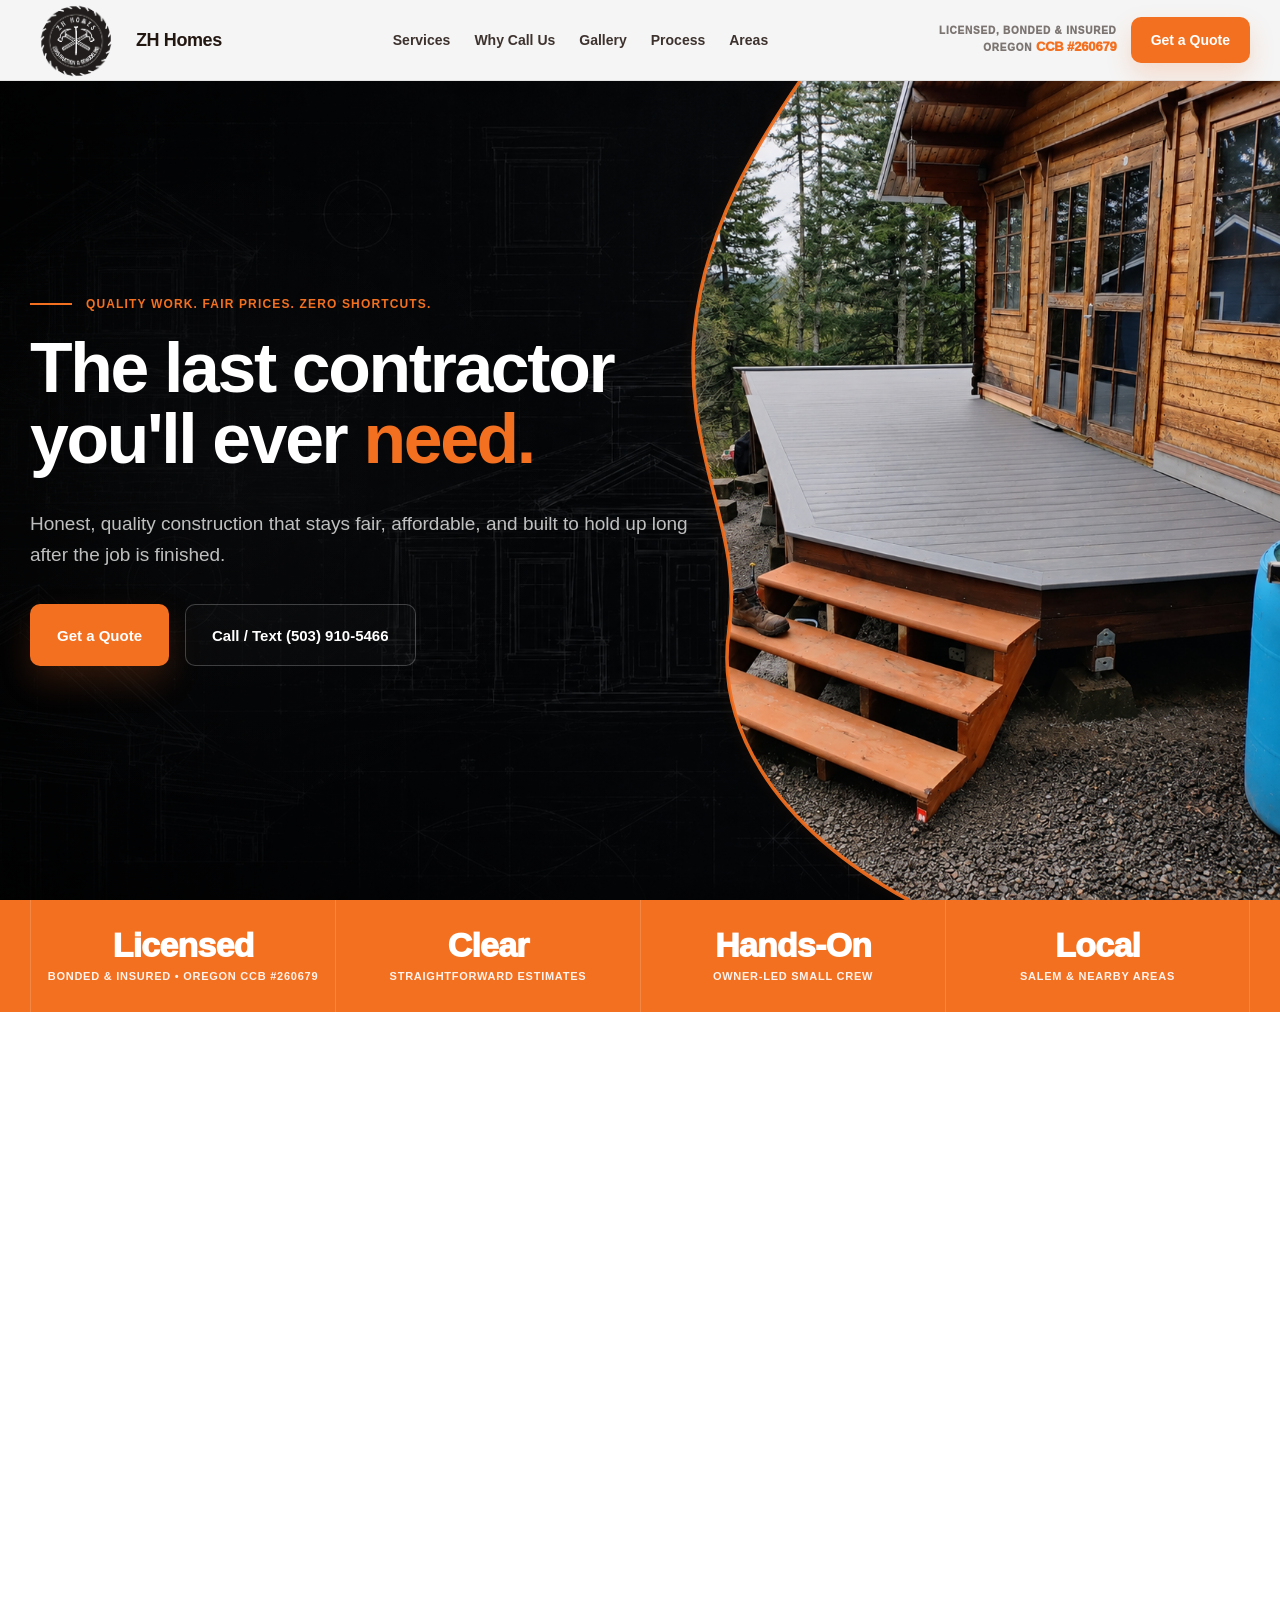
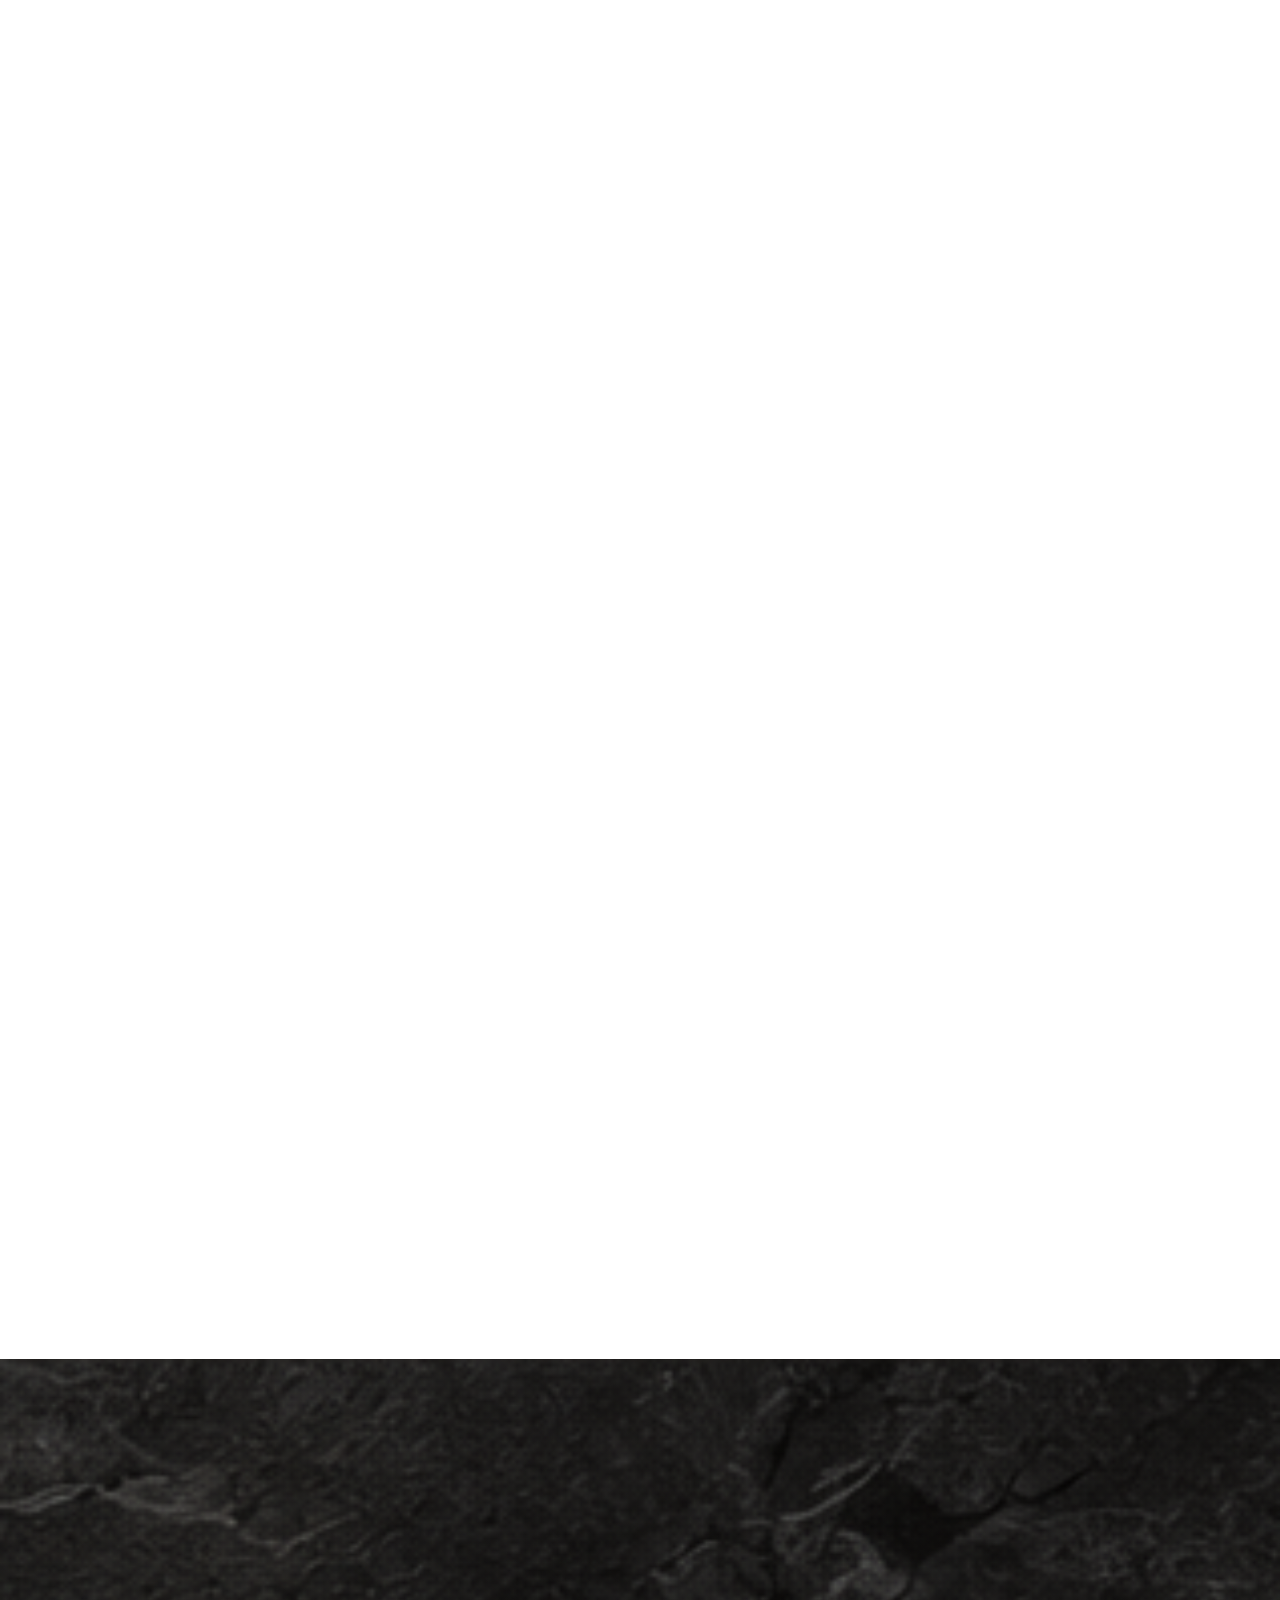
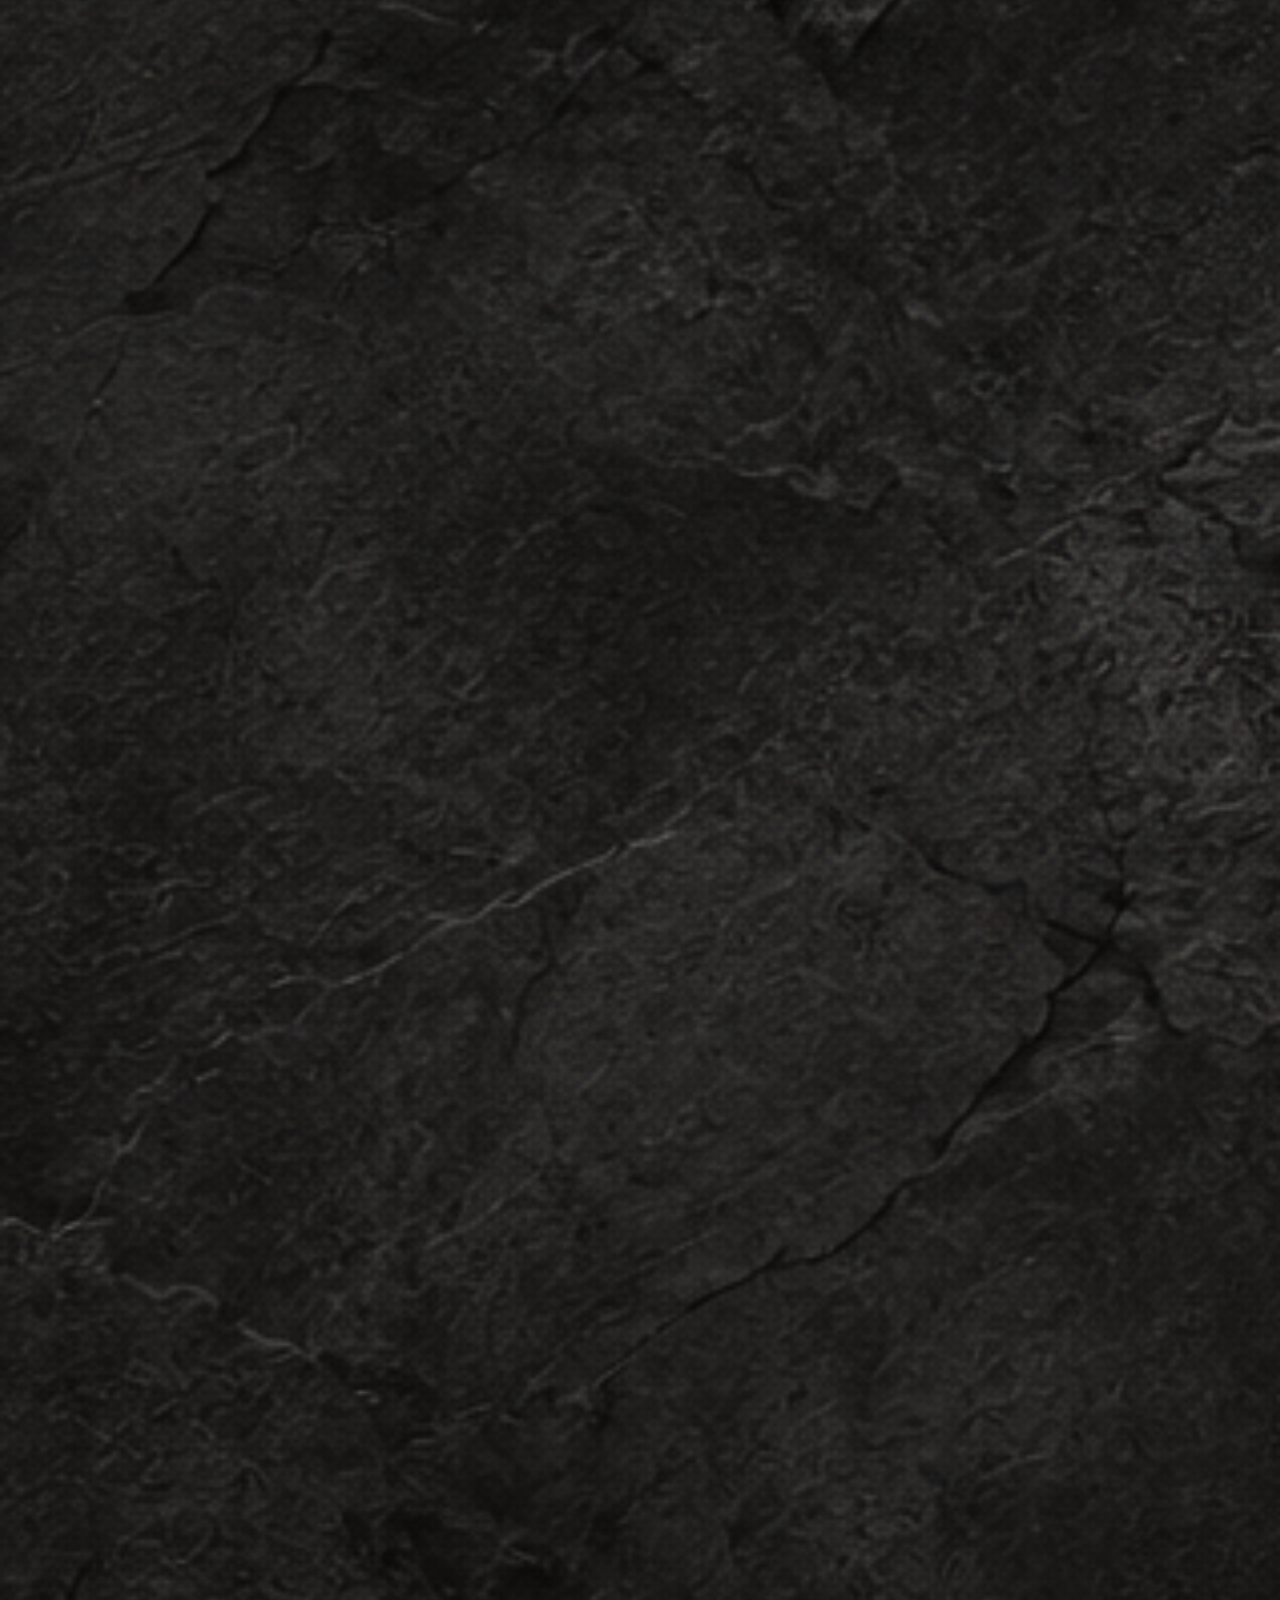
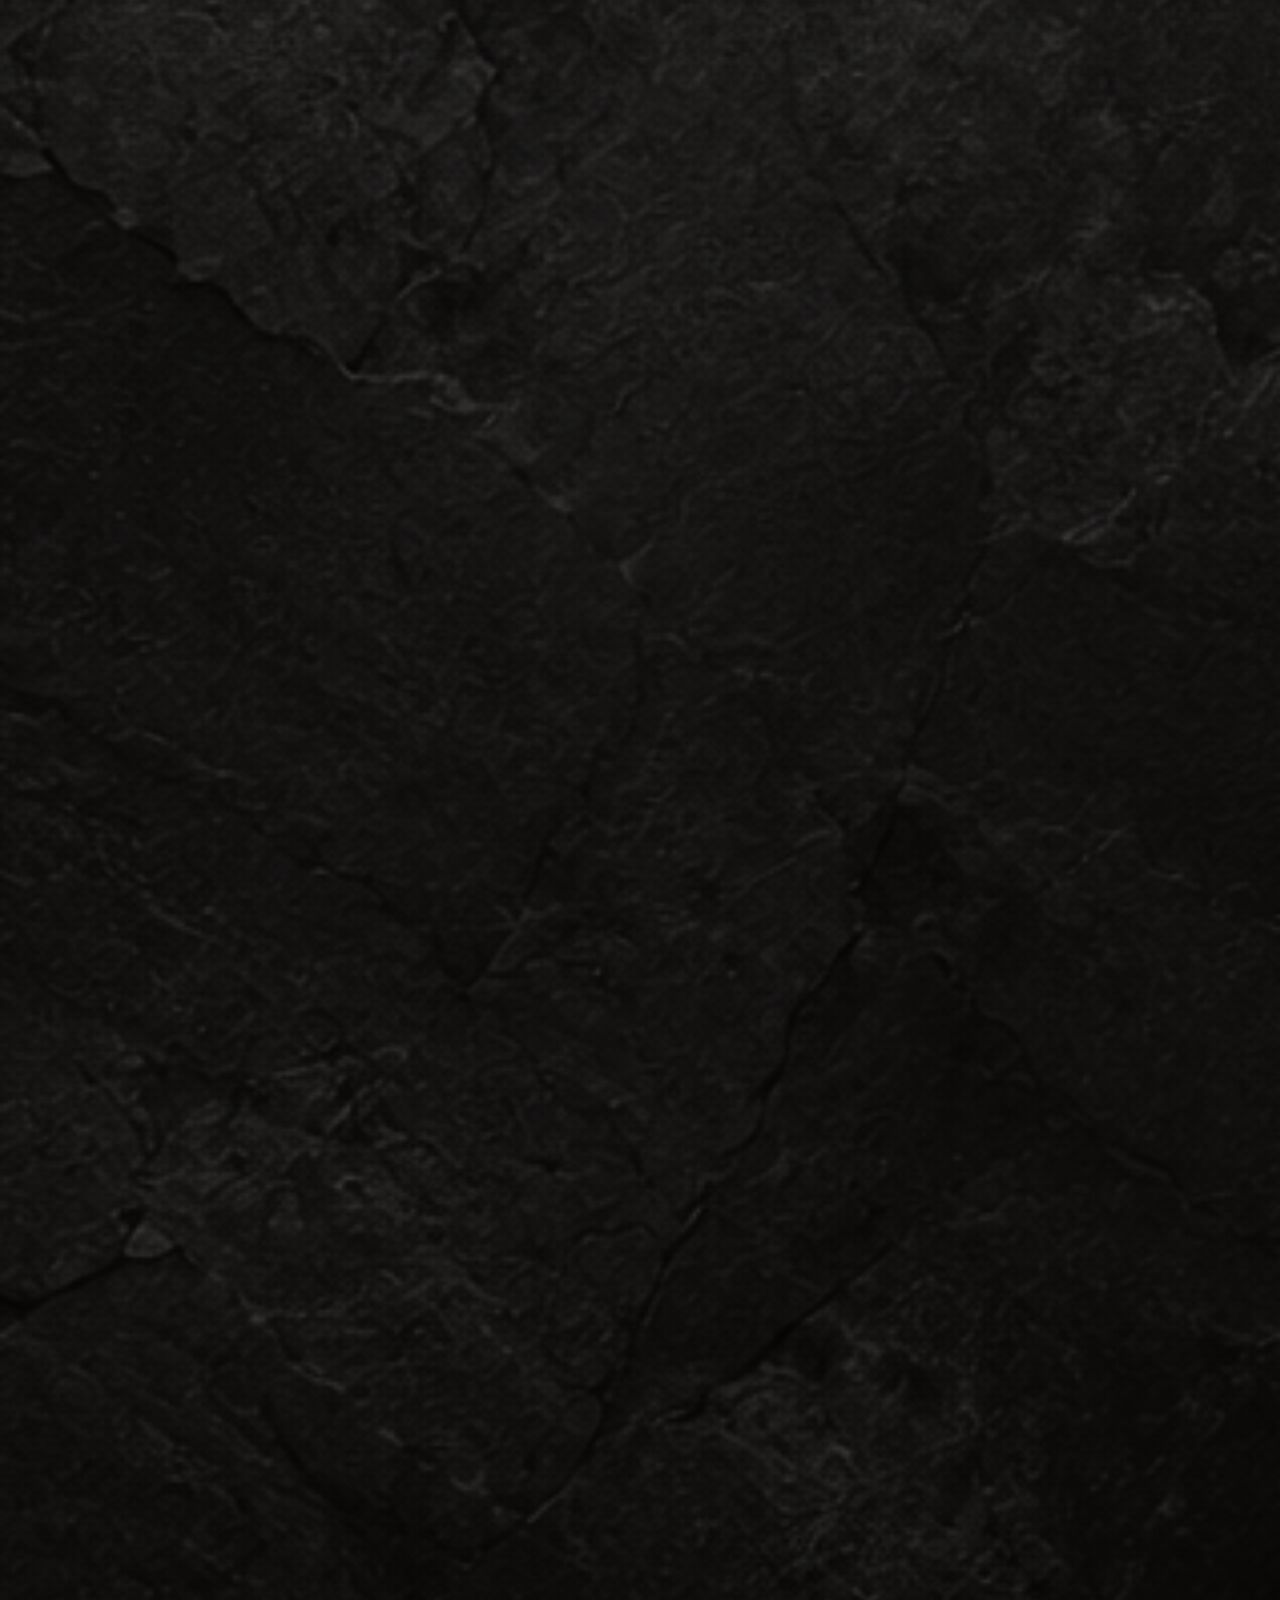
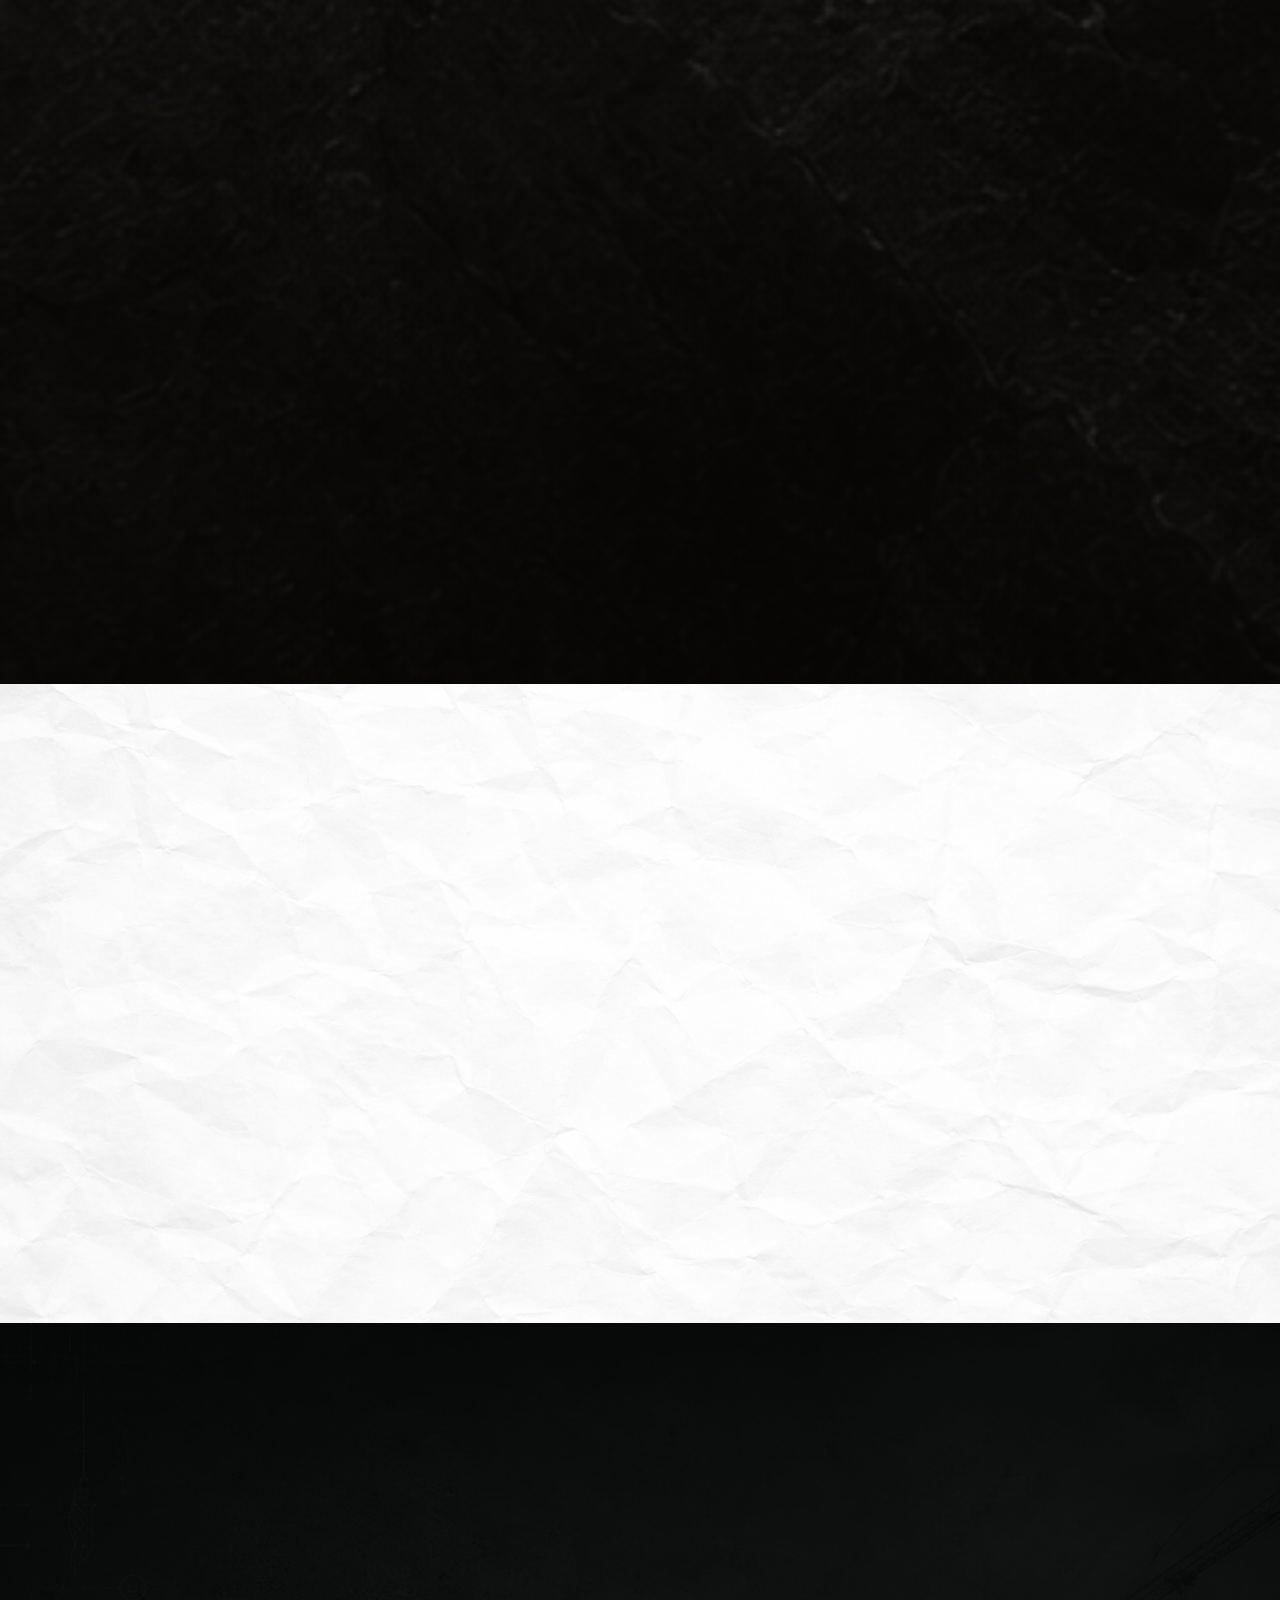
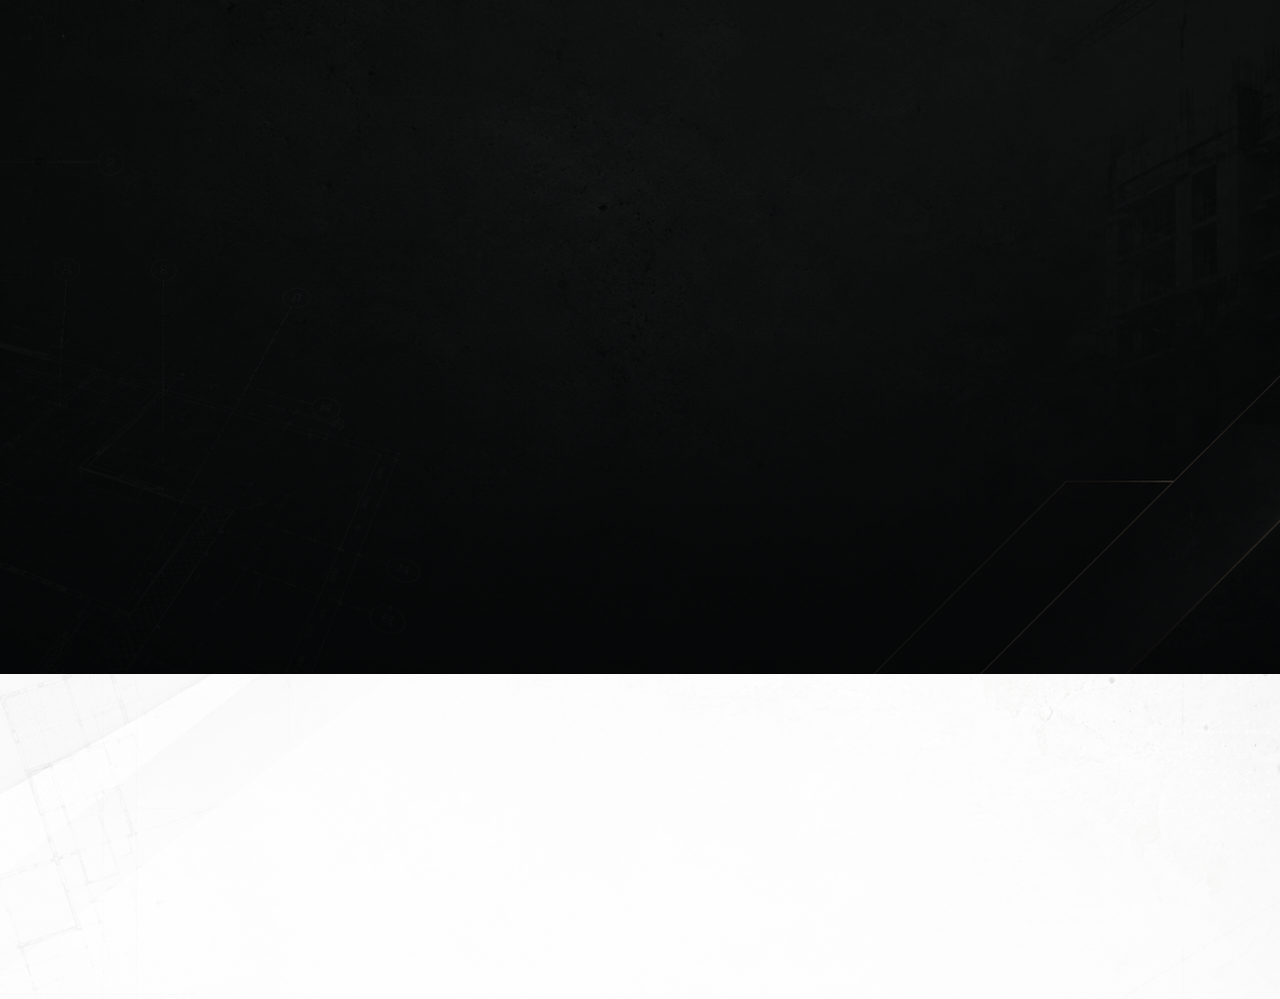
==== index.html @ d9c1785b "Update index.html" ====
<!DOCTYPE html>
<html lang="en">
<head>
  <meta charset="UTF-8" />
  <meta name="viewport" content="width=device-width, initial-scale=1.0" />
  <title>ZH Homes</title>

  <link rel="icon" href="2.png?v=5" type="image/png">
  <link rel="shortcut icon" href="2.png?v=5" type="image/png">
  <link rel="apple-touch-icon" href="2.png?v=5">

  <!-- Speed hints for the first visible assets -->
  <link rel="preload" as="image" href="2.png" fetchpriority="high">
  <link rel="preload" as="image" href="zh-homes-hero-preload.png" fetchpriority="high">
  <link rel="preload" as="image" href="874d1223-50ee-45da-a0dd-12cf574aed49.png" fetchpriority="high">
  <link rel="preconnect" href="https://www.google.com">
  <link rel="preconnect" href="https://maps.googleapis.com">

    <link rel="stylesheet" href="style.css">

</head>

<body>

  <header class="site-header">
    <div class="header-inner">
      <a href="#" class="brand" aria-label="ZH Homes home">
        <div class="brand-logo" aria-hidden="true"><img fetchpriority="high" decoding="async" width="112" height="54" src="2.png" alt="ZH Homes logo"></div>
        <div class="brand-text">
          <strong>ZH Homes</strong>
        </div>
      </a>

      <nav class="nav" aria-label="Main navigation">
        <a href="#services">Services</a>
        <a href="#work">Why Call Us</a>
        <a href="#gallery">Gallery</a>
        <a href="#process">Process</a>
        <a href="#areas">Areas</a>
      </nav>

      <div class="header-actions" aria-label="License and quote actions">
        <div class="header-license-badge" aria-label="Licensed, bonded, and insured, Oregon CCB number 260679">
          <span>Licensed, Bonded &amp; Insured</span>
          <strong>
            <span class="mobile-license-word">Licensed, Bonded &amp; Insured</span>
            <span class="license-desktop-word">Oregon </span>CCB #260679
          </strong>
        </div>
        <a href="#contact" class="header-cta">Get a Quote</a>
      </div>
    </div>
  </header>

  <section class="hero">
    <svg class="hero-kitchen" viewBox="0 0 1440 900" preserveAspectRatio="none" aria-hidden="true">
      <defs>
        <clipPath id="kitchenClipNaturalBump" clipPathUnits="userSpaceOnUse">
          <path d="
            M 900 0
            C 850 72, 799 155, 784 254
            C 761 405, 838 488, 820 604
            C 806 702, 862 814, 1022 900
            L 1440 900
            L 1440 0
            Z
          " />
        </clipPath>
      </defs>

      <image
        href="874d1223-50ee-45da-a0dd-12cf574aed49.png"
        x="500"
        y="0"
        width="1040"
        height="900"
        preserveAspectRatio="xMidYMid slice"
        clip-path="url(#kitchenClipNaturalBump)"
      ></image>
    </svg>

    <svg class="curve-stroke" viewBox="0 0 1440 900" preserveAspectRatio="none" aria-hidden="true">
      <path d="
        M 900 0
        C 850 72, 799 155, 784 254
        C 761 405, 838 488, 820 604
        C 806 702, 862 814, 1022 900
      " />
    </svg>

    <div class="hero-inner">
      <div class="hero-copy">
        <div class="eyebrow">Quality Work. Fair Prices. Zero Shortcuts.</div>

        <h1>
          The last contractor you'll ever <span class="accent">need.</span>
        </h1>

        <p class="subheadline">
          Honest, quality construction that stays fair, affordable, and built to hold up long after the job is finished.
        </p>

        <h1 class="hero-mobile-title">
          The last contractor you'll ever <span class="accent">need.</span>
        </h1>

        <p class="subheadline hero-mobile-subheadline">
          Honest, quality construction that stays fair, affordable, and built to hold up long after the job is finished.
        </p>

        <div class="hero-actions">
          <a href="#contact" class="btn btn-primary">Get a Quote</a>
          <a href="tel:5039105466" class="btn btn-secondary">Call / Text (503) 910-5466</a>
        </div>

        <div class="hero-inline-review" aria-label="Featured customer review">
          <div class="hero-review-card">
            <div class="hero-review-top">
              <span class="hero-review-badge">5-Star Review</span>
            </div>

            <p class="hero-review-quote">
              “If you need someone who shows up, gives a professional bid, and gets things done on time and within the agreed bid contract, you need to call and get on their schedule. I know he is in high demand, so don’t wait.”
            </p>

            <div class="hero-review-bottom">
              <div class="hero-review-avatar">TB</div>
              <div class="hero-review-author">
                <strong>Tawnya Bacchetti</strong>
                <span>Google Review</span>
              </div>
            </div>
          </div>
        </div>


        <div class="hero-mobile-collage" aria-label="Recent project highlights">
          <div class="hero-mobile-collage-main">
            <img decoding="async" loading="lazy" src="ChatGPT Image May 18, 2026, 06_06_22 AM.png" alt="Featured ZH Homes remodel project">
          </div>
          <div class="hero-mobile-collage-side">
            <div class="hero-mobile-collage-small">
              <img decoding="async" loading="lazy" src="2026-05-13 (1).jpg" alt="Entryway upgrade project">
            </div>

          </div>
        </div>

      </div>
    </div>
  </section>

  <section class="hero-review-section" aria-label="Featured customer review">
    <div class="hero-review-card">
      <div class="hero-review-top">
        <span class="hero-review-badge">5-Star Review</span>
      </div>

      <p class="hero-review-quote">
        “If you need someone who shows up, gives a professional bid, and gets things done on time and within the agreed bid contract, you need to call and get on their schedule. I know he is in high demand, so don’t wait.”
      </p>

      <div class="hero-review-bottom">
        <div class="hero-review-avatar">TB</div>
        <div class="hero-review-author">
          <strong>Tawnya Bacchetti</strong>
          <span>Google Review</span>
        </div>
      </div>
    </div>
  </section>

  <section class="quick-stats" aria-label="Quick project facts">
    <div class="quick-stats-inner">
      <div class="stat-box">
        <div>
          <strong>Licensed</strong>
          <span>Bonded &amp; Insured • Oregon CCB #260679</span>
        </div>
      </div>

      <div class="stat-box">
        <div>
          <strong>Clear</strong>
          <span>Straightforward Estimates</span>
        </div>
      </div>

      <div class="stat-box">
        <div>
          <strong>Hands-On</strong>
          <span>Owner-Led Small Crew</span>
        </div>
      </div>

      <div class="stat-box">
        <div>
          <strong>Local</strong>
          <span>Salem &amp; Nearby Areas</span>
        </div>
      </div>
    </div>
  </section>

  <section class="about-section" id="about">
    <div class="about-inner">
      <div class="about-media">
        <div class="photo-stack">
          <div class="photo-main">
            <img decoding="async" loading="lazy" src="ChatGPT Image May 30, 2026, 11_03_03 PM (2).png" alt="Finished home remodel work">
          </div>
          <div class="photo-small one">
            <img decoding="async" loading="lazy" src="unnamed (1).webp" alt="Construction project detail">
          </div>

          <div class="photo-small two">
            <img decoding="async" loading="lazy" src="ChatGPT Image May 30, 2026, 11_19_27 PM (2).png" alt="Home improvement project">
          </div>
        </div>
      </div>

      <div class="about-content">
        <div class="section-eyebrow">About Us</div>

        <h2>Reliable work for homes, rentals, and property projects.</h2>

        <p>
          We help homeowners, landlords, realtors, and property managers get remodels, repairs, turnovers, cleanups, and project lists handled the right way.
          You get clear communication, fair pricing, and solid work from a small crew that treats the property with care.
        </p>

        <div class="about-grid">
          <div class="about-check">
            <svg viewBox="0 0 24 24" fill="none" aria-hidden="true">
              <path d="M4 12L9.5 17.5L20 7" stroke="currentColor" stroke-width="2.4" stroke-linecap="round" stroke-linejoin="round"/>
            </svg>
            <span>Hands-on work from a small crew</span>
          </div>

          <div class="about-check">
            <svg viewBox="0 0 24 24" fill="none" aria-hidden="true">
              <path d="M4 12L9.5 17.5L20 7" stroke="currentColor" stroke-width="2.4" stroke-linecap="round" stroke-linejoin="round"/>
            </svg>
            <span>Photos and videos can speed up estimates</span>
          </div>

          <div class="about-check">
            <svg viewBox="0 0 24 24" fill="none" aria-hidden="true">
              <path d="M4 12L9.5 17.5L20 7" stroke="currentColor" stroke-width="2.4" stroke-linecap="round" stroke-linejoin="round"/>
            </svg>
            <span>Help for homes, rentals, and property projects</span>
          </div>

          <div class="about-check">
            <svg viewBox="0 0 24 24" fill="none" aria-hidden="true">
              <path d="M4 12L9.5 17.5L20 7" stroke="currentColor" stroke-width="2.4" stroke-linecap="round" stroke-linejoin="round"/>
            </svg>
            <span>Clear communication and fair pricing</span>
          </div>
        </div>

        <div class="about-bottom">
          <a href="#contact" class="about-cta">Talk Through Your Project</a>
        </div>
      </div>
    </div>
  </section>

  <section class="services-section" id="services">
    <div class="services-inner">
      <div class="services-top">
        <div class="services-heading">
          <div class="services-eyebrow">Our Services</div>
          <h2>Remodels, repairs, and property work handled right.</h2>
        </div>

        <a href="#contact" class="services-btn">
          <span>Get a Quote</span>
          
        </a>
      </div>

      <div class="services-grid">
        <article class="service-card">
          <div class="service-image">
            <div class="service-number">01</div>
            <img decoding="async" loading="lazy" src="ChatGPT Image May 30, 2026, 11_23_01 PM (2).png" alt="Home remodeling project">
          </div>
          <div class="service-content">
            <div>
              <h3>Home Remodeling</h3>
              <p>Bathrooms, kitchens, flooring, trim, fixtures, and interior updates handled with a clean finish instead of a rushed patch job.</p>
            </div>
            <a href="#contact" class="service-link">Learn More</a>
          </div>
        </article>

        <article class="service-card">
          <div class="service-image">
            <div class="service-number">02</div>
            <img decoding="async" loading="lazy" class="service-img-2" src="ChatGPT Image May 30, 2026, 11_28_06 PM (1).png" alt="Construction project">
          </div>
          <div class="service-content">
            <div>
              <h3>Construction Projects</h3>
              <p>Need something built, repaired, or finished? We can look at what needs to change, lay out a clear plan, and get the work completed with a clean, solid result.</p>
            </div>
            <a href="#contact" class="service-link">Learn More</a>
          </div>
        </article>

        <article class="service-card">
          <div class="service-image">
            <div class="service-number">03</div>
            <img decoding="async" loading="lazy" class="service-img-3" src="0fed0344-0475-4d65-bd7c-12fe8c002f3f.png" alt="Handyman repairs and property work">
          </div>
          <div class="service-content">
            <div>
              <h3>Handyman &amp; Repairs</h3>
              <p>Doors that stick, drywall damage, punch-list items, small fixes, and the stuff that keeps getting pushed off.</p>
            </div>
            <a href="#contact" class="service-link">Learn More</a>
          </div>
        </article>

        <article class="service-card">
          <div class="service-image">
            <div class="service-number">04</div>
            <img decoding="async" loading="lazy" class="service-img-4" src="unnamed (1).webp" alt="Rental property repairs">
          </div>
          <div class="service-content">
            <div>
              <h3>Rental Turnovers</h3>
              <p>Rental turnover repairs, touch-ups, and small updates that help the space show better and get ready faster between tenants.</p>
            </div>
            <a href="#contact" class="service-link">Learn More</a>
          </div>
        </article>

        <article class="service-card">
          <div class="service-image">
            <div class="service-number">05</div>
            <img decoding="async" loading="lazy" class="service-img-5" src="ChatGPT Image Jun 7, 2026, 04_12_00 PM.png" alt="Interior remodel updates">
          </div>
          <div class="service-content">
            <div>
              <h3>Interior Updates</h3>
              <p>Small upgrades that make a home feel cleaner, newer, and more put together without turning it into a huge project.</p>
            </div>
            <a href="#contact" class="service-link">Learn More</a>
          </div>
        </article>

        <article class="service-card">
          <div class="service-image">
            <div class="service-number">06</div>
            <img decoding="async" loading="lazy" src="unnamed (3).webp" alt="Custom construction work">
          </div>
          <div class="service-content">
            <div>
              <h3>Custom Projects</h3>
              <p>Not every project fits a normal category. If the work is unusual, mixed, or hard to explain, we can take a look and help get it handled.</p>
            </div>
            <a href="#contact" class="service-link">Learn More</a>
          </div>
        </article>
      </div>
    </div>
  </section>

  <section class="mission-section" id="work">
    <div class="mission-inner">
      <div class="mission-top">
        <div class="mission-title">
          <div class="mission-eyebrow">Why People Call Us</div>
          <h2>For projects with more than one moving piece.</h2>
        </div>

        <div class="mission-image-box">
          <img src="before_after_exact_originals.jpg" alt="Recent project work" loading="lazy" decoding="async">
        </div>
      </div>

      <div class="mission-strip">
        <div class="mission-stat">
          <strong>Many Job Types</strong>
          <span>Remodels, repairs, turnovers, updates, and custom fixes</span>
        </div>

        <div class="mission-stat">
          <strong>Straight Talk</strong>
          <span>Clear answers before the job gets started</span>
        </div>

        <div class="mission-stat">
          <strong>Fair Pricing</strong>
          <span>Clear numbers before work starts</span>
        </div>

        <div class="mission-stat">
          <strong>Clean Finish</strong>
          <span>The small details get handled so the work feels complete</span>
        </div>
      </div>
    </div>
  </section>

  <section class="gallery-section" id="gallery">
    <div class="gallery-inner">
      <div class="gallery-top">
        <div class="gallery-eyebrow">Project Gallery</div>
        <h2>Recent job and project work.</h2>
        <p>A quick look at real work, from interior updates and repairs to rental prep and custom fixes.</p>
      </div>

      <div class="gallery-grid">
        <div class="gallery-item">
          <img src="2026-05-14 (1).jpg" alt="Bathtub converted into a shower" loading="lazy" decoding="async">
          <div class="gallery-label">
            <strong>Tub to Shower Conversion</strong>
          </div>
        </div>

        <div class="gallery-item">
          <img src="2026-05-13 (3).jpg" alt="Exterior upgrade project" loading="lazy" decoding="async">
          <div class="gallery-label">
            <strong>Exterior Upgrades</strong>
          </div>
        </div>

        <div class="gallery-item">
          <img src="0fed0344-0475-4d65-bd7c-12fe8c002f3f.png" alt="Handyman repairs and property work" loading="lazy" decoding="async">
          <div class="gallery-label">
            <strong>Handyman &amp; Repairs</strong>
          </div>
        </div>

        <div class="gallery-item">
          <img src="2026-05-13 (2).jpg" alt="Property improvement project" loading="lazy" decoding="async">
          <div class="gallery-label">
            <strong>Property Improvements</strong>
          </div>
        </div>

        <div class="gallery-item">
          <img src="2026-05-13 (1).jpg" alt="Entryway repair and upgrade" loading="lazy" decoding="async">
          <div class="gallery-label">
            <strong>Entryway Upgrade</strong>
          </div>
        </div>

        <div class="gallery-item">
          <img src="ChatGPT Image Jun 7, 2026, 04_12_00 PM.png" alt="Interior update project" loading="lazy" decoding="async">
          <div class="gallery-label">
            <strong>Interior Updates</strong>
          </div>
        </div>
      </div>

      <div class="gallery-mobile-carousel" id="projectGalleryMobile" aria-label="Recent project carousel">
        <div class="gallery-mobile-stage">
          <div class="gallery-mobile-track">
            <article class="gallery-mobile-slide">
              <div class="gallery-mobile-single">
                <div class="gallery-mobile-mini">
                  <img src="2026-05-13 (3).jpg" alt="Exterior upgrade project" loading="lazy" decoding="async">
                  <span class="gallery-mobile-pill">Exterior Upgrades</span>
                </div>
              </div>
            </article>

            <article class="gallery-mobile-slide">
              <div class="gallery-mobile-single">
                <div class="gallery-mobile-mini">
                  <img src="2026-05-14 (1).jpg" alt="Bathroom update project" loading="lazy" decoding="async">
                  <span class="gallery-mobile-pill">Bathroom Update</span>
                </div>
              </div>
            </article>

            <article class="gallery-mobile-slide">
              <div class="gallery-mobile-single">
                <div class="gallery-mobile-mini">
                  <img src="0fed0344-0475-4d65-bd7c-12fe8c002f3f.png" alt="Handyman repairs and property work" loading="lazy" decoding="async">
                  <span class="gallery-mobile-pill">Handyman &amp; Repairs</span>
                </div>
              </div>
            </article>

            <article class="gallery-mobile-slide">
              <div class="gallery-mobile-single">
                <div class="gallery-mobile-mini">
                  <img src="2026-05-13 (2).jpg" alt="Property improvement project" loading="lazy" decoding="async">
                  <span class="gallery-mobile-pill">Property Improvements</span>
                </div>
              </div>
            </article>

            <article class="gallery-mobile-slide">
              <div class="gallery-mobile-single">
                <div class="gallery-mobile-mini">
                  <img src="2026-05-13 (1).jpg" alt="Entryway upgrade project" loading="lazy" decoding="async">
                  <span class="gallery-mobile-pill">Entryway Upgrade</span>
                </div>
              </div>
            </article>

            <article class="gallery-mobile-slide">
              <div class="gallery-mobile-single">
                <div class="gallery-mobile-mini">
                  <img src="ChatGPT Image Jun 7, 2026, 04_12_00 PM.png" alt="Interior update project" loading="lazy" decoding="async">
                  <span class="gallery-mobile-pill">Interior Updates</span>
                </div>
              </div>
            </article>
          </div>
        </div>

        <div class="gallery-mobile-controls">
          <button class="gallery-mobile-arrow prev" type="button" aria-label="Previous project">‹</button>
          <div class="gallery-mobile-dots" aria-label="Project gallery navigation">
            <button class="gallery-mobile-dot active" type="button" aria-label="Go to project slide 1"></button>
            <button class="gallery-mobile-dot" type="button" aria-label="Go to project slide 2"></button>
            <button class="gallery-mobile-dot" type="button" aria-label="Go to project slide 3"></button>
            <button class="gallery-mobile-dot" type="button" aria-label="Go to project slide 4"></button>
            <button class="gallery-mobile-dot" type="button" aria-label="Go to project slide 5"></button>
            <button class="gallery-mobile-dot" type="button" aria-label="Go to project slide 6"></button>
          </div>
          <button class="gallery-mobile-arrow next" type="button" aria-label="Next project">›</button>
        </div>
      </div>
    </div>
  </section>

  <section class="process-section" id="process">
    <div class="process-inner">
      <div class="process-top">
        <div class="process-eyebrow">How We Work</div>
        <h2>A simple project process</h2>
        <p>
          Getting quality work done should feel clear, not complicated. Here is the basic process from first contact to finished project.
        </p>
      </div>

      <div class="process-steps">
        <div class="process-card">
          <div class="process-number">01</div>
          <div class="process-icon">
            <svg viewBox="0 0 24 24" fill="none">
              <path d="M6 7H18V17H6V7Z" stroke="currentColor" stroke-width="2"/>
              <path d="M8 10H16" stroke="currentColor" stroke-width="2" stroke-linecap="round"/>
              <path d="M8 14H13" stroke="currentColor" stroke-width="2" stroke-linecap="round"/>
            </svg>
          </div>
          <h3>Reach Out</h3>
          <p>Send a message, call, or submit the quote form with the basics of what you need done.</p>
        </div>

        <div class="process-card">
          <div class="process-number">02</div>
          <div class="process-icon">
            <svg viewBox="0 0 24 24" fill="none">
              <path d="M7 3V6" stroke="currentColor" stroke-width="2" stroke-linecap="round"/>
              <path d="M17 3V6" stroke="currentColor" stroke-width="2" stroke-linecap="round"/>
              <rect x="4" y="5" width="16" height="15" rx="2" stroke="currentColor" stroke-width="2"/>
              <path d="M4 10H20" stroke="currentColor" stroke-width="2"/>
            </svg>
          </div>
          <h3>Review & Estimate</h3>
          <p>We review the job, ask for photos if needed, and give you the clearest next step.</p>
        </div>

        <div class="process-card">
          <div class="process-number">03</div>
          <div class="process-icon">
            <svg viewBox="0 0 24 24" fill="none">
              <circle cx="12" cy="12" r="8" stroke="currentColor" stroke-width="2"/>
              <path d="M12 8V12L15 14" stroke="currentColor" stroke-width="2" stroke-linecap="round" stroke-linejoin="round"/>
            </svg>
          </div>
          <h3>Schedule The Work</h3>
          <p>Once the plan is clear, the job gets scheduled around the project size and service area.</p>
        </div>

        <div class="process-card">
          <div class="process-number">04</div>
          <div class="process-icon">
            <svg viewBox="0 0 24 24" fill="none">
              <path d="M4 12L9.5 17.5L20 7" stroke="currentColor" stroke-width="2.4" stroke-linecap="round" stroke-linejoin="round"/>
            </svg>
          </div>
          <h3>Job Gets Done</h3>
          <p>We show up, complete the work, and keep communication clear through the finish.</p>
        </div>
      </div>
    </div>
  </section>

  <section class="project-cta-section" id="quote">
    <div class="project-cta-wrap">
      <div class="project-cta-content">
        <div class="project-cta-icon">
          <svg viewBox="0 0 24 24" fill="none" aria-hidden="true">
            <path d="M5 4H9L11 9L8.5 10.5C9.6 12.7 11.3 14.4 13.5 15.5L15 13L20 15V19C20 20.1 19.1 21 18 21C9.7 21 3 14.3 3 6C3 4.9 3.9 4 5 4Z" stroke="currentColor" stroke-width="2" stroke-linejoin="round"/>
          </svg>
        </div>

        <div class="project-cta-copy">
          <strong>Need help with your project?</strong>
          <span>Call or text to talk through the job and get a clear next step.</span>
        </div>
      </div>

      <div class="project-cta-image" aria-label="Project image placeholder"></div>
    </div>
  </section>

  <section class="service-area-section" id="areas">
    <div class="service-area-inner">
      <div class="area-content">
        <div class="area-eyebrow">Service Area</div>
        <h2>Serving Salem and surrounding Oregon communities.</h2>
        <p>
          Projects are taken throughout Salem and nearby Oregon communities, with service range depending on the type and size of the job.
          Smaller work usually stays closer to Salem. Larger projects may reach farther into the Willamette Valley.
        </p>

      </div>

      <div class="map-card">
        <iframe
          class="map-embed"
          src="https://www.google.com/maps/embed?pb=!1m14!1m12!1m3!1d659439.8178171889!2d-122.7896336194444!3d44.83307497584451!2m3!1f0!2f0!3f0!3m2!1i1024!2i768!4f13.1!5e0!3m2!1sen!2sus!4v1778994842845!5m2!1sen!2sus"
          width="600"
          height="450"
          allowfullscreen=""
          loading="lazy"
          referrerpolicy="no-referrer-when-downgrade"
          title="Service area map">
        </iframe>

        <div class="map-note">
          <strong>Coverage depends on the project.</strong>
          <span>Most work stays around Salem and nearby communities, with larger jobs reaching farther throughout the area.</span>
        </div>
      </div>

      <div class="area-list">
        <div class="area-pill">Salem</div>
        <div class="area-pill">Keizer</div>
        <div class="area-pill">Portland Area</div>
        <div class="area-pill">Eugene Area</div>
        <div class="area-pill">Dallas</div>
        <div class="area-pill">Grand Ronde</div>
        <div class="area-pill">Mill City</div>
        <div class="area-pill">Nearby Areas</div>
      </div>
    </div>
  </section>

  <section class="testimonials-section" id="testimonials">
    <div class="testimonials-inner">
      <div class="testimonials-left">
        <div class="testimonials-eyebrow">Testimonials</div>
        <h2>What people are saying.</h2>
        <p class="testimonials-mobile-subheadline">Straight communication, clean work, and real help for projects that need to get finished.</p>

        <div class="testimonials-actions">
          <a
            class="google-reviews-btn"
            href="https://share.google/Ry8oCcymMj5uCYeah"
            target="_blank"
            rel="noopener noreferrer"
          >
            See Google Reviews
          </a>
        </div>
      </div>

      <div class="review-carousel" id="reviewCarousel">
        <button class="review-arrow prev" type="button" aria-label="Previous review">‹</button>
        <button class="review-arrow next" type="button" aria-label="Next review">›</button>

        <article class="review-slide active">
          <div class="review-quote-mark">&quot;</div>
          <div class="review-stars" aria-label="5 out of 5 stars">
            <span class="review-star-icons">★★★★★</span>
            <span class="review-star-label">Google Review</span>
          </div>
          <p class="review-text">If you need someone who shows up, gives a professional bid, and gets things done on time and within the agreed bid contract, you need to call and get on their schedule. I know he is in high demand, so don’t wait.</p>
          <div class="review-person">
            <div>
              <strong>Tawnya Bacchetti</strong>
              <span>Google Review</span>
            </div>
            <div class="review-counter">01 / 02</div>
          </div>
        </article>

        <article class="review-slide">
          <div class="review-quote-mark">&quot;</div>
          <div class="review-stars" aria-label="5 out of 5 stars">
            <span class="review-star-icons">★★★★★</span>
            <span class="review-star-label">Google Rating</span>
          </div>
          <p class="review-text review-rating-only">
            <strong>5 out of 5 stars</strong>
            <span>Rating left by Jan Bryant on Google.</span>
          </p>
          <div class="review-person">
            <div>
              <strong>Jan Bryant</strong>
              <span>Google Rating</span>
            </div>
            <div class="review-counter">02 / 02</div>
          </div>
        </article>

        <div class="review-dots" aria-label="Review navigation">
          <button class="review-dot active" type="button" aria-label="Go to review 1"></button>
          <button class="review-dot" type="button" aria-label="Go to review 2"></button>
        </div>
      </div>
    </div>
  </section>

  <section class="contact-section" id="contact">
    <div class="contact-inner">
      <div class="contact-content">
        <div class="contact-eyebrow">Get a Quote</div>
        <h2>Tell us about your project.</h2>
        <p>
          The fastest way to get started is by sending the project details below. A short description, a few photos, and the best way to reach you is usually enough to start.
        </p>

        <ul class="contact-info-list" aria-label="Main contact information">
          <li class="contact-info-item">
            <a href="tel:5039105466">Call or text: (503) 910-5466</a>
          </li>
          <li class="contact-info-item">
            <span>Salem, Oregon and surrounding areas</span>
          </li>
        </ul>

      </div>

      <div class="contact-form-card">
        <h3>Get a quote</h3>

        <form class="quote-form" id="quoteForm" enctype="multipart/form-data" novalidate>
          <div style="position:absolute; left:-9999px; width:1px; height:1px; overflow:hidden;" aria-hidden="true">
            <label for="companyWebsite">Company Website</label>
            <input id="companyWebsite" name="companyWebsite" type="text" tabindex="-1" autocomplete="off">
          </div>


          <div class="form-row">
            <div class="field">
              <label for="fullName">Full Name</label>
              <input id="fullName" name="fullName" type="text" placeholder="Your name" required>
            </div>

            <div class="field">
              <label for="email">Email</label>
              <input id="email" name="email" type="email" placeholder="you@example.com">
            </div>
          </div>

          <div class="form-row">
            <div class="field">
              <label for="phone">Phone</label>
              <input id="phone" name="phone" type="tel" placeholder="Your phone number" required>
            </div>

            <div class="field">
              <label for="serviceType">Service Type</label>
              <select id="serviceType" name="serviceType" required>
                <option>Home Remodeling</option>
                <option>Construction Project</option>
                <option>Handyman / Repairs</option>
                <option>Rental Property Work</option>
                <option>Decks / Fences</option>
                <option>Custom Job</option>
              </select>
            </div>
          </div>

          <div class="field">
            <label for="description">Project Description</label>
            <textarea id="description" name="description" placeholder="Tell us what you need help with..." required></textarea>
          </div>

          <div class="field">
            <label for="projectPhoto">Upload Images</label>
            <input id="projectPhoto" name="projectPhotos" type="file" accept="image/*" multiple>
            <div class="selected-file-row" id="selectedFileRow" hidden>
              <span id="selectedFileName"></span>
              <button type="button" id="clearProjectPhoto" aria-label="Remove uploaded images">×</button>
            </div>
            <span class="field-note">Max upload of 20 MB.</span>
            <span class="file-error" id="fileError">Please upload 1–4 image files, with each image 5MB or smaller and total uploads under 20MB.</span>
          </div>

          <button class="submit-btn" type="submit">Submit Quote Request</button>
          <div class="form-status" id="formStatus" role="status" aria-live="polite"></div>
        </form>

        <div class="quote-success-overlay" id="quoteSuccessOverlay" aria-hidden="true">
          <div class="quote-success-box">
            <div class="quote-success-check" aria-hidden="true">
              <svg viewBox="0 0 24 24" fill="none">
                <path d="M5 12.5L9.5 17L19 7" stroke="currentColor" stroke-width="3" stroke-linecap="round" stroke-linejoin="round"/>
              </svg>
            </div>
            <strong>Request Sent</strong>
            <span>Thanks. Your quote request was submitted.</span>
          </div>
        </div>
      </div>
    </div>
  </section>

  <section class="faq-section" id="faq">
    <div class="faq-inner">
      <div class="faq-top">
        <div class="faq-eyebrow">FAQ</div>
        <h2>Common questions before getting started.</h2>
        <p>
          A few quick answers before you reach out.
        </p>
      </div>

      <div class="faq-list">
        <details class="faq-item">
          <summary>Do you offer free estimates?</summary>
          <p>Yes. Send the basics and, when possible, a few photos. That usually gives enough context to talk through the next step.</p>
        </details>

        <details class="faq-item">
          <summary>What areas do you serve?</summary>
          <p>Most work is around Salem and nearby communities. Larger projects can reach farther into the Willamette Valley depending on scope and schedule.</p>
        </details>

        <details class="faq-item">
          <summary>What kind of work do you take on?</summary>
          <p>The best fit is usually small remodels, repairs, punch-list work, rental turnover items, interior updates, exterior upgrades, and custom jobs that do not fit neatly into one category.</p>
        </details>

        <details class="faq-item">
          <summary>Are you licensed?</summary>
          <p>Yes. Licensed, bonded, and insured. Oregon CCB #260679.</p>
        </details>

        <details class="faq-item">
          <summary>Can I send photos of the project?</summary>
          <p>Yes. The quote form includes an image upload field. Photos are optional, but they usually make it easier to understand the job.</p>
        </details>

        <details class="faq-item">
          <summary>What is the best way to reach you?</summary>
          <p>Call, text, email, or use the quote form. For quick job questions, many customers start by texting photos and a short description.</p>
        </details>
      </div>
    </div>
  </section>

  <footer class="footer">
    <div class="footer-inner">
      <div class="footer-top">
        <div class="footer-brand">
          <strong>ZH Homes</strong>
          <p>
            Construction, repairs, rental updates, and project help for homes and properties around Salem.
          </p>
        </div>

        <div class="footer-col">
          <h4>Navigation</h4>
          <a href="#services">Services</a>
          <a href="#work">Why Call Us</a>
          <a href="#gallery">Gallery</a>
          <a href="#areas">Service Area</a>
        </div>

        <div class="footer-col">
          <h4>Services</h4>
          <span>Home Remodeling</span>
          <span>Handyman Repairs</span>
          <span>Rental Turnovers</span>
          <span>Custom Jobs</span>
        </div>

        <div class="footer-col">
          <h4>Contact</h4>
          <span>(503) 910-5466</span>
          <span>Use the quote form for estimates</span>
          <span>Salem, Oregon</span>
          <span>CCB #260679</span>
        </div>
      </div>

      <div class="footer-bottom">
        <span>© 2026 ZH Homes. All rights reserved.</span>
        <div class="footer-bottom-links">
          <a href="privacy.html">Privacy Policy</a>
          <span>Oregon CCB #260679</span>
        </div>
      </div>
    </div>
  </footer>


  <!-- Image expand lightbox -->
  <div class="image-lightbox" id="imageLightbox" role="dialog" aria-modal="true" aria-label="Expanded project image" hidden>
    <div class="lightbox-inner">
      <button type="button" class="lightbox-close" id="lightboxClose" aria-label="Close expanded image">×</button>
      <div class="lightbox-image-wrap">
        <img id="lightboxImage" src="" alt="">
      </div>
    </div>
  </div>

  <!-- Mobile-only sticky CTA bar -->
  <div class="mobile-cta-bar" aria-label="Quick contact actions">
    <a href="#contact" class="cta-quote">
      <svg viewBox="0 0 24 24" fill="none" aria-hidden="true">
        <path d="M5 4H9L11 9L8.5 10.5C9.6 12.7 11.3 14.4 13.5 15.5L15 13L20 15V19C20 20.1 19.1 21 18 21C9.7 21 3 14.3 3 6C3 4.9 3.9 4 5 4Z" stroke="currentColor" stroke-width="2.2" stroke-linejoin="round"/>
      </svg>
      Get Quote
    </a>
    <a href="tel:5039105466" class="cta-call">
      <svg viewBox="0 0 24 24" fill="none" aria-hidden="true">
        <path d="M4 6H20V18H4V6Z" stroke="currentColor" stroke-width="2"/>
        <path d="M4 7L12 13L20 7" stroke="currentColor" stroke-width="2" stroke-linejoin="round"/>
      </svg>
      Call / Text
    </a>
  </div>
  <script src="script.js"></script>
</body>
</html>
---- style.css ----
:root {
      --bg: #060708;
      --text: #ffffff;
      --muted: rgba(255,255,255,0.74);
      --orange: #f37021;
      --orange-dark: #da5d11;
      --brown: #231712;
      --cream: #f8f4ef;
      --section-text: #241814;
      --section-muted: #706762;
    }

    * {
      margin: 0;
      padding: 0;
      box-sizing: border-box;
    }

    html {
      scroll-behavior: smooth;
    }

    body {
      font-family: Arial, Helvetica, sans-serif;
      background: var(--bg);
      color: var(--text);
    }

    a {
      color: inherit;
      text-decoration: none;
    }

    button,
    input,
    textarea,
    select {
      font: inherit;
    }

    .site-header {
      position: sticky;
      top: 0;
      z-index: 50;
      background: rgba(255, 255, 255, 0.96);
      backdrop-filter: blur(14px);
      border-bottom: 1px solid rgba(35,23,18,0.08);
    }

    .header-inner {
      width: min(1220px, calc(100% - 36px));
      min-height: 80px;
      margin: 0 auto;
      display: flex;
      align-items: center;
      justify-content: space-between;
      gap: 26px;
    }

    .brand {
      display: flex;
      align-items: center;
      gap: 14px;
      min-width: max-content;
    }

    .brand-logo {
      width: 92px;
      height: 42px;
      display: grid;
      place-items: center;
      flex: 0 0 auto;
      transform: translateY(-24px);
      overflow: visible;
    }

    .brand-logo img {
      width: 100%;
      height: 100%;
      object-fit: contain;
      object-position: center top;
      display: block;
    }

    .brand-text {
      color: var(--brown);
    }

    .brand-text strong {
      display: block;
      font-size: 18px;
      line-height: 1.02;
      letter-spacing: -0.4px;
    }

    .brand-text small {
      display: block;
      margin-top: 4px;
      font-size: 11px;
      text-transform: uppercase;
      letter-spacing: 1.2px;
      font-weight: 800;
      color: rgba(35,23,18,0.52);
    }

    .nav {
      display: flex;
      align-items: center;
      gap: 24px;
      font-size: 14px;
      font-weight: 800;
      color: rgba(35,23,18,0.88);
    }

    .nav a {
      position: relative;
      padding: 28px 0;
    }

    .nav a::after {
      content: "";
      position: absolute;
      left: 0;
      right: 100%;
      bottom: 19px;
      height: 2px;
      background: var(--orange);
      transition: 0.2s ease;
    }

    .nav a:hover::after {
      right: 0;
    }

    .header-cta {
      min-height: 46px;
      padding: 0 20px;
      display: inline-flex;
      align-items: center;
      justify-content: center;
      border-radius: 10px;
      background: var(--orange);
      color: #fff;
      font-size: 14px;
      font-weight: 900;
      box-shadow: 0 12px 26px rgba(243,112,33,0.20);
      transition: 0.2s ease;
    }

    .header-cta:hover {
      background: var(--orange-dark);
      transform: translateY(-1px);
    }

    .hero {
      position: relative;
      min-height: calc(100vh - 81px);
      overflow: hidden;
      background:
        linear-gradient(90deg, rgba(0,0,0,0.74) 0%, rgba(0,0,0,0.62) 42%, rgba(0,0,0,0.46) 100%),
        url("zh-homes-hero-preload.png") center center / cover no-repeat,
        var(--bg);
      isolation: isolate;
    }

    .hero::before {
      content: "";
      position: absolute;
      inset: 0;
      z-index: -3;
      background:
        radial-gradient(circle at 18% 50%, rgba(255,255,255,0.025), transparent 30%);
      pointer-events: none;
    }

    .hero-kitchen,
    .curve-stroke {
      position: absolute;
      inset: 0;
      width: 100%;
      height: 100%;
      pointer-events: none;
    }

    .hero-kitchen {
      z-index: 0;
    }

    .curve-stroke {
      z-index: 2;
    }

    .curve-stroke path {
      fill: none;
      stroke: var(--orange);
      stroke-width: 4;
      opacity: 0.92;
      filter: drop-shadow(0 0 8px rgba(243,112,33,0.16));
    }

    .hero-inner {
      position: relative;
      z-index: 3;
      width: min(1220px, calc(100% - 36px));
      margin: 0 auto;
      min-height: calc(100vh - 81px);
      display: flex;
      align-items: center;
      padding: 54px 0 86px;
    }

    .hero-copy {
      max-width: 720px;
      padding-top: 8px;
    }

    .eyebrow {
      display: inline-flex;
      align-items: center;
      gap: 14px;
      margin-bottom: 22px;
      color: var(--orange);
      font-size: 12px;
      font-weight: 900;
      text-transform: uppercase;
      letter-spacing: 1.15px;
    }

    .eyebrow::before {
      content: "";
      width: 42px;
      height: 2px;
      background: var(--orange);
      display: inline-block;
    }

    h1 {
      font-size: clamp(48px, 5.45vw, 76px);
      line-height: 1.02;
      letter-spacing: -2.35px;
      font-weight: 750;
      margin-bottom: 34px;
      max-width: 780px;
    }

    h1 .accent {
      color: var(--orange);
    }

    .subheadline {
      max-width: 660px;
      font-size: 19px;
      line-height: 1.6;
      color: var(--muted);
      margin-bottom: 34px;
    }

    .subheadline strong {
      color: #fff;
      font-weight: 800;
    }

    .hero-actions {
      display: flex;
      gap: 16px;
      flex-wrap: wrap;
    }

    .btn {
      min-height: 62px;
      padding: 0 26px;
      display: inline-flex;
      align-items: center;
      justify-content: center;
      gap: 12px;
      border-radius: 10px;
      font-size: 15px;
      font-weight: 900;
      border: 1px solid transparent;
      transition: 0.2s ease;
    }

    .btn-primary {
      background: var(--orange);
      color: #fff;
      box-shadow: 0 16px 32px rgba(243,112,33,0.18);
    }

    .btn-primary:hover {
      background: var(--orange-dark);
      transform: translateY(-2px);
    }

    .btn-secondary {
      background: rgba(255,255,255,0.02);
      color: #fff;
      border-color: rgba(255,255,255,0.22);
    }

    .btn-secondary:hover {
      border-color: var(--orange);
      transform: translateY(-2px);
    }

    .trust-card {
      position: absolute;
      right: clamp(22px, 4vw, 58px);
      bottom: clamp(110px, 12vw, 150px);
      z-index: 4;
      width: min(640px, 43vw);
      display: grid;
      grid-template-columns: 1.02fr 1px 1fr;
      background:
        linear-gradient(90deg, rgba(8,10,12,0.90), rgba(8,10,12,0.76)),
        rgba(8,10,12,0.84);
      border: 1px solid rgba(255,255,255,0.08);
      border-radius: 18px;
      overflow: hidden;
      backdrop-filter: blur(12px);
      box-shadow: 0 24px 50px rgba(0,0,0,0.18);
    }

    .trust-left,
    .trust-right {
      padding: 24px 26px;
    }

    .trust-divider {
      background: rgba(255,255,255,0.10);
      width: 1px;
    }

    .license-label {
      display: inline-flex;
      align-items: center;
      gap: 8px;
      color: var(--orange);
      font-size: 12px;
      font-weight: 950;
      text-transform: uppercase;
      letter-spacing: 0.9px;
      margin-bottom: 14px;
    }

    .license-label::before {
      content: "";
      width: 8px;
      height: 8px;
      background: var(--orange);
      border-radius: 50%;
      box-shadow: 0 0 0 6px rgba(243,112,33,0.14);
    }

    .trust-title {
      color: rgba(255,255,255,0.95);
      font-size: 24px;
      line-height: 1.25;
      font-weight: 900;
      margin-bottom: 12px;
      letter-spacing: -0.5px;
    }

    .trust-copy {
      color: rgba(255,255,255,0.68);
      font-size: 15px;
      line-height: 1.6;
    }

    .trust-list {
      display: grid;
      gap: 14px;
    }

    .trust-item {
      display: grid;
      grid-template-columns: 24px 1fr;
      gap: 12px;
      align-items: start;
      color: rgba(255,255,255,0.88);
    }

    .trust-item svg {
      width: 21px;
      height: 21px;
      color: var(--orange);
      margin-top: 2px;
    }

    .trust-item strong {
      display: block;
      font-size: 16px;
      font-weight: 800;
      line-height: 1.35;
    }

    .trust-item span {
      display: block;
      margin-top: 3px;
      font-size: 13px;
      line-height: 1.45;
      color: rgba(255,255,255,0.56);
    }

    .hero-review-section {
      position: relative;
      z-index: 6;
      background: #fff;
      color: var(--section-text);
      padding: 0 0 48px;
    }

    .hero-review-card {
      width: min(920px, calc(100% - 36px));
      margin: -42px auto 0;
      display: grid;
      grid-template-columns: auto 1fr auto;
      align-items: center;
      gap: 20px;
      padding: 26px 30px;
      border-radius: 18px;
      background: #fff;
      border: 1px solid rgba(35,23,18,0.08);
      border-left: 5px solid var(--orange);
      box-shadow: 0 24px 55px rgba(35,23,18,0.13);
    }

    .hero-review-stars {
      color: var(--orange);
      font-size: 16px;
      letter-spacing: 2px;
      white-space: nowrap;
    }

    .hero-review-quote {
      color: #514842;
      font-size: 16px;
      line-height: 1.65;
      font-weight: 750;
    }

    .hero-review-author {
      display: grid;
      gap: 3px;
      text-align: right;
      min-width: 130px;
    }

    .hero-review-author strong {
      color: var(--brown);
      font-size: 14px;
      font-weight: 950;
      line-height: 1.2;
    }

    .hero-review-author span {
      color: var(--orange);
      font-size: 11px;
      font-weight: 900;
      text-transform: uppercase;
      letter-spacing: 0.65px;
    }

    .quick-stats {
      background: var(--orange);
      color: #fff;
      position: relative;
      z-index: 5;
    }

    .quick-stats-inner {
      width: min(1220px, 100%);
      margin: 0 auto;
      display: grid;
      grid-template-columns: repeat(4, 1fr);
    }

    .stat-box {
      min-height: 112px;
      display: grid;
      place-items: center;
      text-align: center;
      padding: 18px 16px;
      border-left: 1px solid rgba(255,255,255,0.16);
    }

    .stat-box:last-child {
      border-right: 1px solid rgba(255,255,255,0.16);
    }

    .stat-box strong {
      display: block;
      font-size: clamp(22px, 3vw, 34px);
      line-height: 1;
      font-weight: 950;
      letter-spacing: -0.8px;
      margin-bottom: 8px;
    }

    .stat-box span {
      display: block;
      font-size: 11px;
      line-height: 1.25;
      font-weight: 900;
      letter-spacing: 0.75px;
      text-transform: uppercase;
      opacity: 0.92;
    }

    .about-section {
      background: #fff;
      color: var(--section-text);
      padding: 96px 0 104px;
      overflow: hidden;
    }

    .about-inner {
      width: min(1220px, calc(100% - 36px));
      margin: 0 auto;
      display: grid;
      grid-template-columns: 1.06fr 0.94fr;
      gap: clamp(44px, 6vw, 82px);
      align-items: center;
    }

    .about-media {
      position: relative;
      min-height: 552px;
    }

    .photo-stack {
      position: relative;
      height: 552px;
    }

    .photo-main {
      position: absolute;
      left: 0;
      top: 0;
      width: 96%;
      height: 365px;
      border-radius: 14px;
      overflow: hidden;
      box-shadow: 0 28px 48px rgba(0,0,0,0.16);
      background: #ddd;
    }

    .photo-main img,
    .photo-small img {
      width: 100%;
      height: 100%;
      object-fit: cover;
      display: block;
    }

    .photo-main img {
      object-position: 58% center;
    }

    .photo-small {
      position: absolute;
      bottom: 0;
      height: 178px;
      border-radius: 12px;
      overflow: hidden;
      box-shadow: 0 20px 38px rgba(0,0,0,0.14);
      background: #ddd;
    }

    .photo-small.one {
      left: 0;
      width: 46%;
    }

    .photo-small.two {
      left: 50%;
      width: 46%;
    }

    .photo-main::after,
    .photo-small::after {
      content: "";
      position: absolute;
      inset: 0;
      background: linear-gradient(135deg, rgba(243,112,33,0.22), rgba(0,0,0,0.03));
      pointer-events: none;
    }

    .floating-badge {
      position: absolute;
      left: -18px;
      top: 154px;
      width: 112px;
      min-height: 118px;
      border-radius: 11px;
      background: var(--orange);
      color: #fff;
      display: grid;
      place-items: center;
      text-align: center;
      padding: 14px 10px;
      box-shadow: 0 20px 34px rgba(243,112,33,0.25);
      z-index: 4;
    }

    .floating-badge strong {
      display: block;
      font-size: 29px;
      line-height: 1;
      font-weight: 950;
      letter-spacing: -1px;
      margin-bottom: 8px;
    }

    .floating-badge span {
      display: block;
      font-size: 10px;
      line-height: 1.3;
      font-weight: 900;
      letter-spacing: 0.5px;
      text-transform: uppercase;
    }

    .about-content {
      max-width: 590px;
      display: flex;
      flex-direction: column;
      justify-content: center;
    }

    .section-eyebrow,
    .services-eyebrow,
    .mission-eyebrow,
    .area-eyebrow,
    .contact-eyebrow,
    .faq-eyebrow {
      display: inline-flex;
      align-items: center;
      gap: 10px;
      color: var(--orange);
      font-size: 12px;
      font-weight: 950;
      text-transform: uppercase;
      letter-spacing: 1px;
      margin-bottom: 16px;
    }

    .section-eyebrow::before,
    .services-eyebrow::before,
    .mission-eyebrow::before,
    .area-eyebrow::before,
    .contact-eyebrow::before,
    .faq-eyebrow::before {
      content: "";
      width: 34px;
      height: 2px;
      background: var(--orange);
    }

    .about-content h2 {
      font-size: clamp(36px, 3.8vw, 54px);
      line-height: 1.06;
      letter-spacing: -1.8px;
      margin-bottom: 18px;
      color: var(--brown);
    }

    .about-content p {
      color: var(--section-muted);
      font-size: 16px;
      line-height: 1.72;
      margin-bottom: 22px;
    }

    .about-grid {
      display: grid;
      grid-template-columns: 1fr 1fr;
      gap: 14px 24px;
      margin: 24px 0 30px;
    }

    .about-check {
      display: grid;
      grid-template-columns: 20px 1fr;
      gap: 10px;
      align-items: start;
      color: #4e443e;
      font-size: 14px;
      line-height: 1.45;
      font-weight: 750;
    }

    .about-check svg {
      width: 18px;
      height: 18px;
      color: var(--orange);
      margin-top: 1px;
    }

    .about-bottom {
      display: flex;
      align-items: center;
      gap: 28px;
      flex-wrap: wrap;
      margin-top: 4px;
    }

    .about-cta {
      min-height: 54px;
      padding: 0 22px;
      display: inline-flex;
      align-items: center;
      gap: 10px;
      border-radius: 8px;
      background: var(--orange);
      color: #fff;
      font-size: 14px;
      font-weight: 950;
      box-shadow: 0 14px 28px rgba(243,112,33,0.20);
      transition: 0.2s ease;
    }

    .about-cta:hover {
      background: var(--orange-dark);
      transform: translateY(-1px);
    }

    .license-note {
      display: grid;
      gap: 3px;
      text-align: left;
    }

    .license-note strong {
      color: var(--orange);
      font-size: 30px;
      line-height: 1;
      letter-spacing: -1px;
      font-weight: 950;
    }

    .license-note span {
      color: var(--section-muted);
      font-size: 12px;
      font-weight: 850;
      text-transform: uppercase;
      letter-spacing: 0.8px;
    }

    .services-section {
  position: relative;
  background:
    linear-gradient(rgba(10,7,5,0.36), rgba(10,7,5,0.46)),
    url("ChatGPT Image May 14, 2026, 10_21_07 PM.png") center center / cover no-repeat,
    #0a0705;
  padding: 92px 0 104px;
  overflow: hidden;
}

    .services-section::before {
      content: "";
      position: absolute;
      inset: 0;
      background:
        linear-gradient(180deg, rgba(0,0,0,0.02), rgba(0,0,0,0.08)),
        radial-gradient(circle at 82% 20%, rgba(243,112,33,0.08), transparent 34%),
        radial-gradient(circle at 10% 90%, rgba(243,112,33,0.06), transparent 34%);
      pointer-events: none;
    }

    .services-inner {
      position: relative;
      z-index: 2;
      width: min(1220px, calc(100% - 36px));
      margin: 0 auto;
    }

    .services-top {
      display: flex;
      justify-content: space-between;
      align-items: end;
      gap: 30px;
      margin-bottom: 52px;
    }

    .services-heading {
      max-width: 660px;
    }

    .services-heading h2 {
      color: #fff;
      font-size: clamp(34px, 4vw, 54px);
      line-height: 1.08;
      letter-spacing: -1.6px;
      font-weight: 850;
      text-shadow: 0 4px 20px rgba(0,0,0,0.35);
    }

    .services-btn {
      min-height: 48px;
      padding: 0 20px;
      border-radius: 7px;
      background: var(--orange);
      color: #fff;
      display: inline-flex;
      align-items: center;
      gap: 9px;
      font-size: 13px;
      font-weight: 950;
      white-space: nowrap;
      box-shadow: 0 14px 28px rgba(243,112,33,0.20);
      transition: 0.2s ease;
    }

    .services-btn:hover {
      background: var(--orange-dark);
      transform: translateY(-1px);
    }

    .services-grid {
      display: grid;
      grid-template-columns: repeat(3, 1fr);
      gap: 22px;
    }

    .service-card {
      position: relative;
      min-height: 318px;
      background: #fff;
      color: var(--section-text);
      border-radius: 14px;
      overflow: hidden;
      display: grid;
      grid-template-rows: 150px 1fr;
      box-shadow: 0 26px 54px rgba(0,0,0,0.26);
      transition: 0.22s ease;
    }

    .service-card:hover {
      transform: translateY(-6px);
      box-shadow: 0 34px 70px rgba(0,0,0,0.34);
    }

    .service-image {
      position: relative;
      overflow: hidden;
      background: #ddd;
    }

    .service-image img {
      width: 100%;
      height: 100%;
      object-fit: cover;
      display: block;
      transition: 0.35s ease;
    }

    .service-img-2 {
      object-position: center 22%;
    }

    .service-img-3 {
      object-position: center center;
    }

    .service-img-4 {
      object-position: center 34%;
    }

    .service-img-5 {
      object-fit: cover;
      object-position: center center;
      background: #ddd;
      padding: 0;
    }

    .service-card:hover .service-image img {
      transform: scale(1.05);
    }

    .service-image::after {
      content: "";
      position: absolute;
      right: -34px;
      bottom: -1px;
      width: 118px;
      height: 105%;
      background: var(--orange);
      transform: skewX(-15deg);
      transform-origin: bottom right;
    }

    .service-number {
      position: absolute;
      left: 18px;
      top: 18px;
      z-index: 3;
      width: 42px;
      height: 42px;
      border-radius: 50%;
      background: rgba(0,0,0,0.72);
      color: #fff;
      display: grid;
      place-items: center;
      font-size: 13px;
      font-weight: 950;
      border: 1px solid rgba(255,255,255,0.18);
      backdrop-filter: blur(8px);
    }

    .service-content {
      padding: 26px 26px 28px;
      display: flex;
      flex-direction: column;
      justify-content: space-between;
      gap: 18px;
    }

    .service-content h3 {
      font-size: 22px;
      line-height: 1.14;
      letter-spacing: -0.7px;
      color: var(--brown);
      margin-bottom: 10px;
    }

    .service-content p {
      color: var(--section-muted);
      font-size: 14px;
      line-height: 1.65;
    }

    .service-link {
      display: inline-flex;
      align-items: center;
      gap: 8px;
      color: var(--orange);
      font-size: 13px;
      font-weight: 950;
      width: fit-content;
    }

    .mission-section {
      position: relative;
      background:
        url("ChatGPT Image May 14, 2026, 10_06_01 PM.png") center center / cover no-repeat,
        #ffffff;
      color: var(--section-text);
      padding: 92px 0 88px;
      overflow: hidden;
    }

    .mission-section::before {
      content: "";
      position: absolute;
      inset: 0;
      background:
        linear-gradient(90deg, rgba(255,255,255,0.44), rgba(255,255,255,0.70)),
        radial-gradient(circle at 78% 22%, rgba(243,112,33,0.08), transparent 30%);
      pointer-events: none;
    }

    .mission-inner {
      position: relative;
      z-index: 2;
      width: min(1220px, calc(100% - 36px));
      margin: 0 auto;
    }

    .mission-top {
      display: grid;
      grid-template-columns: 0.95fr 1fr;
      gap: clamp(36px, 6vw, 80px);
      align-items: end;
      padding-bottom: 42px;
      border-bottom: 1px solid rgba(35,23,18,0.10);
    }

    .mission-title h2 {
      font-size: clamp(34px, 4vw, 54px);
      line-height: 1.08;
      letter-spacing: -1.7px;
      color: var(--brown);
      max-width: 560px;
    }

    .mission-placeholder-box {
      height: 230px;
      max-width: 520px;
      justify-self: end;
      width: 100%;
      border-radius: 18px;
      background: rgba(255,255,255,0.56);
      border: 1px dashed rgba(35,23,18,0.24);
      box-shadow: 0 20px 48px rgba(35,23,18,0.09);
      display: grid;
      place-items: center;
      text-align: center;
      padding: 28px;
      backdrop-filter: blur(5px);
    }

    .mission-placeholder-box strong {
      display: block;
      color: var(--brown);
      font-size: 23px;
      line-height: 1.2;
      letter-spacing: -0.5px;
      margin-bottom: 8px;
    }

    .mission-placeholder-box span {
      color: var(--section-muted);
      font-size: 13px;
      line-height: 1.5;
      font-weight: 800;
      text-transform: uppercase;
      letter-spacing: 0.6px;
    }

    .mission-image-box {
      height: 230px;
      max-width: 520px;
      justify-self: end;
      width: 100%;
      border-radius: 18px;
      overflow: hidden;
      background: #ddd;
      border: 1px solid rgba(35,23,18,0.10);
      box-shadow: 0 20px 48px rgba(35,23,18,0.12);
    }

    .mission-image-box img {
      width: 100%;
      height: 100%;
      object-fit: cover;
      display: block;
    }

    .mission-strip {
      margin-top: 34px;
      display: grid;
      grid-template-columns: repeat(4, 1fr);
      border: 1px solid rgba(35,23,18,0.10);
      border-radius: 18px;
      overflow: hidden;
      background: rgba(255,255,255,0.72);
      box-shadow: 0 22px 55px rgba(35,23,18,0.07);
      backdrop-filter: blur(8px);
    }

    .mission-stat {
      min-height: 150px;
      padding: 30px 24px;
      display: flex;
      flex-direction: column;
      justify-content: center;
      border-right: 1px solid rgba(35,23,18,0.10);
    }

    .mission-stat:last-child {
      border-right: 0;
    }

    .mission-stat strong {
      font-size: clamp(23px, 2.3vw, 32px);
      line-height: 1.02;
      letter-spacing: -0.9px;
      color: var(--orange);
      margin-bottom: 10px;
      white-space: nowrap;
    }

    .mission-stat span {
      color: var(--section-muted);
      font-size: 13px;
      line-height: 1.45;
      font-weight: 850;
      text-transform: uppercase;
      letter-spacing: 0.55px;
    }

    .gallery-section {
      position: relative;
      background:
        linear-gradient(rgba(6,7,8,0.58), rgba(6,7,8,0.70)),
        url("78f73903-bf75-4edb-a889-85c3273fe3f8.png") center center / cover no-repeat,
        #060708;
      color: #fff;
      padding: 110px 0 132px;
      overflow: hidden;
    }

    .gallery-section::before {
      content: "";
      position: absolute;
      inset: 0;
      background:
        radial-gradient(circle at 16% 18%, rgba(243,112,33,0.10), transparent 30%),
        radial-gradient(circle at 82% 88%, rgba(243,112,33,0.08), transparent 34%);
      pointer-events: none;
    }

    .gallery-inner {
      position: relative;
      z-index: 2;
      width: min(1220px, calc(100% - 36px));
      margin: 0 auto;
    }

    .gallery-top {
      text-align: center;
      max-width: 780px;
      margin: 0 auto 48px;
    }

    .gallery-eyebrow {
      display: inline-flex;
      align-items: center;
      gap: 10px;
      color: var(--orange);
      font-size: 12px;
      font-weight: 950;
      text-transform: uppercase;
      letter-spacing: 1px;
      margin-bottom: 15px;
    }

    .gallery-eyebrow::before,
    .gallery-eyebrow::after {
      content: "";
      width: 32px;
      height: 2px;
      background: var(--orange);
    }

    .gallery-top h2 {
      font-size: clamp(34px, 4vw, 54px);
      line-height: 1.08;
      letter-spacing: -1.7px;
      color: #fff;
      margin-bottom: 18px;
    }

    .gallery-top p {
      color: rgba(255,255,255,0.68);
      font-size: 16px;
      line-height: 1.65;
      max-width: 620px;
      margin: 0 auto;
    }

    .gallery-grid {
      display: grid;
      grid-template-columns: 1fr 1.12fr 1fr;
      grid-auto-rows: 185px;
      gap: 20px;
      margin-top: 46px;
      grid-auto-flow: dense;
    }

    .gallery-item {
      position: relative;
      border-radius: 16px;
      overflow: hidden;
      background: rgba(255,255,255,0.06);
      box-shadow: 0 24px 52px rgba(0,0,0,0.26);
      isolation: isolate;
      border: 1px solid rgba(255,255,255,0.07);
    }

    .gallery-item.large {
      grid-row: span 2;
    }

    .gallery-item img {
      width: 100%;
      height: 100%;
      object-fit: cover;
      display: block;
      transition: 0.35s ease;
    }

    .gallery-item:hover img {
      transform: scale(1.05);
    }

    .gallery-item::after {
      content: "";
      position: absolute;
      inset: 0;
      background:
        linear-gradient(180deg, rgba(0,0,0,0.00) 28%, rgba(0,0,0,0.66)),
        linear-gradient(135deg, rgba(243,112,33,0.14), transparent 55%);
      z-index: 1;
    }

    .gallery-label {
      position: absolute;
      left: 18px;
      bottom: 18px;
      z-index: 2;
      color: #fff;
    }

    .gallery-label strong {
      display: block;
      font-size: 17px;
      line-height: 1.2;
      font-weight: 950;
      margin-bottom: 4px;
    }

    .gallery-label span {
      display: block;
      font-size: 12px;
      line-height: 1.4;
      color: rgba(255,255,255,0.76);
      font-weight: 800;
    }

    .process-section {
      position: relative;
      background:
        linear-gradient(rgba(255,255,255,0.58), rgba(255,255,255,0.72)),
        url("ChatGPT Image May 15, 2026, 01_46_25 PM.png") center center / cover no-repeat,
        #fff;
      color: var(--section-text);
      padding: 94px 0 108px;
      overflow: hidden;
    }

    .process-inner {
      width: min(1220px, calc(100% - 36px));
      margin: 0 auto;
    }

    .process-top {
      text-align: center;
      max-width: 760px;
      margin: 0 auto 52px;
    }

    .process-eyebrow {
      display: inline-flex;
      align-items: center;
      gap: 10px;
      color: var(--orange);
      font-size: 12px;
      font-weight: 950;
      text-transform: uppercase;
      letter-spacing: 1px;
      margin-bottom: 14px;
    }

    .process-eyebrow::before,
    .process-eyebrow::after {
      content: "";
      width: 32px;
      height: 2px;
      background: var(--orange);
    }

    .process-top h2 {
      font-size: clamp(34px, 4vw, 54px);
      line-height: 1.08;
      letter-spacing: -1.7px;
      color: var(--brown);
      margin-bottom: 14px;
    }

    .process-top p {
      color: var(--section-muted);
      font-size: 16px;
      line-height: 1.7;
      max-width: 620px;
      margin: 0 auto;
    }

    .process-steps {
      position: relative;
      display: grid;
      grid-template-columns: repeat(4, 1fr);
      gap: 22px;
    }

    .process-steps::before {
      display: none;
    }

    .process-card {
      position: relative;
      z-index: 1;
      background: #fff;
      border-radius: 16px;
      padding: 32px 24px 28px;
      color: var(--brown);
      box-shadow: 0 22px 52px rgba(35,23,18,0.10);
      border: 1px solid rgba(35,23,18,0.08);
      text-align: left;
      transition: 0.22s ease;
    }

    .process-card:hover {
      transform: translateY(-5px);
      box-shadow: 0 30px 68px rgba(35,23,18,0.14);
    }

    .process-icon {
      width: 54px;
      height: 54px;
      border-radius: 50%;
      background: var(--orange);
      color: #fff;
      display: grid;
      place-items: center;
      margin-bottom: 22px;
      box-shadow: 0 14px 28px rgba(243,112,33,0.22);
    }

    .process-icon svg {
      width: 26px;
      height: 26px;
    }

    .process-card h3 {
      font-size: 20px;
      line-height: 1.2;
      letter-spacing: -0.5px;
      margin-bottom: 10px;
      font-weight: 950;
    }

    .process-card p {
      color: #5f5954;
      font-size: 14px;
      line-height: 1.6;
      font-weight: 700;
    }

    .process-number {
      position: absolute;
      top: 32px;
      right: 24px;
      color: rgba(243,112,33,0.15);
      font-size: 44px;
      line-height: 1;
      font-weight: 950;
      letter-spacing: -1px;
    }

    .project-cta-section {
      position: relative;
      background: #fff;
      padding: 46px 0 0;
      overflow: hidden;
    }

    .project-cta-wrap {
      width: 100%;
      margin: 0;
      border-radius: 0;
      overflow: hidden;
      box-shadow: 0 16px 34px rgba(243,112,33,0.14);
      display: grid;
      grid-template-columns: minmax(0, 1fr) minmax(300px, 34vw);
      min-height: 172px;
      background: var(--orange);
    }

    .project-cta-content {
      padding: 28px 36px 28px max(36px, calc((100vw - 1220px) / 2));
      display: flex;
      align-items: center;
      gap: 18px;
      color: #fff;
      position: relative;
      z-index: 2;
    }

    .project-cta-icon {
      width: 50px;
      height: 50px;
      border-radius: 50%;
      background: rgba(255,255,255,0.17);
      border: 1px solid rgba(255,255,255,0.25);
      display: grid;
      place-items: center;
      flex: 0 0 auto;
    }

    .project-cta-icon svg {
      width: 24px;
      height: 24px;
    }

    .project-cta-copy {
      width: 100%;
      display: grid;
      grid-template-columns: minmax(0, 1fr);
      gap: 8px;
      align-items: center;
    }

    .project-cta-copy strong {
      display: block;
      grid-column: 1;
      font-size: clamp(24px, 2.4vw, 34px);
      line-height: 1.04;
      letter-spacing: -1px;
      font-weight: 950;
      margin-bottom: 0;
    }

    .project-cta-copy span {
      display: block;
      grid-column: 1;
      color: rgba(255,255,255,0.90);
      font-size: 14px;
      line-height: 1.45;
      font-weight: 800;
      max-width: 560px;
      margin-bottom: 0;
    }

    .project-cta-button {
      min-height: 46px;
      padding: 0 18px;
      border-radius: 9px;
      background: #fff;
      color: var(--orange);
      font-size: 13px;
      font-weight: 950;
      display: inline-flex;
      align-items: center;
      justify-content: center;
      gap: 9px;
      width: fit-content;
      white-space: nowrap;
      box-shadow: 0 10px 22px rgba(0,0,0,0.12);
      transition: 0.2s ease;
      flex: 0 0 auto;
      grid-column: 2;
      grid-row: 1 / span 2;
    }

    .project-cta-button svg {
      width: 16px;
      height: 16px;
      flex: 0 0 auto;
    }

    .project-cta-button:hover {
      transform: translateY(-2px);
      box-shadow: 0 16px 30px rgba(0,0,0,0.16);
    }

    .project-cta-image {
      position: relative;
      min-height: 172px;
      overflow: hidden;
      clip-path: polygon(22% 0, 100% 0, 100% 100%, 0 100%);
      background:
        linear-gradient(135deg, rgba(6,7,8,0.22), rgba(6,7,8,0.02)),
        url("20251222_142814.jpg") center center / contain no-repeat,
        #171310;
    }

    .project-cta-image::before {
      content: "";
      position: absolute;
      inset: 0;
      background: linear-gradient(90deg, rgba(243,112,33,0.14), rgba(0,0,0,0.03));
      pointer-events: none;
    }

    .project-cta-image img {
      display: none;
    }

    .project-cta-image::after {
      content: "";
      position: absolute;
      inset: 0;
      background: linear-gradient(90deg, rgba(243,112,33,0.16), rgba(0,0,0,0.04));
      pointer-events: none;
    }

    .service-area-section {
      position: relative;
      background:
        linear-gradient(rgba(6,7,8,0.78), rgba(6,7,8,0.88)),
        url("ChatGPT Image May 15, 2026, 01_48_05 PM.png") center center / cover no-repeat,
        #060708;
      color: #fff;
      padding: 94px 0 104px;
      overflow: hidden;
    }

    .service-area-section::before {
      content: "";
      position: absolute;
      inset: 0;
      background:
        radial-gradient(circle at 14% 18%, rgba(243,112,33,0.12), transparent 32%),
        radial-gradient(circle at 86% 74%, rgba(243,112,33,0.10), transparent 34%);
      pointer-events: none;
    }

    .service-area-inner {
      position: relative;
      z-index: 2;
      width: min(1220px, calc(100% - 36px));
      margin: 0 auto;
      display: grid;
      grid-template-columns: 0.82fr 1.18fr;
      gap: clamp(36px, 5vw, 68px);
      align-items: stretch;
    }

    .area-content {
      display: flex;
      flex-direction: column;
      justify-content: center;
      padding: 12px 0;
    }

    .area-content h2 {
      color: #fff;
      font-size: clamp(30px, 3.4vw, 46px);
      line-height: 1.08;
      letter-spacing: -1.5px;
      margin-bottom: 16px;
      max-width: 520px;
    }

    .area-content p {
      color: rgba(255,255,255,0.70);
      font-size: 14px;
      line-height: 1.65;
      max-width: 540px;
      margin-bottom: 20px;
    }

    .area-list {
      display: grid;
      grid-template-columns: 1fr 1fr;
      gap: 10px;
      max-width: 530px;
      margin-top: 8px;
    }

    .area-pill {
      min-height: 40px;
      padding: 0 13px;
      border-radius: 10px;
      display: flex;
      align-items: center;
      gap: 10px;
      background: rgba(255,255,255,0.06);
      border: 1px solid rgba(255,255,255,0.10);
      color: rgba(255,255,255,0.88);
      font-size: 12px;
      font-weight: 850;
    }

    .area-pill::before {
      content: "";
      width: 8px;
      height: 8px;
      background: var(--orange);
      border-radius: 50%;
      box-shadow: 0 0 0 5px rgba(243,112,33,0.12);
      flex: 0 0 auto;
    }

    .map-card {
      position: relative;
      min-height: 560px;
      height: 100%;
      border-radius: 22px;
      overflow: hidden;
      background:
        linear-gradient(135deg, rgba(255,255,255,0.08), rgba(255,255,255,0.03)),
        rgba(255,255,255,0.05);
      border: 1px solid rgba(255,255,255,0.10);
      box-shadow: 0 30px 70px rgba(0,0,0,0.24);
    }

    .map-embed {
      position: absolute;
      inset: 0;
      width: 100%;
      height: 100%;
      border: 0;
      display: block;
      filter: grayscale(0.15) contrast(1.02);
    }

    .map-note {
      position: absolute;
      left: 22px;
      right: 22px;
      bottom: 22px;
      padding: 16px 18px;
      border-radius: 16px;
      background: rgba(6,7,8,0.76);
      border: 1px solid rgba(255,255,255,0.10);
      backdrop-filter: blur(10px);
    }

    .map-note strong {
      display: block;
      font-size: 15px;
      margin-bottom: 5px;
      color: #fff;
    }

    .map-note span {
      color: rgba(255,255,255,0.68);
      font-size: 12px;
      line-height: 1.45;
      font-weight: 700;
    }

    .testimonials-section {
      background: #fff;
      color: var(--section-text);
      padding: 102px 0 112px;
      overflow: hidden;
    }

    .testimonials-inner {
      width: min(1220px, calc(100% - 36px));
      margin: 0 auto;
      display: grid;
      grid-template-columns: 0.76fr 1.24fr;
      gap: clamp(34px, 5vw, 70px);
      align-items: center;
    }

    .testimonials-left {
      max-width: 430px;
      padding-top: 4px;
    }

    .testimonials-eyebrow {
      display: inline-flex;
      align-items: center;
      gap: 10px;
      color: var(--orange);
      font-size: 12px;
      font-weight: 950;
      text-transform: uppercase;
      letter-spacing: 1px;
      margin-bottom: 16px;
    }

    .testimonials-eyebrow::before {
      content: "";
      width: 34px;
      height: 2px;
      background: var(--orange);
    }

    .testimonials-left h2 {
      color: var(--brown);
      font-size: clamp(32px, 3.45vw, 48px);
      line-height: 1.08;
      letter-spacing: -1.35px;
      margin-bottom: 18px;
    }

    .testimonials-left p {
      color: var(--section-muted);
      font-size: 15px;
      line-height: 1.72;
    }

    .review-carousel {
      position: relative;
      height: 430px;
      min-height: 430px;
      border-radius: 22px;
      background: linear-gradient(180deg, #ffffff, #fbf8f5);
      border: 1px solid rgba(35,23,18,0.08);
      box-shadow: 0 28px 64px rgba(35,23,18,0.10);
      overflow: hidden;
      padding: 34px 96px 86px;
    }

    .review-slide {
      display: none;
      height: 100%;
      min-height: 0;
      animation: reviewFade 0.35s ease;
    }

    .review-slide.active {
      display: flex;
      flex-direction: column;
    }

    @keyframes reviewFade {
      from {
        opacity: 0;
      }
      to {
        opacity: 1;
      }
    }

    .review-quote-mark {
      width: 62px;
      height: 62px;
      border-radius: 50%;
      background: rgba(243,112,33,0.10);
      color: var(--orange);
      display: grid;
      place-items: center;
      font-size: 38px;
      font-weight: 950;
      margin-bottom: 24px;
    }

    .review-stars {
      color: var(--orange);
      letter-spacing: 2px;
      font-size: 16px;
      margin-bottom: 18px;
    }

    .review-text {
      color: #564c46;
      font-size: 22px;
      line-height: 1.7;
      letter-spacing: -0.35px;
      max-width: 760px;
      margin-bottom: 32px;
    }

    .review-person {
      display: flex;
      align-items: center;
      justify-content: space-between;
      gap: 18px;
      margin-top: auto;
    }

    .review-person strong {
      display: block;
      color: var(--brown);
      font-size: 17px;
      font-weight: 950;
      margin-bottom: 4px;
    }

    .review-person span {
      display: block;
      color: var(--orange);
      font-size: 12px;
      font-weight: 900;
      text-transform: uppercase;
      letter-spacing: 0.6px;
    }

    .review-counter {
      color: rgba(35,23,18,0.42);
      font-size: 14px;
      font-weight: 900;
      letter-spacing: 0.4px;
    }

    .review-arrow {
      position: absolute;
      top: 50%;
      transform: translateY(-50%);
      width: 48px;
      height: 48px;
      border-radius: 50%;
      border: 1px solid rgba(35,23,18,0.12);
      background: #fff;
      color: var(--brown);
      display: grid;
      place-items: center;
      font-size: 26px;
      font-weight: 950;
      box-shadow: 0 14px 30px rgba(35,23,18,0.10);
      cursor: pointer;
      z-index: 4;
      transition: 0.2s ease;
    }

    .review-arrow:hover {
      border-color: rgba(243,112,33,0.26);
      color: var(--orange);
      transform: translateY(-50%) scale(1.03);
    }

    .review-arrow.prev {
      left: 28px;
    }

    .review-arrow.next {
      right: 28px;
    }

    .review-dots {
      position: absolute;
      left: 0;
      right: 0;
      bottom: 28px;
      display: flex;
      align-items: center;
      justify-content: center;
      gap: 10px;
    }

    .review-dot {
      width: 10px;
      height: 10px;
      border-radius: 50%;
      border: 0;
      background: rgba(35,23,18,0.18);
      cursor: pointer;
      transition: 0.2s ease;
    }

    .review-dot.active {
      width: 28px;
      border-radius: 999px;
      background: var(--orange);
    }

    .contact-section {
      position: relative;
      background:
        linear-gradient(rgba(6,7,8,0.76), rgba(6,7,8,0.88)),
        url("ChatGPT Image May 17, 2026, 07_03_43 PM.png") center center / cover no-repeat,
        #060708;
      color: #fff;
      padding: 104px 0 112px;
      overflow: hidden;
    }

    .contact-section::before {
      content: "";
      position: absolute;
      inset: 0;
      background:
        radial-gradient(circle at 12% 30%, rgba(243,112,33,0.12), transparent 30%),
        radial-gradient(circle at 86% 72%, rgba(243,112,33,0.10), transparent 36%);
      pointer-events: none;
    }

    .contact-inner {
      position: relative;
      z-index: 2;
      width: min(1220px, calc(100% - 36px));
      margin: 0 auto;
      display: grid;
      grid-template-columns: 0.78fr 1.22fr;
      gap: clamp(44px, 6vw, 84px);
      align-items: center;
    }

    .contact-content h2 {
      font-size: clamp(36px, 4vw, 56px);
      line-height: 1.05;
      letter-spacing: -1.8px;
      margin-bottom: 18px;
    }

    .contact-content p {
      max-width: 480px;
      color: rgba(255,255,255,0.70);
      font-size: 15px;
      line-height: 1.75;
      margin-bottom: 30px;
    }

    .contact-info-list {
      display: grid;
      gap: 16px;
      margin-bottom: 28px;
    }

    .contact-info-item {
      display: grid;
      grid-template-columns: 42px 1fr;
      gap: 13px;
      align-items: center;
    }

    .contact-info-icon {
      width: 42px;
      height: 42px;
      border-radius: 50%;
      background: rgba(243,112,33,0.14);
      color: var(--orange);
      display: grid;
      place-items: center;
      border: 1px solid rgba(243,112,33,0.22);
    }

    .contact-info-icon svg {
      width: 19px;
      height: 19px;
    }

    .contact-info-item span {
      display: block;
      color: rgba(255,255,255,0.52);
      font-size: 12px;
      font-weight: 850;
      text-transform: uppercase;
      letter-spacing: 0.55px;
      margin-bottom: 3px;
    }

    .contact-info-item strong {
      display: block;
      color: #fff;
      font-size: 15px;
      line-height: 1.35;
    }

    .social-row {
      display: flex;
      align-items: center;
      gap: 10px;
      margin-top: 8px;
    }

    .social-row span {
      color: rgba(255,255,255,0.60);
      font-size: 13px;
      font-weight: 850;
      margin-right: 4px;
    }

    .social-dot {
      width: 34px;
      height: 34px;
      border-radius: 50%;
      background: rgba(255,255,255,0.06);
      border: 1px solid rgba(255,255,255,0.10);
      display: grid;
      place-items: center;
      color: #fff;
      font-size: 12px;
      font-weight: 950;
    }

    .contact-form-card {
      position: relative;
      background: rgba(255,255,255,0.055);
      border: 1px solid rgba(255,255,255,0.10);
      border-radius: 20px;
      padding: 38px;
      box-shadow: 0 30px 70px rgba(0,0,0,0.26);
      backdrop-filter: blur(12px);
      overflow: hidden;
    }

    .contact-form-card::before {
      content: "";
      position: absolute;
      left: 0;
      top: 36px;
      bottom: 36px;
      width: 5px;
      background: var(--orange);
      border-radius: 999px;
    }

    .contact-form-card h3 {
      color: #fff;
      font-size: 27px;
      line-height: 1.1;
      letter-spacing: -0.7px;
      margin-bottom: 10px;
    }

    .contact-form-card > p {
      color: rgba(255,255,255,0.62);
      font-size: 14px;
      line-height: 1.65;
      margin-bottom: 28px;
      max-width: 620px;
    }

    .quote-form {
      display: grid;
      gap: 20px;
    }

    .form-row {
      display: grid;
      grid-template-columns: 1fr 1fr;
      gap: 20px;
    }

    .field label {
      display: block;
      color: rgba(255,255,255,0.62);
      font-size: 12px;
      font-weight: 850;
      margin-bottom: 8px;
    }

    .field input,
    .field select,
    .field textarea {
      width: 100%;
      border: 0;
      border-bottom: 1px solid rgba(255,255,255,0.18);
      background: transparent;
      color: #fff;
      min-height: 42px;
      outline: none;
      resize: vertical;
    }

    .field textarea {
      min-height: 92px;
      padding-top: 8px;
    }

    .field input::placeholder,
    .field textarea::placeholder {
      color: rgba(255,255,255,0.35);
    }

    .field select {
      color: rgba(255,255,255,0.86);
    }

    .field option {
      color: #111;
    }

    .field input[type="file"] {
      border: 1px dashed rgba(255,255,255,0.22);
      border-radius: 10px;
      min-height: auto;
      padding: 14px 16px;
      background: rgba(255,255,255,0.03);
      cursor: pointer;
    }

    .field input[type="file"]::file-selector-button {
      margin-right: 14px;
      border: 0;
      border-radius: 8px;
      padding: 10px 14px;
      background: var(--orange);
      color: #fff;
      font-weight: 900;
      cursor: pointer;
    }

    .field-note {
      display: block;
      margin-top: 8px;
      color: rgba(255,255,255,0.52);
      font-size: 12px;
      line-height: 1.45;
    }

    .file-error {
      display: none;
      margin-top: 8px;
      color: #ffb1b1;
      font-size: 12px;
      font-weight: 800;
    }

    .selected-file-row {
      margin-top: 10px;
      padding: 10px 12px;
      border-radius: 10px;
      background: rgba(255,255,255,0.06);
      border: 1px solid rgba(255,255,255,0.12);
      display: flex;
      align-items: center;
      justify-content: space-between;
      gap: 12px;
      color: rgba(255,255,255,0.82);
      font-size: 12px;
      line-height: 1.35;
    }

    .selected-file-row[hidden] {
      display: none;
    }

    .selected-file-row button {
      width: 26px;
      height: 26px;
      border: 0;
      border-radius: 50%;
      background: rgba(255,255,255,0.10);
      color: #fff;
      display: grid;
      place-items: center;
      cursor: pointer;
      font-size: 18px;
      line-height: 1;
      flex: 0 0 auto;
    }

    .selected-file-row button:hover {
      background: var(--orange);
    }

    .submit-btn {
      margin-top: 8px;
      border: 0;
      min-height: 54px;
      padding: 0 22px;
      width: fit-content;
      border-radius: 8px;
      background: var(--orange);
      color: #fff;
      font-size: 13px;
      font-weight: 950;
      text-transform: uppercase;
      letter-spacing: 0.5px;
      cursor: pointer;
      box-shadow: 0 16px 34px rgba(243,112,33,0.22);
      transition: 0.2s ease;
    }

    .submit-btn:hover {
      background: var(--orange-dark);
      transform: translateY(-2px);
    }

    .faq-section {
      background: #fff;
      color: var(--section-text);
      padding: 96px 0 104px;
    }

    .faq-inner {
      width: min(1050px, calc(100% - 36px));
      margin: 0 auto;
    }

    .faq-top {
      text-align: center;
      max-width: 760px;
      margin: 0 auto 42px;
    }

    .faq-eyebrow {
      justify-content: center;
    }

    .faq-eyebrow::after {
      content: "";
      width: 34px;
      height: 2px;
      background: var(--orange);
    }

    .faq-top h2 {
      color: var(--brown);
      font-size: clamp(34px, 4vw, 52px);
      line-height: 1.08;
      letter-spacing: -1.7px;
      margin-bottom: 14px;
    }

    .faq-top p {
      color: var(--section-muted);
      font-size: 15px;
      line-height: 1.7;
    }

    .faq-list {
      display: grid;
      gap: 14px;
    }

    .faq-item {
      border: 1px solid rgba(35,23,18,0.08);
      border-radius: 16px;
      background: #fff;
      box-shadow: 0 18px 44px rgba(35,23,18,0.06);
      overflow: hidden;
      transition: 0.2s ease;
    }

    .faq-item[open] {
      border-color: rgba(243,112,33,0.22);
      box-shadow: 0 24px 54px rgba(35,23,18,0.09);
    }

    .faq-item summary {
      list-style: none;
      cursor: pointer;
      display: flex;
      align-items: center;
      justify-content: space-between;
      gap: 18px;
      color: var(--brown);
      font-size: 18px;
      line-height: 1.3;
      letter-spacing: -0.4px;
      font-weight: 950;
      padding: 24px 26px;
    }

    .faq-item summary::-webkit-details-marker {
      display: none;
    }

    .faq-item summary::after {
      content: "+";
      width: 30px;
      height: 30px;
      border-radius: 50%;
      background: rgba(243,112,33,0.10);
      color: var(--orange);
      display: grid;
      place-items: center;
      font-size: 22px;
      line-height: 1;
      font-weight: 900;
      flex: 0 0 auto;
      transition: 0.2s ease;
    }

    .faq-item[open] summary::after {
      content: "−";
      background: var(--orange);
      color: #fff;
    }

    .faq-item p {
      color: var(--section-muted);
      font-size: 14px;
      line-height: 1.65;
      padding: 0 26px 24px;
      margin-top: -4px;
    }

    .footer {
      background: #050607;
      color: #fff;
      padding: 72px 0 28px;
      border-top: 1px solid rgba(255,255,255,0.06);
    }

    .footer-inner {
      width: min(1220px, calc(100% - 36px));
      margin: 0 auto;
    }

    .footer-top {
      display: grid;
      grid-template-columns: 1.1fr 0.8fr 0.8fr 0.9fr;
      gap: 42px;
      padding-bottom: 44px;
      border-bottom: 1px solid rgba(255,255,255,0.08);
    }

    .footer-brand strong {
      display: block;
      font-size: 25px;
      letter-spacing: -0.8px;
      margin-bottom: 12px;
    }

    .footer-brand p {
      color: rgba(255,255,255,0.60);
      font-size: 14px;
      line-height: 1.7;
      max-width: 360px;
    }

    .footer-col h4 {
      font-size: 14px;
      text-transform: uppercase;
      letter-spacing: 0.8px;
      margin-bottom: 18px;
      color: #fff;
    }

    .footer-col a,
    .footer-col span {
      display: block;
      color: rgba(255,255,255,0.60);
      font-size: 14px;
      line-height: 1.6;
      margin-bottom: 10px;
    }

    .footer-col a:hover {
      color: var(--orange);
    }

    .footer-bottom {
      padding-top: 26px;
      display: flex;
      align-items: center;
      justify-content: space-between;
      gap: 20px;
      color: rgba(255,255,255,0.46);
      font-size: 13px;
    }



    .hero-mobile-collage {
      display: none;
    }

    .gallery-mobile-carousel {
      display: none;
    }

    .gallery-mobile-stage {
      overflow: hidden;
      border-radius: 18px;
    }

    .gallery-mobile-track {
      display: flex;
      transition: transform 0.35s ease;
      will-change: transform;
    }

    .gallery-mobile-slide {
      min-width: 100%;
      flex: 0 0 100%;
    }

    .gallery-mobile-card {
      background: rgba(255,255,255,0.06);
      border: 1px solid rgba(255,255,255,0.08);
      border-radius: 20px;
      overflow: hidden;
      box-shadow: 0 24px 52px rgba(0,0,0,0.26);
    }

    .gallery-mobile-feature {
      position: relative;
      min-height: 280px;
      overflow: hidden;
      background: rgba(255,255,255,0.04);
    }

    .gallery-mobile-feature img,
    .gallery-mobile-mini img {
      width: 100%;
      height: 100%;
      object-fit: cover;
      display: block;
    }

    .gallery-mobile-feature-split {
      display: grid;
      grid-template-columns: 1fr 1fr;
    }

    .gallery-mobile-split-half {
      position: relative;
      min-height: 280px;
    }

    .gallery-mobile-split-half::after,
    .gallery-mobile-feature-single::after,
    .gallery-mobile-mini::after {
      content: "";
      position: absolute;
      inset: 0;
      background: linear-gradient(180deg, rgba(0,0,0,0.00) 38%, rgba(0,0,0,0.64));
      pointer-events: none;
    }

    .gallery-mobile-split-half::before {
      content: "";
      position: absolute;
      top: 0;
      bottom: 0;
      right: 0;
      width: 1px;
      background: rgba(255,255,255,0.18);
      z-index: 2;
    }

    .gallery-mobile-split-half:last-child::before {
      display: none;
    }

    .gallery-mobile-pill {
      position: absolute;
      left: 14px;
      bottom: 14px;
      z-index: 3;
      display: inline-flex;
      align-items: center;
      min-height: 34px;
      padding: 0 14px;
      border-radius: 999px;
      background: rgba(20,20,20,0.72);
      backdrop-filter: blur(10px);
      color: #fff;
      font-size: 12px;
      font-weight: 900;
      letter-spacing: 0.1px;
      box-shadow: 0 10px 24px rgba(0,0,0,0.18);
    }

    .gallery-mobile-mini-row {
      display: grid;
      grid-template-columns: 1fr 1fr;
      gap: 12px;
      padding: 12px;
      background: rgba(6,7,8,0.42);
    }

    .gallery-mobile-mini {
      position: relative;
      min-height: 144px;
      overflow: hidden;
      border-radius: 16px;
    }

    .gallery-mobile-controls {
      display: flex;
      align-items: center;
      justify-content: center;
      gap: 18px;
      margin-top: 18px;
    }

    .gallery-mobile-arrow {
      width: 46px;
      height: 46px;
      border-radius: 50%;
      border: 1px solid rgba(255,255,255,0.18);
      background: rgba(255,255,255,0.05);
      color: #fff;
      display: grid;
      place-items: center;
      font-size: 24px;
      line-height: 1;
      cursor: pointer;
    }

    .gallery-mobile-dots {
      display: flex;
      align-items: center;
      gap: 8px;
    }

    .gallery-mobile-dot {
      width: 9px;
      height: 9px;
      border-radius: 50%;
      border: 0;
      background: rgba(255,255,255,0.28);
      cursor: pointer;
      transition: 0.2s ease;
    }

    .gallery-mobile-dot.active {
      width: 26px;
      border-radius: 999px;
      background: var(--orange);
    }


    .needs-photo-marker {
      position: relative;
    }

    .needs-photo-overlay {
      position: absolute;
      inset: 0;
      z-index: 8;
      display: flex;
      align-items: center;
      justify-content: center;
      padding: 14px;
      background: rgba(255,255,255,0.66);
      backdrop-filter: blur(1.5px);
      text-align: center;
      transition: opacity 0.2s ease, visibility 0.2s ease;
    }

    .needs-photo-message {
      width: min(250px, calc(100% - 14px));
      padding: 12px 14px;
      border-radius: 12px;
      background: rgba(255,255,255,0.88);
      border: 1px solid rgba(35,23,18,0.10);
      box-shadow: 0 14px 30px rgba(35,23,18,0.12);
      color: var(--brown);
    }

    .needs-photo-message strong {
      display: block;
      margin-bottom: 9px;
      color: var(--brown);
      font-size: 13px;
      line-height: 1.25;
      font-weight: 950;
      letter-spacing: -0.2px;
    }

    .needs-photo-view-btn {
      min-height: 32px;
      padding: 0 12px;
      border: 0;
      border-radius: 999px;
      background: var(--orange);
      color: #fff;
      font-size: 11px;
      line-height: 1;
      font-weight: 950;
      cursor: pointer;
      box-shadow: 0 10px 20px rgba(243,112,33,0.18);
      transition: 0.2s ease;
    }

    .needs-photo-view-btn:hover {
      background: var(--orange-dark);
      transform: translateY(-1px);
    }

    .needs-photo-marker.photo-overlay-hidden .needs-photo-overlay {
      opacity: 0;
      visibility: hidden;
      pointer-events: none;
    }


    .photo-small.one.needs-photo-marker {
      z-index: 3;
    }

    .photo-small.one.needs-photo-marker .needs-photo-overlay {
      align-items: flex-end;
      justify-content: stretch;
      padding: 10px;
      background: rgba(255,255,255,0.36);
    }

    .photo-small.one.needs-photo-marker .needs-photo-message {
      width: 100%;
      max-width: none;
      padding: 10px 12px;
      border-radius: 10px;
      background: rgba(255,255,255,0.88);
    }

    .photo-small.one.needs-photo-marker .needs-photo-message strong {
      font-size: 11px;
      margin-bottom: 8px;
    }

    .photo-small.one.needs-photo-marker .needs-photo-view-btn {
      min-height: 28px;
      padding: 0 10px;
      font-size: 10px;
    }

    .service-image.needs-photo-marker .service-number,
    .gallery-item.needs-photo-marker .gallery-label,
    .gallery-mobile-mini.needs-photo-marker .gallery-mobile-pill {
      z-index: 9;
    }

    @media (max-width: 640px) {
      .needs-photo-overlay {
        padding: 10px;
      }

      .needs-photo-message {
        width: min(230px, calc(100% - 10px));
        padding: 10px 12px;
      }

      .needs-photo-message strong {
        font-size: 12px;
      }

      .needs-photo-view-btn {
        min-height: 30px;
        font-size: 10px;
      }
    }

    /* Mobile sticky CTA bar — hidden by default, shown on mobile */
    .mobile-cta-bar {
      display: none;
    }

    /* Rendering speed helpers */
    .about-section,
    .services-section,
    .mission-section,
    .gallery-section,
    .process-section,
    .project-cta-section,
    .service-area-section,
    .testimonials-section,
    .contact-section,
    .faq-section,
    .footer {
      content-visibility: auto;
      contain-intrinsic-size: 900px;
    }

    @media (prefers-reduced-motion: reduce) {
      *,
      *::before,
      *::after {
        animation-duration: 0.001ms !important;
        animation-iteration-count: 1 !important;
        scroll-behavior: auto !important;
        transition-duration: 0.001ms !important;
      }
    }

    @media (max-width: 1120px) {
      .nav {
        display: none;
      }

      .trust-card {
        width: min(620px, 48vw);
      }

      .services-grid {
        grid-template-columns: repeat(2, 1fr);
      }

      .process-steps {
        grid-template-columns: repeat(2, 1fr);
      }

      .process-steps::before {
        display: none;
      }

      .testimonials-inner,
      .contact-inner {
        grid-template-columns: 1fr;
      }

      .testimonials-left {
        max-width: 720px;
      }

      .footer-top {
        grid-template-columns: 1fr 1fr;
      }
    }

    /* ====================================================================
       MOBILE OPTIMIZATIONS — everything below 950px gets a rebuilt layout
       ==================================================================== */
    @media (max-width: 950px) {
      .service-card:hover,
      .process-card:hover,
      .gallery-item:hover img,
      .service-card:hover .service-image img,
      .btn-primary:hover,
      .btn-secondary:hover,
      .about-cta:hover,
      .services-btn:hover,
      .submit-btn:hover {
        transform: none;
      }

      /* ===== HEADER — clean, compact, with CTA visible ===== */
      .site-header {
        background: rgba(255,255,255,0.98);
      }

      .header-inner {
        width: calc(100% - 24px);
        min-height: 64px;
        gap: 12px;
      }

      .brand-logo {
        width: 72px;
        height: 36px;
        transform: translateY(-16px);
      }

      .brand-text strong {
        font-size: 17px;
      }

      .brand-text small {
        display: none;
      }

      .header-cta {
        min-height: 40px;
        padding: 0 14px;
        font-size: 12px;
        border-radius: 8px;
        box-shadow: 0 6px 14px rgba(243,112,33,0.22);
      }

      /* ===== HERO — full-bleed, no overlapping trust card ===== */
      .hero {
        min-height: auto;
        background:
          linear-gradient(180deg, rgba(0,0,0,0.64) 0%, rgba(0,0,0,0.72) 70%, rgba(0,0,0,0.88) 100%),
          url("zh-homes-hero-preload.png") center center / cover no-repeat,
          var(--bg);
      }

      .hero::before {
        display: none;
      }

      .hero-kitchen,
      .curve-stroke {
        display: none;
      }

      .hero-inner {
        min-height: auto;
        align-items: flex-start;
        padding: 48px 0 44px;
        width: calc(100% - 28px);
      }

      .hero-copy {
        max-width: 100%;
        padding-top: 0;
      }

      .eyebrow {
        margin-bottom: 18px;
        font-size: 11px;
        letter-spacing: 1px;
      }

      .eyebrow::before {
        width: 28px;
      }

      h1 {
        font-size: clamp(38px, 11vw, 54px);
        line-height: 1.02;
        letter-spacing: -1.8px;
        font-weight: 800;
        margin-bottom: 18px;
        max-width: 100%;
      }

      h1 br {
        display: none;
      }

      .subheadline {
        font-size: 15px;
        line-height: 1.55;
        margin-bottom: 38px;
        max-width: 100%;
      }

      .hero-actions {
        flex-direction: column;
        gap: 12px;
      }

      .btn {
        width: 100%;
        min-height: 54px;
        padding: 0 22px;
        font-size: 14px;
        border-radius: 9px;
      }

      /* Trust card becomes a clean stacked card BELOW hero content */
      .trust-card {
        position: relative;
        right: auto;
        bottom: auto;
        width: 100%;
        margin-top: 32px;
        grid-template-columns: 1fr;
        background: rgba(8,10,12,0.86);
        border-radius: 14px;
        box-shadow: 0 16px 36px rgba(0,0,0,0.30);
      }

      .trust-divider {
        width: auto;
        height: 1px;
        background: rgba(255,255,255,0.10);
      }

      .trust-left,
      .trust-right {
        padding: 22px 22px;
      }

      .trust-left {
        padding-bottom: 18px;
      }

      .license-label {
        font-size: 11px;
        margin-bottom: 12px;
      }

      .trust-title {
        font-size: 20px;
        line-height: 1.25;
        margin-bottom: 10px;
      }

      .trust-copy {
        font-size: 14px;
        line-height: 1.55;
      }

      .trust-list {
        gap: 16px;
      }

      .trust-item strong {
        font-size: 15px;
      }

      .trust-item span {
        font-size: 12.5px;
      }

      /* ===== QUICK STATS — 2x2 grid, tighter ===== */
      .quick-stats-inner {
        grid-template-columns: 1fr 1fr;
      }

      .stat-box {
        min-height: 92px;
        padding: 16px 12px;
      }

      .stat-box:nth-child(2n) {
        border-left: 1px solid rgba(255,255,255,0.16);
      }

      .stat-box:nth-child(-n+2) {
        border-bottom: 1px solid rgba(255,255,255,0.16);
      }

      .stat-box strong {
        font-size: 24px;
        margin-bottom: 6px;
      }

      .stat-box span {
        font-size: 10px;
        letter-spacing: 0.6px;
      }

      /* ===== ABOUT — single column, photos as a clean 2-grid + main ===== */
      .about-section {
        padding: 64px 0 70px;
      }

      .about-inner {
        width: calc(100% - 28px);
        grid-template-columns: 1fr;
        gap: 36px;
      }

      .about-content {
        max-width: 100%;
        order: 1;
      }

      .about-media {
        order: 2;
        min-height: auto;
      }

      .photo-stack {
        height: auto;
        display: grid;
        grid-template-columns: 1fr 1fr;
        gap: 8px;
        position: relative;
      }

      .photo-main {
        position: relative;
        left: auto;
        top: auto;
        width: 100%;
        height: 260px;
        grid-column: 1 / -1;
        border-radius: 0;
      }

      .photo-small {
        position: relative;
        left: auto !important;
        bottom: auto;
        width: 100% !important;
        height: 165px;
        border-radius: 0;
      }

      .floating-badge {
        left: 14px;
        top: 14px;
        width: 88px;
        min-height: 88px;
        padding: 10px 8px;
        border-radius: 10px;
        z-index: 5;
      }

      .floating-badge strong {
        font-size: 22px;
        margin-bottom: 4px;
      }

      .floating-badge span {
        font-size: 9px;
      }

      .about-content h2 {
        font-size: 32px;
        letter-spacing: -1.2px;
        line-height: 1.1;
        margin-bottom: 16px;
      }

      .about-content p {
        font-size: 15px;
        line-height: 1.65;
        margin-bottom: 18px;
      }

      .about-grid {
        grid-template-columns: 1fr;
        gap: 12px;
        margin: 20px 0 24px;
      }

      .about-check {
        font-size: 14px;
      }

      .about-bottom {
        flex-direction: column;
        align-items: flex-start;
        gap: 20px;
      }

      .about-cta {
        width: 100%;
        justify-content: center;
        min-height: 52px;
      }

      .license-note strong {
        font-size: 26px;
      }

      /* ===== SERVICES — single column with bigger images ===== */
      .services-section {
        padding: 70px 0 76px;
      }

      .services-inner {
        width: calc(100% - 28px);
      }

      .services-top {
        flex-direction: column;
        align-items: flex-start;
        gap: 22px;
        margin-bottom: 36px;
      }

      .services-heading h2 {
        font-size: 30px;
        letter-spacing: -1.2px;
        line-height: 1.12;
      }

      .services-btn {
        width: 100%;
        justify-content: center;
        min-height: 50px;
      }

      .services-grid {
        grid-template-columns: 1fr;
        gap: 16px;
      }

      .service-card {
        grid-template-rows: 200px 1fr;
        min-height: auto;
        border-radius: 14px;
      }

      .service-content {
        padding: 22px 22px 24px;
      }

      .service-content h3 {
        font-size: 20px;
      }

      .service-content p {
        font-size: 14px;
      }

      /* ===== MISSION — stacked, image above stats grid ===== */
      .mission-section {
        padding: 64px 0 68px;
      }

      .mission-inner {
        width: calc(100% - 28px);
      }

      .mission-top {
        grid-template-columns: 1fr;
        gap: 28px;
        padding-bottom: 30px;
      }

      .mission-title h2 {
        font-size: 30px;
        letter-spacing: -1.2px;
        line-height: 1.12;
      }

      .mission-image-box,
      .mission-placeholder-box {
        height: 200px;
        max-width: 100%;
        justify-self: stretch;
      }

      .mission-strip {
        grid-template-columns: 1fr 1fr;
        margin-top: 26px;
        border-radius: 14px;
      }

      .mission-stat {
        min-height: 110px;
        padding: 20px 16px;
        border-right: 1px solid rgba(35,23,18,0.10);
        border-bottom: 1px solid rgba(35,23,18,0.10);
      }

      .mission-stat:nth-child(2n) {
        border-right: 0;
      }

      .mission-stat:nth-last-child(-n+2) {
        border-bottom: 0;
      }

      .mission-stat strong {
        font-size: 21px;
        letter-spacing: -0.7px;
        margin-bottom: 6px;
        white-space: nowrap;
      }

      .mission-stat span {
        font-size: 11px;
        line-height: 1.35;
        letter-spacing: 0.4px;
      }

      /* ===== GALLERY — single column, full-width images ===== */
      .gallery-section {
        padding: 68px 0 76px;
      }

      .gallery-inner {
        width: calc(100% - 28px);
      }

      .gallery-top {
        margin-bottom: 32px;
      }

      .gallery-top h2 {
        font-size: 30px;
        letter-spacing: -1.2px;
        line-height: 1.12;
        margin-bottom: 14px;
      }

      .gallery-top p {
        font-size: 14.5px;
        line-height: 1.6;
      }

      .gallery-eyebrow::before,
      .gallery-eyebrow::after {
        width: 24px;
      }

      .gallery-grid {
        grid-template-columns: 1fr;
        grid-auto-rows: 220px;
        gap: 14px;
        margin-top: 30px;
      }

      .gallery-item.large {
        grid-row: span 1;
      }

      .gallery-item {
        border-radius: 14px;
      }

      .gallery-label {
        left: 16px;
        bottom: 16px;
      }

      .gallery-label strong {
        font-size: 16px;
      }

      .gallery-label span {
        font-size: 11.5px;
      }

      /* ===== PROCESS — vertical timeline feel ===== */
      .process-section {
        padding: 66px 0 74px;
      }

      .process-inner {
        width: calc(100% - 28px);
      }

      .process-top {
        margin-bottom: 32px;
      }

      .process-top h2 {
        font-size: 30px;
        letter-spacing: -1.2px;
        line-height: 1.12;
      }

      .process-top p {
        font-size: 14.5px;
      }

      .process-eyebrow::before,
      .process-eyebrow::after {
        width: 24px;
      }

      .process-steps {
        grid-template-columns: 1fr;
        gap: 14px;
      }

      .process-card {
        padding: 24px 22px 22px;
        border-radius: 14px;
        display: grid;
        grid-template-columns: 54px 1fr;
        grid-template-rows: auto auto;
        gap: 4px 18px;
        align-items: start;
      }

      .process-icon {
        grid-row: 1 / 3;
        margin-bottom: 0;
        width: 50px;
        height: 50px;
      }

      .process-icon svg {
        width: 24px;
        height: 24px;
      }

      .process-card h3 {
        grid-column: 2;
        font-size: 18px;
        margin-bottom: 6px;
        padding-right: 50px;
      }

      .process-card p {
        grid-column: 2;
        font-size: 13.5px;
      }

      .process-number {
        top: 22px;
        right: 20px;
        font-size: 32px;
      }

      /* ===== PROJECT CTA — compact text with diagonal image ===== */
      .project-cta-section {
        padding: 44px 0 0;
      }

      .project-cta-wrap {
        grid-template-columns: 1fr;
        min-height: auto;
      }

      .project-cta-content {
        width: calc(100% - 28px);
        margin: 0 auto;
        padding: 22px 0;
        flex-direction: row;
        align-items: center;
        gap: 14px;
      }

      .project-cta-icon {
        width: 44px;
        height: 44px;
        display: grid;
      }

      .project-cta-icon svg {
        width: 22px;
        height: 22px;
      }

      .project-cta-copy {
        grid-template-columns: 1fr;
        align-items: flex-start;
        gap: 9px;
      }

      .project-cta-copy strong {
        grid-column: 1;
        font-size: 25px;
        letter-spacing: -1px;
        margin-bottom: 0;
        white-space: normal;
      }

      .project-cta-copy span {
        grid-column: 1;
        font-size: 14px;
        margin-bottom: 0;
        max-width: 620px;
      }

      .project-cta-button {
        grid-column: 1;
        grid-row: auto;
        width: 100%;
        min-height: 48px;
        padding: 0 22px;
        margin-top: 2px;
      }

      .project-cta-image {
        display: none;
      }

      /* ===== SERVICE AREA — content above map ===== */
      .service-area-section {
        padding: 64px 0 72px;
      }

      .service-area-inner {
        width: calc(100% - 28px);
        grid-template-columns: 1fr;
        gap: 32px;
      }

      .area-content {
        padding: 0;
      }

      .area-content h2 {
        font-size: 28px;
        letter-spacing: -1px;
        line-height: 1.14;
        margin-bottom: 14px;
      }

      .area-content p {
        font-size: 14px;
        line-height: 1.6;
        margin-bottom: 18px;
      }

      .area-list {
        grid-template-columns: 1fr 1fr;
        gap: 8px;
        max-width: 100%;
      }

      .area-pill {
        min-height: 38px;
        padding: 0 12px;
        font-size: 12px;
      }

      .map-card {
        min-height: 380px;
        height: 380px;
        border-radius: 16px;
      }

      .map-note {
        left: 14px;
        right: 14px;
        bottom: 14px;
        padding: 14px 14px;
        border-radius: 12px;
      }

      .map-note strong {
        font-size: 14px;
      }

      .map-note span {
        font-size: 11.5px;
      }

      /* ===== TESTIMONIALS — single column, redesigned mobile carousel ===== */
      .testimonials-section {
        padding: 64px 0 72px;
      }

      .testimonials-inner {
        width: calc(100% - 28px);
        grid-template-columns: 1fr;
        gap: 30px;
      }

      .testimonials-left {
        max-width: 100%;
      }

      .testimonials-left h2 {
        font-size: 28px;
        letter-spacing: -1px;
        line-height: 1.14;
        margin-bottom: 14px;
      }

      .testimonials-left p {
        font-size: 14.5px;
        line-height: 1.65;
      }

      .review-carousel {
        height: 410px;
        min-height: 410px;
        padding: 26px 22px 78px;
        border-radius: 16px;
      }

      .review-quote-mark {
        width: 48px;
        height: 48px;
        font-size: 30px;
        margin-bottom: 16px;
      }

      .review-stars {
        font-size: 14px;
        margin-bottom: 14px;
      }

      .review-text {
        font-size: 16px;
        line-height: 1.6;
        margin-bottom: 22px;
      }

      .review-person {
        flex-direction: column;
        align-items: flex-start;
        gap: 12px;
      }

      .review-person strong {
        font-size: 15px;
      }

      .review-counter {
        font-size: 12px;
      }

      .review-arrow {
        width: 40px;
        height: 40px;
        font-size: 22px;
        top: auto;
        bottom: 22px;
        transform: none;
      }

      .review-arrow:hover {
        transform: scale(1.03);
      }

      .review-arrow.prev {
        left: 20px;
      }

      .review-arrow.next {
        right: 20px;
      }

      .review-dots {
        bottom: 32px;
      }

      .hero-review-section {
        padding: 0 0 34px;
      }

      .hero-review-card {
        width: calc(100% - 28px);
        margin: -34px auto 0;
        grid-template-columns: 1fr;
        gap: 12px;
        padding: 22px 20px;
        border-radius: 16px;
      }

      .hero-review-quote {
        font-size: 14.5px;
        line-height: 1.6;
      }

      .hero-review-author {
        text-align: left;
      }

      /* ===== CONTACT — form first feel, clean spacing ===== */
      .contact-section {
        padding: 64px 0 80px;
      }

      .contact-inner {
        width: calc(100% - 28px);
        grid-template-columns: 1fr;
        gap: 34px;
      }

      .contact-content h2 {
        font-size: 32px;
        letter-spacing: -1.3px;
        line-height: 1.08;
        margin-bottom: 14px;
      }

      .contact-content p {
        font-size: 14.5px;
        line-height: 1.65;
        margin-bottom: 24px;
        max-width: 100%;
      }

      .contact-info-list {
        gap: 14px;
        margin-bottom: 22px;
      }

      .contact-info-icon {
        width: 40px;
        height: 40px;
      }

      .contact-info-item strong {
        font-size: 14.5px;
      }

      .contact-form-card {
        padding: 28px 22px;
        border-radius: 16px;
      }

      .contact-form-card::before {
        top: 28px;
        bottom: 28px;
      }

      .contact-form-card h3 {
        font-size: 24px;
      }

      .contact-form-card > p {
        font-size: 13.5px;
        margin-bottom: 22px;
      }

      .quote-form {
        gap: 18px;
      }

      .form-row {
        grid-template-columns: 1fr;
        gap: 18px;
      }

      .field input,
      .field select,
      .field textarea {
        font-size: 16px; /* Prevents iOS zoom on focus */
        min-height: 44px;
      }

      .submit-btn {
        width: 100%;
        min-height: 54px;
      }

      /* ===== FAQ — tighter padding ===== */
      .faq-section {
        padding: 64px 0 72px;
      }

      .faq-inner {
        width: calc(100% - 28px);
      }

      .faq-top {
        margin-bottom: 30px;
      }

      .faq-top h2 {
        font-size: 28px;
        letter-spacing: -1px;
        line-height: 1.14;
      }

      .faq-top p {
        font-size: 14px;
      }

      .faq-eyebrow::after {
        width: 24px;
      }

      .faq-item {
        border-radius: 12px;
      }

      .faq-item summary {
        font-size: 15.5px;
        padding: 20px 22px;
        gap: 14px;
      }

      .faq-item summary::after {
        width: 26px;
        height: 26px;
        font-size: 18px;
      }

      .faq-item p {
        font-size: 13.5px;
        padding: 0 22px 20px;
      }

      /* ===== FOOTER — clean stacked, with bottom padding for sticky bar ===== */
      .footer {
        padding: 56px 0 110px; /* Extra bottom padding for sticky mobile bar */
      }

      .footer-inner {
        width: calc(100% - 28px);
      }

      .footer-top {
        grid-template-columns: 1fr 1fr;
        gap: 30px 24px;
        padding-bottom: 32px;
      }

      .footer-brand {
        grid-column: 1 / -1;
      }

      .footer-brand strong {
        font-size: 22px;
      }

      .footer-brand p {
        font-size: 13.5px;
      }

      .footer-col h4 {
        font-size: 13px;
        margin-bottom: 14px;
      }

      .footer-col a,
      .footer-col span {
        font-size: 13.5px;
        margin-bottom: 8px;
      }

      .footer-bottom {
        flex-direction: column;
        align-items: flex-start;
        gap: 8px;
        padding-top: 22px;
        font-size: 12px;
      }

      /* ===== STICKY MOBILE CTA BAR — call + text always accessible ===== */
      .mobile-cta-bar {
        display: grid;
        grid-template-columns: 1fr 1fr;
        gap: 10px;
        position: fixed;
        left: 12px;
        right: 12px;
        bottom: 12px;
        z-index: 60;
        padding: 10px;
        background: rgba(8,10,12,0.94);
        border: 1px solid rgba(255,255,255,0.08);
        border-radius: 14px;
        backdrop-filter: blur(14px);
        box-shadow: 0 14px 34px rgba(0,0,0,0.40);
      }

      .mobile-cta-bar a {
        min-height: 48px;
        display: inline-flex;
        align-items: center;
        justify-content: center;
        gap: 8px;
        border-radius: 10px;
        font-size: 14px;
        font-weight: 950;
        letter-spacing: 0.2px;
      }

      .mobile-cta-bar a svg {
        width: 16px;
        height: 16px;
      }

      .mobile-cta-bar .cta-call {
        background: var(--orange);
        color: #fff;
        box-shadow: 0 6px 14px rgba(243,112,33,0.30);
      }

      .mobile-cta-bar .cta-quote {
        background: rgba(255,255,255,0.08);
        color: #fff;
        border: 1px solid rgba(255,255,255,0.18);
      }


      /* ===== FINAL MOBILE CLEANUP PASS ===== */
      /* Cut the crowded trust/stats blocks from the mobile hero. */
      .trust-card,
      .quick-stats {
        display: none;
      }

      .hero-inner {
        padding: 42px 0 42px;
      }

      .hero-actions {
        display: grid;
        grid-template-columns: 1fr;
        gap: 12px;
        margin-bottom: 18px;
      }

      .hero-mobile-collage {
        display: grid;
        grid-template-columns: 1.15fr 0.85fr;
        gap: 10px;
        margin-top: 8px;
      }

      .hero-mobile-collage-main,
      .hero-mobile-collage-small {
        position: relative;
        overflow: hidden;
        border-radius: 14px;
        background: rgba(255,255,255,0.08);
        box-shadow: 0 16px 36px rgba(0,0,0,0.24);
      }

      .hero-mobile-collage-main {
        min-height: 230px;
      }

      .hero-mobile-collage-side {
        display: grid;
        gap: 10px;
      }

      .hero-mobile-collage-small {
        min-height: 110px;
      }

      .hero-mobile-collage img {
        width: 100%;
        height: 100%;
        object-fit: cover;
        display: block;
      }

      /* About mobile order: headline, subheadline, photos, bullets, CTA. */
      .about-inner {
        display: flex;
        flex-direction: column;
        gap: 24px;
      }

      .about-content {
        display: contents;
      }

      .about-content .section-eyebrow {
        order: 1;
        margin-bottom: -10px;
      }

      .about-content h2 {
        order: 2;
        margin-bottom: -8px;
      }

      .about-content p {
        display: none;
      }

      .about-content p:first-of-type {
        order: 3;
        display: block;
        color: var(--section-muted);
        font-size: 15px;
        line-height: 1.68;
        margin: 0;
      }

      .about-media {
        order: 4;
        width: calc(100% + 28px);
        margin-left: -14px;
        margin-right: -14px;
      }

      .license-note,
      .floating-badge {
        display: none;
      }

      .about-grid {
        order: 5;
        margin: 0;
      }

      .about-bottom {
        order: 6;
        width: 100%;
        margin-top: 0;
      }

      .about-cta {
        width: 100%;
        justify-content: center;
      }

      /* Mobile gallery becomes a horizontal carousel instead of a long stack. */
      .gallery-grid {
        display: none;
      }

      .gallery-mobile-carousel {
        display: block;
        margin-top: 26px;
      }

      /* Keep the project CTA compact on small screens. */
      .project-cta-content {
        width: calc(100% - 28px);
        padding: 22px 0;
        background: transparent;
      }

      .project-cta-icon {
        display: grid;
      }

      .project-cta-copy {
        flex: 1;
        min-width: 0;
      }

      .project-cta-copy strong {
        font-size: 24px;
      }

      .project-cta-button {
        width: 100%;
      }

      /* Move the testimonial intro paragraph below the review box on mobile. */
      .testimonials-inner {
        display: flex;
        flex-direction: column;
      }

      .testimonials-left {
        display: contents;
      }

      .testimonials-eyebrow {
        order: 1;
      }

      .testimonials-left h2 {
        order: 2;
      }

      .review-carousel {
        order: 3;
      }

      .testimonials-left p {
        display: none;
      }

      /* Contact mobile order: headline, subheadline, quote form, contact info, follow row. */
      .contact-inner {
        display: flex;
        flex-direction: column;
        gap: 24px;
      }

      .contact-content {
        display: contents;
      }

      .contact-eyebrow {
        order: 1;
        margin-bottom: -8px;
      }

      .contact-content h2 {
        order: 2;
      }

      .contact-content p {
        order: 3;
        margin-bottom: 0;
      }

      .contact-form-card {
        order: 4;
      }

      .contact-info-list {
        order: 5;
        margin: 0;
        padding: 18px;
        border-radius: 16px;
        background: rgba(255,255,255,0.055);
        border: 1px solid rgba(255,255,255,0.10);
      }

      .social-row {
        order: 6;
        margin-top: -8px;
        padding: 0 2px;
      }

    }

    @media (max-width: 460px) {
      .header-inner {
        gap: 8px;
      }

      .hero-mobile-collage {
        grid-template-columns: 1fr;
      }

      .hero-mobile-collage-main {
        min-height: 200px;
      }

      .hero-mobile-collage-side {
        grid-template-columns: 1fr 1fr;
      }

      .brand-text strong {
        font-size: 16px;
      }

      .header-cta {
        padding: 0 12px;
        font-size: 11.5px;
      }

      .hero-inner {
        padding: 40px 0 36px;
      }

      h1 {
        font-size: clamp(34px, 10vw, 46px);
        letter-spacing: -1.5px;
      }

      .subheadline {
        font-size: 14.5px;
      }

      .trust-left,
      .trust-right {
        padding: 20px 18px;
      }

      .trust-title {
        font-size: 19px;
      }

      .quick-stats-inner {
        grid-template-columns: 1fr 1fr;
      }

      .stat-box {
        min-height: 84px;
        padding: 14px 10px;
      }

      .stat-box strong {
        font-size: 22px;
      }

      .stat-box span {
        font-size: 9.5px;
      }

      .about-content h2,
      .services-heading h2,
      .mission-title h2,
      .gallery-top h2,
      .process-top h2 {
        font-size: 27px;
        letter-spacing: -1px;
      }

      .photo-main {
        height: 200px;
      }

      .photo-small {
        height: 120px;
      }

      .review-carousel {
        padding: 22px 18px 74px;
      }

      .review-arrow {
        width: 38px;
        height: 38px;
        font-size: 20px;
      }

      .review-arrow.prev {
        left: 16px;
      }

      .review-arrow.next {
        right: 16px;
      }

      .contact-form-card {
        padding: 24px 18px;
      }
    }

    /* ===== V7 MOBILE-ONLY HERO + ABOUT TWEAKS ===== */
    @media (max-width: 950px) {
      .hero {
        background:
          radial-gradient(circle at 18% 18%, rgba(243,112,33,0.10), transparent 26%),
          linear-gradient(180deg, #0a0d10 0%, #12171d 62%, #0d1014 100%) !important;
        overflow: visible;
      }

      .hero::before {
        display: none;
      }

      .hero::after {
        content: "";
        position: absolute;
        right: -58px;
        top: 170px;
        width: 72%;
        height: 280px;
        background: linear-gradient(135deg, #ff7f1f 0%, #f37021 100%);
        clip-path: polygon(26% 0, 100% 0, 100% 88%, 0 88%);
        border-radius: 26px 0 0 26px;
        z-index: 0;
        box-shadow: 0 24px 54px rgba(243,112,33,0.18);
      }

      .hero-kitchen,
      .curve-stroke {
        display: none;
      }

      .hero-inner {
        position: relative;
        z-index: 2;
        min-height: auto;
        align-items: flex-start;
        padding: 42px 0 34px;
        width: calc(100% - 28px);
      }

      .hero-copy {
        max-width: 100%;
      }

      .eyebrow {
        margin-bottom: 18px;
        font-size: 11px;
      }

      h1 {
        font-size: clamp(40px, 12vw, 56px);
        line-height: 0.98;
        letter-spacing: -1.8px;
        margin-bottom: 18px;
        max-width: 100%;
      }

      h1 br {
        display: none;
      }

      .subheadline {
        font-size: 15px;
        line-height: 1.58;
        margin-bottom: 26px;
        max-width: 100%;
      }

      .hero-actions {
        display: grid;
        grid-template-columns: 1fr;
        gap: 12px;
        margin-bottom: 0;
      }

      .btn {
        min-height: 56px;
        border-radius: 12px;
      }

      .btn-primary {
        box-shadow: 0 16px 30px rgba(243,112,33,0.18);
      }

      .btn-secondary {
        background: rgba(255,255,255,0.04);
        border-color: rgba(243,112,33,0.45);
      }

      .hero-mobile-collage {
        display: block;
        width: calc(100% - 34px);
        max-width: 330px;
        margin: 26px 0 0 auto;
        position: relative;
        z-index: 2;
      }

      .hero-mobile-collage-main {
        position: relative;
        overflow: hidden;
        border-radius: 24px 0 24px 24px;
        min-height: 270px;
        background: rgba(255,255,255,0.08);
        box-shadow: 0 26px 44px rgba(0,0,0,0.34);
      }

      .hero-mobile-collage-main::after {
        content: "";
        position: absolute;
        inset: 0;
        background: linear-gradient(180deg, rgba(255,255,255,0.00), rgba(0,0,0,0.08));
        pointer-events: none;
      }

      .hero-mobile-collage-side {
        display: none;
      }

      .hero-mobile-collage img {
        width: 100%;
        height: 100%;
        object-fit: cover;
        object-position: center center;
        display: block;
      }

      .quick-stats {
        background: transparent;
        padding: 0 0 18px;
        margin-top: -4px;
        z-index: 5;
      }

      .quick-stats-inner {
        width: calc(100% - 28px);
        grid-template-columns: 1fr 1fr;
        background: linear-gradient(135deg, #08131a 0%, #0b1820 52%, #071017 100%);
        border-radius: 22px;
        overflow: hidden;
        border: 1px solid rgba(255,255,255,0.08);
        box-shadow: 0 22px 44px rgba(0,0,0,0.26);
      }

      .stat-box {
        min-height: 120px;
        padding: 20px 16px;
        border-left: 0;
        border-right: 1px solid rgba(255,255,255,0.10);
        border-bottom: 1px solid rgba(255,255,255,0.10);
      }

      .stat-box:nth-child(2n) {
        border-right: 0;
      }

      .stat-box:nth-last-child(-n+2) {
        border-bottom: 0;
      }

      .stat-box:last-child {
        border-right: 0;
      }

      .stat-box strong {
        font-size: 20px;
        margin-bottom: 7px;
      }

      .stat-box span {
        font-size: 10px;
        line-height: 1.3;
      }

      .about-media {
        width: 100%;
        margin-left: 0;
        margin-right: 0;
      }

      .photo-stack {
        height: auto;
        display: grid;
        grid-template-columns: 1fr 1fr;
        gap: 12px;
      }

      .photo-main {
        position: relative;
        left: auto;
        top: auto;
        width: 100%;
        height: 240px;
        grid-column: 1 / -1;
        border-radius: 22px;
      }

      .photo-small {
        position: relative;
        left: auto !important;
        bottom: auto;
        width: 100% !important;
        height: 146px;
        border-radius: 18px;
      }

      .floating-badge {
        left: 14px;
        top: 14px;
        width: 88px;
        min-height: 90px;
        padding: 10px 8px;
        border-radius: 12px;
        z-index: 5;
      }
    }

    @media (max-width: 620px) {
      .quick-stats-inner {
        grid-template-columns: 1fr 1fr;
      }

      .hero::after {
        top: 198px;
        width: 76%;
        height: 250px;
      }

      .hero-mobile-collage {
        width: calc(100% - 44px);
        max-width: 300px;
      }

      .photo-main {
        height: 214px;
      }

      .photo-small {
        height: 128px;
      }
    }


    .hero-mobile-title,
    .hero-mobile-subheadline,
    .hero-quick-gallery,
    .testimonials-mobile-subheadline {
      display: none;
    }

    /* ===== V10 MOBILE REQUESTS: mobile hero copy, quick swipe gallery, one-by-one project carousel, testimonial subheadline ===== */
    .about-kicker {
      margin: -6px 0 16px;
      color: var(--orange) !important;
      font-size: 14px !important;
      line-height: 1.45 !important;
      font-weight: 900;
      letter-spacing: -0.1px;
    }

    @media (max-width: 950px) {
      .hero {
        min-height: auto;
        background:
          linear-gradient(180deg, rgba(6,7,8,0.68) 0%, rgba(6,7,8,0.76) 45%, rgba(6,7,8,0.90) 100%),
          url("874d1223-50ee-45da-a0dd-12cf574aed49.png") center center / cover no-repeat,
          #060708 !important;
        overflow: hidden;
      }

      .hero::before,
      .hero::after,
      .hero-kitchen,
      .curve-stroke {
        display: none !important;
        content: none !important;
      }

      .hero-inner {
        min-height: 690px;
        padding: 44px 0 52px;
      }

      .hero-copy {
        position: relative;
        z-index: 3;
        max-width: 100%;
      }

      .hero-copy > h1:not(.hero-mobile-title),
      .hero-copy > .subheadline:not(.hero-mobile-subheadline) {
        display: none !important;
      }

      .hero-mobile-title {
        display: block;
        max-width: 430px;
        margin: 0 0 28px;
        color: #fff;
        font-size: clamp(40px, 12vw, 58px);
        line-height: 1;
        letter-spacing: -1.9px;
        font-weight: 900;
      }

      .hero-mobile-subheadline {
        display: block;
        max-width: 390px;
        margin: 0 0 52px;
        color: rgba(255,255,255,0.78);
        font-size: 15px;
        line-height: 1.58;
        font-weight: 700;
      }

      .hero-mobile-collage {
        display: none !important;
      }

      .hero-actions {
        width: 100%;
        max-width: 100%;
        margin-top: 0;
        gap: 14px;
      }

      .hero-actions .btn {
        width: 100%;
        justify-content: center;
        min-height: 58px;
      }

      .hero-quick-gallery {
        display: none !important;
      }

      .hero-quick-gallery {
        display: block;
        margin-top: 34px;
        width: min(390px, 100%);
      }

      .hero-quick-gallery-head {
        display: flex;
        align-items: center;
        justify-content: space-between;
        gap: 12px;
        margin-bottom: 12px;
        color: rgba(255,255,255,0.84);
        font-size: 12px;
        font-weight: 900;
        text-transform: uppercase;
        letter-spacing: 0.8px;
      }

      .hero-quick-gallery-head span:last-child {
        color: var(--orange);
        font-size: 11px;
        letter-spacing: 0.5px;
      }

      .hero-quick-gallery-track {
        display: flex;
        gap: 12px;
        overflow-x: auto;
        scroll-snap-type: x mandatory;
        -webkit-overflow-scrolling: touch;
        padding: 0 18px 12px 0;
        scrollbar-width: none;
      }

      .hero-quick-gallery-track::-webkit-scrollbar {
        display: none;
      }

      .hero-quick-gallery-card {
        position: relative;
        flex: 0 0 78%;
        min-height: 156px;
        border-radius: 18px;
        overflow: hidden;
        scroll-snap-align: start;
        background: rgba(255,255,255,0.06);
        border: 1px solid rgba(255,255,255,0.10);
        box-shadow: 0 20px 42px rgba(0,0,0,0.28);
      }

      .hero-quick-gallery-card img {
        width: 100%;
        height: 156px;
        object-fit: cover;
        display: block;
      }

      .hero-quick-gallery-card::after {
        content: "";
        position: absolute;
        inset: 0;
        background: linear-gradient(180deg, rgba(0,0,0,0.00) 42%, rgba(0,0,0,0.62));
        pointer-events: none;
      }

      .hero-quick-gallery-card span {
        position: absolute;
        left: 12px;
        bottom: 12px;
        z-index: 2;
        min-height: 30px;
        padding: 0 12px;
        display: inline-flex;
        align-items: center;
        border-radius: 999px;
        background: rgba(6,7,8,0.70);
        color: #fff;
        font-size: 11px;
        font-weight: 900;
        backdrop-filter: blur(10px);
      }

      .about-content .about-kicker {
        display: block !important;
        order: 3;
        margin: -10px 0 0;
        color: #5f5954 !important;
        font-size: 14px !important;
        line-height: 1.55 !important;
        font-weight: 850;
      }

      .about-media {
        order: 4;
      }

      .about-grid {
        order: 5;
      }

      .about-bottom {
        order: 6;
      }

      .gallery-mobile-carousel {
        display: block;
        max-width: calc(100% - 8px);
        margin: 30px auto 0;
      }

      .gallery-mobile-fixed {
        display: none !important;
      }

      .gallery-mobile-stage {
        margin-top: 0;
        overflow: hidden;
        border-radius: 22px;
      }

      .gallery-mobile-slide {
        padding: 0 2px;
      }

      .gallery-mobile-single {
        display: block;
      }

      .gallery-mobile-single .gallery-mobile-mini {
        min-height: 360px;
        border-radius: 22px;
        background: rgba(255,255,255,0.06);
        border: 1px solid rgba(255,255,255,0.08);
        box-shadow: 0 22px 50px rgba(0,0,0,0.28);
      }

      .gallery-mobile-single .gallery-mobile-mini img {
        height: 360px;
      }

      .gallery-mobile-pill {
        left: 14px;
        bottom: 14px;
        min-height: 34px;
        padding: 0 14px;
        font-size: 11.5px;
      }

      .gallery-mobile-controls {
        margin-top: 18px;
      }

      .testimonials-mobile-subheadline {
        display: block;
        margin-top: 12px;
        color: var(--section-muted);
        font-size: 14px;
        line-height: 1.6;
        font-weight: 750;
      }
    }

    @media (max-width: 460px) {
      .hero-inner {
        min-height: 650px;
        padding: 40px 0 64px;
      }

      .hero-mobile-title {
        max-width: 365px;
        font-size: clamp(39px, 12.8vw, 52px);
        letter-spacing: -1.75px;
      }

      .hero-mobile-subheadline {
        max-width: 345px;
        margin-bottom: 50px;
        font-size: 14.5px;
      }

      .review-carousel {
        height: 440px;
        min-height: 440px;
      }

      .hero-quick-gallery-card {
        flex-basis: 82%;
        min-height: 144px;
      }

      .hero-quick-gallery-card img {
        height: 144px;
      }

      .gallery-mobile-carousel {
        max-width: calc(100% - 4px);
      }

      .gallery-mobile-single .gallery-mobile-mini {
        min-height: 315px;
        border-radius: 20px;
      }

      .gallery-mobile-single .gallery-mobile-mini img {
        height: 315px;
      }

      .gallery-mobile-pill {
        left: 12px;
        right: 12px;
        bottom: 12px;
        justify-content: center;
        text-align: center;
        font-size: 10.8px;
      }
    }

    /* ===== FINAL MOBILE-ONLY CTA WIDTH FIX ===== */
    @media (max-width: 950px) {
      .hero-copy {
        width: 100%;
        max-width: 100% !important;
      }

      .hero-actions {
        width: 100% !important;
        max-width: none !important;
        display: grid;
        grid-template-columns: 1fr;
      }

      .hero-actions .btn {
        width: 100% !important;
        max-width: none !important;
        justify-content: center;
      }

      .hero-mobile-title,
      .hero-mobile-subheadline {
        max-width: 100% !important;
      }
    }



    /* ===== FINAL POLISH: mobile review, CTA image cover, contact bullets ===== */
    .project-cta-image {
      background:
        linear-gradient(135deg, rgba(6,7,8,0.16), rgba(6,7,8,0.00)),
        url("20251222_142814.jpg") center center / cover no-repeat,
        #171310 !important;
    }

    .contact-info-list {
      gap: 12px;
    }

    .contact-info-item {
      position: relative;
      display: block;
      padding-left: 19px;
    }

    .contact-info-item::before {
      content: "";
      position: absolute;
      left: 0;
      top: 8px;
      width: 7px;
      height: 7px;
      border-radius: 50%;
      background: var(--orange);
      box-shadow: 0 0 0 5px rgba(243,112,33,0.12);
    }

    .contact-info-icon,
    .contact-info-item span {
      display: none !important;
    }

    .contact-info-item strong {
      color: rgba(255,255,255,0.92);
      font-size: 15px;
      line-height: 1.45;
      font-weight: 850;
    }

    .hero-review-section {
      display: none;
    }

    @media (max-width: 950px) {
      .hero-mobile-title {
        margin-bottom: 14px !important;
      }

      .hero-mobile-subheadline {
        margin-bottom: 46px !important;
      }

      .hero-review-section {
        display: block;
        background: #fff;
        padding: 30px 0 42px;
      }

      .hero-review-card {
        width: calc(100% - 28px);
        margin: 0 auto;
        grid-template-columns: 1fr;
        gap: 12px;
        padding: 24px 22px 22px;
        border-radius: 20px;
        background: linear-gradient(135deg, #11100e 0%, #1d1713 100%);
        border: 1px solid rgba(255,255,255,0.08);
        border-left: 0;
        box-shadow: 0 22px 46px rgba(35,23,18,0.22);
        overflow: hidden;
      }

      .hero-review-card::before {
        content: "";
        position: absolute;
        left: 0;
        right: 0;
        top: 0;
        height: 4px;
        background: var(--orange);
      }

      .hero-review-stars {
        font-size: 14px;
        letter-spacing: 2px;
      }

      .hero-review-quote {
        color: rgba(255,255,255,0.88);
        font-size: 15px;
        line-height: 1.62;
        font-weight: 750;
      }

      .hero-review-author {
        text-align: left;
        min-width: 0;
      }

      .hero-review-author strong {
        color: #fff;
      }

      .hero-review-author span {
        color: var(--orange);
      }
    }


    /* ===== FINAL MOBILE POLISH OVERRIDES ===== */
    .service-area-inner {
      grid-template-rows: auto auto;
      align-items: center;
    }

    .service-area-inner > .area-content {
      grid-column: 1;
      grid-row: 1;
    }

    .service-area-inner > .map-card {
      grid-column: 2;
      grid-row: 1 / span 2;
    }

    .service-area-inner > .area-list {
      grid-column: 1;
      grid-row: 2;
      align-self: start;
      margin-top: -26px;
    }

    .contact-info-list {
      display: grid;
      gap: 14px;
      margin-bottom: 28px;
    }

    .contact-info-item {
      position: relative !important;
      display: block !important;
      padding: 0 0 0 20px !important;
      background: transparent !important;
      border: 0 !important;
      box-shadow: none !important;
      border-radius: 0 !important;
    }

    .contact-info-item::before {
      content: "";
      position: absolute;
      left: 0;
      top: 8px;
      width: 7px;
      height: 7px;
      border-radius: 50%;
      background: var(--orange);
      box-shadow: 0 0 0 5px rgba(243,112,33,0.12);
    }

    .contact-info-icon,
    .contact-info-item span {
      display: none !important;
    }

    .contact-info-item strong {
      color: rgba(255,255,255,0.94) !important;
      font-size: 15px;
      line-height: 1.5;
      font-weight: 850;
    }

    .hero-review-section {
      display: none;
    }

    @media (max-width: 950px) {
      .hero-copy {
        text-align: center !important;
        margin-left: auto;
        margin-right: auto;
      }

      .hero-copy .eyebrow {
        justify-content: center;
      }

      .hero-copy .eyebrow::before {
        display: none;
      }

      .hero-mobile-title,
      .hero-copy h1 {
        text-align: center !important;
        margin-left: auto;
        margin-right: auto;
      }

      .hero-mobile-subheadline,
      .hero-copy .subheadline {
        text-align: center !important;
        margin-left: auto;
        margin-right: auto;
        max-width: 92%;
      }

      .hero-actions {
        width: 100%;
      }

      .hero-mobile-collage {
        margin-left: auto !important;
        margin-right: auto !important;
      }

      .hero-review-section {
        display: block !important;
        background: #fff;
        padding: 34px 0 46px !important;
      }

      .hero-review-card {
        position: relative;
        width: calc(100% - 28px);
        margin: 0 auto;
        display: block;
        padding: 23px 21px 22px;
        border-radius: 24px;
        background:
          radial-gradient(circle at 14% 0%, rgba(243,112,33,0.22), transparent 34%),
          linear-gradient(145deg, #0a0c0e 0%, #17110e 62%, #0b0d0f 100%);
        border: 1px solid rgba(255,255,255,0.10);
        border-left: 0;
        box-shadow: 0 24px 54px rgba(35,23,18,0.26);
        overflow: hidden;
        color: #fff;
      }

      .hero-review-card::before {
        content: "";
        position: absolute;
        inset: 0;
        background:
          linear-gradient(135deg, rgba(255,255,255,0.10), rgba(255,255,255,0.00) 42%),
          linear-gradient(90deg, var(--orange), transparent 42%);
        opacity: 0.42;
        pointer-events: none;
      }

      .hero-review-card::after {
        content: "\201C";
        position: absolute;
        right: 18px;
        top: 40px;
        color: rgba(243,112,33,0.18);
        font-size: 110px;
        line-height: 1;
        font-weight: 950;
        pointer-events: none;
      }

      .hero-review-top,
      .hero-review-quote,
      .hero-review-bottom {
        position: relative;
        z-index: 2;
      }

      .hero-review-top {
        display: flex;
        align-items: center;
        justify-content: space-between;
        gap: 12px;
        margin-bottom: 18px;
      }

      .hero-review-badge {
        display: inline-flex;
        align-items: center;
        min-height: 30px;
        padding: 0 12px;
        border-radius: 999px;
        background: rgba(255,255,255,0.08);
        border: 1px solid rgba(255,255,255,0.12);
        color: rgba(255,255,255,0.84);
        font-size: 10px;
        line-height: 1;
        font-weight: 950;
        letter-spacing: 0.75px;
        text-transform: uppercase;
      }

      .hero-review-stars {
        color: var(--orange);
        font-size: 14px;
        letter-spacing: 1.7px;
        white-space: nowrap;
      }

      .hero-review-quote {
        color: rgba(255,255,255,0.92);
        font-size: 16px;
        line-height: 1.72;
        letter-spacing: -0.15px;
        font-weight: 750;
        margin: 0 0 21px;
      }

      .hero-review-bottom {
        display: flex;
        align-items: center;
        gap: 12px;
        padding-top: 16px;
        border-top: 1px solid rgba(255,255,255,0.10);
      }

      .hero-review-avatar {
        width: 42px;
        height: 42px;
        border-radius: 50%;
        display: grid;
        place-items: center;
        background: var(--orange);
        color: #fff;
        font-size: 12px;
        font-weight: 950;
        letter-spacing: 0.4px;
        flex: 0 0 auto;
        box-shadow: 0 12px 24px rgba(243,112,33,0.20);
      }

      .hero-review-author {
        display: grid;
        gap: 3px;
        text-align: left !important;
        min-width: 0;
      }

      .hero-review-author strong {
        color: #fff;
        font-size: 14px;
        line-height: 1.2;
        font-weight: 950;
      }

      .hero-review-author span {
        color: rgba(255,255,255,0.58);
        font-size: 10.5px;
        line-height: 1.2;
        font-weight: 900;
        letter-spacing: 0.8px;
        text-transform: uppercase;
      }

      .service-area-inner {
        grid-template-columns: 1fr !important;
        grid-template-rows: auto auto auto;
        gap: 24px !important;
      }

      .service-area-inner > .area-content {
        grid-column: 1;
        grid-row: 1;
      }

      .service-area-inner > .map-card {
        grid-column: 1;
        grid-row: 2;
        margin-top: 2px;
      }

      .service-area-inner > .area-list {
        grid-column: 1;
        grid-row: 3;
        margin-top: 0;
      }
    }

    @media (max-width: 520px) {
      .hero-review-card {
        padding: 22px 18px 20px;
        border-radius: 22px;
      }

      .hero-review-top {
        align-items: flex-start;
        flex-direction: column;
        gap: 10px;
      }

      .hero-review-quote {
        font-size: 15px;
        line-height: 1.68;
      }
    }



    /* ===== FINAL CONTACT + FEATURED REVIEW CLEANUP ===== */
    @media (max-width: 950px) {
      .hero-review-card::before {
        display: none !important;
        content: none !important;
      }
    }

    .contact-info-list {
      list-style: none !important;
      padding: 0 !important;
      margin: 0 0 28px !important;
      display: grid !important;
      gap: 12px !important;
      background: transparent !important;
      border: 0 !important;
      box-shadow: none !important;
    }

    .contact-info-item {
      position: relative !important;
      display: block !important;
      padding: 0 0 0 20px !important;
      margin: 0 !important;
      background: transparent !important;
      border: 0 !important;
      box-shadow: none !important;
      border-radius: 0 !important;
      min-height: auto !important;
    }

    .contact-info-item::before {
      content: "" !important;
      position: absolute !important;
      left: 0 !important;
      top: 9px !important;
      width: 7px !important;
      height: 7px !important;
      border-radius: 50% !important;
      background: var(--orange) !important;
      box-shadow: 0 0 0 5px rgba(243,112,33,0.12) !important;
    }

    .contact-info-icon,
    .contact-info-item svg,
    .contact-info-item > div {
      display: none !important;
    }

    .contact-info-item a,
    .contact-info-item span {
      display: inline !important;
      color: rgba(255,255,255,0.94) !important;
      font-size: 15px !important;
      line-height: 1.5 !important;
      font-weight: 850 !important;
      text-transform: none !important;
      letter-spacing: 0 !important;
      margin: 0 !important;
      background: transparent !important;
      border: 0 !important;
      box-shadow: none !important;
      text-decoration: none !important;
    }

    .contact-info-item a:hover {
      color: var(--orange) !important;
    }



    /* ===== MOBILE HERO LOWERING + CTA VISIBILITY FIX ===== */
    @media (max-width: 950px) {
      .hero {
        min-height: calc(100svh - 58px) !important;
      }

      .hero-inner {
        min-height: calc(100svh - 58px) !important;
        padding: clamp(96px, 13svh, 128px) 0 48px !important;
        align-items: flex-start !important;
      }

      .hero-copy {
        transform: translateY(18px);
      }

      .hero-mobile-title {
        margin-bottom: 18px !important;
      }

      .hero-mobile-subheadline {
        margin-bottom: 28px !important;
      }

      .hero-actions {
        display: grid !important;
        grid-template-columns: 1fr !important;
        gap: 12px !important;
        margin-top: 0 !important;
        margin-bottom: 0 !important;
      }

      .hero-actions .btn {
        width: 100% !important;
        min-height: 56px !important;
        justify-content: center !important;
      }

      .mobile-cta-bar {
        display: grid;
        opacity: 0;
        transform: translateY(18px);
        pointer-events: none;
        transition: opacity 0.22s ease, transform 0.22s ease;
      }

      body.hero-cta-visible .mobile-cta-bar {
        opacity: 1;
        transform: translateY(0);
        pointer-events: auto;
      }
    }


    /* ===== MOBILE HERO REVIEW INSIDE HERO + SMOOTHER STICKY CTA ===== */
    .hero-inline-review {
      display: none;
    }

    @media (max-width: 950px) {
      .hero {
        min-height: calc(106svh - 58px) !important;
      }

      .hero-inner {
        min-height: calc(106svh - 58px) !important;
        padding: clamp(116px, 15.5svh, 150px) 0 34px !important;
        align-items: flex-start !important;
      }

      .hero-copy {
        transform: translateY(24px) !important;
      }

      .hero-mobile-title {
        margin-bottom: 18px !important;
      }

      .hero-mobile-subheadline {
        margin-bottom: 30px !important;
      }

      .hero-actions {
        margin-bottom: 0 !important;
      }

      .hero-inline-review {
        display: block;
        width: 100%;
        margin: 20px auto 0;
      }

      .hero-inline-review .hero-review-card {
        width: 100%;
        margin: 0 auto;
        max-width: 440px;
        padding: 18px 18px 17px;
        border-radius: 20px;
        box-shadow: 0 20px 46px rgba(0,0,0,0.30);
      }

      .hero-inline-review .hero-review-top {
        margin-bottom: 12px;
      }

      .hero-inline-review .hero-review-badge {
        min-height: 27px;
        padding: 0 10px;
        font-size: 9.5px;
      }

      .hero-inline-review .hero-review-stars {
        font-size: 13px;
      }

      .hero-inline-review .hero-review-quote {
        font-size: 14px;
        line-height: 1.58;
        margin-bottom: 15px;
      }

      .hero-inline-review .hero-review-bottom {
        padding-top: 12px;
      }

      .hero-inline-review .hero-review-avatar {
        width: 38px;
        height: 38px;
      }

      .hero-review-section {
        display: none !important;
      }

      .mobile-cta-bar {
        display: grid;
        opacity: 0;
        visibility: hidden;
        transform: translateY(22px);
        pointer-events: none;
        transition:
          opacity 0.48s ease,
          transform 0.48s cubic-bezier(0.22, 1, 0.36, 1),
          visibility 0s linear 0.48s;
        will-change: opacity, transform;
      }

      body.hero-cta-visible .mobile-cta-bar {
        opacity: 1;
        visibility: visible;
        transform: translateY(0);
        pointer-events: auto;
        transition:
          opacity 0.48s ease,
          transform 0.48s cubic-bezier(0.22, 1, 0.36, 1),
          visibility 0s;
      }
    }

    @media (max-width: 520px) {
      .hero-inline-review .hero-review-card {
        max-width: 100%;
        padding: 17px 16px 16px;
      }

      .hero-inline-review .hero-review-top {
        flex-direction: row;
        align-items: center;
        gap: 10px;
      }

      .hero-inline-review .hero-review-quote {
        font-size: 13.5px;
      }
    }


    /* ===== MOBILE REVIEW SPACING + SLOW DELAYED STICKY CTA ===== */
    @media (max-width: 950px) {
      .hero {
        min-height: calc(110svh - 58px) !important;
      }

      .hero-inner {
        min-height: calc(110svh - 58px) !important;
        padding-bottom: 58px !important;
      }

      .hero-inline-review {
        margin-top: 36px !important;
      }

      .hero-inline-review .hero-review-card {
        background:
          radial-gradient(circle at 12% 0%, rgba(243,112,33,0.14), transparent 34%),
          linear-gradient(145deg, rgba(4,5,6,0.98) 0%, rgba(12,10,9,0.98) 58%, rgba(4,5,6,0.98) 100%) !important;
        border: 1px solid rgba(255,255,255,0.16) !important;
        box-shadow:
          0 26px 58px rgba(0,0,0,0.46),
          0 0 0 1px rgba(243,112,33,0.08) inset !important;
      }

      .hero-inline-review .hero-review-badge {
        background: rgba(255,255,255,0.11) !important;
        border-color: rgba(255,255,255,0.18) !important;
      }

      .hero-inline-review .hero-review-quote {
        color: rgba(255,255,255,0.94) !important;
      }

      .mobile-cta-bar {
        opacity: 0 !important;
        visibility: hidden !important;
        transform: translateY(26px) !important;
        pointer-events: none !important;
        transition:
          opacity 1.25s ease,
          transform 1.25s cubic-bezier(0.16, 1, 0.3, 1),
          visibility 0s linear 1.25s !important;
        will-change: opacity, transform;
      }

      body.hero-cta-visible .mobile-cta-bar {
        opacity: 1 !important;
        visibility: visible !important;
        transform: translateY(0) !important;
        pointer-events: auto !important;
        transition:
          opacity 1.25s ease,
          transform 1.25s cubic-bezier(0.16, 1, 0.3, 1),
          visibility 0s !important;
      }
    }

    @media (max-width: 520px) {
      .hero-inline-review {
        margin-top: 34px !important;
      }
    }



    /* ===== FINAL REQUESTED SPACING + MOBILE ABOUT CHECKMARK FIX ===== */
    /* Adds a little more breathing room before the footer starts. */
    .faq-section {
      padding-bottom: 132px !important;
    }

    @media (max-width: 950px) {
      /* Keep the featured review lower inside the mobile hero. */
      .hero {
        min-height: calc(114svh - 58px) !important;
      }

      .hero-inner {
        min-height: calc(114svh - 58px) !important;
        padding-bottom: 76px !important;
      }

      .hero-inline-review {
        margin-top: 58px !important;
      }

      /* About Us checkmarks: mobile only, locked to the left. */
      .about-grid {
        width: 100% !important;
        justify-items: start !important;
        align-items: start !important;
        text-align: left !important;
      }

      .about-check {
        width: 100% !important;
        grid-template-columns: 20px minmax(0, 1fr) !important;
        justify-content: start !important;
        justify-items: start !important;
        align-items: start !important;
        text-align: left !important;
      }

      .about-check svg {
        justify-self: start !important;
        margin-left: 0 !important;
      }

      .about-check span,
      .about-check strong {
        text-align: left !important;
      }

      .faq-section {
        padding-bottom: 98px !important;
      }
    }

    @media (max-width: 520px) {
      .hero-inline-review {
        margin-top: 54px !important;
      }
    }

    /* No emoji/symbol rating text */
    .hero-review-stars,
    .review-stars {
      letter-spacing: 0.55px;
      font-size: 12px;
      font-weight: 950;
      text-transform: uppercase;
    }


    /* ===== ABOUT US IMAGE STACK FIX: keeps the fireplace image below the top image ===== */
    #about .photo-stack {
      position: relative;
      height: 552px;
      display: block;
    }

    #about .photo-main {
      position: absolute;
      left: 0;
      top: 0;
      width: 96%;
      height: 365px;
      grid-column: auto;
      grid-row: auto;
      border-radius: 14px;
      z-index: 1;
    }

    #about .photo-small.one {
      position: absolute;
      left: 0 !important;
      right: auto !important;
      top: auto !important;
      bottom: 0 !important;
      width: 46% !important;
      height: 178px;
      grid-column: auto;
      grid-row: auto;
      border-radius: 12px;
      z-index: 2;
      display: block;
    }

    #about .photo-small.two {
      position: absolute;
      left: 50% !important;
      right: auto !important;
      top: auto !important;
      bottom: 0 !important;
      width: 46% !important;
      height: 178px;
      grid-column: auto;
      grid-row: auto;
      border-radius: 12px;
      z-index: 2;
      display: block;
    }

    #about .photo-small.one.needs-photo-marker .needs-photo-overlay {
      align-items: center;
      justify-content: center;
      padding: 10px;
      background: rgba(255,255,255,0.58);
    }

    #about .photo-small.one.needs-photo-marker .needs-photo-message {
      width: min(230px, calc(100% - 12px));
      padding: 10px 12px;
      border-radius: 10px;
    }

    #about .photo-small.one.needs-photo-marker .needs-photo-message strong {
      font-size: 11px;
      margin-bottom: 8px;
    }

    #about .photo-small.one.needs-photo-marker .needs-photo-view-btn {
      min-height: 28px;
      padding: 0 10px;
      font-size: 10px;
    }

    @media (max-width: 900px) {
      #about .photo-stack {
        height: auto;
        display: grid;
        grid-template-columns: 1fr 1fr;
        gap: 12px;
      }

      #about .photo-main {
        position: relative;
        left: auto;
        top: auto;
        width: 100%;
        height: 240px;
        grid-column: 1 / -1;
        grid-row: 1;
        border-radius: 22px;
      }

      #about .photo-small.one {
        position: relative;
        left: auto !important;
        right: auto !important;
        top: auto !important;
        bottom: auto !important;
        width: 100% !important;
        height: 146px;
        grid-column: 1;
        grid-row: 2;
        border-radius: 18px;
      }

      #about .photo-small.two {
        position: relative;
        left: auto !important;
        right: auto !important;
        top: auto !important;
        bottom: auto !important;
        width: 100% !important;
        height: 146px;
        grid-column: 2;
        grid-row: 2;
        border-radius: 18px;
      }
    }

    @media (max-width: 480px) {
      #about .photo-main {
        height: 214px;
      }

      #about .photo-small.one,
      #about .photo-small.two {
        height: 128px;
      }
    }

    /* ===== TRUST BADGE IN HEADER + IMAGE EXPAND LIGHTBOX ===== */
    .header-actions {
      display: inline-flex;
      align-items: center;
      justify-content: flex-end;
      gap: 14px;
      min-width: max-content;
    }

    .header-license-badge {
      display: grid;
      gap: 3px;
      text-align: right;
      line-height: 1.08;
      color: var(--brown);
      white-space: nowrap;
    }

    .header-license-badge span {
      color: rgba(35,23,18,0.58);
      font-size: 10px;
      font-weight: 950;
      letter-spacing: 0.78px;
      text-transform: uppercase;
    }

    .header-license-badge strong {
      color: var(--orange);
      font-size: 13px;
      font-weight: 950;
      letter-spacing: -0.15px;
    }

    .mobile-license-word {
      display: none;
    }

    .image-expandable {
      position: relative;
    }

    .expand-photo-btn {
      position: absolute;
      top: 12px;
      right: 12px;
      z-index: 12;
      min-height: 34px;
      padding: 0 12px;
      border: 1px solid rgba(255,255,255,0.22);
      border-radius: 999px;
      background: rgba(6,7,8,0.68);
      color: #fff;
      display: inline-flex;
      align-items: center;
      justify-content: center;
      gap: 6px;
      font-size: 11px;
      line-height: 1;
      font-weight: 950;
      letter-spacing: 0.2px;
      cursor: pointer;
      backdrop-filter: blur(10px);
      box-shadow: 0 10px 22px rgba(0,0,0,0.20);
      transition: 0.2s ease;
    }

    .expand-photo-btn:hover {
      background: var(--orange);
      border-color: rgba(255,255,255,0.34);
      transform: translateY(-1px);
    }

    .expand-photo-btn span[aria-hidden="true"] {
      font-size: 13px;
      line-height: 1;
    }

    .image-lightbox {
      position: fixed;
      inset: 0;
      z-index: 200;
      display: grid;
      place-items: center;
      padding: 24px;
      background: rgba(0,0,0,0.84);
      opacity: 0;
      visibility: hidden;
      pointer-events: none;
      transition: opacity 0.2s ease, visibility 0.2s ease;
    }

    .image-lightbox.is-open {
      opacity: 1;
      visibility: visible;
      pointer-events: auto;
    }

    .image-lightbox[hidden] {
      display: none;
    }

    .lightbox-inner {
      position: relative;
      width: min(1120px, 100%);
      max-height: 88vh;
      display: grid;
      gap: 12px;
    }

    .lightbox-image-wrap {
      position: relative;
      border-radius: 18px;
      overflow: hidden;
      background: #111;
      box-shadow: 0 30px 90px rgba(0,0,0,0.42);
      border: 1px solid rgba(255,255,255,0.12);
    }

    .lightbox-image-wrap img {
      width: 100%;
      max-height: 78vh;
      object-fit: contain;
      display: block;
      background: #111;
    }


    .lightbox-close {
      position: absolute;
      top: -14px;
      right: -14px;
      z-index: 2;
      width: 42px;
      height: 42px;
      border: 0;
      border-radius: 50%;
      background: var(--orange);
      color: #fff;
      display: grid;
      place-items: center;
      font-size: 26px;
      line-height: 1;
      font-weight: 600;
      cursor: pointer;
      box-shadow: 0 16px 34px rgba(0,0,0,0.30);
    }

    body.lightbox-open {
      overflow: hidden;
    }

    @media (max-width: 1120px) {
      .header-license-badge span {
        font-size: 9px;
        letter-spacing: 0.55px;
      }

      .header-license-badge strong {
        font-size: 12px;
      }
    }

    @media (max-width: 950px) {
      .header-actions {
        gap: 8px;
      }

      .header-license-badge {
        padding: 7px 9px;
        border-radius: 999px;
        border: 1px solid rgba(35,23,18,0.08);
        background: rgba(248,244,239,0.74);
        text-align: center;
      }

      .header-license-badge span {
        display: none;
      }

      .header-license-badge strong {
        display: grid;
        gap: 1px;
        font-size: 10px;
        line-height: 1.08;
        letter-spacing: -0.05px;
      }

      .license-desktop-word {
        display: none;
      }

      .mobile-license-word {
        display: block !important;
        font-size: 8.8px;
        line-height: 1.05;
        letter-spacing: 0.08px;
      }

      .expand-photo-btn {
        top: 10px;
        right: 10px;
        min-height: 34px;
        padding: 0 11px;
        font-size: 11px;
        background: rgba(6,7,8,0.74);
      }

      .image-lightbox {
        padding: 14px;
      }

      .lightbox-inner {
        max-height: 88svh;
      }

      .lightbox-image-wrap {
        border-radius: 16px;
      }

      .lightbox-image-wrap img {
        max-height: 76svh;
      }

      .lightbox-close {
        top: 10px;
        right: 10px;
        width: 40px;
        height: 40px;
      }
    }

    @media (max-width: 390px) {
      .header-license-badge {
        padding: 6px 7px;
      }

      .header-license-badge strong {
        font-size: 9px;
      }

      .mobile-license-word {
        font-size: 8px;
      }

      .header-cta {
        padding: 0 11px !important;
      }
    }

/* ===== FINAL REVIEW FIXES ===== */

.hero-review-badge {
  display: inline-flex;
  align-items: center;
  justify-content: center;
  min-height: 30px;
  padding: 0 12px;
  border-radius: 999px;
  background: rgba(243,112,33,0.10);
  color: var(--orange);
  font-size: 11px;
  line-height: 1;
  font-weight: 950;
  letter-spacing: 0.75px;
  text-transform: uppercase;
  white-space: nowrap;
}

.testimonials-actions {
  margin-top: 24px;
}

.google-reviews-btn {
  min-height: 50px;
  padding: 0 20px;
  display: inline-flex;
  align-items: center;
  justify-content: center;
  border-radius: 9px;
  background: var(--orange);
  color: #fff;
  font-size: 14px;
  font-weight: 950;
  box-shadow: 0 14px 28px rgba(243,112,33,0.20);
  transition: 0.2s ease;
}

.google-reviews-btn:hover {
  background: var(--orange-dark);
  transform: translateY(-1px);
}

.review-stars {
  display: flex;
  align-items: center;
  gap: 12px;
  color: var(--orange);
  margin-bottom: 20px;
  letter-spacing: normal;
  font-size: inherit;
}

.review-star-icons {
  color: var(--orange);
  font-size: 17px;
  letter-spacing: 2px;
  line-height: 1;
}

.review-star-label {
  min-height: 27px;
  padding: 0 10px;
  display: inline-flex;
  align-items: center;
  border-radius: 999px;
  background: rgba(243,112,33,0.10);
  color: var(--orange);
  font-size: 11px;
  font-weight: 950;
  text-transform: uppercase;
  letter-spacing: 0.7px;
}

.review-rating-only {
  display: grid;
  gap: 8px;
}

.review-rating-only strong {
  display: block;
  color: var(--brown);
  font-size: clamp(24px, 3vw, 34px);
  line-height: 1.1;
  letter-spacing: -0.8px;
}

.review-rating-only span {
  display: block;
  color: var(--section-muted);
  font-size: 15px;
  line-height: 1.55;
  font-weight: 750;
}

@media (max-width: 950px) {
  .testimonials-actions {
    order: 4;
    width: 100%;
    margin-top: 0;
  }

  .google-reviews-btn {
    width: 100%;
  }

  .review-carousel {
    width: 100% !important;
    max-width: none !important;
    height: 440px !important;
    min-height: 440px !important;
    padding: 24px 22px 86px !important;
    border-radius: 16px;
  }

  .review-slide.active {
    display: grid !important;
    grid-template-rows: auto auto minmax(0, 1fr) auto;
    height: 100%;
    min-height: 0;
  }

  .review-quote-mark {
    width: 48px;
    height: 48px;
    font-size: 30px;
    margin: 0 0 16px;
  }

  .review-stars {
    margin: 0 0 18px;
    gap: 10px;
  }

  .review-star-icons {
    font-size: 15px;
  }

  .review-star-label {
    min-height: 25px;
    font-size: 10px;
    padding: 0 9px;
  }

  .review-text {
    max-width: 100%;
    font-size: 16px;
    line-height: 1.6;
    margin: 0;
    align-self: start;
  }

  .review-text.review-rating-only {
    min-height: 0 !important;
    margin: 0 !important;
    align-content: start;
  }

  .review-text.review-rating-only strong {
    font-size: 26px;
    line-height: 1.12;
  }

  .review-text.review-rating-only span {
    font-size: 15px;
    line-height: 1.55;
  }

  .review-person {
    align-self: end;
    margin: 0 0 8px;
    flex-direction: column;
    align-items: flex-start;
    gap: 7px;
  }

  .review-counter {
    font-size: 12px;
  }

  .review-arrow {
    bottom: 20px;
  }

  .review-dots {
    bottom: 30px;
  }

  .hero-review-top {
    justify-content: flex-start;
  }

  .hero-review-badge {
    min-height: 30px;
    padding: 0 12px;
    background: rgba(255,255,255,0.08);
    border: 1px solid rgba(255,255,255,0.12);
    color: rgba(255,255,255,0.84);
    font-size: 10px;
  }
}

@media (max-width: 460px) {
  .review-carousel {
    width: 100% !important;
    height: 440px !important;
    min-height: 440px !important;
  }
}

/* ===== FINAL DESKTOP ALIGNMENT + HERO REVIEW LABEL ===== */

.hero-review-badge,
.hero-inline-review .hero-review-badge {
  display: inline-block !important;
  min-height: auto !important;
  padding: 0 !important;
  border: 0 !important;
  border-radius: 0 !important;
  background: transparent !important;
  color: var(--orange) !important;
  font-size: 16px !important;
  line-height: 1 !important;
  font-weight: 900 !important;
  letter-spacing: 2px !important;
  text-transform: none !important;
  white-space: nowrap !important;
}

@media (max-width: 950px) {
  .hero-review-badge,
  .hero-inline-review .hero-review-badge {
    font-size: 13px !important;
  }
}

@media (min-width: 951px) {
  .review-slide.active {
    display: grid !important;
    grid-template-rows: 62px 42px minmax(0, 1fr) auto;
    height: 100%;
    min-height: 0;
  }

  .review-quote-mark {
    margin-bottom: 0 !important;
  }

  .review-stars {
    align-self: start;
    margin-bottom: 0 !important;
  }

  .review-text {
    align-self: start;
    margin: 0 !important;
  }

  .review-text.review-rating-only {
    align-content: start;
  }

  .review-person {
    align-self: start;
    margin-top: 18px !important;
    transform: none !important;
  }
}

/* Desktop-only: keep the review author row from overlapping the review text.
   Mobile review layout and Google Reviews link are intentionally untouched. */
@media (min-width: 951px) {
  .review-carousel {
    height: 455px;
    min-height: 455px;
  }

  .review-slide.active {
    grid-template-rows: 62px 42px minmax(175px, auto) auto !important;
  }

  .review-person {
    margin-top: 18px !important;
    transform: none !important;
  }
}

/* ===== DESKTOP PROJECT GALLERY FIX =====
   Keeps the mobile carousel untouched. The desktop gallery now uses a clean
   3-column / 2-row grid instead of the old masonry layout. */
@media (min-width: 951px) {
  .gallery-grid {
    display: grid !important;
    grid-template-columns: repeat(3, minmax(0, 1fr)) !important;
    grid-auto-rows: 240px !important;
    grid-auto-flow: row !important;
    align-items: stretch !important;
    gap: 20px !important;
  }

  .gallery-item,
  .gallery-item.large {
    grid-column: auto !important;
    grid-row: auto !important;
    min-height: 0 !important;
  }

  .gallery-item img {
    width: 100% !important;
    height: 100% !important;
    object-fit: cover !important;
    display: block !important;
  }
}
/* Add this near your other contact/form CSS */
.contact-solicitation-note {
  margin-top: 18px;
  color: rgba(255,255,255,0.66);
  font-size: 13px;
  line-height: 1.55;
  max-width: 540px;
}

.form-status {
  min-height: 22px;
  margin-top: 14px;
  color: rgba(255,255,255,0.76);
  font-size: 13px;
  line-height: 1.45;
  font-weight: 800;
}

.form-status.success {
  color: #c8ffd2;
}

.form-status.error {
  color: #ffd0d0;
}

.submit-btn:disabled {
  opacity: 0.7;
  cursor: not-allowed;
}

/* Final quote form, favicon-support, and scroll fixes */
#contact {
  scroll-margin-top: 112px;
}

.footer-bottom-links {
  display: inline-flex;
  align-items: center;
  justify-content: flex-end;
  gap: 18px;
  flex-wrap: wrap;
}

.footer-bottom-links a {
  color: rgba(255,255,255,0.62);
  font-weight: 850;
  transition: 0.2s ease;
}

.footer-bottom-links a:hover {
  color: var(--orange);
}

.contact-form-card.quote-success-active .quote-form {
  opacity: 0.16;
  filter: blur(1.5px);
  pointer-events: none;
  transition: opacity 0.22s ease, filter 0.22s ease;
}

.quote-success-overlay {
  position: absolute;
  inset: 0;
  z-index: 8;
  display: grid;
  place-items: center;
  padding: 28px;
  background: rgba(0,0,0,0.42);
  opacity: 0;
  visibility: hidden;
  pointer-events: none;
  transition: opacity 0.24s ease, visibility 0.24s ease;
}

.contact-form-card.quote-success-active .quote-success-overlay {
  opacity: 1;
  visibility: visible;
}

.quote-success-box {
  width: min(320px, 100%);
  min-height: 230px;
  display: grid;
  place-items: center;
  text-align: center;
  gap: 12px;
  padding: 30px 24px;
  border-radius: 22px;
  background: rgba(255,255,255,0.96);
  color: #15351f;
  box-shadow: 0 28px 70px rgba(0,0,0,0.28);
  transform: translateY(10px) scale(0.94);
}

.contact-form-card.quote-success-active .quote-success-box {
  animation: quoteSuccessPop 0.48s cubic-bezier(.2,.9,.25,1.18) forwards;
}

.quote-success-check {
  width: 82px;
  height: 82px;
  border-radius: 50%;
  display: grid;
  place-items: center;
  background: #19a84a;
  color: #fff;
  box-shadow: 0 16px 32px rgba(25,168,74,0.30);
}

.quote-success-check svg {
  width: 46px;
  height: 46px;
}

.quote-success-box strong {
  display: block;
  color: #14351e;
  font-size: 24px;
  line-height: 1.1;
  font-weight: 950;
  letter-spacing: -0.5px;
}

.quote-success-box span {
  display: block;
  color: rgba(20,53,30,0.72);
  font-size: 14px;
  line-height: 1.45;
  font-weight: 750;
}

@keyframes quoteSuccessPop {
  0% {
    opacity: 0;
    transform: translateY(12px) scale(0.90);
  }
  70% {
    opacity: 1;
    transform: translateY(0) scale(1.03);
  }
  100% {
    opacity: 1;
    transform: translateY(0) scale(1);
  }
}

@media (max-width: 950px) {
  #contact {
    scroll-margin-top: 96px;
  }

  .footer-bottom-links {
    justify-content: center;
  }
}
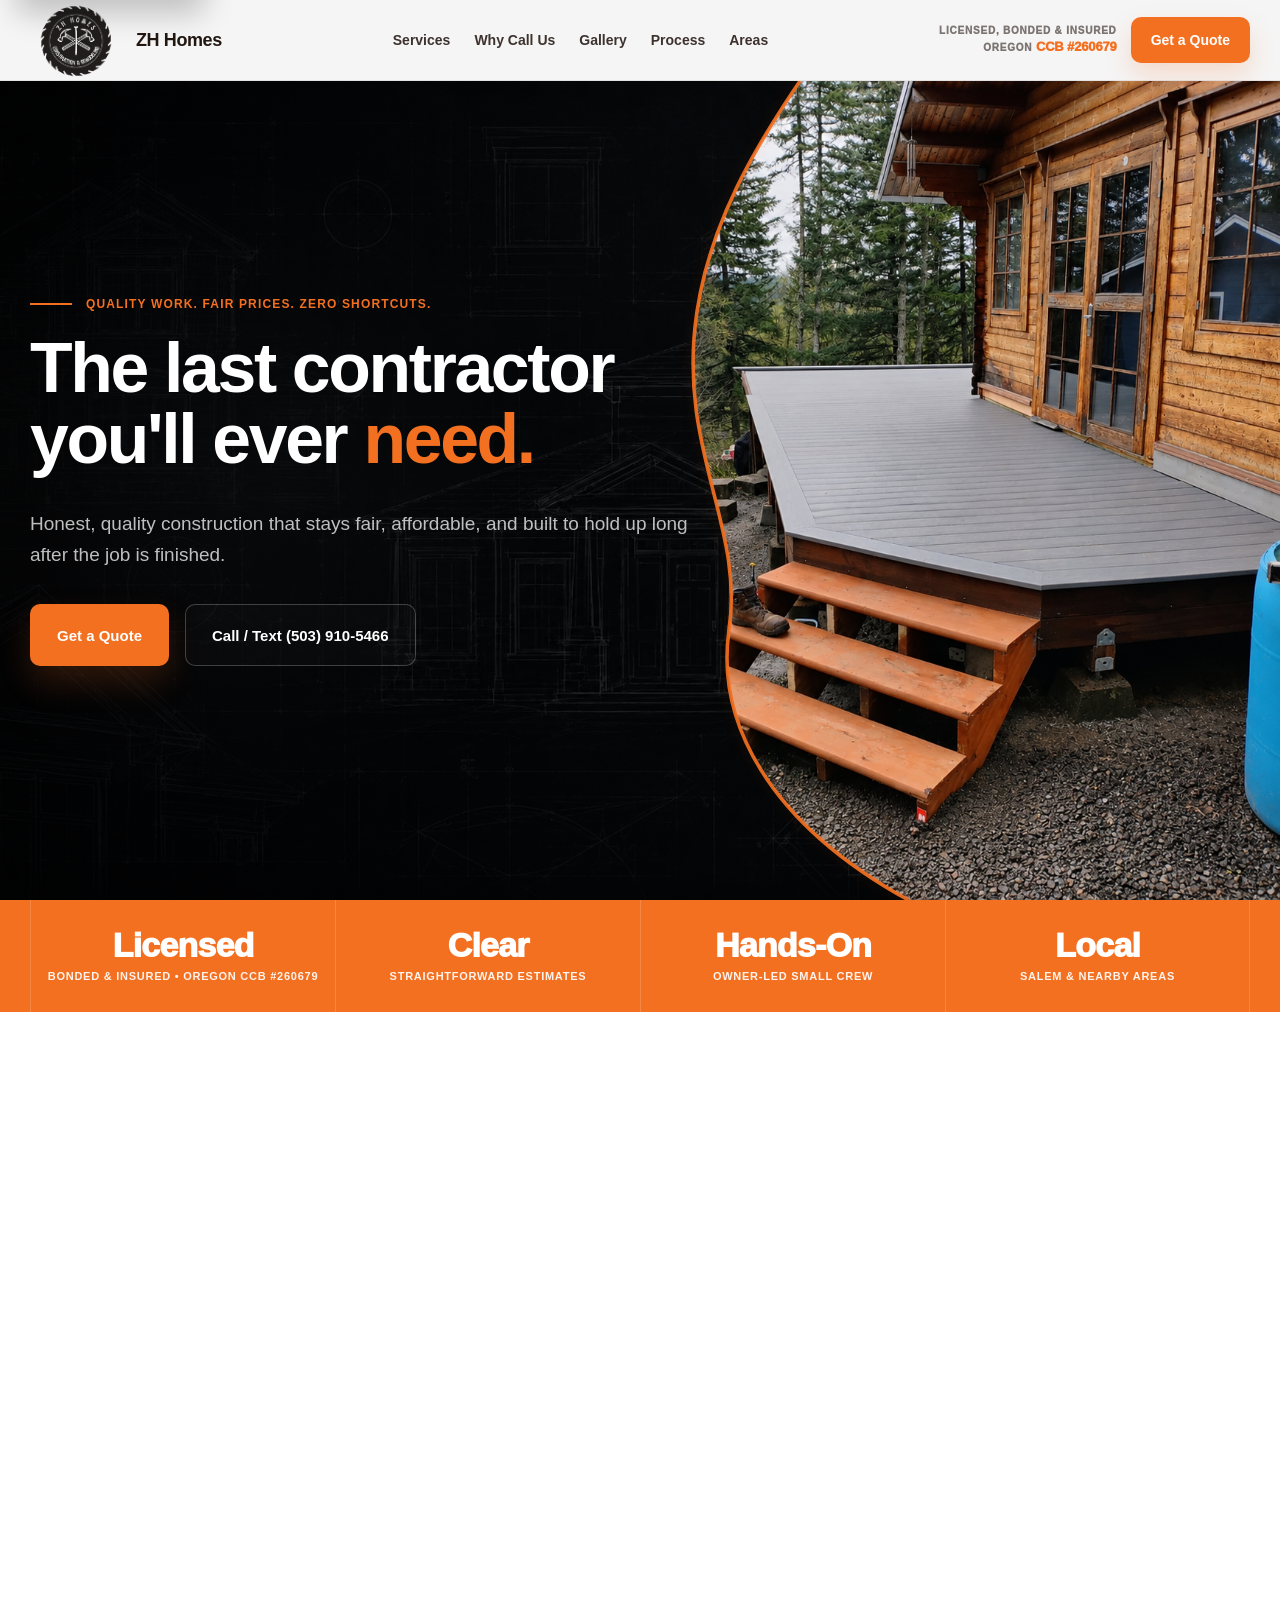
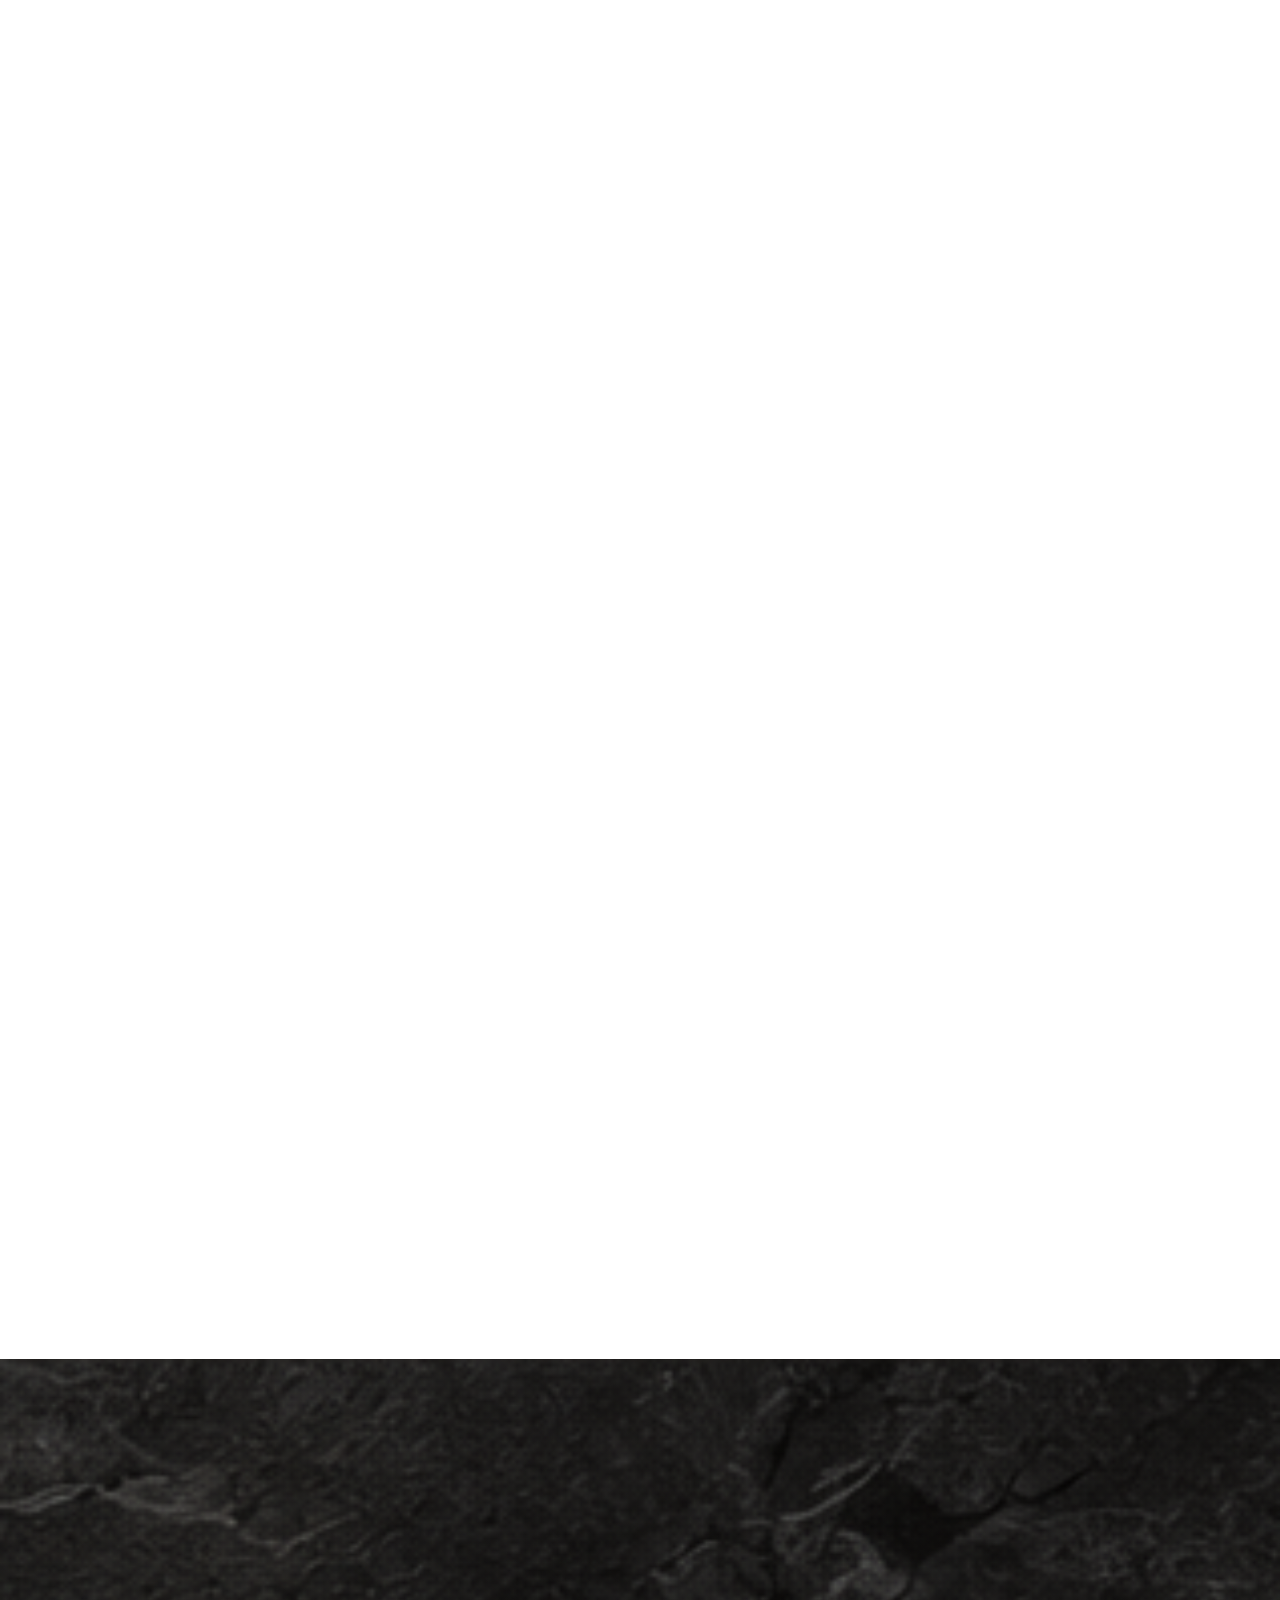
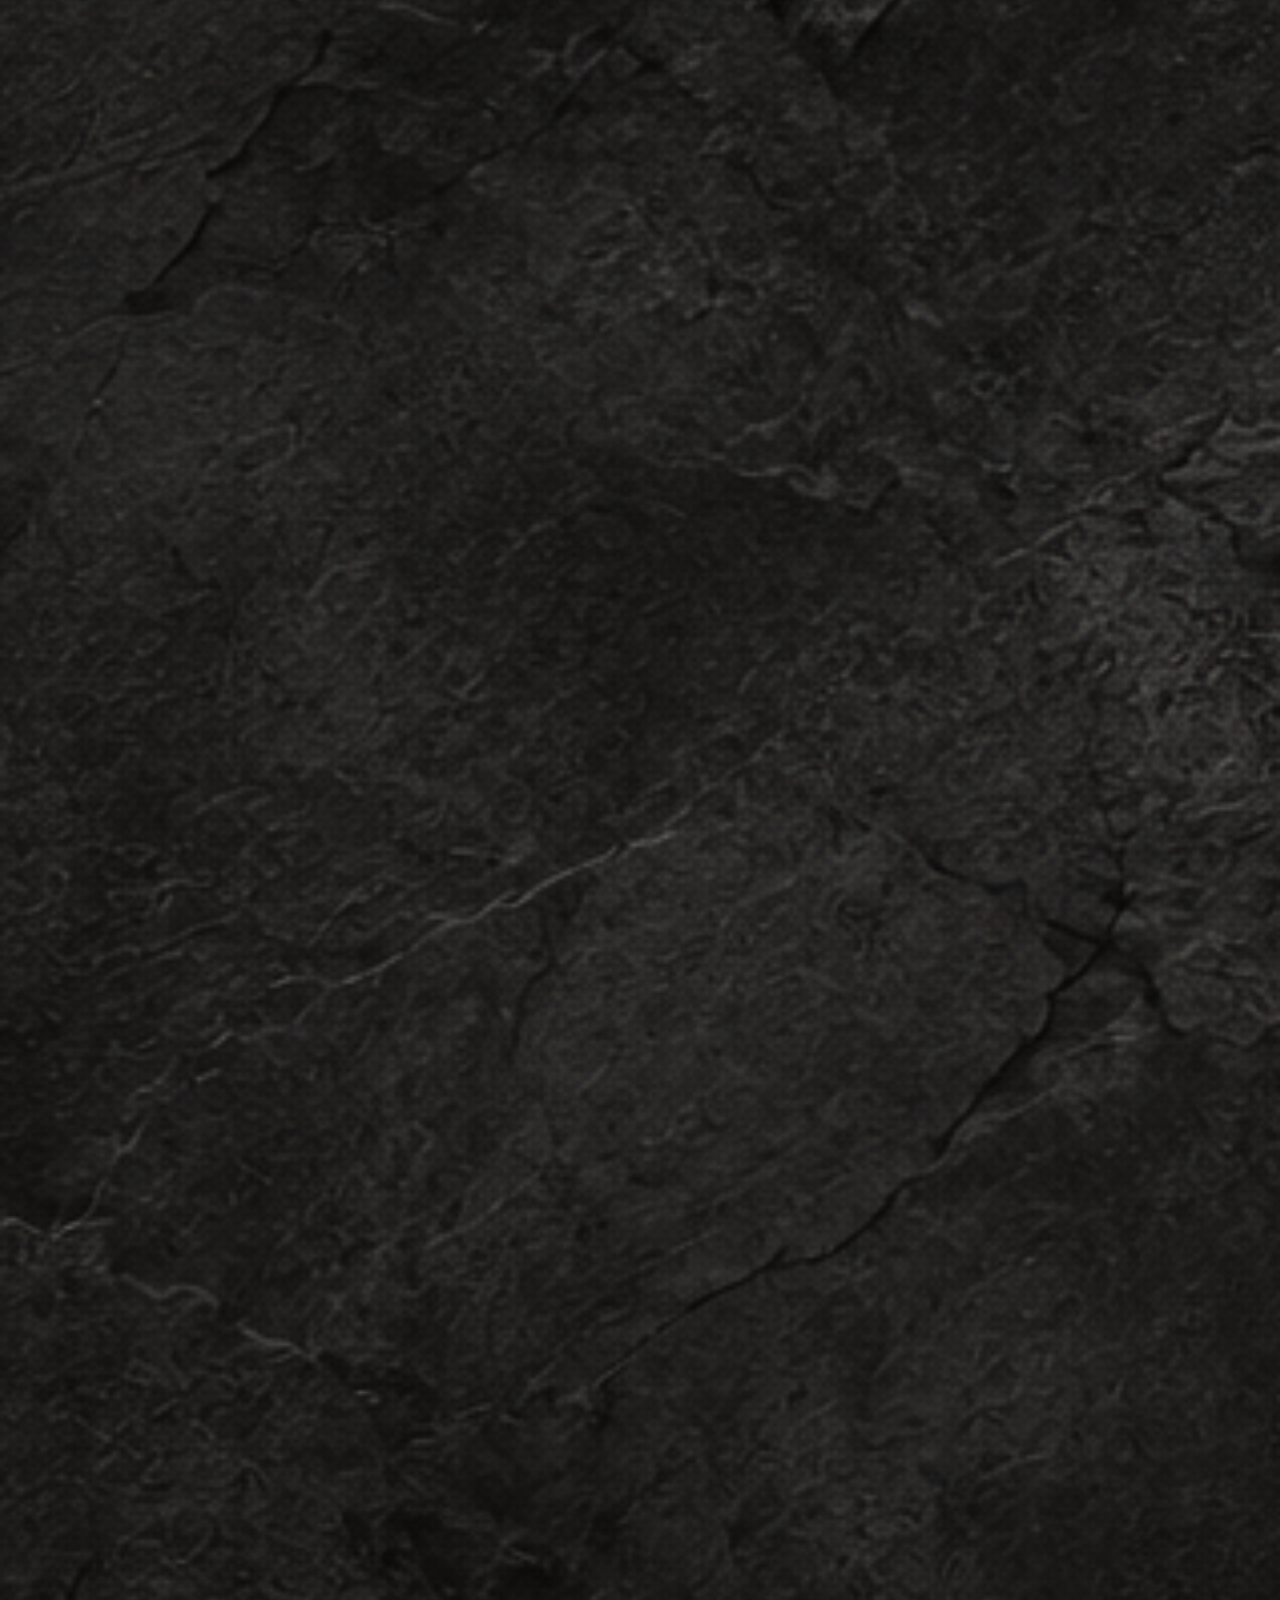
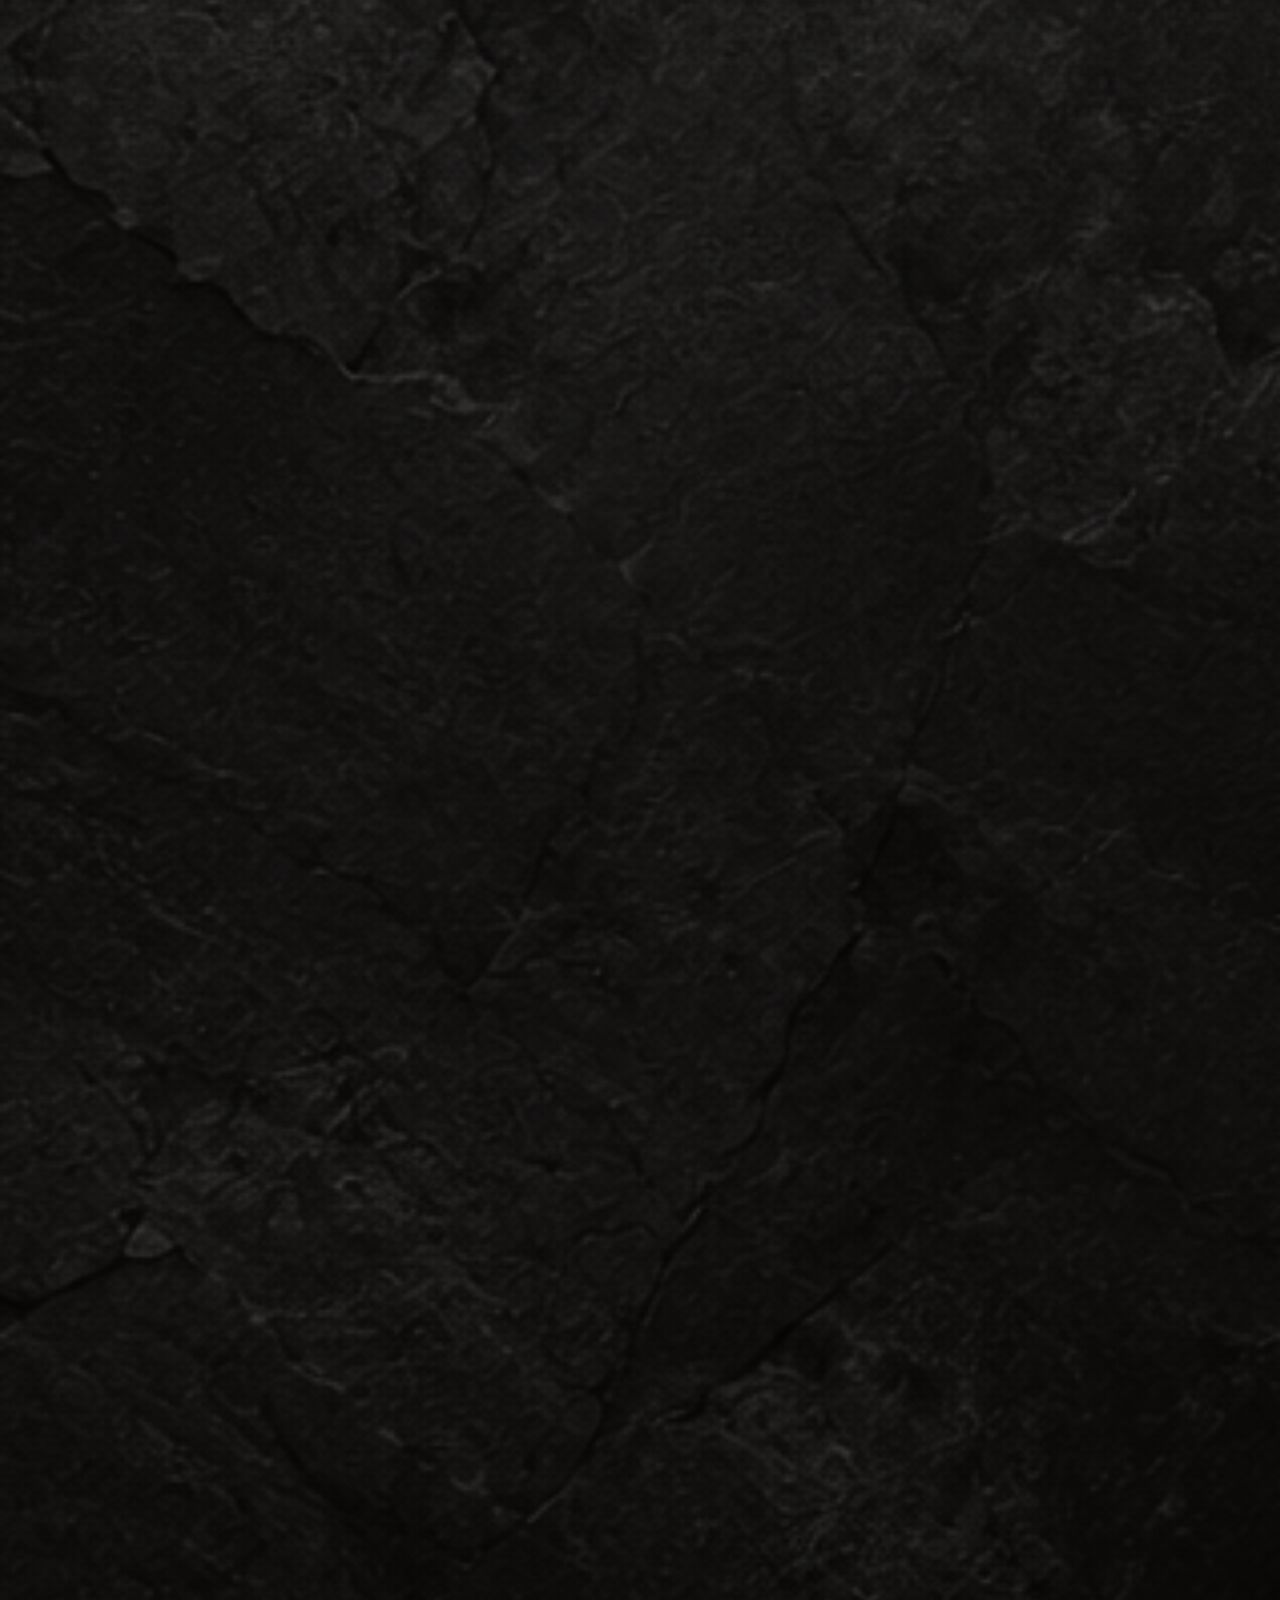
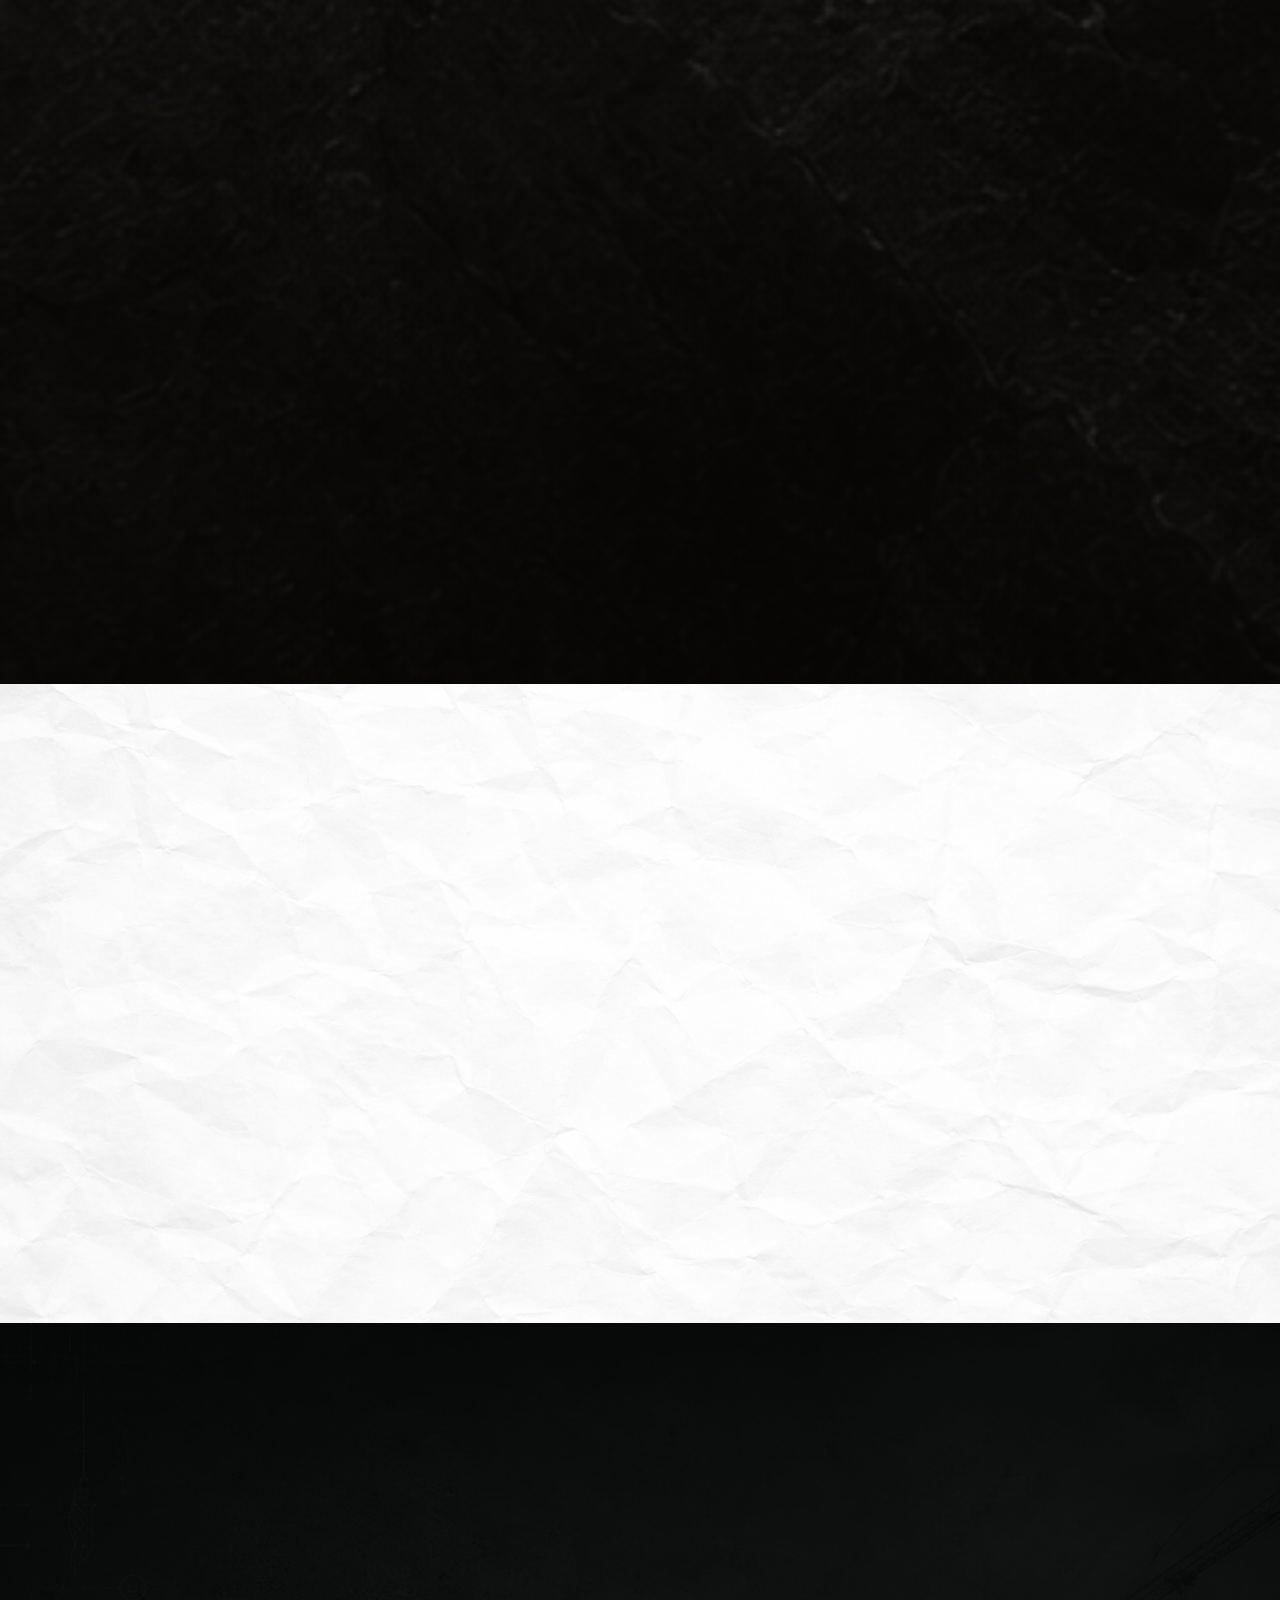
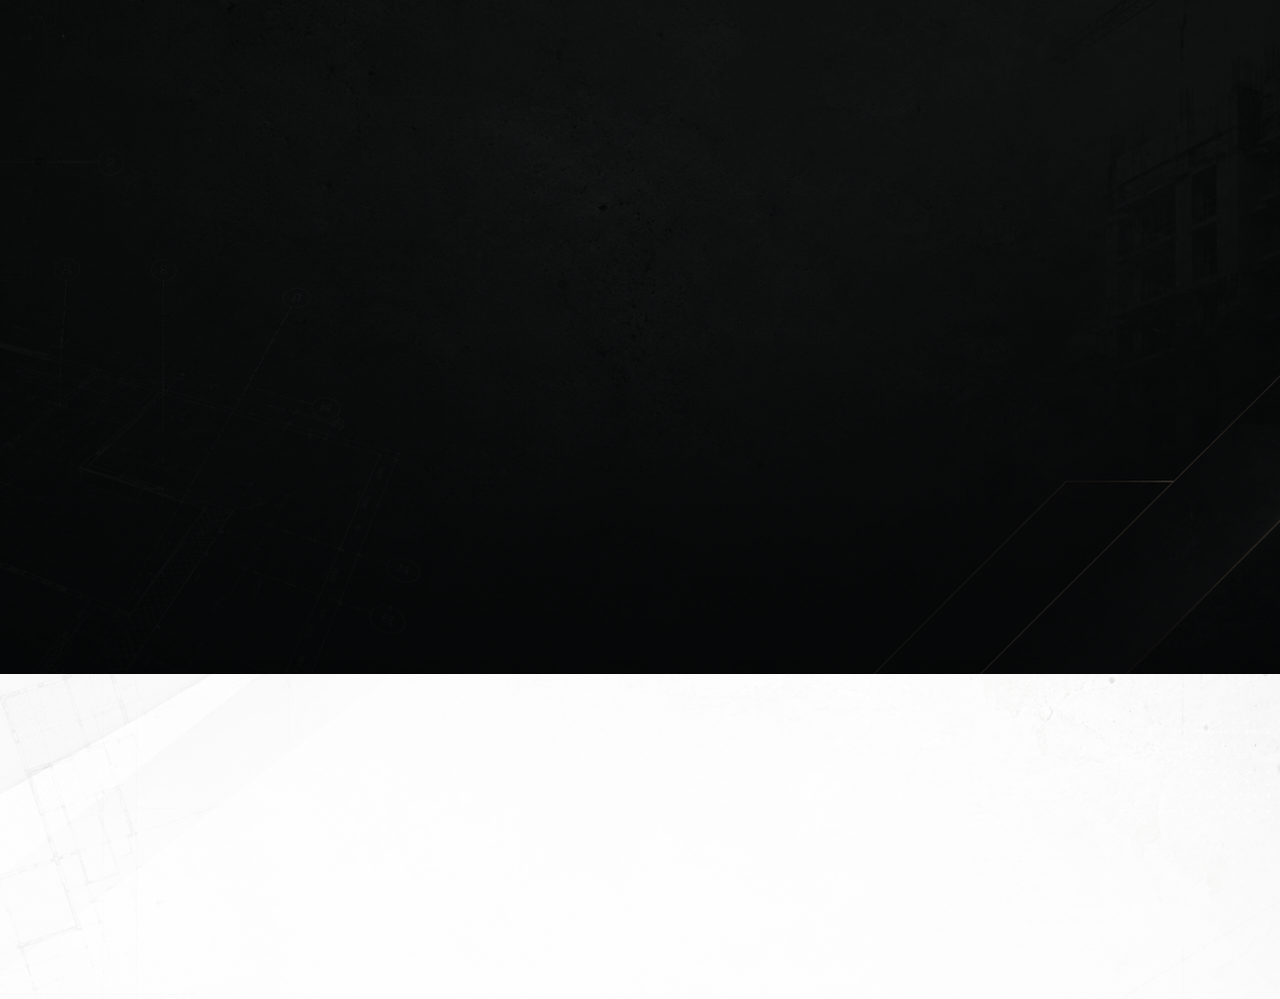
==== commit 59af893a: "Update index.html" ====
--- a/index.html
+++ b/index.html
@@ -21,6 +21,7 @@
 </head>
 
 <body>
+  <a class="skip-link" href="#main-content">Skip to main content</a>
 
   <header class="site-header">
     <div class="header-inner">
@@ -52,6 +53,7 @@
     </div>
   </header>
 
+  <main id="main-content" tabindex="-1">
   <section class="hero">
     <svg class="hero-kitchen" viewBox="0 0 1440 900" preserveAspectRatio="none" aria-hidden="true">
       <defs>
@@ -792,13 +794,13 @@
 
           <div class="field">
             <label for="projectPhoto">Upload Images</label>
-            <input id="projectPhoto" name="projectPhotos" type="file" accept="image/*" multiple>
+            <input id="projectPhoto" name="projectPhotos" type="file" accept="image/*" multiple aria-describedby="uploadNote fileError">
             <div class="selected-file-row" id="selectedFileRow" hidden>
               <span id="selectedFileName"></span>
               <button type="button" id="clearProjectPhoto" aria-label="Remove uploaded images">×</button>
             </div>
-            <span class="field-note">Max upload of 20 MB.</span>
-            <span class="file-error" id="fileError">Please upload 1–4 image files, with each image 5MB or smaller and total uploads under 20MB.</span>
+            <span class="field-note" id="uploadNote">You can upload up to 4 images. Keep each image under 5MB.</span>
+            <span class="file-error" id="fileError" role="alert">Please upload 1–4 image files, with each image 5MB or smaller and total uploads under 20MB.</span>
           </div>
 
           <button class="submit-btn" type="submit">Submit Quote Request</button>
@@ -864,6 +866,8 @@
     </div>
   </section>
 
+  </main>
+
   <footer class="footer">
     <div class="footer-inner">
       <div class="footer-top">
@@ -901,8 +905,10 @@
 
       <div class="footer-bottom">
         <span>© 2026 ZH Homes. All rights reserved.</span>
-        <div class="footer-bottom-links">
+        <div class="footer-bottom-links" aria-label="Footer legal links">
           <a href="privacy.html">Privacy Policy</a>
+          <a href="terms.html">Terms of Service</a>
+          <a href="accessibility.html">Accessibility</a>
           <span>Oregon CCB #260679</span>
         </div>
       </div>
--- a/style.css
+++ b/style.css
@@ -6222,3 +6222,58 @@
   }
 }
 
+/* Accessibility and legal-update helpers */
+.skip-link {
+  position: fixed;
+  left: 16px;
+  top: 16px;
+  z-index: 9999;
+  padding: 12px 16px;
+  border-radius: 10px;
+  background: var(--orange);
+  color: #fff;
+  font-weight: 950;
+  transform: translateY(-140%);
+  transition: transform 0.18s ease;
+  box-shadow: 0 14px 30px rgba(0,0,0,0.22);
+}
+
+.skip-link:focus,
+.skip-link:focus-visible {
+  transform: translateY(0);
+  outline: 3px solid #fff;
+  outline-offset: 3px;
+}
+
+#main-content:focus {
+  outline: none;
+}
+
+a:focus-visible,
+button:focus-visible,
+input:focus-visible,
+textarea:focus-visible,
+select:focus-visible,
+summary:focus-visible {
+  outline: 3px solid var(--orange);
+  outline-offset: 4px;
+}
+
+.footer-bottom-links {
+  row-gap: 8px;
+}
+
+@media (prefers-reduced-motion: reduce) {
+  html {
+    scroll-behavior: auto;
+  }
+
+  *,
+  *::before,
+  *::after {
+    animation-duration: 0.001ms !important;
+    animation-iteration-count: 1 !important;
+    scroll-behavior: auto !important;
+    transition-duration: 0.001ms !important;
+  }
+}
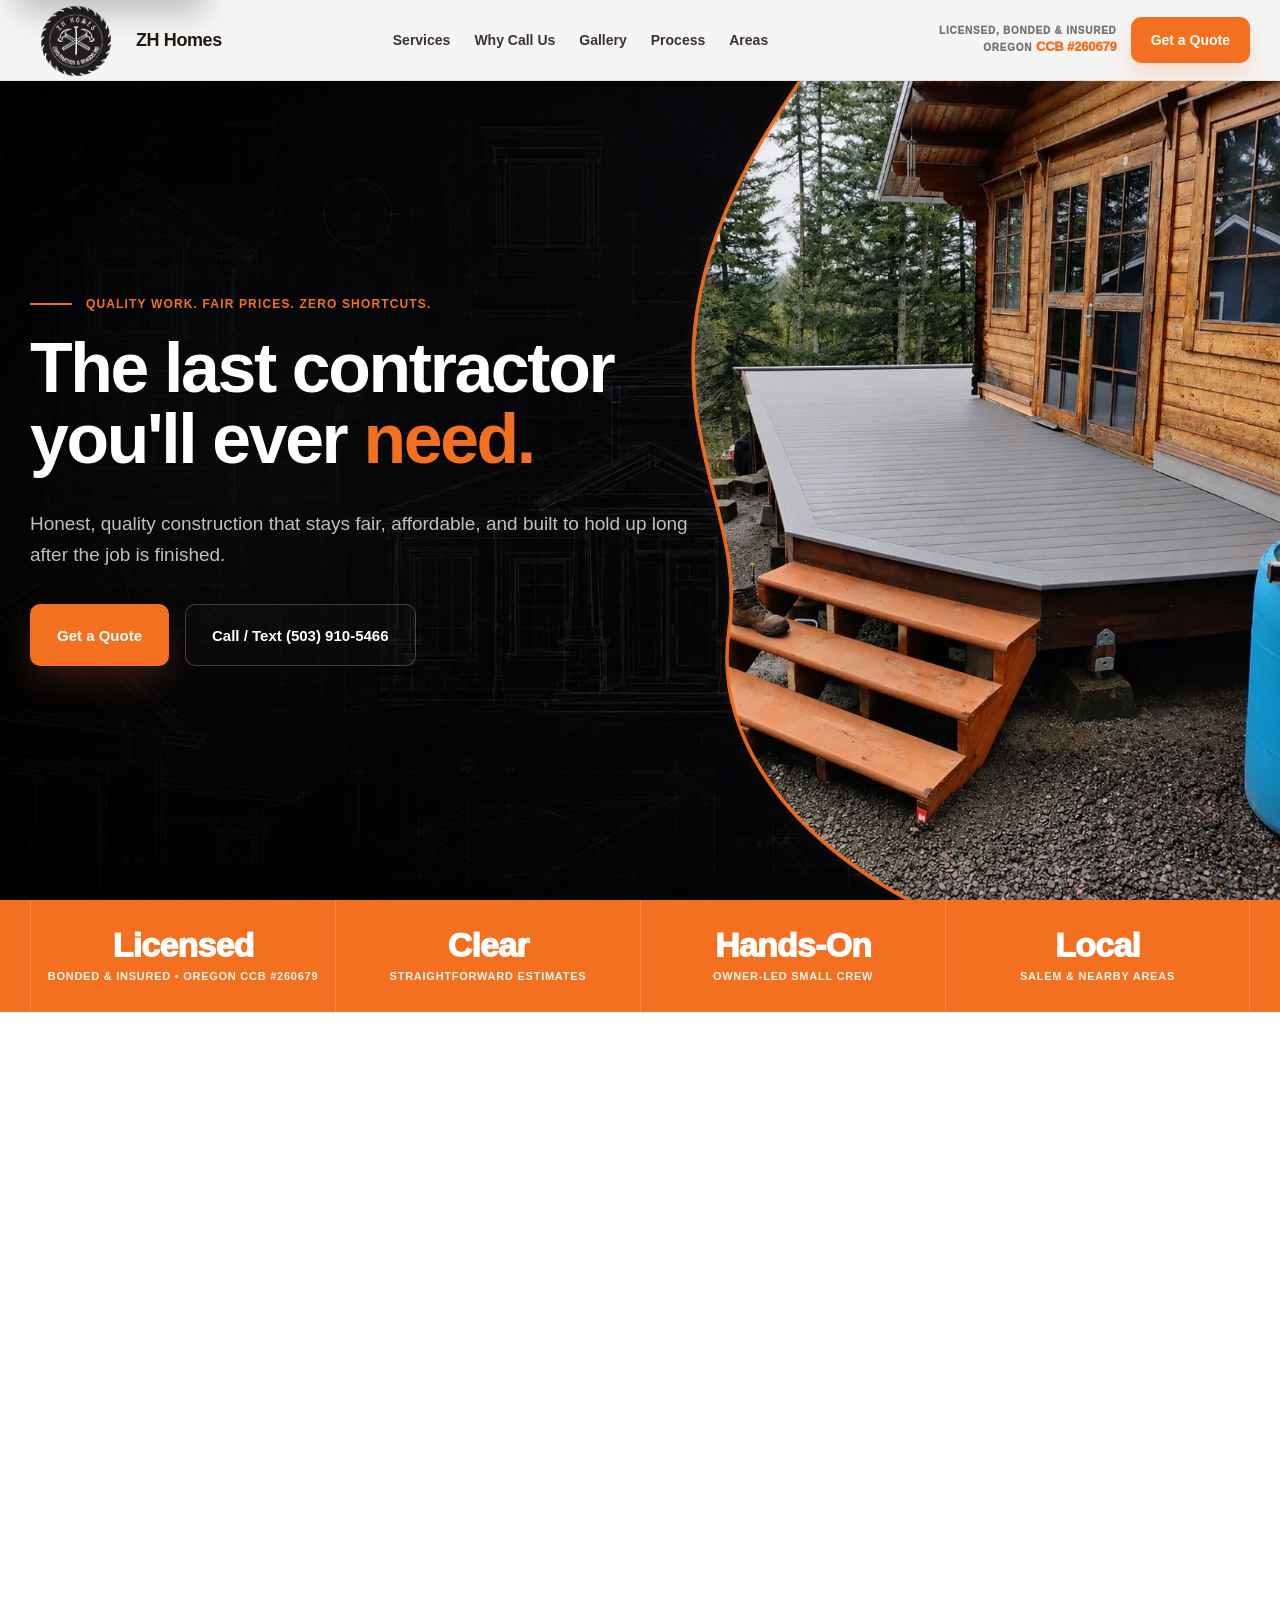
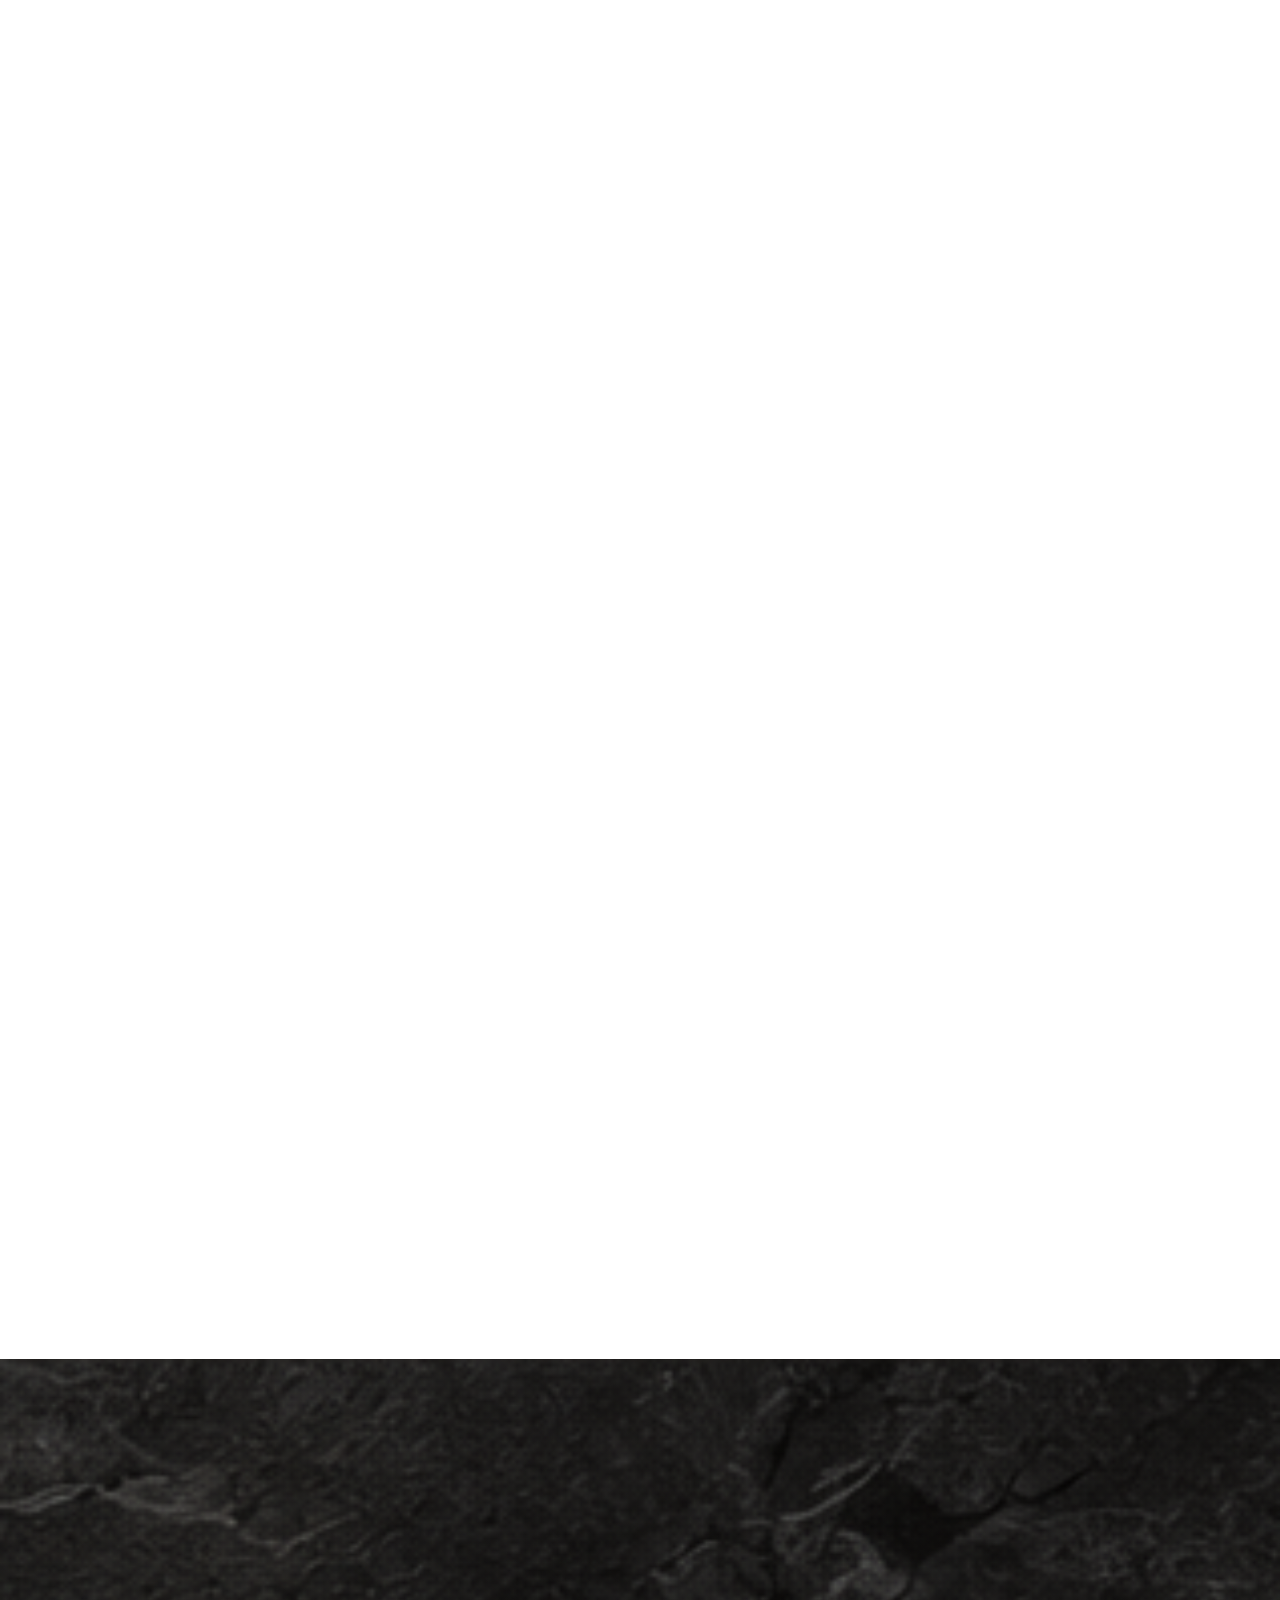
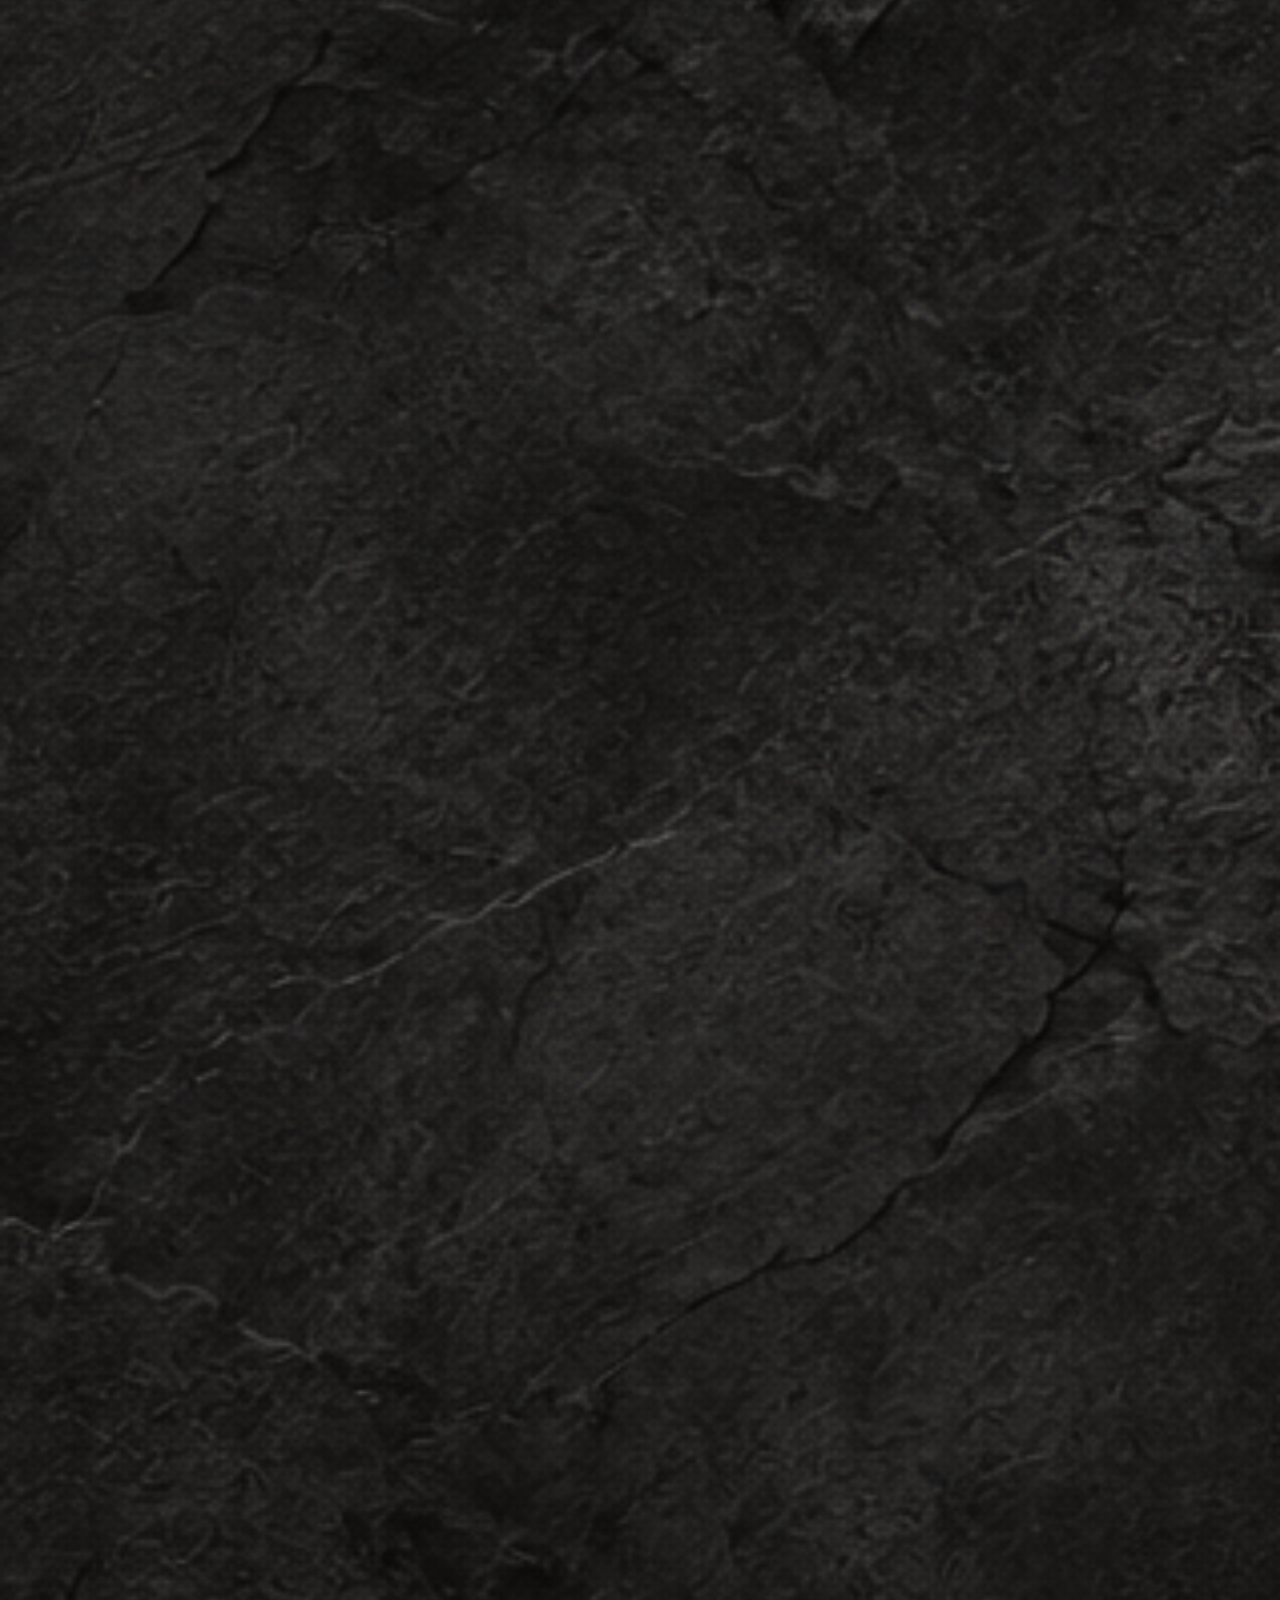
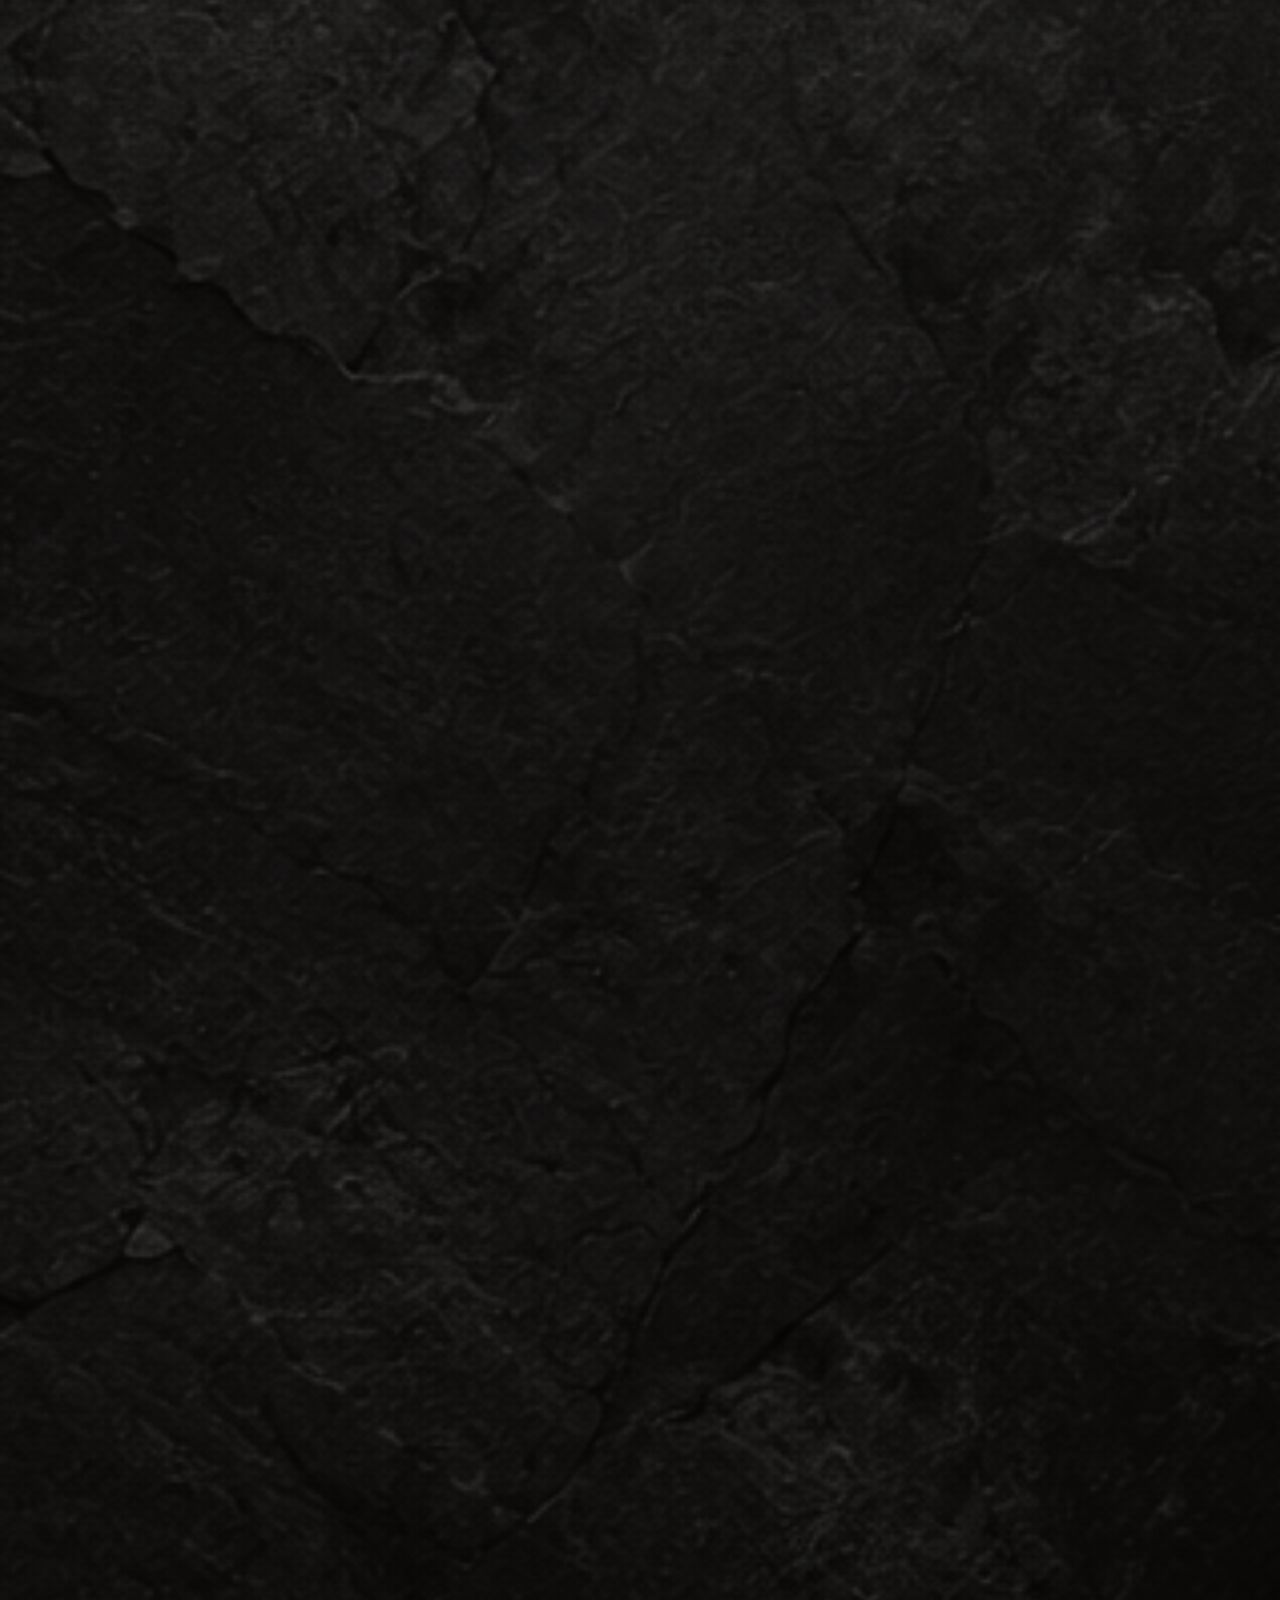
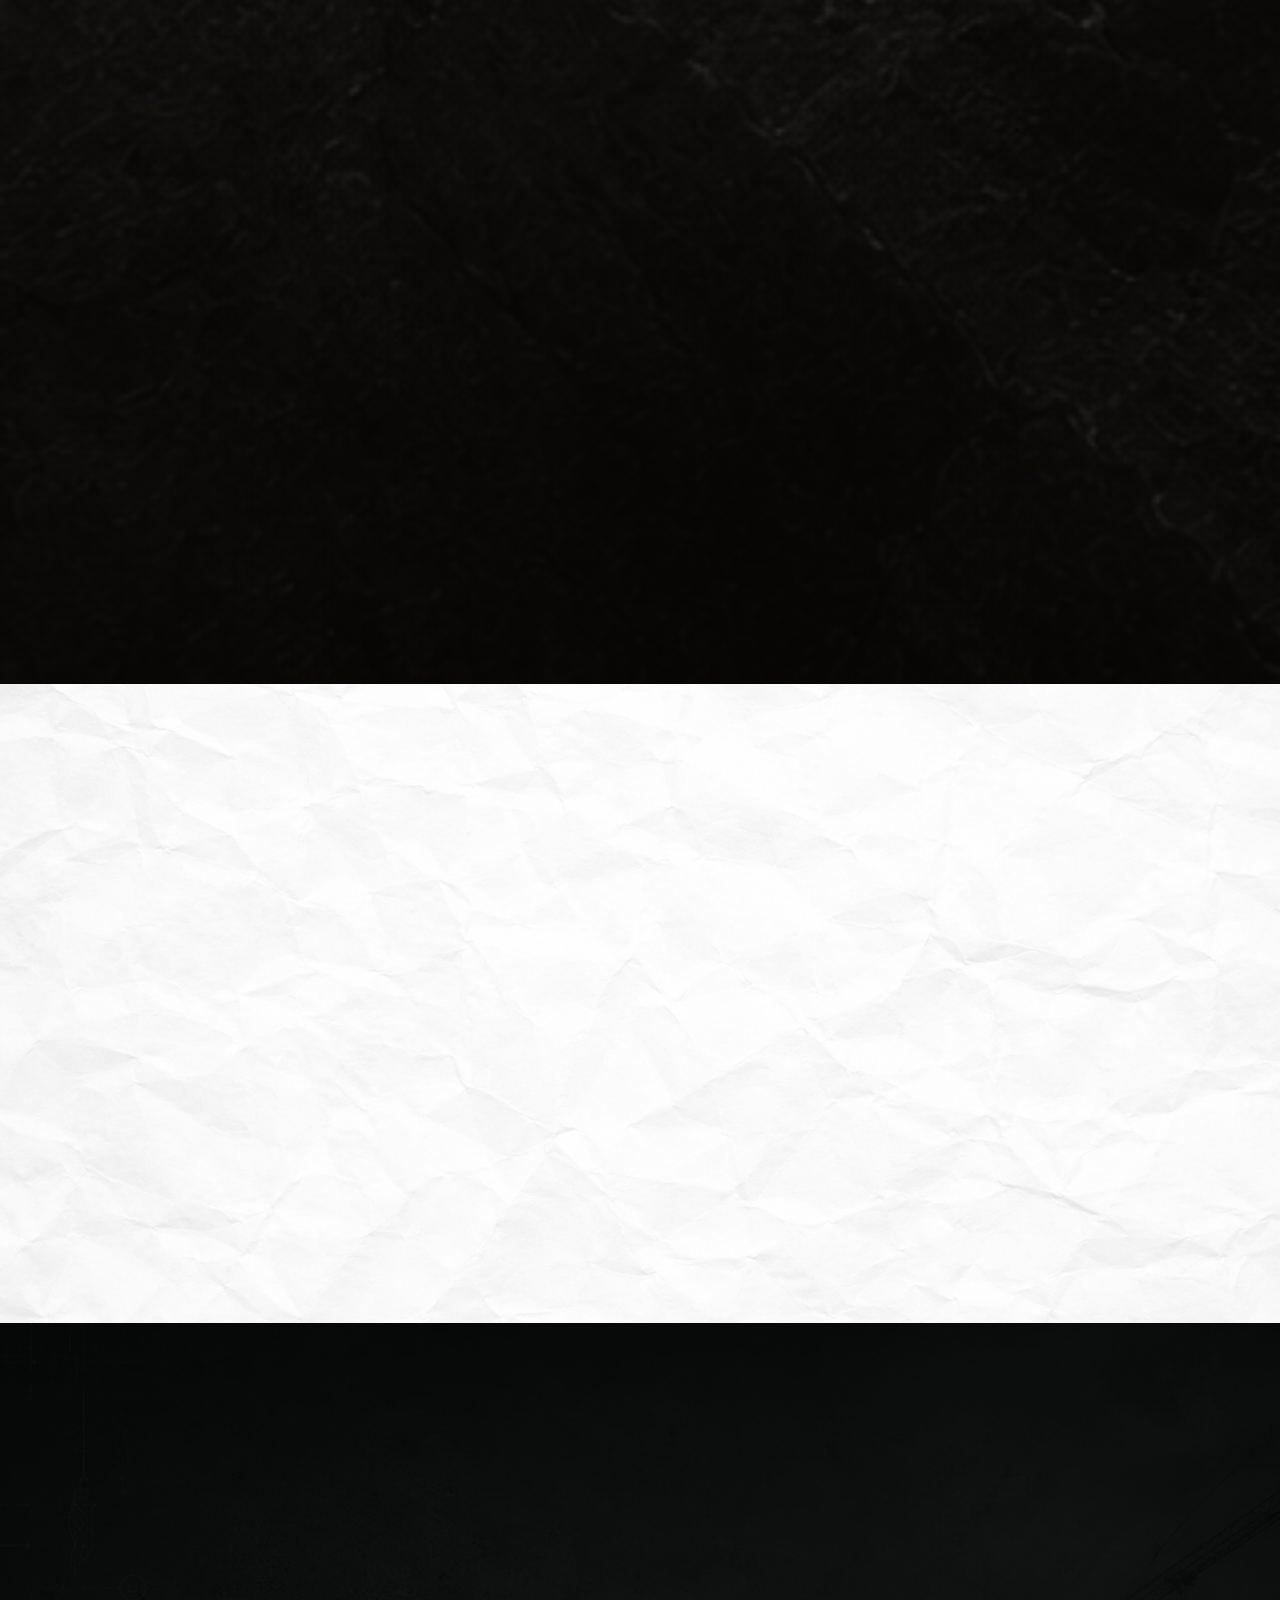
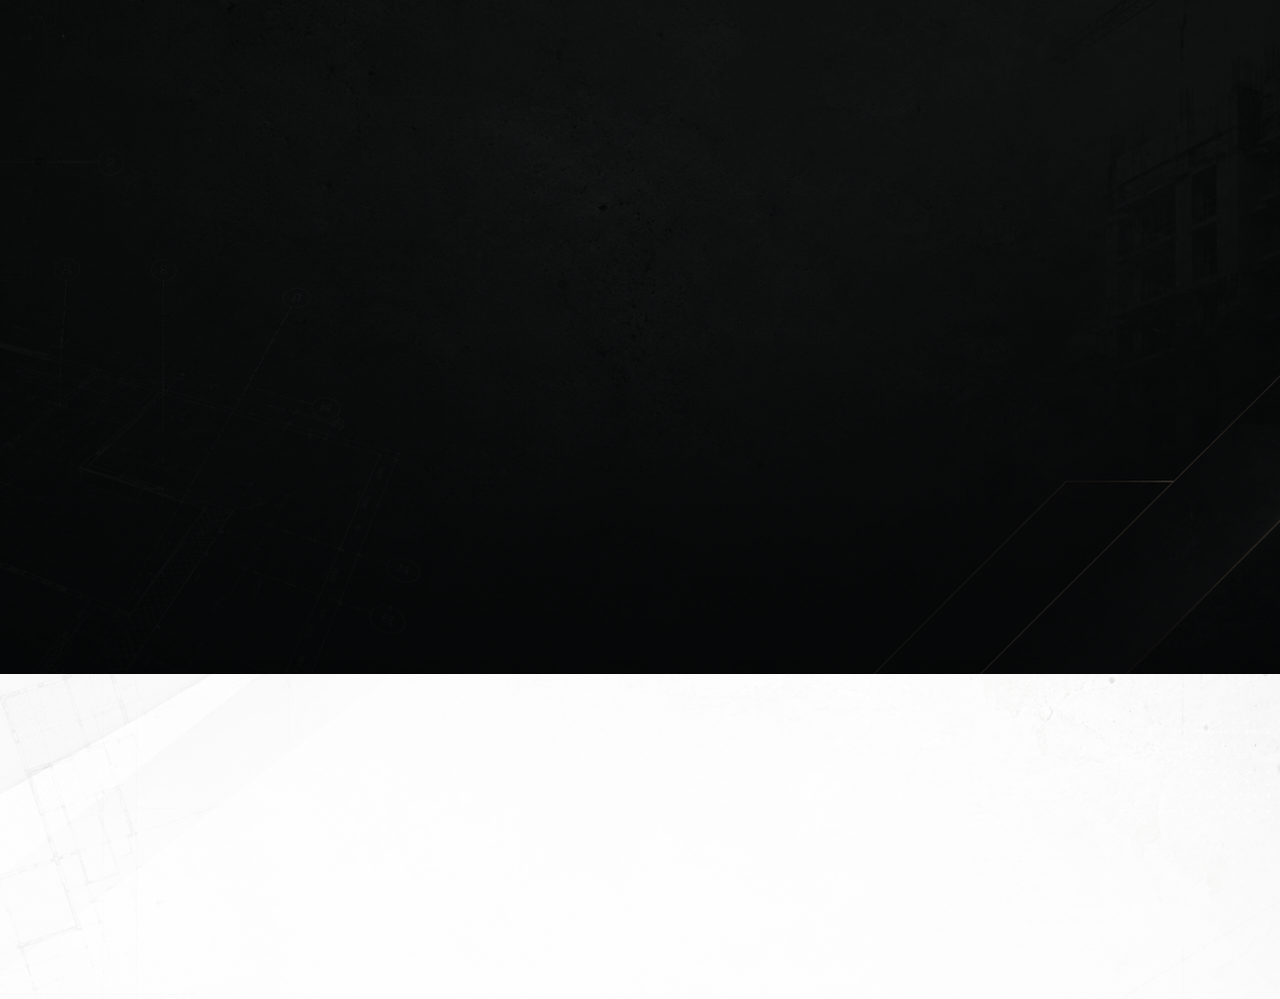
==== commit 06ead061: "Update index.html" ====
--- a/index.html
+++ b/index.html
@@ -12,7 +12,7 @@
   <!-- Speed hints for the first visible assets -->
   <link rel="preload" as="image" href="2.png" fetchpriority="high">
   <link rel="preload" as="image" href="zh-homes-hero-preload.png" fetchpriority="high">
-  <link rel="preload" as="image" href="874d1223-50ee-45da-a0dd-12cf574aed49.png" fetchpriority="high">
+  <link rel="preload" as="image" href="874d1223-50ee-45da-a0dd-12cf574aed49 (1).webp" fetchpriority="high">
   <link rel="preconnect" href="https://www.google.com">
   <link rel="preconnect" href="https://maps.googleapis.com">
 
@@ -71,7 +71,7 @@
       </defs>
 
       <image
-        href="874d1223-50ee-45da-a0dd-12cf574aed49.png"
+        href="874d1223-50ee-45da-a0dd-12cf574aed49 (1).webp"
         x="500"
         y="0"
         width="1040"
@@ -209,14 +209,14 @@
       <div class="about-media">
         <div class="photo-stack">
           <div class="photo-main">
-            <img decoding="async" loading="lazy" src="ChatGPT Image May 30, 2026, 11_03_03 PM (2).png" alt="Finished home remodel work">
+            <img decoding="async" loading="lazy" src="ChatGPT Image May 30, 2026, 11_03_03 PM (2) (1).webp" alt="Finished home remodel work">
           </div>
           <div class="photo-small one">
             <img decoding="async" loading="lazy" src="unnamed (1).webp" alt="Construction project detail">
           </div>
 
           <div class="photo-small two">
-            <img decoding="async" loading="lazy" src="ChatGPT Image May 30, 2026, 11_19_27 PM (2).png" alt="Home improvement project">
+            <img decoding="async" loading="lazy" src="ChatGPT Image May 30, 2026, 11_19_27 PM (2) (1) (1).webp" alt="Home improvement project">
           </div>
         </div>
       </div>
@@ -286,7 +286,7 @@
         <article class="service-card">
           <div class="service-image">
             <div class="service-number">01</div>
-            <img decoding="async" loading="lazy" src="ChatGPT Image May 30, 2026, 11_23_01 PM (2).png" alt="Home remodeling project">
+            <img decoding="async" loading="lazy" src="ChatGPT Image May 30, 2026, 11_23_01 PM (2) (1).webp" alt="Home remodeling project">
           </div>
           <div class="service-content">
             <div>
@@ -300,7 +300,7 @@
         <article class="service-card">
           <div class="service-image">
             <div class="service-number">02</div>
-            <img decoding="async" loading="lazy" class="service-img-2" src="ChatGPT Image May 30, 2026, 11_28_06 PM (1).png" alt="Construction project">
+            <img decoding="async" loading="lazy" class="service-img-2" src="ChatGPT Image May 30, 2026, 11_28_06 PM (1) (1).webp" alt="Construction project">
           </div>
           <div class="service-content">
             <div>
@@ -794,7 +794,7 @@
 
           <div class="field">
             <label for="projectPhoto">Upload Images</label>
-            <input id="projectPhoto" name="projectPhotos" type="file" accept="image/*" multiple aria-describedby="uploadNote fileError">
+            <input id="projectPhoto" name="projectPhotos" type="file" accept="image/jpeg,image/png,image/webp,image/gif" multiple aria-describedby="uploadNote fileError">
             <div class="selected-file-row" id="selectedFileRow" hidden>
               <span id="selectedFileName"></span>
               <button type="button" id="clearProjectPhoto" aria-label="Remove uploaded images">×</button>
@@ -930,14 +930,16 @@
   <div class="mobile-cta-bar" aria-label="Quick contact actions">
     <a href="#contact" class="cta-quote">
       <svg viewBox="0 0 24 24" fill="none" aria-hidden="true">
-        <path d="M5 4H9L11 9L8.5 10.5C9.6 12.7 11.3 14.4 13.5 15.5L15 13L20 15V19C20 20.1 19.1 21 18 21C9.7 21 3 14.3 3 6C3 4.9 3.9 4 5 4Z" stroke="currentColor" stroke-width="2.2" stroke-linejoin="round"/>
+        <path d="M6 3.75H15.25L18 6.5V20.25H6V3.75Z" stroke="currentColor" stroke-width="2" stroke-linejoin="round"/>
+        <path d="M15 4V7H18" stroke="currentColor" stroke-width="2" stroke-linejoin="round"/>
+        <path d="M8.75 11H15.25" stroke="currentColor" stroke-width="2" stroke-linecap="round"/>
+        <path d="M8.75 15H13.25" stroke="currentColor" stroke-width="2" stroke-linecap="round"/>
       </svg>
       Get Quote
     </a>
     <a href="tel:5039105466" class="cta-call">
       <svg viewBox="0 0 24 24" fill="none" aria-hidden="true">
-        <path d="M4 6H20V18H4V6Z" stroke="currentColor" stroke-width="2"/>
-        <path d="M4 7L12 13L20 7" stroke="currentColor" stroke-width="2" stroke-linejoin="round"/>
+        <path d="M5 4H9L11 9L8.5 10.5C9.6 12.7 11.3 14.4 13.5 15.5L15 13L20 15V19C20 20.1 19.1 21 18 21C9.7 21 3 14.3 3 6C3 4.9 3.9 4 5 4Z" stroke="currentColor" stroke-width="2.2" stroke-linejoin="round"/>
       </svg>
       Call / Text
     </a>
--- a/style.css
+++ b/style.css
@@ -6277,3 +6277,39 @@
     transition-duration: 0.001ms !important;
   }
 }
+
+/* Final mobile input zoom fix: keeps pinch zoom available but stops iPhone auto-zoom on form focus. */
+@media (max-width: 950px) {
+  input,
+  select,
+  textarea,
+  button {
+    font-size: 16px !important;
+  }
+
+  .field input,
+  .field select,
+  .field textarea,
+  .submit-btn {
+    font-size: 16px !important;
+  }
+}
+
+html {
+  -webkit-text-size-adjust: 100%;
+}
+
+/* Small rendering performance boost for below-the-fold sections. */
+.about-section,
+.services-section,
+.mission-section,
+.gallery-section,
+.process-section,
+.project-cta-section,
+.service-area-section,
+.testimonials-section,
+.contact-section,
+.faq-section {
+  content-visibility: auto;
+  contain-intrinsic-size: 800px;
+}
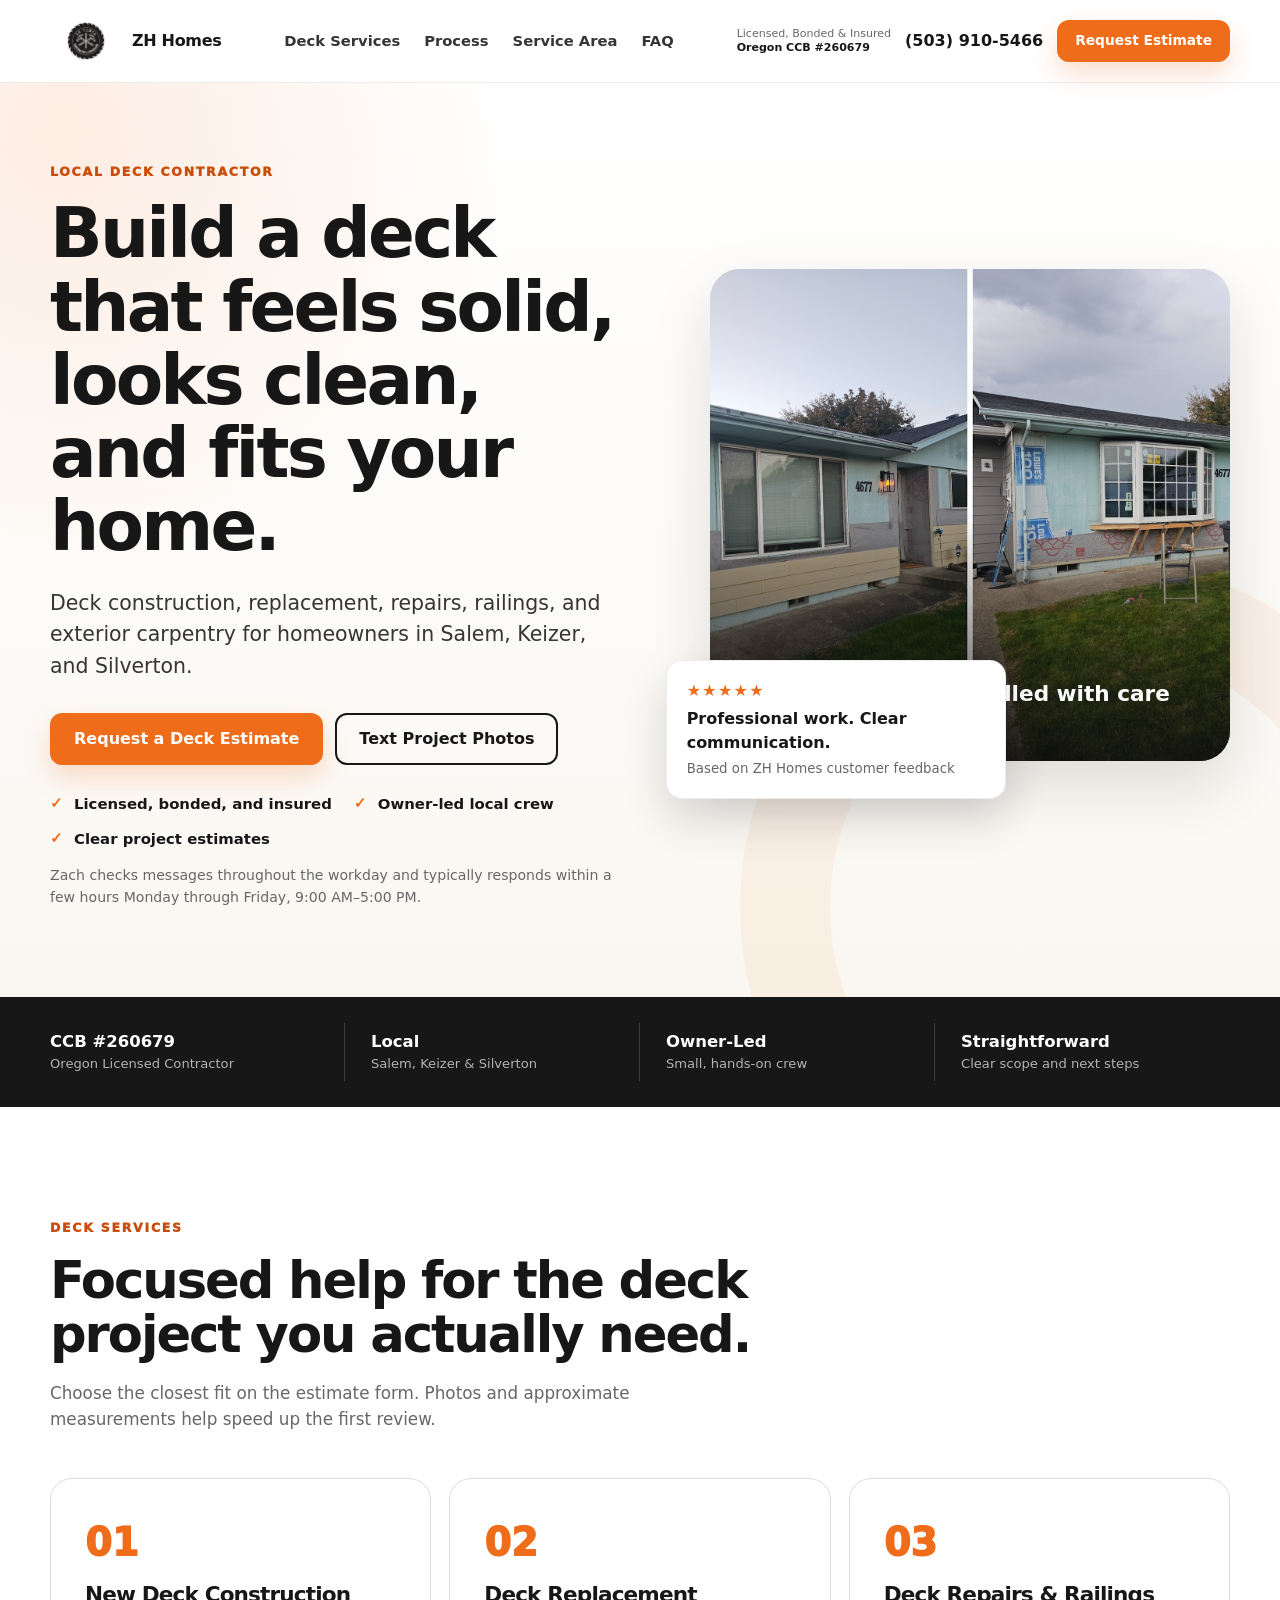
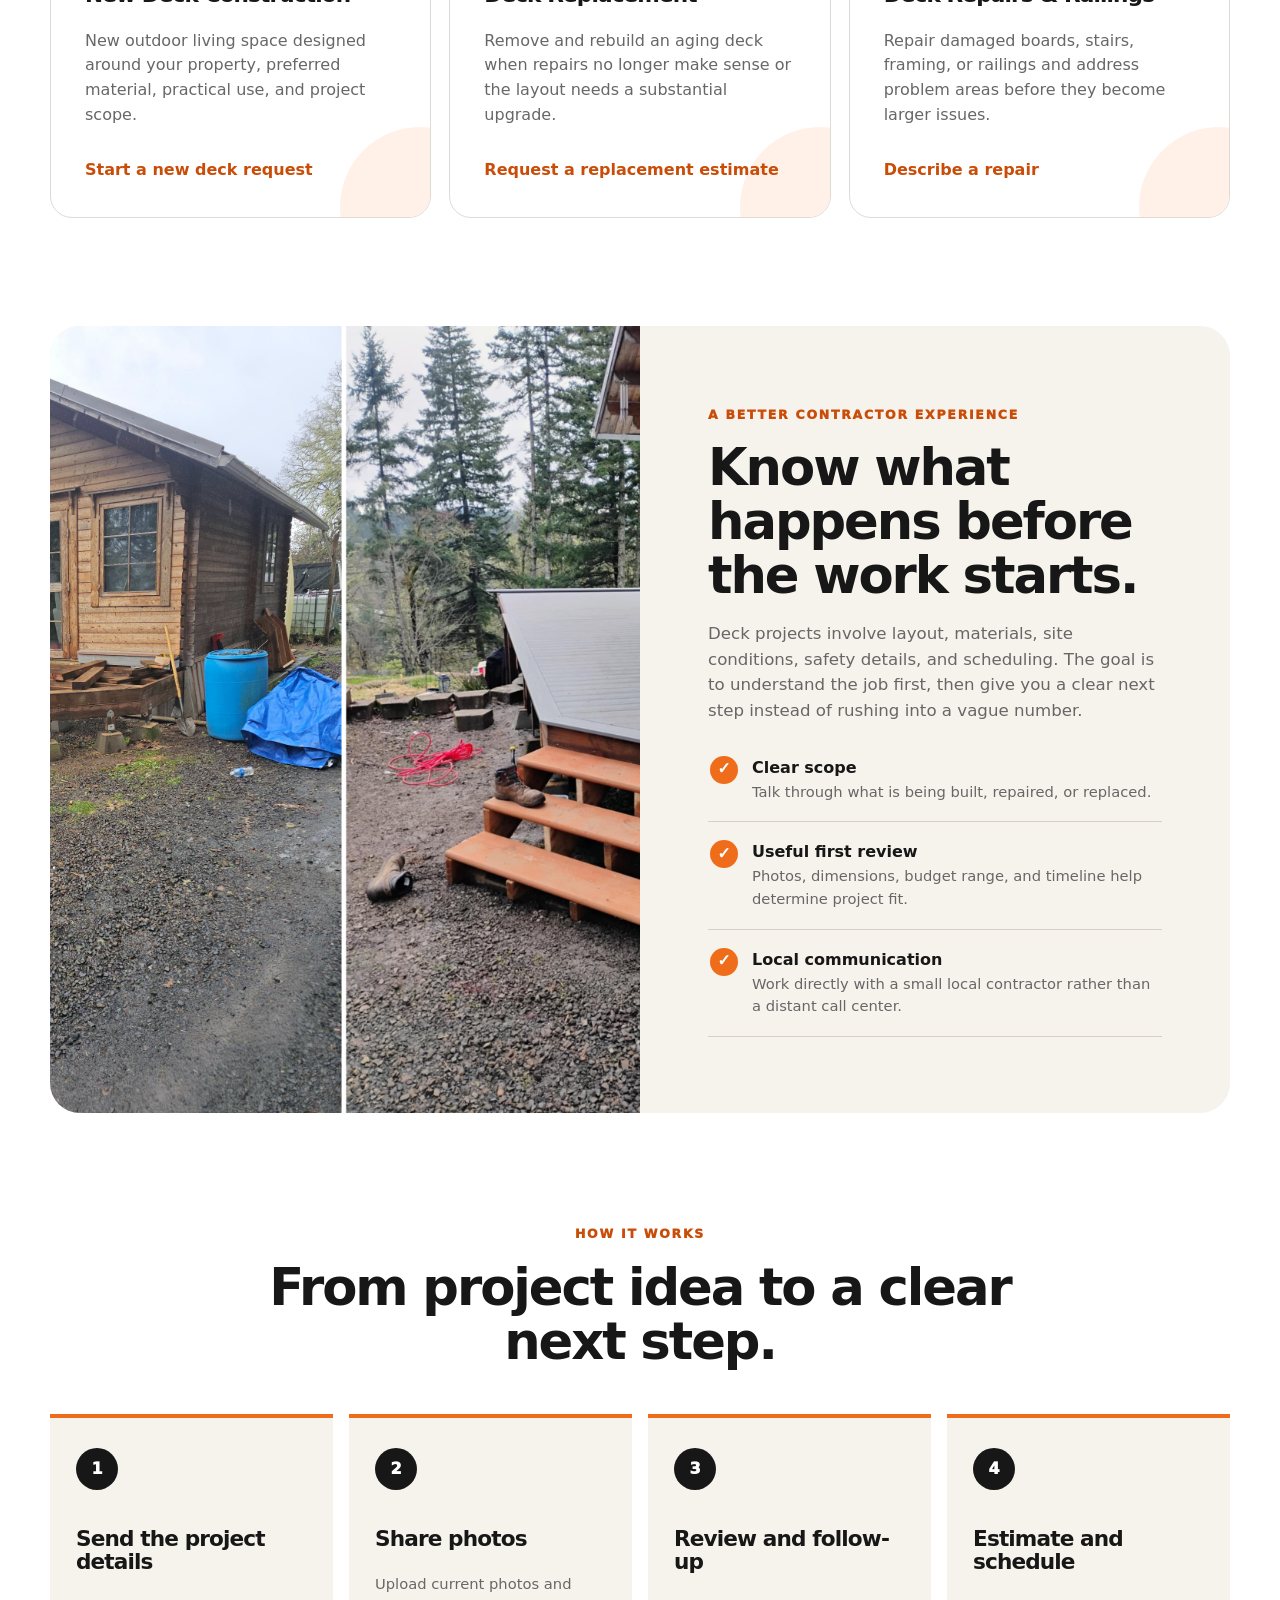
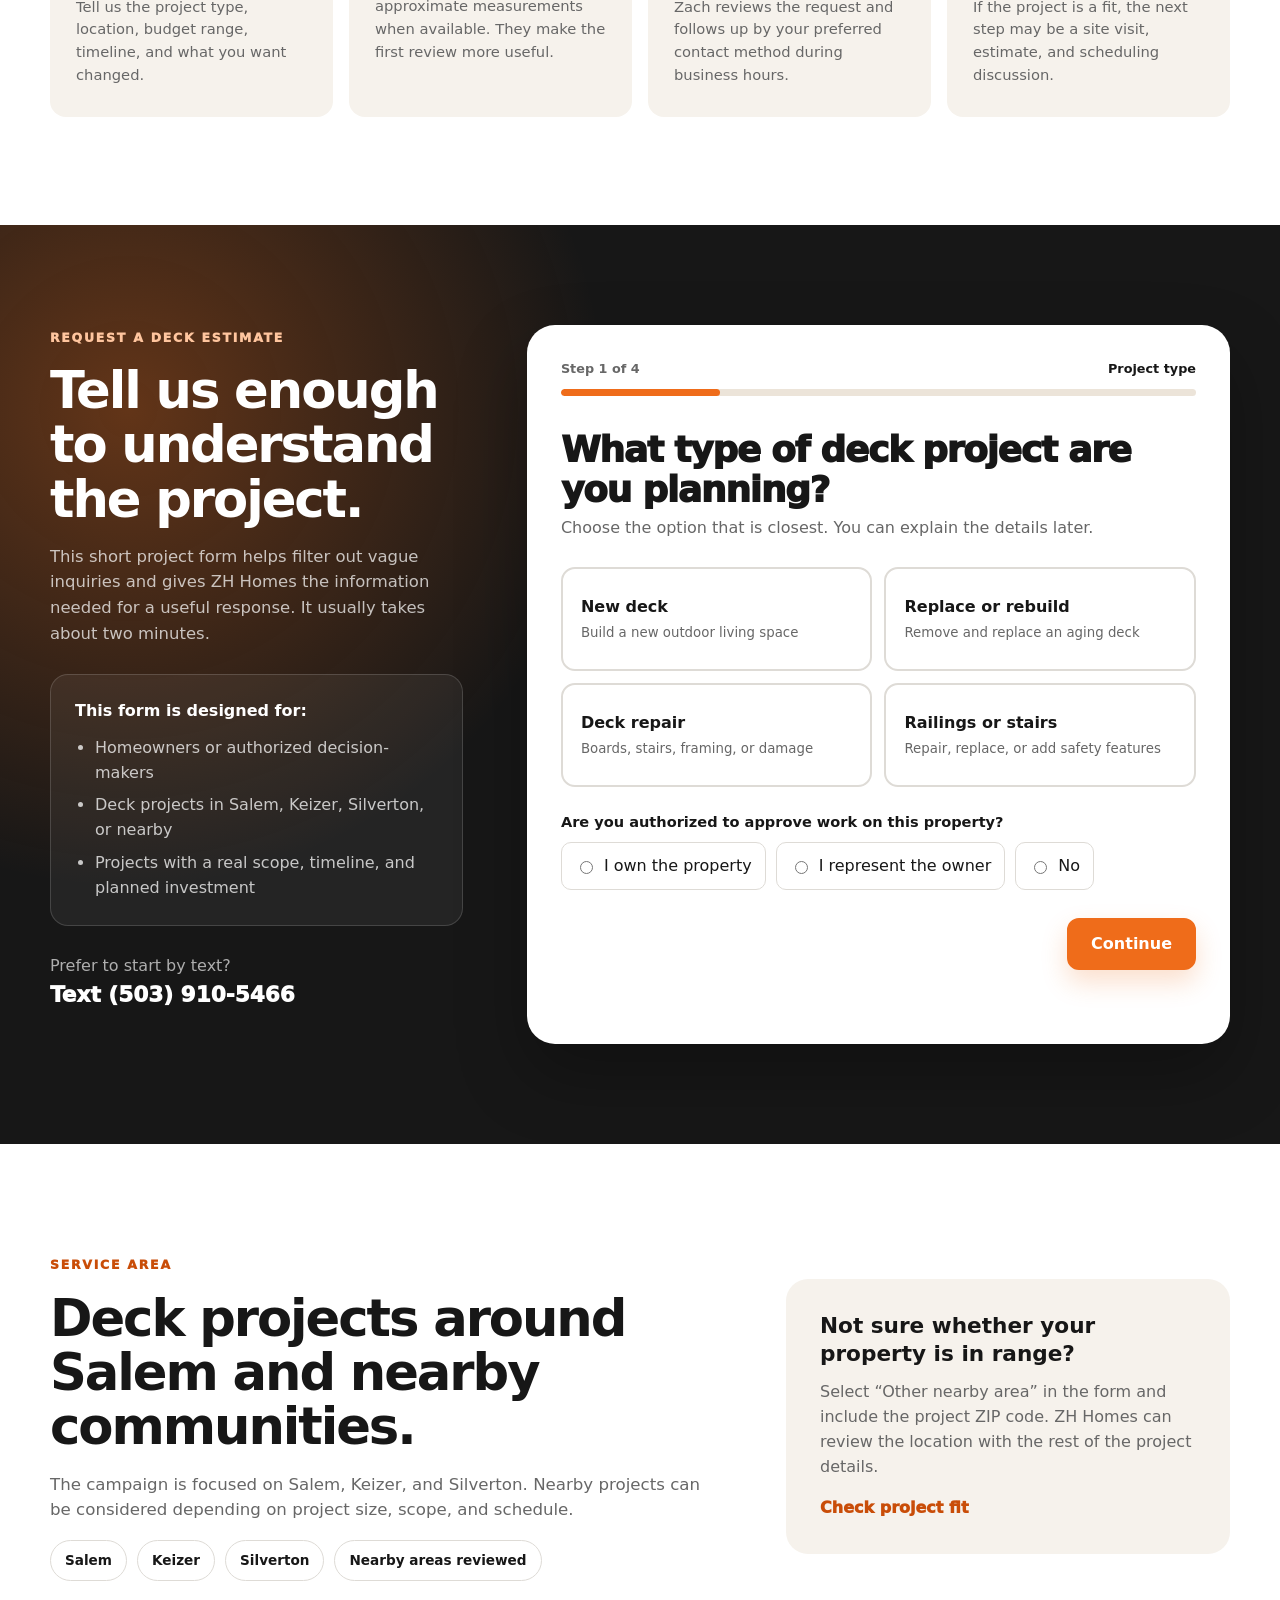
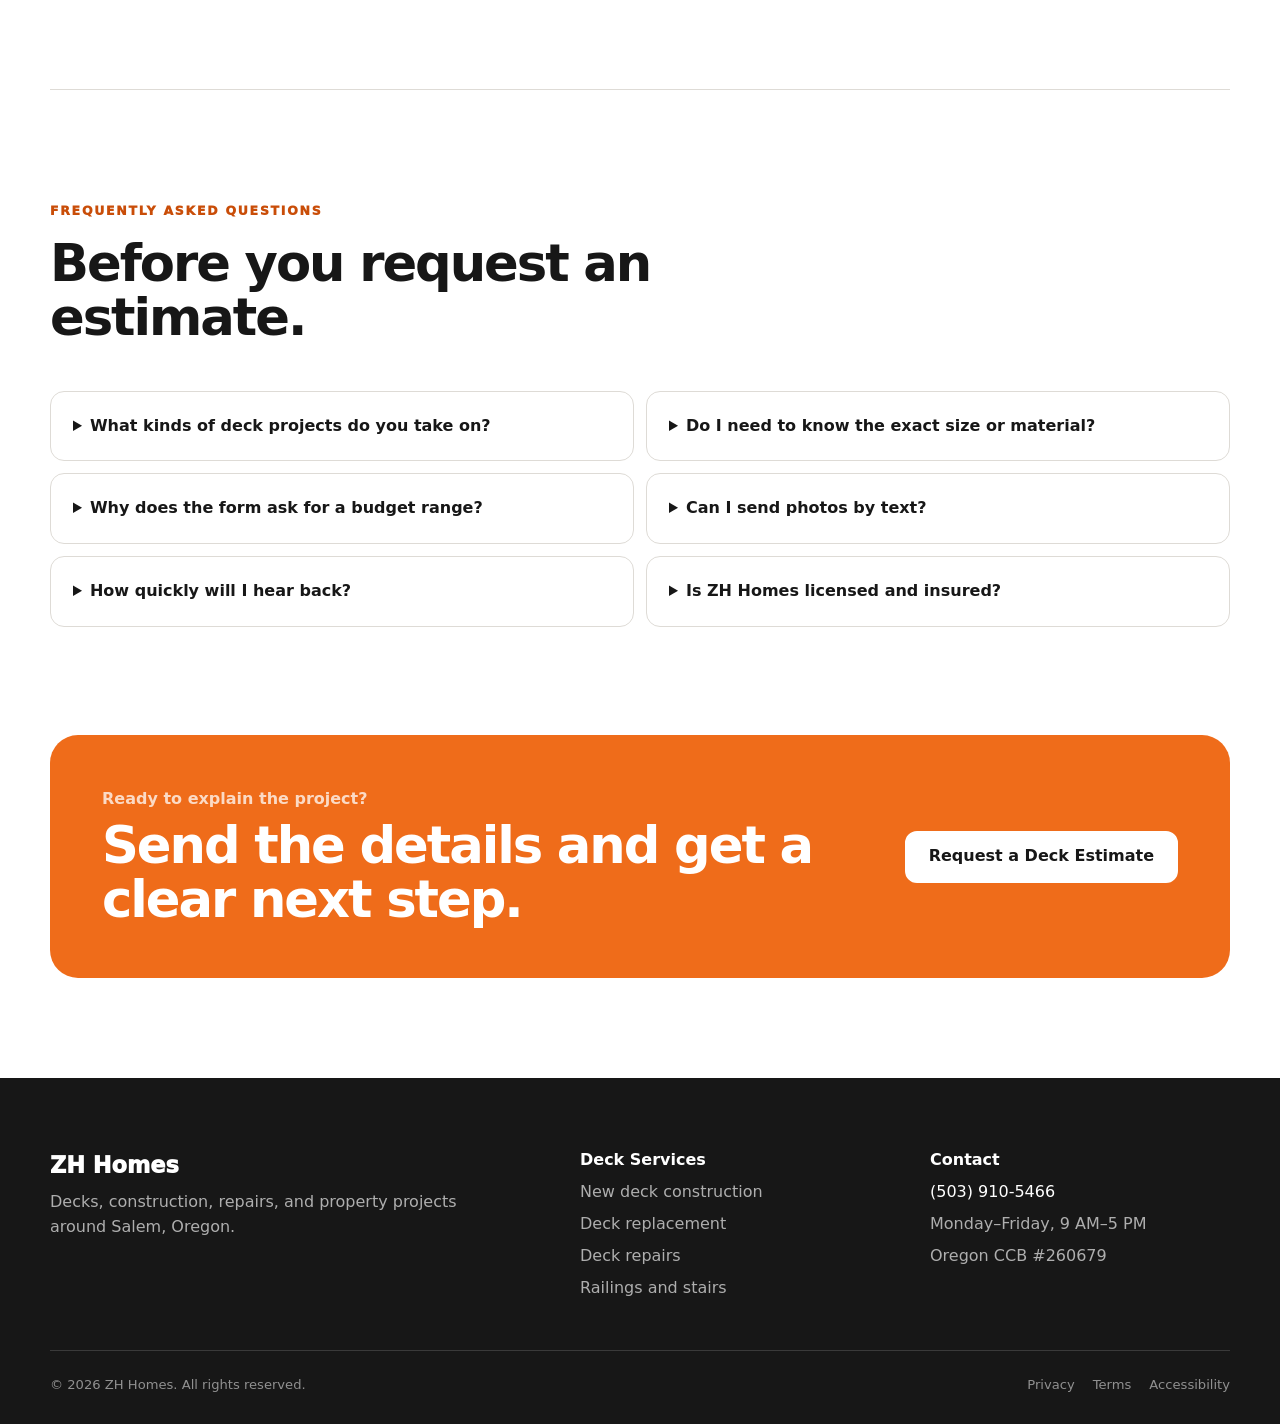
==== commit 383eed0f: "Add files via upload" ====
--- a/index.html
+++ b/index.html
@@ -1,949 +1,510 @@
 <!DOCTYPE html>
 <html lang="en">
 <head>
-  <meta charset="UTF-8" />
-  <meta name="viewport" content="width=device-width, initial-scale=1.0" />
-  <title>ZH Homes</title>
-
-  <link rel="icon" href="2.png?v=5" type="image/png">
-  <link rel="shortcut icon" href="2.png?v=5" type="image/png">
-  <link rel="apple-touch-icon" href="2.png?v=5">
-
-  <!-- Speed hints for the first visible assets -->
-  <link rel="preload" as="image" href="2.png" fetchpriority="high">
-  <link rel="preload" as="image" href="zh-homes-hero-preload.png" fetchpriority="high">
-  <link rel="preload" as="image" href="874d1223-50ee-45da-a0dd-12cf574aed49 (1).webp" fetchpriority="high">
-  <link rel="preconnect" href="https://www.google.com">
-  <link rel="preconnect" href="https://maps.googleapis.com">
-
-    <link rel="stylesheet" href="style.css">
-
+  <meta charset="UTF-8">
+  <meta name="viewport" content="width=device-width, initial-scale=1.0">
+  <title>Deck Builder in Salem, Keizer & Silverton | ZH Homes</title>
+  <meta name="description" content="Request an estimate for deck construction, replacement, repair, railings, and exterior carpentry from ZH Homes in Salem, Keizer, and Silverton, Oregon.">
+  <meta name="robots" content="index,follow">
+  <link rel="canonical" href="https://www.zhhomeco.com/decks/">
+
+  <meta property="og:type" content="website">
+  <meta property="og:title" content="Deck Builder in Salem, Keizer & Silverton | ZH Homes">
+  <meta property="og:description" content="Deck construction, replacement, repair, and railings from a licensed, bonded, and insured Oregon contractor.">
+  <meta property="og:url" content="https://www.zhhomeco.com/decks/">
+  <meta property="og:image" content="https://www.zhhomeco.com/2026-05-13%20(3).jpg">
+
+  <link rel="icon" href="../2.png?v=5" type="image/png">
+  <link rel="apple-touch-icon" href="../2.png?v=5">
+  <link rel="preload" as="image" href="../2026-05-13%20(3).jpg" fetchpriority="high">
+  <link rel="stylesheet" href="decks.css">
+
+  <script type="application/ld+json">
+  {
+    "@context": "https://schema.org",
+    "@type": "GeneralContractor",
+    "name": "ZH Homes",
+    "url": "https://www.zhhomeco.com/decks/",
+    "telephone": "+1-503-910-5466",
+    "image": "https://www.zhhomeco.com/2.png",
+    "areaServed": [
+      {"@type": "City", "name": "Salem, Oregon"},
+      {"@type": "City", "name": "Keizer, Oregon"},
+      {"@type": "City", "name": "Silverton, Oregon"}
+    ],
+    "openingHours": "Mo-Fr 09:00-17:00",
+    "description": "Deck construction, replacement, repair, railings, and exterior carpentry in the Salem area.",
+    "identifier": "Oregon CCB #260679"
+  }
+  </script>
 </head>
-
 <body>
   <a class="skip-link" href="#main-content">Skip to main content</a>
 
   <header class="site-header">
     <div class="header-inner">
-      <a href="#" class="brand" aria-label="ZH Homes home">
-        <div class="brand-logo" aria-hidden="true"><img fetchpriority="high" decoding="async" width="112" height="54" src="2.png" alt="ZH Homes logo"></div>
-        <div class="brand-text">
-          <strong>ZH Homes</strong>
-        </div>
+      <a class="brand" href="../index.html" aria-label="ZH Homes home page">
+        <img src="../2.png" alt="ZH Homes" width="112" height="54" decoding="async">
+        <span>ZH Homes</span>
       </a>
 
-      <nav class="nav" aria-label="Main navigation">
-        <a href="#services">Services</a>
-        <a href="#work">Why Call Us</a>
-        <a href="#gallery">Gallery</a>
+      <nav class="desktop-nav" aria-label="Main navigation">
+        <a href="#services">Deck Services</a>
         <a href="#process">Process</a>
-        <a href="#areas">Areas</a>
+        <a href="#areas">Service Area</a>
+        <a href="#faq">FAQ</a>
       </nav>
 
-      <div class="header-actions" aria-label="License and quote actions">
-        <div class="header-license-badge" aria-label="Licensed, bonded, and insured, Oregon CCB number 260679">
+      <div class="header-actions">
+        <div class="license-badge">
           <span>Licensed, Bonded &amp; Insured</span>
-          <strong>
-            <span class="mobile-license-word">Licensed, Bonded &amp; Insured</span>
-            <span class="license-desktop-word">Oregon </span>CCB #260679
-          </strong>
-        </div>
-        <a href="#contact" class="header-cta">Get a Quote</a>
+          <strong>Oregon CCB #260679</strong>
+        </div>
+        <a class="header-phone" href="tel:+15039105466">(503) 910-5466</a>
+        <a class="button button-small" href="#estimate">Request Estimate</a>
       </div>
     </div>
   </header>
 
-  <main id="main-content" tabindex="-1">
-  <section class="hero">
-    <svg class="hero-kitchen" viewBox="0 0 1440 900" preserveAspectRatio="none" aria-hidden="true">
-      <defs>
-        <clipPath id="kitchenClipNaturalBump" clipPathUnits="userSpaceOnUse">
-          <path d="
-            M 900 0
-            C 850 72, 799 155, 784 254
-            C 761 405, 838 488, 820 604
-            C 806 702, 862 814, 1022 900
-            L 1440 900
-            L 1440 0
-            Z
-          " />
-        </clipPath>
-      </defs>
-
-      <image
-        href="874d1223-50ee-45da-a0dd-12cf574aed49 (1).webp"
-        x="500"
-        y="0"
-        width="1040"
-        height="900"
-        preserveAspectRatio="xMidYMid slice"
-        clip-path="url(#kitchenClipNaturalBump)"
-      ></image>
-    </svg>
-
-    <svg class="curve-stroke" viewBox="0 0 1440 900" preserveAspectRatio="none" aria-hidden="true">
-      <path d="
-        M 900 0
-        C 850 72, 799 155, 784 254
-        C 761 405, 838 488, 820 604
-        C 806 702, 862 814, 1022 900
-      " />
-    </svg>
-
-    <div class="hero-inner">
-      <div class="hero-copy">
-        <div class="eyebrow">Quality Work. Fair Prices. Zero Shortcuts.</div>
-
-        <h1>
-          The last contractor you'll ever <span class="accent">need.</span>
-        </h1>
-
-        <p class="subheadline">
-          Honest, quality construction that stays fair, affordable, and built to hold up long after the job is finished.
+  <main id="main-content">
+    <section class="hero">
+      <div class="hero-grid">
+        <div class="hero-copy">
+          <div class="eyebrow">Local Deck Contractor</div>
+          <h1>Build a deck that feels solid, looks clean, and fits your home.</h1>
+          <p class="hero-lead">
+            Deck construction, replacement, repairs, railings, and exterior carpentry for homeowners in Salem, Keizer, and Silverton.
+          </p>
+
+          <div class="hero-actions">
+            <a class="button" href="#estimate">Request a Deck Estimate</a>
+            <a class="button button-outline" href="sms:+15039105466?body=Hi%20ZH%20Homes%2C%20I%20would%20like%20to%20talk%20about%20a%20deck%20project.">Text Project Photos</a>
+          </div>
+
+          <ul class="hero-checks" aria-label="ZH Homes qualifications">
+            <li>Licensed, bonded, and insured</li>
+            <li>Owner-led local crew</li>
+            <li>Clear project estimates</li>
+          </ul>
+
+          <p class="response-note">
+            Zach checks messages throughout the workday and typically responds within a few hours Monday through Friday, 9:00 AM–5:00 PM.
+          </p>
+        </div>
+
+        <div class="hero-media">
+          <div class="hero-image-card">
+            <img src="../2026-05-13%20(3).jpg" alt="Recent exterior construction project completed by ZH Homes" fetchpriority="high" decoding="async">
+            <div class="hero-image-overlay">
+              <strong>Exterior projects handled with care</strong>
+              <span>Salem-area homes and properties</span>
+            </div>
+          </div>
+          <div class="floating-proof">
+            <span class="stars" aria-label="5 out of 5 stars">★★★★★</span>
+            <strong>Professional work. Clear communication.</strong>
+            <small>Based on ZH Homes customer feedback</small>
+          </div>
+        </div>
+      </div>
+    </section>
+
+    <section class="trust-strip" aria-label="Business information">
+      <div class="trust-grid">
+        <div><strong>CCB #260679</strong><span>Oregon Licensed Contractor</span></div>
+        <div><strong>Local</strong><span>Salem, Keizer &amp; Silverton</span></div>
+        <div><strong>Owner-Led</strong><span>Small, hands-on crew</span></div>
+        <div><strong>Straightforward</strong><span>Clear scope and next steps</span></div>
+      </div>
+    </section>
+
+    <section class="section services" id="services">
+      <div class="section-heading">
+        <div class="eyebrow">Deck Services</div>
+        <h2>Focused help for the deck project you actually need.</h2>
+        <p>Choose the closest fit on the estimate form. Photos and approximate measurements help speed up the first review.</p>
+      </div>
+
+      <div class="service-grid">
+        <article class="service-card">
+          <span class="service-number">01</span>
+          <h3>New Deck Construction</h3>
+          <p>New outdoor living space designed around your property, preferred material, practical use, and project scope.</p>
+          <a href="#estimate" data-project-choice="New deck construction">Start a new deck request</a>
+        </article>
+
+        <article class="service-card">
+          <span class="service-number">02</span>
+          <h3>Deck Replacement</h3>
+          <p>Remove and rebuild an aging deck when repairs no longer make sense or the layout needs a substantial upgrade.</p>
+          <a href="#estimate" data-project-choice="Deck replacement / rebuild">Request a replacement estimate</a>
+        </article>
+
+        <article class="service-card">
+          <span class="service-number">03</span>
+          <h3>Deck Repairs &amp; Railings</h3>
+          <p>Repair damaged boards, stairs, framing, or railings and address problem areas before they become larger issues.</p>
+          <a href="#estimate" data-project-choice="Deck repair">Describe a repair</a>
+        </article>
+      </div>
+    </section>
+
+    <section class="section split-section">
+      <div class="split-media">
+        <img src="../before_after_exact_originals.jpg" alt="Before and after construction project by ZH Homes" loading="lazy" decoding="async">
+      </div>
+      <div class="split-copy">
+        <div class="eyebrow">A Better Contractor Experience</div>
+        <h2>Know what happens before the work starts.</h2>
+        <p>Deck projects involve layout, materials, site conditions, safety details, and scheduling. The goal is to understand the job first, then give you a clear next step instead of rushing into a vague number.</p>
+        <div class="benefit-list">
+          <div><strong>Clear scope</strong><span>Talk through what is being built, repaired, or replaced.</span></div>
+          <div><strong>Useful first review</strong><span>Photos, dimensions, budget range, and timeline help determine project fit.</span></div>
+          <div><strong>Local communication</strong><span>Work directly with a small local contractor rather than a distant call center.</span></div>
+        </div>
+      </div>
+    </section>
+
+    <section class="section process" id="process">
+      <div class="section-heading">
+        <div class="eyebrow">How It Works</div>
+        <h2>From project idea to a clear next step.</h2>
+      </div>
+
+      <div class="process-grid">
+        <article><span>1</span><h3>Send the project details</h3><p>Tell us the project type, location, budget range, timeline, and what you want changed.</p></article>
+        <article><span>2</span><h3>Share photos</h3><p>Upload current photos and approximate measurements when available. They make the first review more useful.</p></article>
+        <article><span>3</span><h3>Review and follow-up</h3><p>Zach reviews the request and follows up by your preferred contact method during business hours.</p></article>
+        <article><span>4</span><h3>Estimate and schedule</h3><p>If the project is a fit, the next step may be a site visit, estimate, and scheduling discussion.</p></article>
+      </div>
+    </section>
+
+    <section class="estimate-section" id="estimate">
+      <div class="estimate-intro">
+        <div class="eyebrow eyebrow-light">Request a Deck Estimate</div>
+        <h2>Tell us enough to understand the project.</h2>
+        <p>
+          This short project form helps filter out vague inquiries and gives ZH Homes the information needed for a useful response. It usually takes about two minutes.
         </p>
 
-        <h1 class="hero-mobile-title">
-          The last contractor you'll ever <span class="accent">need.</span>
-        </h1>
-
-        <p class="subheadline hero-mobile-subheadline">
-          Honest, quality construction that stays fair, affordable, and built to hold up long after the job is finished.
-        </p>
-
-        <div class="hero-actions">
-          <a href="#contact" class="btn btn-primary">Get a Quote</a>
-          <a href="tel:5039105466" class="btn btn-secondary">Call / Text (503) 910-5466</a>
-        </div>
-
-        <div class="hero-inline-review" aria-label="Featured customer review">
-          <div class="hero-review-card">
-            <div class="hero-review-top">
-              <span class="hero-review-badge">5-Star Review</span>
-            </div>
-
-            <p class="hero-review-quote">
-              “If you need someone who shows up, gives a professional bid, and gets things done on time and within the agreed bid contract, you need to call and get on their schedule. I know he is in high demand, so don’t wait.”
-            </p>
-
-            <div class="hero-review-bottom">
-              <div class="hero-review-avatar">TB</div>
-              <div class="hero-review-author">
-                <strong>Tawnya Bacchetti</strong>
-                <span>Google Review</span>
-              </div>
-            </div>
+        <div class="fit-card">
+          <strong>This form is designed for:</strong>
+          <ul>
+            <li>Homeowners or authorized decision-makers</li>
+            <li>Deck projects in Salem, Keizer, Silverton, or nearby</li>
+            <li>Projects with a real scope, timeline, and planned investment</li>
+          </ul>
+        </div>
+
+        <div class="contact-alternative">
+          <span>Prefer to start by text?</span>
+          <a href="sms:+15039105466?body=Hi%20ZH%20Homes%2C%20I%20would%20like%20to%20talk%20about%20a%20deck%20project.">Text (503) 910-5466</a>
+        </div>
+      </div>
+
+      <div class="form-card">
+        <div class="form-progress" aria-label="Form progress">
+          <div class="progress-meta">
+            <span id="progressLabel">Step 1 of 4</span>
+            <span id="progressTitle">Project type</span>
           </div>
-        </div>
-
-
-        <div class="hero-mobile-collage" aria-label="Recent project highlights">
-          <div class="hero-mobile-collage-main">
-            <img decoding="async" loading="lazy" src="ChatGPT Image May 18, 2026, 06_06_22 AM.png" alt="Featured ZH Homes remodel project">
-          </div>
-          <div class="hero-mobile-collage-side">
-            <div class="hero-mobile-collage-small">
-              <img decoding="async" loading="lazy" src="2026-05-13 (1).jpg" alt="Entryway upgrade project">
-            </div>
-
-          </div>
-        </div>
-
-      </div>
-    </div>
-  </section>
-
-  <section class="hero-review-section" aria-label="Featured customer review">
-    <div class="hero-review-card">
-      <div class="hero-review-top">
-        <span class="hero-review-badge">5-Star Review</span>
-      </div>
-
-      <p class="hero-review-quote">
-        “If you need someone who shows up, gives a professional bid, and gets things done on time and within the agreed bid contract, you need to call and get on their schedule. I know he is in high demand, so don’t wait.”
-      </p>
-
-      <div class="hero-review-bottom">
-        <div class="hero-review-avatar">TB</div>
-        <div class="hero-review-author">
-          <strong>Tawnya Bacchetti</strong>
-          <span>Google Review</span>
-        </div>
-      </div>
-    </div>
-  </section>
-
-  <section class="quick-stats" aria-label="Quick project facts">
-    <div class="quick-stats-inner">
-      <div class="stat-box">
-        <div>
-          <strong>Licensed</strong>
-          <span>Bonded &amp; Insured • Oregon CCB #260679</span>
-        </div>
-      </div>
-
-      <div class="stat-box">
-        <div>
-          <strong>Clear</strong>
-          <span>Straightforward Estimates</span>
-        </div>
-      </div>
-
-      <div class="stat-box">
-        <div>
-          <strong>Hands-On</strong>
-          <span>Owner-Led Small Crew</span>
-        </div>
-      </div>
-
-      <div class="stat-box">
-        <div>
-          <strong>Local</strong>
-          <span>Salem &amp; Nearby Areas</span>
-        </div>
-      </div>
-    </div>
-  </section>
-
-  <section class="about-section" id="about">
-    <div class="about-inner">
-      <div class="about-media">
-        <div class="photo-stack">
-          <div class="photo-main">
-            <img decoding="async" loading="lazy" src="ChatGPT Image May 30, 2026, 11_03_03 PM (2) (1).webp" alt="Finished home remodel work">
-          </div>
-          <div class="photo-small one">
-            <img decoding="async" loading="lazy" src="unnamed (1).webp" alt="Construction project detail">
-          </div>
-
-          <div class="photo-small two">
-            <img decoding="async" loading="lazy" src="ChatGPT Image May 30, 2026, 11_19_27 PM (2) (1) (1).webp" alt="Home improvement project">
-          </div>
-        </div>
-      </div>
-
-      <div class="about-content">
-        <div class="section-eyebrow">About Us</div>
-
-        <h2>Reliable work for homes, rentals, and property projects.</h2>
-
-        <p>
-          We help homeowners, landlords, realtors, and property managers get remodels, repairs, turnovers, cleanups, and project lists handled the right way.
-          You get clear communication, fair pricing, and solid work from a small crew that treats the property with care.
-        </p>
-
-        <div class="about-grid">
-          <div class="about-check">
-            <svg viewBox="0 0 24 24" fill="none" aria-hidden="true">
-              <path d="M4 12L9.5 17.5L20 7" stroke="currentColor" stroke-width="2.4" stroke-linecap="round" stroke-linejoin="round"/>
-            </svg>
-            <span>Hands-on work from a small crew</span>
-          </div>
-
-          <div class="about-check">
-            <svg viewBox="0 0 24 24" fill="none" aria-hidden="true">
-              <path d="M4 12L9.5 17.5L20 7" stroke="currentColor" stroke-width="2.4" stroke-linecap="round" stroke-linejoin="round"/>
-            </svg>
-            <span>Photos and videos can speed up estimates</span>
-          </div>
-
-          <div class="about-check">
-            <svg viewBox="0 0 24 24" fill="none" aria-hidden="true">
-              <path d="M4 12L9.5 17.5L20 7" stroke="currentColor" stroke-width="2.4" stroke-linecap="round" stroke-linejoin="round"/>
-            </svg>
-            <span>Help for homes, rentals, and property projects</span>
-          </div>
-
-          <div class="about-check">
-            <svg viewBox="0 0 24 24" fill="none" aria-hidden="true">
-              <path d="M4 12L9.5 17.5L20 7" stroke="currentColor" stroke-width="2.4" stroke-linecap="round" stroke-linejoin="round"/>
-            </svg>
-            <span>Clear communication and fair pricing</span>
-          </div>
-        </div>
-
-        <div class="about-bottom">
-          <a href="#contact" class="about-cta">Talk Through Your Project</a>
-        </div>
-      </div>
-    </div>
-  </section>
-
-  <section class="services-section" id="services">
-    <div class="services-inner">
-      <div class="services-top">
-        <div class="services-heading">
-          <div class="services-eyebrow">Our Services</div>
-          <h2>Remodels, repairs, and property work handled right.</h2>
-        </div>
-
-        <a href="#contact" class="services-btn">
-          <span>Get a Quote</span>
-          
-        </a>
-      </div>
-
-      <div class="services-grid">
-        <article class="service-card">
-          <div class="service-image">
-            <div class="service-number">01</div>
-            <img decoding="async" loading="lazy" src="ChatGPT Image May 30, 2026, 11_23_01 PM (2) (1).webp" alt="Home remodeling project">
-          </div>
-          <div class="service-content">
-            <div>
-              <h3>Home Remodeling</h3>
-              <p>Bathrooms, kitchens, flooring, trim, fixtures, and interior updates handled with a clean finish instead of a rushed patch job.</p>
-            </div>
-            <a href="#contact" class="service-link">Learn More</a>
-          </div>
-        </article>
-
-        <article class="service-card">
-          <div class="service-image">
-            <div class="service-number">02</div>
-            <img decoding="async" loading="lazy" class="service-img-2" src="ChatGPT Image May 30, 2026, 11_28_06 PM (1) (1).webp" alt="Construction project">
-          </div>
-          <div class="service-content">
-            <div>
-              <h3>Construction Projects</h3>
-              <p>Need something built, repaired, or finished? We can look at what needs to change, lay out a clear plan, and get the work completed with a clean, solid result.</p>
-            </div>
-            <a href="#contact" class="service-link">Learn More</a>
-          </div>
-        </article>
-
-        <article class="service-card">
-          <div class="service-image">
-            <div class="service-number">03</div>
-            <img decoding="async" loading="lazy" class="service-img-3" src="0fed0344-0475-4d65-bd7c-12fe8c002f3f.png" alt="Handyman repairs and property work">
-          </div>
-          <div class="service-content">
-            <div>
-              <h3>Handyman &amp; Repairs</h3>
-              <p>Doors that stick, drywall damage, punch-list items, small fixes, and the stuff that keeps getting pushed off.</p>
-            </div>
-            <a href="#contact" class="service-link">Learn More</a>
-          </div>
-        </article>
-
-        <article class="service-card">
-          <div class="service-image">
-            <div class="service-number">04</div>
-            <img decoding="async" loading="lazy" class="service-img-4" src="unnamed (1).webp" alt="Rental property repairs">
-          </div>
-          <div class="service-content">
-            <div>
-              <h3>Rental Turnovers</h3>
-              <p>Rental turnover repairs, touch-ups, and small updates that help the space show better and get ready faster between tenants.</p>
-            </div>
-            <a href="#contact" class="service-link">Learn More</a>
-          </div>
-        </article>
-
-        <article class="service-card">
-          <div class="service-image">
-            <div class="service-number">05</div>
-            <img decoding="async" loading="lazy" class="service-img-5" src="ChatGPT Image Jun 7, 2026, 04_12_00 PM.png" alt="Interior remodel updates">
-          </div>
-          <div class="service-content">
-            <div>
-              <h3>Interior Updates</h3>
-              <p>Small upgrades that make a home feel cleaner, newer, and more put together without turning it into a huge project.</p>
-            </div>
-            <a href="#contact" class="service-link">Learn More</a>
-          </div>
-        </article>
-
-        <article class="service-card">
-          <div class="service-image">
-            <div class="service-number">06</div>
-            <img decoding="async" loading="lazy" src="unnamed (3).webp" alt="Custom construction work">
-          </div>
-          <div class="service-content">
-            <div>
-              <h3>Custom Projects</h3>
-              <p>Not every project fits a normal category. If the work is unusual, mixed, or hard to explain, we can take a look and help get it handled.</p>
-            </div>
-            <a href="#contact" class="service-link">Learn More</a>
-          </div>
-        </article>
-      </div>
-    </div>
-  </section>
-
-  <section class="mission-section" id="work">
-    <div class="mission-inner">
-      <div class="mission-top">
-        <div class="mission-title">
-          <div class="mission-eyebrow">Why People Call Us</div>
-          <h2>For projects with more than one moving piece.</h2>
-        </div>
-
-        <div class="mission-image-box">
-          <img src="before_after_exact_originals.jpg" alt="Recent project work" loading="lazy" decoding="async">
-        </div>
-      </div>
-
-      <div class="mission-strip">
-        <div class="mission-stat">
-          <strong>Many Job Types</strong>
-          <span>Remodels, repairs, turnovers, updates, and custom fixes</span>
-        </div>
-
-        <div class="mission-stat">
-          <strong>Straight Talk</strong>
-          <span>Clear answers before the job gets started</span>
-        </div>
-
-        <div class="mission-stat">
-          <strong>Fair Pricing</strong>
-          <span>Clear numbers before work starts</span>
-        </div>
-
-        <div class="mission-stat">
-          <strong>Clean Finish</strong>
-          <span>The small details get handled so the work feels complete</span>
-        </div>
-      </div>
-    </div>
-  </section>
-
-  <section class="gallery-section" id="gallery">
-    <div class="gallery-inner">
-      <div class="gallery-top">
-        <div class="gallery-eyebrow">Project Gallery</div>
-        <h2>Recent job and project work.</h2>
-        <p>A quick look at real work, from interior updates and repairs to rental prep and custom fixes.</p>
-      </div>
-
-      <div class="gallery-grid">
-        <div class="gallery-item">
-          <img src="2026-05-14 (1).jpg" alt="Bathtub converted into a shower" loading="lazy" decoding="async">
-          <div class="gallery-label">
-            <strong>Tub to Shower Conversion</strong>
-          </div>
-        </div>
-
-        <div class="gallery-item">
-          <img src="2026-05-13 (3).jpg" alt="Exterior upgrade project" loading="lazy" decoding="async">
-          <div class="gallery-label">
-            <strong>Exterior Upgrades</strong>
-          </div>
-        </div>
-
-        <div class="gallery-item">
-          <img src="0fed0344-0475-4d65-bd7c-12fe8c002f3f.png" alt="Handyman repairs and property work" loading="lazy" decoding="async">
-          <div class="gallery-label">
-            <strong>Handyman &amp; Repairs</strong>
-          </div>
-        </div>
-
-        <div class="gallery-item">
-          <img src="2026-05-13 (2).jpg" alt="Property improvement project" loading="lazy" decoding="async">
-          <div class="gallery-label">
-            <strong>Property Improvements</strong>
-          </div>
-        </div>
-
-        <div class="gallery-item">
-          <img src="2026-05-13 (1).jpg" alt="Entryway repair and upgrade" loading="lazy" decoding="async">
-          <div class="gallery-label">
-            <strong>Entryway Upgrade</strong>
-          </div>
-        </div>
-
-        <div class="gallery-item">
-          <img src="ChatGPT Image Jun 7, 2026, 04_12_00 PM.png" alt="Interior update project" loading="lazy" decoding="async">
-          <div class="gallery-label">
-            <strong>Interior Updates</strong>
-          </div>
-        </div>
-      </div>
-
-      <div class="gallery-mobile-carousel" id="projectGalleryMobile" aria-label="Recent project carousel">
-        <div class="gallery-mobile-stage">
-          <div class="gallery-mobile-track">
-            <article class="gallery-mobile-slide">
-              <div class="gallery-mobile-single">
-                <div class="gallery-mobile-mini">
-                  <img src="2026-05-13 (3).jpg" alt="Exterior upgrade project" loading="lazy" decoding="async">
-                  <span class="gallery-mobile-pill">Exterior Upgrades</span>
-                </div>
-              </div>
-            </article>
-
-            <article class="gallery-mobile-slide">
-              <div class="gallery-mobile-single">
-                <div class="gallery-mobile-mini">
-                  <img src="2026-05-14 (1).jpg" alt="Bathroom update project" loading="lazy" decoding="async">
-                  <span class="gallery-mobile-pill">Bathroom Update</span>
-                </div>
-              </div>
-            </article>
-
-            <article class="gallery-mobile-slide">
-              <div class="gallery-mobile-single">
-                <div class="gallery-mobile-mini">
-                  <img src="0fed0344-0475-4d65-bd7c-12fe8c002f3f.png" alt="Handyman repairs and property work" loading="lazy" decoding="async">
-                  <span class="gallery-mobile-pill">Handyman &amp; Repairs</span>
-                </div>
-              </div>
-            </article>
-
-            <article class="gallery-mobile-slide">
-              <div class="gallery-mobile-single">
-                <div class="gallery-mobile-mini">
-                  <img src="2026-05-13 (2).jpg" alt="Property improvement project" loading="lazy" decoding="async">
-                  <span class="gallery-mobile-pill">Property Improvements</span>
-                </div>
-              </div>
-            </article>
-
-            <article class="gallery-mobile-slide">
-              <div class="gallery-mobile-single">
-                <div class="gallery-mobile-mini">
-                  <img src="2026-05-13 (1).jpg" alt="Entryway upgrade project" loading="lazy" decoding="async">
-                  <span class="gallery-mobile-pill">Entryway Upgrade</span>
-                </div>
-              </div>
-            </article>
-
-            <article class="gallery-mobile-slide">
-              <div class="gallery-mobile-single">
-                <div class="gallery-mobile-mini">
-                  <img src="ChatGPT Image Jun 7, 2026, 04_12_00 PM.png" alt="Interior update project" loading="lazy" decoding="async">
-                  <span class="gallery-mobile-pill">Interior Updates</span>
-                </div>
-              </div>
-            </article>
-          </div>
-        </div>
-
-        <div class="gallery-mobile-controls">
-          <button class="gallery-mobile-arrow prev" type="button" aria-label="Previous project">‹</button>
-          <div class="gallery-mobile-dots" aria-label="Project gallery navigation">
-            <button class="gallery-mobile-dot active" type="button" aria-label="Go to project slide 1"></button>
-            <button class="gallery-mobile-dot" type="button" aria-label="Go to project slide 2"></button>
-            <button class="gallery-mobile-dot" type="button" aria-label="Go to project slide 3"></button>
-            <button class="gallery-mobile-dot" type="button" aria-label="Go to project slide 4"></button>
-            <button class="gallery-mobile-dot" type="button" aria-label="Go to project slide 5"></button>
-            <button class="gallery-mobile-dot" type="button" aria-label="Go to project slide 6"></button>
-          </div>
-          <button class="gallery-mobile-arrow next" type="button" aria-label="Next project">›</button>
-        </div>
-      </div>
-    </div>
-  </section>
-
-  <section class="process-section" id="process">
-    <div class="process-inner">
-      <div class="process-top">
-        <div class="process-eyebrow">How We Work</div>
-        <h2>A simple project process</h2>
-        <p>
-          Getting quality work done should feel clear, not complicated. Here is the basic process from first contact to finished project.
-        </p>
-      </div>
-
-      <div class="process-steps">
-        <div class="process-card">
-          <div class="process-number">01</div>
-          <div class="process-icon">
-            <svg viewBox="0 0 24 24" fill="none">
-              <path d="M6 7H18V17H6V7Z" stroke="currentColor" stroke-width="2"/>
-              <path d="M8 10H16" stroke="currentColor" stroke-width="2" stroke-linecap="round"/>
-              <path d="M8 14H13" stroke="currentColor" stroke-width="2" stroke-linecap="round"/>
-            </svg>
-          </div>
-          <h3>Reach Out</h3>
-          <p>Send a message, call, or submit the quote form with the basics of what you need done.</p>
-        </div>
-
-        <div class="process-card">
-          <div class="process-number">02</div>
-          <div class="process-icon">
-            <svg viewBox="0 0 24 24" fill="none">
-              <path d="M7 3V6" stroke="currentColor" stroke-width="2" stroke-linecap="round"/>
-              <path d="M17 3V6" stroke="currentColor" stroke-width="2" stroke-linecap="round"/>
-              <rect x="4" y="5" width="16" height="15" rx="2" stroke="currentColor" stroke-width="2"/>
-              <path d="M4 10H20" stroke="currentColor" stroke-width="2"/>
-            </svg>
-          </div>
-          <h3>Review & Estimate</h3>
-          <p>We review the job, ask for photos if needed, and give you the clearest next step.</p>
-        </div>
-
-        <div class="process-card">
-          <div class="process-number">03</div>
-          <div class="process-icon">
-            <svg viewBox="0 0 24 24" fill="none">
-              <circle cx="12" cy="12" r="8" stroke="currentColor" stroke-width="2"/>
-              <path d="M12 8V12L15 14" stroke="currentColor" stroke-width="2" stroke-linecap="round" stroke-linejoin="round"/>
-            </svg>
-          </div>
-          <h3>Schedule The Work</h3>
-          <p>Once the plan is clear, the job gets scheduled around the project size and service area.</p>
-        </div>
-
-        <div class="process-card">
-          <div class="process-number">04</div>
-          <div class="process-icon">
-            <svg viewBox="0 0 24 24" fill="none">
-              <path d="M4 12L9.5 17.5L20 7" stroke="currentColor" stroke-width="2.4" stroke-linecap="round" stroke-linejoin="round"/>
-            </svg>
-          </div>
-          <h3>Job Gets Done</h3>
-          <p>We show up, complete the work, and keep communication clear through the finish.</p>
-        </div>
-      </div>
-    </div>
-  </section>
-
-  <section class="project-cta-section" id="quote">
-    <div class="project-cta-wrap">
-      <div class="project-cta-content">
-        <div class="project-cta-icon">
-          <svg viewBox="0 0 24 24" fill="none" aria-hidden="true">
-            <path d="M5 4H9L11 9L8.5 10.5C9.6 12.7 11.3 14.4 13.5 15.5L15 13L20 15V19C20 20.1 19.1 21 18 21C9.7 21 3 14.3 3 6C3 4.9 3.9 4 5 4Z" stroke="currentColor" stroke-width="2" stroke-linejoin="round"/>
-          </svg>
-        </div>
-
-        <div class="project-cta-copy">
-          <strong>Need help with your project?</strong>
-          <span>Call or text to talk through the job and get a clear next step.</span>
-        </div>
-      </div>
-
-      <div class="project-cta-image" aria-label="Project image placeholder"></div>
-    </div>
-  </section>
-
-  <section class="service-area-section" id="areas">
-    <div class="service-area-inner">
-      <div class="area-content">
-        <div class="area-eyebrow">Service Area</div>
-        <h2>Serving Salem and surrounding Oregon communities.</h2>
-        <p>
-          Projects are taken throughout Salem and nearby Oregon communities, with service range depending on the type and size of the job.
-          Smaller work usually stays closer to Salem. Larger projects may reach farther into the Willamette Valley.
-        </p>
-
-      </div>
-
-      <div class="map-card">
-        <iframe
-          class="map-embed"
-          src="https://www.google.com/maps/embed?pb=!1m14!1m12!1m3!1d659439.8178171889!2d-122.7896336194444!3d44.83307497584451!2m3!1f0!2f0!3f0!3m2!1i1024!2i768!4f13.1!5e0!3m2!1sen!2sus!4v1778994842845!5m2!1sen!2sus"
-          width="600"
-          height="450"
-          allowfullscreen=""
-          loading="lazy"
-          referrerpolicy="no-referrer-when-downgrade"
-          title="Service area map">
-        </iframe>
-
-        <div class="map-note">
-          <strong>Coverage depends on the project.</strong>
-          <span>Most work stays around Salem and nearby communities, with larger jobs reaching farther throughout the area.</span>
-        </div>
-      </div>
-
-      <div class="area-list">
-        <div class="area-pill">Salem</div>
-        <div class="area-pill">Keizer</div>
-        <div class="area-pill">Portland Area</div>
-        <div class="area-pill">Eugene Area</div>
-        <div class="area-pill">Dallas</div>
-        <div class="area-pill">Grand Ronde</div>
-        <div class="area-pill">Mill City</div>
-        <div class="area-pill">Nearby Areas</div>
-      </div>
-    </div>
-  </section>
-
-  <section class="testimonials-section" id="testimonials">
-    <div class="testimonials-inner">
-      <div class="testimonials-left">
-        <div class="testimonials-eyebrow">Testimonials</div>
-        <h2>What people are saying.</h2>
-        <p class="testimonials-mobile-subheadline">Straight communication, clean work, and real help for projects that need to get finished.</p>
-
-        <div class="testimonials-actions">
-          <a
-            class="google-reviews-btn"
-            href="https://share.google/Ry8oCcymMj5uCYeah"
-            target="_blank"
-            rel="noopener noreferrer"
-          >
-            See Google Reviews
-          </a>
-        </div>
-      </div>
-
-      <div class="review-carousel" id="reviewCarousel">
-        <button class="review-arrow prev" type="button" aria-label="Previous review">‹</button>
-        <button class="review-arrow next" type="button" aria-label="Next review">›</button>
-
-        <article class="review-slide active">
-          <div class="review-quote-mark">&quot;</div>
-          <div class="review-stars" aria-label="5 out of 5 stars">
-            <span class="review-star-icons">★★★★★</span>
-            <span class="review-star-label">Google Review</span>
-          </div>
-          <p class="review-text">If you need someone who shows up, gives a professional bid, and gets things done on time and within the agreed bid contract, you need to call and get on their schedule. I know he is in high demand, so don’t wait.</p>
-          <div class="review-person">
-            <div>
-              <strong>Tawnya Bacchetti</strong>
-              <span>Google Review</span>
-            </div>
-            <div class="review-counter">01 / 02</div>
-          </div>
-        </article>
-
-        <article class="review-slide">
-          <div class="review-quote-mark">&quot;</div>
-          <div class="review-stars" aria-label="5 out of 5 stars">
-            <span class="review-star-icons">★★★★★</span>
-            <span class="review-star-label">Google Rating</span>
-          </div>
-          <p class="review-text review-rating-only">
-            <strong>5 out of 5 stars</strong>
-            <span>Rating left by Jan Bryant on Google.</span>
-          </p>
-          <div class="review-person">
-            <div>
-              <strong>Jan Bryant</strong>
-              <span>Google Rating</span>
-            </div>
-            <div class="review-counter">02 / 02</div>
-          </div>
-        </article>
-
-        <div class="review-dots" aria-label="Review navigation">
-          <button class="review-dot active" type="button" aria-label="Go to review 1"></button>
-          <button class="review-dot" type="button" aria-label="Go to review 2"></button>
-        </div>
-      </div>
-    </div>
-  </section>
-
-  <section class="contact-section" id="contact">
-    <div class="contact-inner">
-      <div class="contact-content">
-        <div class="contact-eyebrow">Get a Quote</div>
-        <h2>Tell us about your project.</h2>
-        <p>
-          The fastest way to get started is by sending the project details below. A short description, a few photos, and the best way to reach you is usually enough to start.
-        </p>
-
-        <ul class="contact-info-list" aria-label="Main contact information">
-          <li class="contact-info-item">
-            <a href="tel:5039105466">Call or text: (503) 910-5466</a>
-          </li>
-          <li class="contact-info-item">
-            <span>Salem, Oregon and surrounding areas</span>
-          </li>
-        </ul>
-
-      </div>
-
-      <div class="contact-form-card">
-        <h3>Get a quote</h3>
-
-        <form class="quote-form" id="quoteForm" enctype="multipart/form-data" novalidate>
-          <div style="position:absolute; left:-9999px; width:1px; height:1px; overflow:hidden;" aria-hidden="true">
-            <label for="companyWebsite">Company Website</label>
+          <div class="progress-track"><span id="progressBar"></span></div>
+        </div>
+
+        <form id="deckLeadForm" novalidate enctype="multipart/form-data">
+          <div class="honeypot" aria-hidden="true">
+            <label for="companyWebsite">Company website</label>
             <input id="companyWebsite" name="companyWebsite" type="text" tabindex="-1" autocomplete="off">
           </div>
 
-
-          <div class="form-row">
-            <div class="field">
-              <label for="fullName">Full Name</label>
-              <input id="fullName" name="fullName" type="text" placeholder="Your name" required>
-            </div>
-
-            <div class="field">
-              <label for="email">Email</label>
-              <input id="email" name="email" type="email" placeholder="you@example.com">
-            </div>
-          </div>
-
-          <div class="form-row">
-            <div class="field">
-              <label for="phone">Phone</label>
-              <input id="phone" name="phone" type="tel" placeholder="Your phone number" required>
-            </div>
-
-            <div class="field">
-              <label for="serviceType">Service Type</label>
-              <select id="serviceType" name="serviceType" required>
-                <option>Home Remodeling</option>
-                <option>Construction Project</option>
-                <option>Handyman / Repairs</option>
-                <option>Rental Property Work</option>
-                <option>Decks / Fences</option>
-                <option>Custom Job</option>
-              </select>
-            </div>
-          </div>
-
-          <div class="field">
-            <label for="description">Project Description</label>
-            <textarea id="description" name="description" placeholder="Tell us what you need help with..." required></textarea>
-          </div>
-
-          <div class="field">
-            <label for="projectPhoto">Upload Images</label>
-            <input id="projectPhoto" name="projectPhotos" type="file" accept="image/jpeg,image/png,image/webp,image/gif" multiple aria-describedby="uploadNote fileError">
-            <div class="selected-file-row" id="selectedFileRow" hidden>
-              <span id="selectedFileName"></span>
-              <button type="button" id="clearProjectPhoto" aria-label="Remove uploaded images">×</button>
-            </div>
-            <span class="field-note" id="uploadNote">You can upload up to 4 images. Keep each image under 5MB.</span>
-            <span class="file-error" id="fileError" role="alert">Please upload 1–4 image files, with each image 5MB or smaller and total uploads under 20MB.</span>
-          </div>
-
-          <button class="submit-btn" type="submit">Submit Quote Request</button>
+          <fieldset class="form-step active" data-step="0">
+            <legend>What type of deck project are you planning?</legend>
+            <p class="step-help">Choose the option that is closest. You can explain the details later.</p>
+
+            <div class="choice-grid">
+              <label class="choice-card">
+                <input type="radio" name="projectType" value="New deck construction" required>
+                <span><strong>New deck</strong><small>Build a new outdoor living space</small></span>
+              </label>
+              <label class="choice-card">
+                <input type="radio" name="projectType" value="Deck replacement / rebuild" required>
+                <span><strong>Replace or rebuild</strong><small>Remove and replace an aging deck</small></span>
+              </label>
+              <label class="choice-card">
+                <input type="radio" name="projectType" value="Deck repair" required>
+                <span><strong>Deck repair</strong><small>Boards, stairs, framing, or damage</small></span>
+              </label>
+              <label class="choice-card">
+                <input type="radio" name="projectType" value="Railings or stairs" required>
+                <span><strong>Railings or stairs</strong><small>Repair, replace, or add safety features</small></span>
+              </label>
+            </div>
+
+            <div class="field-group">
+              <span class="field-label">Are you authorized to approve work on this property?</span>
+              <div class="inline-choices">
+                <label><input type="radio" name="propertyAuthority" value="Property owner" required> I own the property</label>
+                <label><input type="radio" name="propertyAuthority" value="Authorized representative" required> I represent the owner</label>
+                <label><input type="radio" name="propertyAuthority" value="Not authorized" required> No</label>
+              </div>
+            </div>
+
+            <div class="step-error" role="alert"></div>
+            <div class="form-actions form-actions-end">
+              <button class="button next-step" type="button">Continue</button>
+            </div>
+          </fieldset>
+
+          <fieldset class="form-step" data-step="1">
+            <legend>Where is the project?</legend>
+            <p class="step-help">The paid campaign is focused on Salem, Keizer, and Silverton. Nearby projects can still be reviewed.</p>
+
+            <div class="two-column-fields">
+              <label class="field">
+                <span>Project city</span>
+                <select id="projectCity" name="projectCity" required>
+                  <option value="">Select a city</option>
+                  <option>Salem</option>
+                  <option>Keizer</option>
+                  <option>Silverton</option>
+                  <option>Other nearby area</option>
+                </select>
+              </label>
+
+              <label class="field">
+                <span>ZIP code</span>
+                <input id="zipCode" name="zipCode" type="text" inputmode="numeric" autocomplete="postal-code" pattern="[0-9]{5}" maxlength="5" placeholder="97301" required>
+              </label>
+            </div>
+
+            <div class="two-column-fields">
+              <label class="field">
+                <span>Approximate deck size</span>
+                <input id="approximateSize" name="approximateSize" type="text" placeholder="Example: 12 ft × 20 ft">
+              </label>
+
+              <label class="field">
+                <span>Preferred material</span>
+                <select id="preferredMaterial" name="preferredMaterial">
+                  <option value="Not sure yet">Not sure yet</option>
+                  <option>Pressure-treated wood</option>
+                  <option>Cedar</option>
+                  <option>Composite</option>
+                  <option>Other</option>
+                </select>
+              </label>
+            </div>
+
+            <div class="step-error" role="alert"></div>
+            <div class="form-actions">
+              <button class="button button-muted prev-step" type="button">Back</button>
+              <button class="button next-step" type="button">Continue</button>
+            </div>
+          </fieldset>
+
+          <fieldset class="form-step" data-step="2">
+            <legend>What are you planning?</legend>
+            <p class="step-help">Budget and timeline help determine whether the project is a practical fit. They do not lock you into a price or date.</p>
+
+            <div class="two-column-fields">
+              <label class="field">
+                <span>Planned investment</span>
+                <select id="budgetRange" name="budgetRange" required>
+                  <option value="">Select a range</option>
+                  <option>Under $1,500</option>
+                  <option>$1,500–$3,000</option>
+                  <option>$3,000–$5,000</option>
+                  <option>$5,000–$10,000</option>
+                  <option>$10,000+</option>
+                  <option>I need help estimating</option>
+                </select>
+              </label>
+
+              <label class="field">
+                <span>Desired timeline</span>
+                <select id="projectTimeline" name="projectTimeline" required>
+                  <option value="">Select a timeline</option>
+                  <option>As soon as scheduling allows</option>
+                  <option>Within 1–3 months</option>
+                  <option>Within 3–6 months</option>
+                  <option>More than 6 months from now</option>
+                  <option>I am researching options</option>
+                </select>
+              </label>
+            </div>
+
+            <label class="field">
+              <span>Describe the project</span>
+              <textarea id="projectDetails" name="projectDetails" minlength="30" placeholder="What do you want built, replaced, or repaired? Include damage, layout goals, access issues, or anything else that may affect the work." required></textarea>
+              <small>At least 30 characters. Two or three useful sentences are enough.</small>
+            </label>
+
+            <label class="field upload-field">
+              <span>Upload project photos <em>optional, recommended</em></span>
+              <input id="projectPhotos" name="projectPhotos" type="file" accept="image/jpeg,image/png,image/webp,image/gif" multiple aria-describedby="photoHelp photoError">
+              <small id="photoHelp">Up to 4 JPG, PNG, WEBP, or GIF images. Maximum 5MB each and 20MB total.</small>
+              <span class="selected-files" id="selectedFiles" hidden></span>
+              <span class="file-error" id="photoError" role="alert"></span>
+            </label>
+
+            <div class="step-error" role="alert"></div>
+            <div class="form-actions">
+              <button class="button button-muted prev-step" type="button">Back</button>
+              <button class="button next-step" type="button">Continue</button>
+            </div>
+          </fieldset>
+
+          <fieldset class="form-step" data-step="3">
+            <legend>Where should ZH Homes follow up?</legend>
+            <p class="step-help">Text is usually the fastest option during business hours.</p>
+
+            <div class="two-column-fields">
+              <label class="field">
+                <span>Full name</span>
+                <input id="fullName" name="fullName" type="text" autocomplete="name" placeholder="Your full name" required>
+              </label>
+
+              <label class="field">
+                <span>Mobile phone</span>
+                <input id="phone" name="phone" type="tel" autocomplete="tel" placeholder="(503) 555-0123" required>
+              </label>
+            </div>
+
+            <div class="two-column-fields">
+              <label class="field">
+                <span>Email <em>optional</em></span>
+                <input id="email" name="email" type="email" autocomplete="email" placeholder="you@example.com">
+              </label>
+
+              <label class="field">
+                <span>Preferred contact</span>
+                <select id="preferredContact" name="preferredContact" required>
+                  <option value="">Select one</option>
+                  <option>Text message</option>
+                  <option>Phone call</option>
+                  <option>Email</option>
+                </select>
+              </label>
+            </div>
+
+            <label class="field">
+              <span>Best time to contact you <em>optional</em></span>
+              <input id="bestContactTime" name="bestContactTime" type="text" placeholder="Example: Weekdays after 3 PM">
+            </label>
+
+            <label class="consent-row">
+              <input id="contactConsent" name="contactConsent" type="checkbox" required>
+              <span>I agree that ZH Homes may contact me about this project by phone, text, or email. Submission is a request for review and does not guarantee an estimate or scheduling.</span>
+            </label>
+
+            <div class="step-error" role="alert"></div>
+            <div class="form-actions">
+              <button class="button button-muted prev-step" type="button">Back</button>
+              <button class="button submit-button" type="submit">Submit Project Request</button>
+            </div>
+          </fieldset>
+
           <div class="form-status" id="formStatus" role="status" aria-live="polite"></div>
         </form>
 
-        <div class="quote-success-overlay" id="quoteSuccessOverlay" aria-hidden="true">
-          <div class="quote-success-box">
-            <div class="quote-success-check" aria-hidden="true">
-              <svg viewBox="0 0 24 24" fill="none">
-                <path d="M5 12.5L9.5 17L19 7" stroke="currentColor" stroke-width="3" stroke-linecap="round" stroke-linejoin="round"/>
-              </svg>
-            </div>
-            <strong>Request Sent</strong>
-            <span>Thanks. Your quote request was submitted.</span>
-          </div>
-        </div>
+        <div class="success-panel" id="successPanel" hidden tabindex="-1">
+          <div class="success-icon" aria-hidden="true">✓</div>
+          <h3>Project request received.</h3>
+          <p>Thanks. ZH Homes will review the details and follow up through your preferred contact method during business hours.</p>
+          <a class="button button-outline-dark" href="sms:+15039105466?body=Hi%20ZH%20Homes%2C%20I%20just%20submitted%20a%20deck%20project%20request%20and%20have%20additional%20photos.">Text additional photos</a>
+        </div>
+      </div>
+    </section>
+
+    <section class="section service-area" id="areas">
+      <div class="area-copy">
+        <div class="eyebrow">Service Area</div>
+        <h2>Deck projects around Salem and nearby communities.</h2>
+        <p>The campaign is focused on Salem, Keizer, and Silverton. Nearby projects can be considered depending on project size, scope, and schedule.</p>
+        <div class="area-pills"><span>Salem</span><span>Keizer</span><span>Silverton</span><span>Nearby areas reviewed</span></div>
+      </div>
+      <div class="area-card">
+        <strong>Not sure whether your property is in range?</strong>
+        <p>Select “Other nearby area” in the form and include the project ZIP code. ZH Homes can review the location with the rest of the project details.</p>
+        <a href="#estimate">Check project fit</a>
+      </div>
+    </section>
+
+    <section class="section faq" id="faq">
+      <div class="section-heading">
+        <div class="eyebrow">Frequently Asked Questions</div>
+        <h2>Before you request an estimate.</h2>
+      </div>
+
+      <div class="faq-list">
+        <details>
+          <summary>What kinds of deck projects do you take on?</summary>
+          <p>New deck construction, deck replacement and rebuilds, repairs, railings, stairs, and related exterior carpentry can be reviewed through the project form.</p>
+        </details>
+        <details>
+          <summary>Do I need to know the exact size or material?</summary>
+          <p>No. Approximate measurements and material preferences are useful, but you can select “Not sure yet” and explain what you want the space to accomplish.</p>
+        </details>
+        <details>
+          <summary>Why does the form ask for a budget range?</summary>
+          <p>Deck projects vary substantially by size, site conditions, material, structure, and finish. A range helps determine project fit and makes the first conversation more productive.</p>
+        </details>
+        <details>
+          <summary>Can I send photos by text?</summary>
+          <p>Yes. You can upload up to four photos in the form or text additional photos to (503) 910-5466.</p>
+        </details>
+        <details>
+          <summary>How quickly will I hear back?</summary>
+          <p>Zach checks his phone regularly during the workday and typically responds within a few hours Monday through Friday, 9:00 AM–5:00 PM. Response time may vary while he is on a job site.</p>
+        </details>
+        <details>
+          <summary>Is ZH Homes licensed and insured?</summary>
+          <p>Yes. ZH Homes is licensed, bonded, and insured in Oregon. CCB #260679.</p>
+        </details>
+      </div>
+    </section>
+
+    <section class="final-cta">
+      <div>
+        <span>Ready to explain the project?</span>
+        <h2>Send the details and get a clear next step.</h2>
+      </div>
+      <a class="button button-light" href="#estimate">Request a Deck Estimate</a>
+    </section>
+  </main>
+
+  <footer class="site-footer">
+    <div class="footer-grid">
+      <div>
+        <a class="footer-brand" href="../index.html">ZH Homes</a>
+        <p>Decks, construction, repairs, and property projects around Salem, Oregon.</p>
+      </div>
+      <div>
+        <strong>Deck Services</strong>
+        <span>New deck construction</span>
+        <span>Deck replacement</span>
+        <span>Deck repairs</span>
+        <span>Railings and stairs</span>
+      </div>
+      <div>
+        <strong>Contact</strong>
+        <a href="tel:+15039105466">(503) 910-5466</a>
+        <span>Monday–Friday, 9 AM–5 PM</span>
+        <span>Oregon CCB #260679</span>
       </div>
     </div>
-  </section>
-
-  <section class="faq-section" id="faq">
-    <div class="faq-inner">
-      <div class="faq-top">
-        <div class="faq-eyebrow">FAQ</div>
-        <h2>Common questions before getting started.</h2>
-        <p>
-          A few quick answers before you reach out.
-        </p>
-      </div>
-
-      <div class="faq-list">
-        <details class="faq-item">
-          <summary>Do you offer free estimates?</summary>
-          <p>Yes. Send the basics and, when possible, a few photos. That usually gives enough context to talk through the next step.</p>
-        </details>
-
-        <details class="faq-item">
-          <summary>What areas do you serve?</summary>
-          <p>Most work is around Salem and nearby communities. Larger projects can reach farther into the Willamette Valley depending on scope and schedule.</p>
-        </details>
-
-        <details class="faq-item">
-          <summary>What kind of work do you take on?</summary>
-          <p>The best fit is usually small remodels, repairs, punch-list work, rental turnover items, interior updates, exterior upgrades, and custom jobs that do not fit neatly into one category.</p>
-        </details>
-
-        <details class="faq-item">
-          <summary>Are you licensed?</summary>
-          <p>Yes. Licensed, bonded, and insured. Oregon CCB #260679.</p>
-        </details>
-
-        <details class="faq-item">
-          <summary>Can I send photos of the project?</summary>
-          <p>Yes. The quote form includes an image upload field. Photos are optional, but they usually make it easier to understand the job.</p>
-        </details>
-
-        <details class="faq-item">
-          <summary>What is the best way to reach you?</summary>
-          <p>Call, text, email, or use the quote form. For quick job questions, many customers start by texting photos and a short description.</p>
-        </details>
-      </div>
-    </div>
-  </section>
-
-  </main>
-
-  <footer class="footer">
-    <div class="footer-inner">
-      <div class="footer-top">
-        <div class="footer-brand">
-          <strong>ZH Homes</strong>
-          <p>
-            Construction, repairs, rental updates, and project help for homes and properties around Salem.
-          </p>
-        </div>
-
-        <div class="footer-col">
-          <h4>Navigation</h4>
-          <a href="#services">Services</a>
-          <a href="#work">Why Call Us</a>
-          <a href="#gallery">Gallery</a>
-          <a href="#areas">Service Area</a>
-        </div>
-
-        <div class="footer-col">
-          <h4>Services</h4>
-          <span>Home Remodeling</span>
-          <span>Handyman Repairs</span>
-          <span>Rental Turnovers</span>
-          <span>Custom Jobs</span>
-        </div>
-
-        <div class="footer-col">
-          <h4>Contact</h4>
-          <span>(503) 910-5466</span>
-          <span>Use the quote form for estimates</span>
-          <span>Salem, Oregon</span>
-          <span>CCB #260679</span>
-        </div>
-      </div>
-
-      <div class="footer-bottom">
-        <span>© 2026 ZH Homes. All rights reserved.</span>
-        <div class="footer-bottom-links" aria-label="Footer legal links">
-          <a href="privacy.html">Privacy Policy</a>
-          <a href="terms.html">Terms of Service</a>
-          <a href="accessibility.html">Accessibility</a>
-          <span>Oregon CCB #260679</span>
-        </div>
-      </div>
+    <div class="footer-bottom">
+      <span>© 2026 ZH Homes. All rights reserved.</span>
+      <div><a href="../privacy.html">Privacy</a><a href="../terms.html">Terms</a><a href="../accessibility.html">Accessibility</a></div>
     </div>
   </footer>
 
-
-  <!-- Image expand lightbox -->
-  <div class="image-lightbox" id="imageLightbox" role="dialog" aria-modal="true" aria-label="Expanded project image" hidden>
-    <div class="lightbox-inner">
-      <button type="button" class="lightbox-close" id="lightboxClose" aria-label="Close expanded image">×</button>
-      <div class="lightbox-image-wrap">
-        <img id="lightboxImage" src="" alt="">
-      </div>
-    </div>
+  <div class="mobile-actions" aria-label="Quick actions">
+    <a href="tel:+15039105466">Call</a>
+    <a href="sms:+15039105466?body=Hi%20ZH%20Homes%2C%20I%20would%20like%20to%20talk%20about%20a%20deck%20project.">Text</a>
+    <a class="mobile-primary" href="#estimate">Estimate</a>
   </div>
 
-  <!-- Mobile-only sticky CTA bar -->
-  <div class="mobile-cta-bar" aria-label="Quick contact actions">
-    <a href="#contact" class="cta-quote">
-      <svg viewBox="0 0 24 24" fill="none" aria-hidden="true">
-        <path d="M6 3.75H15.25L18 6.5V20.25H6V3.75Z" stroke="currentColor" stroke-width="2" stroke-linejoin="round"/>
-        <path d="M15 4V7H18" stroke="currentColor" stroke-width="2" stroke-linejoin="round"/>
-        <path d="M8.75 11H15.25" stroke="currentColor" stroke-width="2" stroke-linecap="round"/>
-        <path d="M8.75 15H13.25" stroke="currentColor" stroke-width="2" stroke-linecap="round"/>
-      </svg>
-      Get Quote
-    </a>
-    <a href="tel:5039105466" class="cta-call">
-      <svg viewBox="0 0 24 24" fill="none" aria-hidden="true">
-        <path d="M5 4H9L11 9L8.5 10.5C9.6 12.7 11.3 14.4 13.5 15.5L15 13L20 15V19C20 20.1 19.1 21 18 21C9.7 21 3 14.3 3 6C3 4.9 3.9 4 5 4Z" stroke="currentColor" stroke-width="2.2" stroke-linejoin="round"/>
-      </svg>
-      Call / Text
-    </a>
-  </div>
-  <script src="script.js"></script>
+  <script src="decks.js"></script>
 </body>
 </html>
--- a/decks.css
+++ b/decks.css
@@ -0,0 +1,1492 @@
+:root {
+  --orange: #ef6c1a;
+  --orange-dark: #c94d08;
+  --orange-soft: #fff1e8;
+  --ink: #171717;
+  --ink-soft: #353535;
+  --muted: #676767;
+  --line: #dedbd6;
+  --paper: #ffffff;
+  --cream: #f6f2ec;
+  --cream-deep: #ece4d9;
+  --success: #167a47;
+  --error: #b42318;
+  --shadow: 0 24px 60px rgba(28, 23, 18, 0.13);
+  --radius: 22px;
+  --max-width: 1180px;
+}
+
+* {
+  box-sizing: border-box;
+}
+
+html {
+  scroll-behavior: smooth;
+  scroll-padding-top: 96px;
+}
+
+body {
+  margin: 0;
+  color: var(--ink);
+  background: var(--paper);
+  font-family: Inter, ui-sans-serif, system-ui, -apple-system, BlinkMacSystemFont, "Segoe UI", sans-serif;
+  line-height: 1.55;
+  -webkit-font-smoothing: antialiased;
+}
+
+img {
+  display: block;
+  max-width: 100%;
+}
+
+a {
+  color: inherit;
+  text-decoration: none;
+}
+
+button,
+input,
+select,
+textarea {
+  font: inherit;
+}
+
+button,
+a,
+input,
+select,
+textarea,
+summary {
+  outline-offset: 4px;
+}
+
+button:focus-visible,
+a:focus-visible,
+input:focus-visible,
+select:focus-visible,
+textarea:focus-visible,
+summary:focus-visible {
+  outline: 3px solid rgba(239, 108, 26, 0.45);
+}
+
+.skip-link {
+  position: fixed;
+  top: 12px;
+  left: 12px;
+  z-index: 1000;
+  padding: 10px 14px;
+  color: #fff;
+  background: var(--ink);
+  border-radius: 8px;
+  transform: translateY(-160%);
+  transition: transform 160ms ease;
+}
+
+.skip-link:focus {
+  transform: translateY(0);
+}
+
+.site-header {
+  position: sticky;
+  top: 0;
+  z-index: 100;
+  border-bottom: 1px solid rgba(23, 23, 23, 0.08);
+  background: rgba(255, 255, 255, 0.95);
+  backdrop-filter: blur(14px);
+}
+
+.header-inner {
+  width: min(var(--max-width), calc(100% - 40px));
+  min-height: 82px;
+  margin: 0 auto;
+  display: flex;
+  align-items: center;
+  justify-content: space-between;
+  gap: 24px;
+}
+
+.brand {
+  display: inline-flex;
+  align-items: center;
+  gap: 10px;
+  font-weight: 900;
+  letter-spacing: -0.02em;
+  white-space: nowrap;
+}
+
+.brand img {
+  width: 72px;
+  height: 48px;
+  object-fit: contain;
+}
+
+.desktop-nav {
+  display: flex;
+  align-items: center;
+  gap: 24px;
+  font-size: 0.92rem;
+  font-weight: 700;
+  color: var(--ink-soft);
+}
+
+.desktop-nav a:hover,
+.header-phone:hover {
+  color: var(--orange-dark);
+}
+
+.header-actions {
+  display: flex;
+  align-items: center;
+  gap: 14px;
+}
+
+.license-badge {
+  display: flex;
+  flex-direction: column;
+  font-size: 0.69rem;
+  line-height: 1.25;
+  color: var(--muted);
+}
+
+.license-badge strong {
+  color: var(--ink);
+}
+
+.header-phone {
+  font-weight: 900;
+  white-space: nowrap;
+}
+
+.button {
+  display: inline-flex;
+  min-height: 52px;
+  align-items: center;
+  justify-content: center;
+  gap: 8px;
+  padding: 13px 22px;
+  border: 2px solid var(--orange);
+  border-radius: 12px;
+  color: #fff;
+  background: var(--orange);
+  box-shadow: 0 12px 26px rgba(239, 108, 26, 0.22);
+  cursor: pointer;
+  font-weight: 900;
+  line-height: 1.15;
+  text-align: center;
+  transition: transform 160ms ease, background 160ms ease, border-color 160ms ease, box-shadow 160ms ease;
+}
+
+.button:hover {
+  transform: translateY(-2px);
+  border-color: var(--orange-dark);
+  background: var(--orange-dark);
+  box-shadow: 0 16px 32px rgba(201, 77, 8, 0.23);
+}
+
+.button:disabled {
+  opacity: 0.6;
+  cursor: wait;
+  transform: none;
+}
+
+.button-small {
+  min-height: 42px;
+  padding: 10px 16px;
+  font-size: 0.86rem;
+}
+
+.button-outline {
+  color: var(--ink);
+  border-color: var(--ink);
+  background: transparent;
+  box-shadow: none;
+}
+
+.button-outline:hover {
+  color: #fff;
+  border-color: var(--ink);
+  background: var(--ink);
+}
+
+.button-muted {
+  color: var(--ink);
+  border-color: var(--line);
+  background: #fff;
+  box-shadow: none;
+}
+
+.button-muted:hover {
+  color: var(--ink);
+  border-color: #bdb7af;
+  background: var(--cream);
+}
+
+.button-light {
+  color: var(--ink);
+  border-color: #fff;
+  background: #fff;
+  box-shadow: none;
+}
+
+.button-light:hover {
+  color: #fff;
+  border-color: var(--ink);
+  background: var(--ink);
+}
+
+.button-outline-dark {
+  color: var(--ink);
+  border-color: var(--ink);
+  background: transparent;
+  box-shadow: none;
+}
+
+.button-outline-dark:hover {
+  color: #fff;
+  border-color: var(--ink);
+  background: var(--ink);
+}
+
+.hero {
+  position: relative;
+  overflow: hidden;
+  background:
+    radial-gradient(circle at 5% 5%, rgba(239, 108, 26, 0.12), transparent 30%),
+    linear-gradient(180deg, #fff 0%, #faf7f2 100%);
+}
+
+.hero::after {
+  content: "";
+  position: absolute;
+  right: -160px;
+  bottom: -260px;
+  width: 520px;
+  height: 520px;
+  border: 90px solid rgba(239, 108, 26, 0.07);
+  border-radius: 50%;
+  pointer-events: none;
+}
+
+.hero-grid {
+  position: relative;
+  z-index: 1;
+  width: min(var(--max-width), calc(100% - 40px));
+  min-height: 690px;
+  margin: 0 auto;
+  padding: 76px 0 88px;
+  display: grid;
+  grid-template-columns: minmax(0, 1.03fr) minmax(400px, 0.97fr);
+  align-items: center;
+  gap: 70px;
+}
+
+.eyebrow {
+  display: inline-flex;
+  margin-bottom: 16px;
+  color: var(--orange-dark);
+  font-size: 0.78rem;
+  font-weight: 950;
+  letter-spacing: 0.14em;
+  text-transform: uppercase;
+}
+
+.eyebrow-light {
+  color: #ffc59e;
+}
+
+h1,
+h2,
+h3,
+p {
+  margin-top: 0;
+}
+
+h1,
+h2,
+h3 {
+  line-height: 1.06;
+  letter-spacing: -0.04em;
+}
+
+h1 {
+  max-width: 760px;
+  margin-bottom: 24px;
+  font-size: clamp(3rem, 5.4vw, 5.3rem);
+}
+
+h2 {
+  margin-bottom: 18px;
+  font-size: clamp(2.25rem, 4vw, 4rem);
+}
+
+h3 {
+  font-size: 1.35rem;
+}
+
+.hero-lead {
+  max-width: 670px;
+  margin-bottom: 30px;
+  color: var(--ink-soft);
+  font-size: clamp(1.05rem, 1.7vw, 1.28rem);
+}
+
+.hero-actions {
+  display: flex;
+  flex-wrap: wrap;
+  gap: 12px;
+}
+
+.hero-checks {
+  margin: 28px 0 14px;
+  padding: 0;
+  display: flex;
+  flex-wrap: wrap;
+  gap: 12px 22px;
+  list-style: none;
+  font-size: 0.93rem;
+  font-weight: 800;
+}
+
+.hero-checks li {
+  position: relative;
+  padding-left: 24px;
+}
+
+.hero-checks li::before {
+  content: "✓";
+  position: absolute;
+  left: 0;
+  top: -1px;
+  color: var(--orange);
+  font-weight: 1000;
+}
+
+.response-note {
+  max-width: 650px;
+  margin-bottom: 0;
+  color: var(--muted);
+  font-size: 0.88rem;
+}
+
+.hero-media {
+  position: relative;
+  min-height: 530px;
+}
+
+.hero-image-card {
+  position: absolute;
+  inset: 0 0 38px 18px;
+  overflow: hidden;
+  border-radius: 30px;
+  background: #ddd;
+  box-shadow: var(--shadow);
+}
+
+.hero-image-card::after {
+  content: "";
+  position: absolute;
+  inset: 0;
+  background: linear-gradient(180deg, transparent 50%, rgba(14, 14, 14, 0.8) 100%);
+}
+
+.hero-image-card img {
+  width: 100%;
+  height: 100%;
+  object-fit: cover;
+}
+
+.hero-image-overlay {
+  position: absolute;
+  z-index: 2;
+  left: 30px;
+  right: 30px;
+  bottom: 28px;
+  display: flex;
+  flex-direction: column;
+  color: #fff;
+}
+
+.hero-image-overlay strong {
+  font-size: 1.35rem;
+}
+
+.hero-image-overlay span {
+  color: rgba(255, 255, 255, 0.78);
+  font-size: 0.9rem;
+}
+
+.floating-proof {
+  position: absolute;
+  z-index: 3;
+  left: -26px;
+  bottom: 0;
+  width: min(340px, 80%);
+  padding: 18px 20px;
+  display: flex;
+  flex-direction: column;
+  border: 1px solid rgba(23, 23, 23, 0.08);
+  border-radius: 16px;
+  background: #fff;
+  box-shadow: 0 20px 44px rgba(25, 20, 16, 0.16);
+}
+
+.floating-proof .stars {
+  color: var(--orange);
+  letter-spacing: 0.08em;
+}
+
+.floating-proof strong {
+  margin: 3px 0;
+}
+
+.floating-proof small {
+  color: var(--muted);
+}
+
+.trust-strip {
+  color: #fff;
+  background: var(--ink);
+}
+
+.trust-grid {
+  width: min(var(--max-width), calc(100% - 40px));
+  margin: 0 auto;
+  padding: 26px 0;
+  display: grid;
+  grid-template-columns: repeat(4, 1fr);
+}
+
+.trust-grid > div {
+  min-height: 58px;
+  padding: 0 26px;
+  display: flex;
+  flex-direction: column;
+  justify-content: center;
+  border-right: 1px solid rgba(255, 255, 255, 0.16);
+}
+
+.trust-grid > div:first-child {
+  padding-left: 0;
+}
+
+.trust-grid > div:last-child {
+  padding-right: 0;
+  border-right: 0;
+}
+
+.trust-grid strong {
+  font-size: 1.03rem;
+}
+
+.trust-grid span {
+  color: rgba(255, 255, 255, 0.67);
+  font-size: 0.82rem;
+}
+
+.section {
+  width: min(var(--max-width), calc(100% - 40px));
+  margin: 0 auto;
+  padding: 108px 0;
+}
+
+.section-heading {
+  max-width: 760px;
+  margin-bottom: 46px;
+}
+
+.section-heading p {
+  max-width: 670px;
+  color: var(--muted);
+  font-size: 1.05rem;
+}
+
+.service-grid {
+  display: grid;
+  grid-template-columns: repeat(3, 1fr);
+  gap: 18px;
+}
+
+.service-card {
+  position: relative;
+  min-height: 340px;
+  padding: 34px;
+  display: flex;
+  flex-direction: column;
+  overflow: hidden;
+  border: 1px solid var(--line);
+  border-radius: var(--radius);
+  background: #fff;
+  transition: transform 180ms ease, border-color 180ms ease, box-shadow 180ms ease;
+}
+
+.service-card:hover {
+  transform: translateY(-6px);
+  border-color: rgba(239, 108, 26, 0.5);
+  box-shadow: 0 20px 44px rgba(31, 27, 22, 0.1);
+}
+
+.service-card::after {
+  content: "";
+  position: absolute;
+  right: -70px;
+  bottom: -70px;
+  width: 160px;
+  height: 160px;
+  border-radius: 50%;
+  background: var(--orange-soft);
+}
+
+.service-number {
+  position: relative;
+  z-index: 1;
+  margin-bottom: auto;
+  color: var(--orange);
+  font-size: 2.4rem;
+  font-weight: 1000;
+}
+
+.service-card h3,
+.service-card p,
+.service-card a {
+  position: relative;
+  z-index: 1;
+}
+
+.service-card p {
+  color: var(--muted);
+}
+
+.service-card a {
+  margin-top: 14px;
+  color: var(--orange-dark);
+  font-weight: 900;
+}
+
+.service-card a:hover {
+  text-decoration: underline;
+}
+
+.split-section {
+  padding: 0;
+  display: grid;
+  grid-template-columns: 1fr 1fr;
+  overflow: hidden;
+  border-radius: 30px;
+  background: var(--cream);
+}
+
+.split-media {
+  min-height: 620px;
+}
+
+.split-media img {
+  width: 100%;
+  height: 100%;
+  object-fit: cover;
+}
+
+.split-copy {
+  padding: 76px 68px;
+  align-self: center;
+}
+
+.split-copy > p {
+  color: var(--muted);
+  font-size: 1.04rem;
+}
+
+.benefit-list {
+  margin-top: 32px;
+  display: grid;
+  gap: 18px;
+}
+
+.benefit-list > div {
+  padding: 0 0 18px 44px;
+  display: flex;
+  flex-direction: column;
+  border-bottom: 1px solid #d8d0c5;
+}
+
+.benefit-list > div::before {
+  content: "✓";
+  position: absolute;
+  margin-left: -42px;
+  width: 28px;
+  height: 28px;
+  display: grid;
+  place-items: center;
+  color: #fff;
+  background: var(--orange);
+  border-radius: 50%;
+  font-weight: 1000;
+}
+
+.benefit-list span {
+  color: var(--muted);
+  font-size: 0.92rem;
+}
+
+.process .section-heading {
+  margin-inline: auto;
+  text-align: center;
+}
+
+.process-grid {
+  display: grid;
+  grid-template-columns: repeat(4, 1fr);
+  gap: 16px;
+}
+
+.process-grid article {
+  padding: 30px 26px;
+  border-top: 4px solid var(--orange);
+  border-radius: 0 0 16px 16px;
+  background: var(--cream);
+}
+
+.process-grid article > span {
+  width: 42px;
+  height: 42px;
+  margin-bottom: 38px;
+  display: grid;
+  place-items: center;
+  color: #fff;
+  background: var(--ink);
+  border-radius: 50%;
+  font-weight: 1000;
+}
+
+.process-grid p {
+  margin-bottom: 0;
+  color: var(--muted);
+  font-size: 0.92rem;
+}
+
+.estimate-section {
+  padding: 100px max(20px, calc((100vw - var(--max-width)) / 2));
+  display: grid;
+  grid-template-columns: minmax(300px, 0.74fr) minmax(550px, 1.26fr);
+  gap: 64px;
+  align-items: start;
+  color: #fff;
+  background:
+    radial-gradient(circle at 10% 20%, rgba(239, 108, 26, 0.35), transparent 35%),
+    #171717;
+}
+
+.estimate-intro {
+  position: sticky;
+  top: 120px;
+}
+
+.estimate-intro h2 {
+  font-size: clamp(2.3rem, 4vw, 3.9rem);
+}
+
+.estimate-intro > p {
+  color: rgba(255, 255, 255, 0.72);
+  font-size: 1.03rem;
+}
+
+.fit-card {
+  margin: 28px 0;
+  padding: 24px;
+  border: 1px solid rgba(255, 255, 255, 0.15);
+  border-radius: 18px;
+  background: rgba(255, 255, 255, 0.06);
+}
+
+.fit-card ul {
+  margin: 12px 0 0;
+  padding-left: 20px;
+  color: rgba(255, 255, 255, 0.75);
+}
+
+.fit-card li + li {
+  margin-top: 8px;
+}
+
+.contact-alternative {
+  display: flex;
+  flex-direction: column;
+  color: rgba(255, 255, 255, 0.65);
+}
+
+.contact-alternative a {
+  color: #fff;
+  font-size: 1.35rem;
+  font-weight: 950;
+}
+
+.form-card {
+  min-height: 650px;
+  padding: 34px;
+  color: var(--ink);
+  border-radius: 28px;
+  background: #fff;
+  box-shadow: 0 30px 70px rgba(0, 0, 0, 0.28);
+}
+
+.form-progress {
+  margin-bottom: 34px;
+}
+
+.progress-meta {
+  margin-bottom: 10px;
+  display: flex;
+  justify-content: space-between;
+  gap: 20px;
+  color: var(--muted);
+  font-size: 0.8rem;
+  font-weight: 800;
+}
+
+.progress-meta span:last-child {
+  color: var(--ink);
+}
+
+.progress-track {
+  height: 7px;
+  overflow: hidden;
+  border-radius: 999px;
+  background: var(--cream-deep);
+}
+
+.progress-track span {
+  display: block;
+  width: 25%;
+  height: 100%;
+  border-radius: inherit;
+  background: var(--orange);
+  transition: width 220ms ease;
+}
+
+.honeypot {
+  position: absolute;
+  left: -10000px;
+  width: 1px;
+  height: 1px;
+  overflow: hidden;
+}
+
+.form-step {
+  margin: 0;
+  padding: 0;
+  display: none;
+  border: 0;
+}
+
+.form-step.active {
+  display: block;
+  animation: stepIn 220ms ease;
+}
+
+@keyframes stepIn {
+  from { opacity: 0; transform: translateY(8px); }
+  to { opacity: 1; transform: translateY(0); }
+}
+
+.form-step legend {
+  margin-bottom: 6px;
+  padding: 0;
+  font-size: clamp(1.55rem, 3vw, 2.25rem);
+  font-weight: 950;
+  line-height: 1.12;
+  letter-spacing: -0.035em;
+}
+
+.step-help {
+  margin-bottom: 26px;
+  color: var(--muted);
+}
+
+.choice-grid {
+  display: grid;
+  grid-template-columns: 1fr 1fr;
+  gap: 12px;
+}
+
+.choice-card {
+  position: relative;
+  cursor: pointer;
+}
+
+.choice-card input {
+  position: absolute;
+  opacity: 0;
+  pointer-events: none;
+}
+
+.choice-card span {
+  min-height: 104px;
+  padding: 18px;
+  display: flex;
+  flex-direction: column;
+  justify-content: center;
+  border: 2px solid var(--line);
+  border-radius: 14px;
+  transition: border-color 150ms ease, background 150ms ease, box-shadow 150ms ease;
+}
+
+.choice-card strong {
+  margin-bottom: 3px;
+}
+
+.choice-card small {
+  color: var(--muted);
+}
+
+.choice-card input:checked + span {
+  border-color: var(--orange);
+  background: var(--orange-soft);
+  box-shadow: 0 0 0 3px rgba(239, 108, 26, 0.1);
+}
+
+.choice-card input:focus-visible + span {
+  outline: 3px solid rgba(239, 108, 26, 0.35);
+  outline-offset: 3px;
+}
+
+.field-group {
+  margin-top: 24px;
+}
+
+.field-label,
+.field > span {
+  margin-bottom: 8px;
+  display: block;
+  font-size: 0.91rem;
+  font-weight: 900;
+}
+
+.inline-choices {
+  display: flex;
+  flex-wrap: wrap;
+  gap: 10px;
+}
+
+.inline-choices label {
+  padding: 11px 13px;
+  display: inline-flex;
+  align-items: center;
+  gap: 8px;
+  border: 1px solid var(--line);
+  border-radius: 10px;
+  cursor: pointer;
+}
+
+.inline-choices label:has(input:checked) {
+  border-color: var(--orange);
+  background: var(--orange-soft);
+}
+
+.two-column-fields {
+  display: grid;
+  grid-template-columns: 1fr 1fr;
+  gap: 14px;
+}
+
+.field {
+  margin-bottom: 17px;
+  display: block;
+}
+
+.field em {
+  color: var(--muted);
+  font-size: 0.78rem;
+  font-style: normal;
+  font-weight: 600;
+}
+
+.field input,
+.field select,
+.field textarea {
+  width: 100%;
+  min-height: 52px;
+  padding: 13px 14px;
+  color: var(--ink);
+  border: 1.5px solid #cfc9c1;
+  border-radius: 11px;
+  background: #fff;
+  transition: border-color 150ms ease, box-shadow 150ms ease;
+}
+
+.field textarea {
+  min-height: 142px;
+  resize: vertical;
+}
+
+.field input:focus,
+.field select:focus,
+.field textarea:focus {
+  border-color: var(--orange);
+  box-shadow: 0 0 0 4px rgba(239, 108, 26, 0.1);
+  outline: 0;
+}
+
+.field input:user-invalid,
+.field select:user-invalid,
+.field textarea:user-invalid {
+  border-color: var(--error);
+}
+
+.field small {
+  margin-top: 6px;
+  display: block;
+  color: var(--muted);
+  font-size: 0.78rem;
+}
+
+.upload-field input[type="file"] {
+  min-height: 64px;
+  padding: 12px;
+  background: var(--cream);
+}
+
+.selected-files {
+  margin-top: 8px;
+  display: block;
+  color: var(--success);
+  font-size: 0.8rem;
+  font-weight: 800;
+}
+
+.file-error,
+.step-error {
+  display: block;
+  color: var(--error);
+  font-size: 0.83rem;
+  font-weight: 800;
+}
+
+.step-error:not(:empty) {
+  margin-top: 12px;
+  padding: 10px 12px;
+  border: 1px solid rgba(180, 35, 24, 0.25);
+  border-radius: 9px;
+  background: rgba(180, 35, 24, 0.06);
+}
+
+.consent-row {
+  margin-top: 8px;
+  padding: 15px;
+  display: flex;
+  align-items: flex-start;
+  gap: 10px;
+  border: 1px solid var(--line);
+  border-radius: 12px;
+  color: var(--muted);
+  font-size: 0.8rem;
+  cursor: pointer;
+}
+
+.consent-row input {
+  width: 18px;
+  height: 18px;
+  margin: 2px 0 0;
+  flex: 0 0 auto;
+  accent-color: var(--orange);
+}
+
+.form-actions {
+  margin-top: 28px;
+  display: flex;
+  justify-content: space-between;
+  gap: 12px;
+}
+
+.form-actions-end {
+  justify-content: flex-end;
+}
+
+.form-status {
+  min-height: 24px;
+  margin-top: 16px;
+  font-size: 0.88rem;
+  font-weight: 800;
+}
+
+.form-status.error {
+  color: var(--error);
+}
+
+.form-status.success {
+  color: var(--success);
+}
+
+.success-panel {
+  min-height: 520px;
+  padding: 40px;
+  display: flex;
+  flex-direction: column;
+  align-items: center;
+  justify-content: center;
+  text-align: center;
+}
+
+.success-panel[hidden] {
+  display: none;
+}
+
+.success-icon {
+  width: 72px;
+  height: 72px;
+  margin-bottom: 20px;
+  display: grid;
+  place-items: center;
+  color: #fff;
+  background: var(--success);
+  border-radius: 50%;
+  font-size: 2rem;
+  font-weight: 1000;
+}
+
+.success-panel h3 {
+  margin-bottom: 10px;
+  font-size: 2rem;
+}
+
+.success-panel p {
+  max-width: 500px;
+  margin-bottom: 24px;
+  color: var(--muted);
+}
+
+.service-area {
+  display: grid;
+  grid-template-columns: 1.2fr 0.8fr;
+  gap: 70px;
+  align-items: center;
+}
+
+.area-copy p {
+  max-width: 700px;
+  color: var(--muted);
+  font-size: 1.04rem;
+}
+
+.area-pills {
+  display: flex;
+  flex-wrap: wrap;
+  gap: 10px;
+}
+
+.area-pills span {
+  padding: 9px 14px;
+  border: 1px solid var(--line);
+  border-radius: 999px;
+  background: #fff;
+  font-size: 0.85rem;
+  font-weight: 850;
+}
+
+.area-card {
+  padding: 34px;
+  border-radius: var(--radius);
+  background: var(--cream);
+}
+
+.area-card strong {
+  font-size: 1.35rem;
+  line-height: 1.2;
+}
+
+.area-card p {
+  margin: 12px 0 16px;
+  color: var(--muted);
+}
+
+.area-card a {
+  color: var(--orange-dark);
+  font-weight: 950;
+}
+
+.faq {
+  border-top: 1px solid var(--line);
+}
+
+.faq-list {
+  display: grid;
+  grid-template-columns: 1fr 1fr;
+  gap: 12px;
+}
+
+.faq-list details {
+  padding: 22px;
+  border: 1px solid var(--line);
+  border-radius: 14px;
+  background: #fff;
+}
+
+.faq-list summary {
+  padding-right: 26px;
+  cursor: pointer;
+  font-weight: 900;
+}
+
+.faq-list p {
+  margin: 14px 0 0;
+  color: var(--muted);
+  font-size: 0.92rem;
+}
+
+.final-cta {
+  width: min(var(--max-width), calc(100% - 40px));
+  margin: 0 auto 100px;
+  padding: 52px;
+  display: flex;
+  align-items: center;
+  justify-content: space-between;
+  gap: 30px;
+  color: #fff;
+  border-radius: 28px;
+  background: var(--orange);
+}
+
+.final-cta span {
+  color: rgba(255, 255, 255, 0.75);
+  font-weight: 800;
+}
+
+.final-cta h2 {
+  max-width: 720px;
+  margin: 6px 0 0;
+  font-size: clamp(2rem, 4vw, 3.4rem);
+}
+
+.site-footer {
+  padding: 70px max(20px, calc((100vw - var(--max-width)) / 2)) 28px;
+  color: #fff;
+  background: var(--ink);
+}
+
+.footer-grid {
+  padding-bottom: 50px;
+  display: grid;
+  grid-template-columns: 1.6fr 1fr 1fr;
+  gap: 50px;
+}
+
+.footer-grid > div {
+  display: flex;
+  flex-direction: column;
+  gap: 7px;
+  color: rgba(255, 255, 255, 0.65);
+}
+
+.footer-grid strong,
+.footer-grid a {
+  color: #fff;
+}
+
+.footer-brand {
+  font-size: 1.4rem;
+  font-weight: 1000;
+}
+
+.footer-grid p {
+  max-width: 420px;
+}
+
+.footer-bottom {
+  padding-top: 24px;
+  display: flex;
+  justify-content: space-between;
+  gap: 20px;
+  border-top: 1px solid rgba(255, 255, 255, 0.15);
+  color: rgba(255, 255, 255, 0.52);
+  font-size: 0.82rem;
+}
+
+.footer-bottom div {
+  display: flex;
+  gap: 18px;
+}
+
+.mobile-actions {
+  display: none;
+}
+
+@media (max-width: 1120px) {
+  .desktop-nav,
+  .license-badge {
+    display: none;
+  }
+
+  .hero-grid {
+    grid-template-columns: 1fr 0.85fr;
+    gap: 42px;
+  }
+
+  .estimate-section {
+    grid-template-columns: 0.8fr 1.2fr;
+    gap: 36px;
+  }
+}
+
+@media (max-width: 900px) {
+  html {
+    scroll-padding-top: 78px;
+  }
+
+  body {
+    padding-bottom: 62px;
+  }
+
+  .header-inner {
+    min-height: 70px;
+  }
+
+  .header-phone,
+  .header-actions .button {
+    display: none;
+  }
+
+  .brand img {
+    width: 66px;
+    height: 44px;
+  }
+
+  .hero-grid {
+    min-height: 0;
+    padding: 54px 0 70px;
+    grid-template-columns: 1fr;
+  }
+
+  .hero-media {
+    min-height: 440px;
+  }
+
+  .hero-image-card {
+    inset: 0 0 30px;
+  }
+
+  .floating-proof {
+    left: 18px;
+  }
+
+  .trust-grid {
+    grid-template-columns: 1fr 1fr;
+  }
+
+  .trust-grid > div {
+    padding: 18px;
+    border-bottom: 1px solid rgba(255, 255, 255, 0.16);
+  }
+
+  .trust-grid > div:first-child {
+    padding-left: 18px;
+  }
+
+  .trust-grid > div:nth-child(2) {
+    border-right: 0;
+  }
+
+  .trust-grid > div:nth-child(3),
+  .trust-grid > div:nth-child(4) {
+    border-bottom: 0;
+  }
+
+  .service-grid,
+  .process-grid {
+    grid-template-columns: 1fr 1fr;
+  }
+
+  .split-section {
+    grid-template-columns: 1fr;
+  }
+
+  .split-media {
+    min-height: 430px;
+  }
+
+  .split-copy {
+    padding: 54px 40px;
+  }
+
+  .estimate-section {
+    grid-template-columns: 1fr;
+  }
+
+  .estimate-intro {
+    position: static;
+  }
+
+  .service-area {
+    grid-template-columns: 1fr;
+    gap: 30px;
+  }
+
+  .mobile-actions {
+    position: fixed;
+    z-index: 120;
+    left: 0;
+    right: 0;
+    bottom: 0;
+    height: 62px;
+    display: grid;
+    grid-template-columns: 1fr 1fr 1.3fr;
+    border-top: 1px solid #d9d4cd;
+    background: #fff;
+    box-shadow: 0 -12px 30px rgba(0, 0, 0, 0.12);
+  }
+
+  .mobile-actions a {
+    display: grid;
+    place-items: center;
+    border-right: 1px solid #e2ddd7;
+    font-weight: 900;
+  }
+
+  .mobile-actions .mobile-primary {
+    color: #fff;
+    border-right: 0;
+    background: var(--orange);
+  }
+}
+
+@media (max-width: 640px) {
+  .header-inner,
+  .hero-grid,
+  .trust-grid,
+  .section,
+  .final-cta {
+    width: min(100% - 28px, var(--max-width));
+  }
+
+  h1 {
+    font-size: clamp(2.55rem, 13vw, 4rem);
+  }
+
+  h2 {
+    font-size: clamp(2rem, 10vw, 3.2rem);
+  }
+
+  .hero-actions {
+    display: grid;
+  }
+
+  .hero-actions .button {
+    width: 100%;
+  }
+
+  .hero-checks {
+    display: grid;
+  }
+
+  .hero-media {
+    min-height: 350px;
+  }
+
+  .hero-image-card {
+    border-radius: 20px;
+  }
+
+  .hero-image-overlay {
+    left: 20px;
+    right: 20px;
+    bottom: 22px;
+  }
+
+  .floating-proof {
+    left: 10px;
+    right: 10px;
+    width: auto;
+  }
+
+  .trust-grid {
+    width: 100%;
+  }
+
+  .section {
+    padding: 76px 0;
+  }
+
+  .service-grid,
+  .process-grid,
+  .faq-list {
+    grid-template-columns: 1fr;
+  }
+
+  .service-card {
+    min-height: 300px;
+  }
+
+  .split-section {
+    width: 100%;
+    border-radius: 0;
+  }
+
+  .split-media {
+    min-height: 340px;
+  }
+
+  .split-copy {
+    padding: 48px 24px;
+  }
+
+  .process-grid article > span {
+    margin-bottom: 24px;
+  }
+
+  .estimate-section {
+    padding: 74px 14px;
+  }
+
+  .form-card {
+    min-height: 0;
+    padding: 24px 18px;
+    border-radius: 20px;
+  }
+
+  .choice-grid,
+  .two-column-fields {
+    grid-template-columns: 1fr;
+  }
+
+  .inline-choices {
+    display: grid;
+  }
+
+  .inline-choices label {
+    width: 100%;
+  }
+
+  .form-actions .button {
+    flex: 1;
+    padding-inline: 12px;
+  }
+
+  .success-panel {
+    min-height: 440px;
+    padding: 20px;
+  }
+
+  .final-cta {
+    margin-bottom: 76px;
+    padding: 38px 26px;
+    align-items: flex-start;
+    flex-direction: column;
+  }
+
+  .footer-grid {
+    grid-template-columns: 1fr;
+    gap: 28px;
+  }
+
+  .footer-bottom {
+    flex-direction: column;
+  }
+}
+
+@media (prefers-reduced-motion: reduce) {
+  *,
+  *::before,
+  *::after {
+    scroll-behavior: auto !important;
+    animation-duration: 0.01ms !important;
+    animation-iteration-count: 1 !important;
+    transition-duration: 0.01ms !important;
+  }
+}
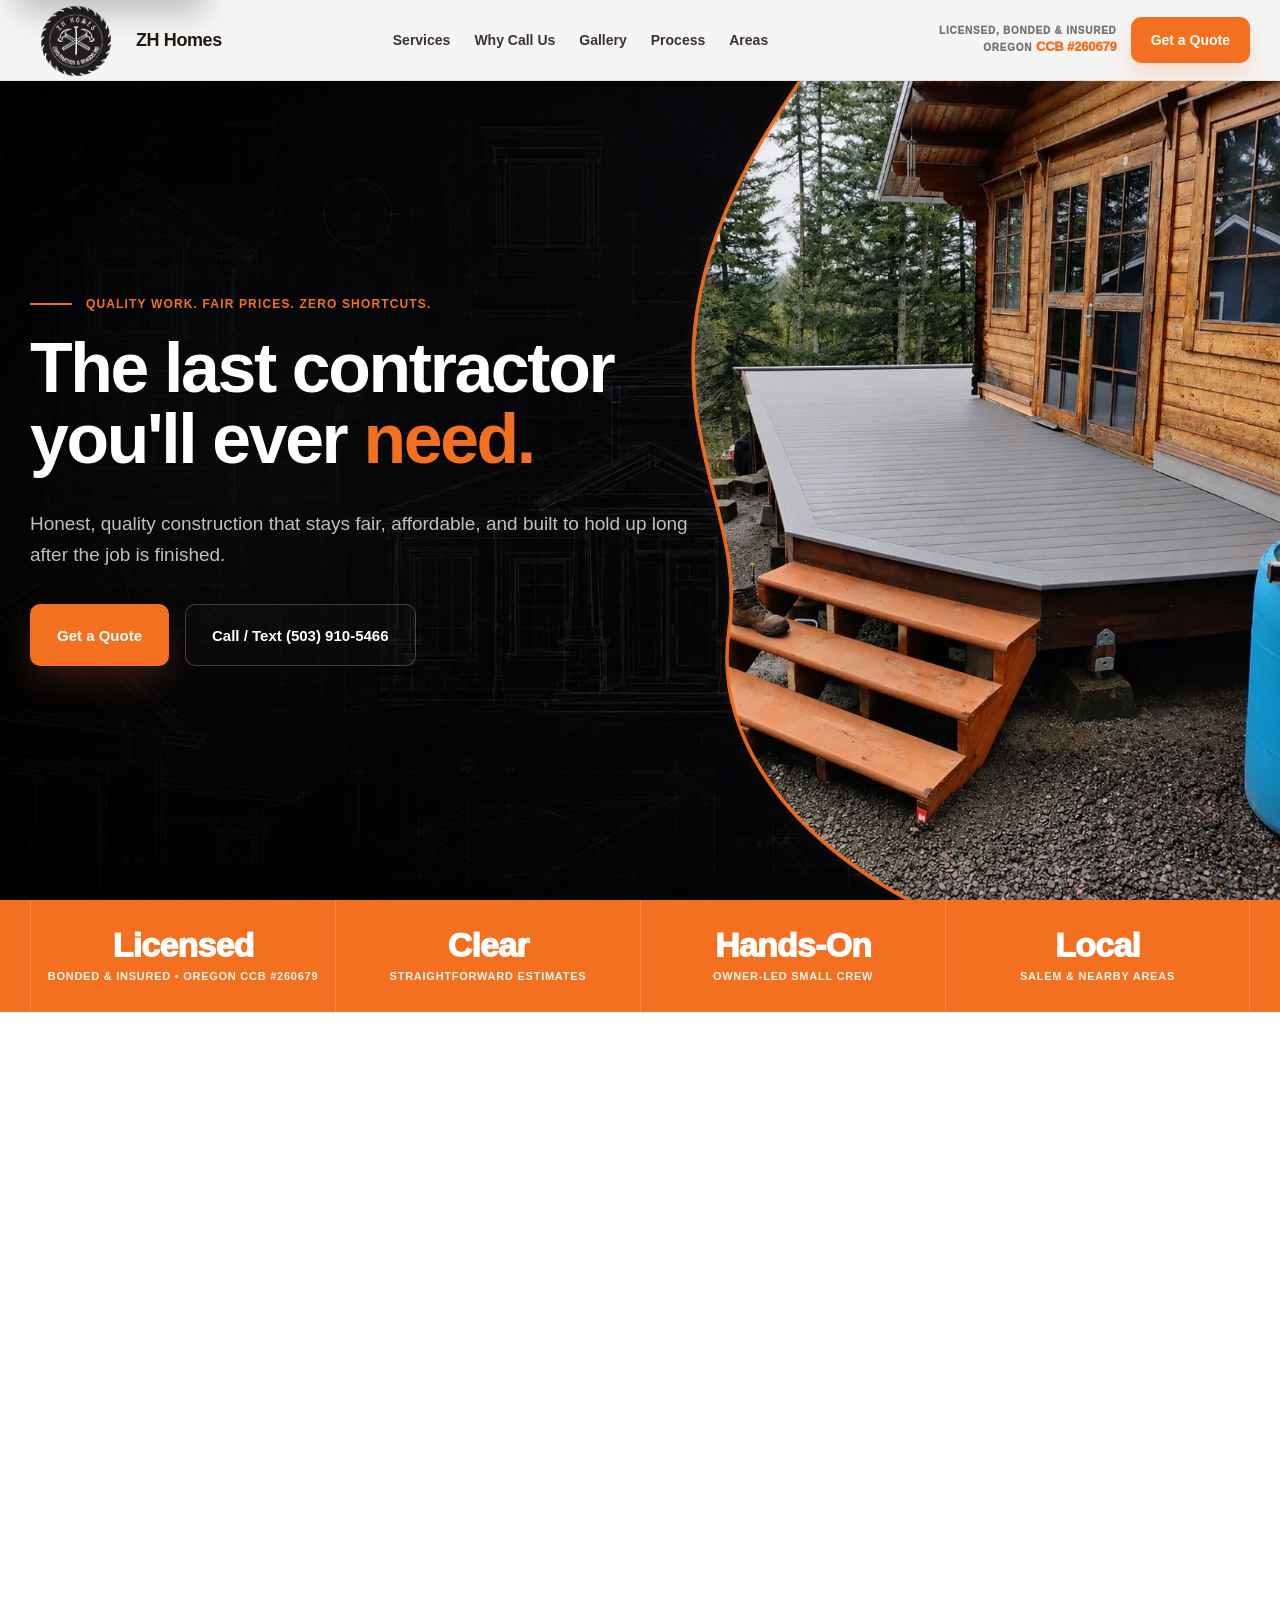
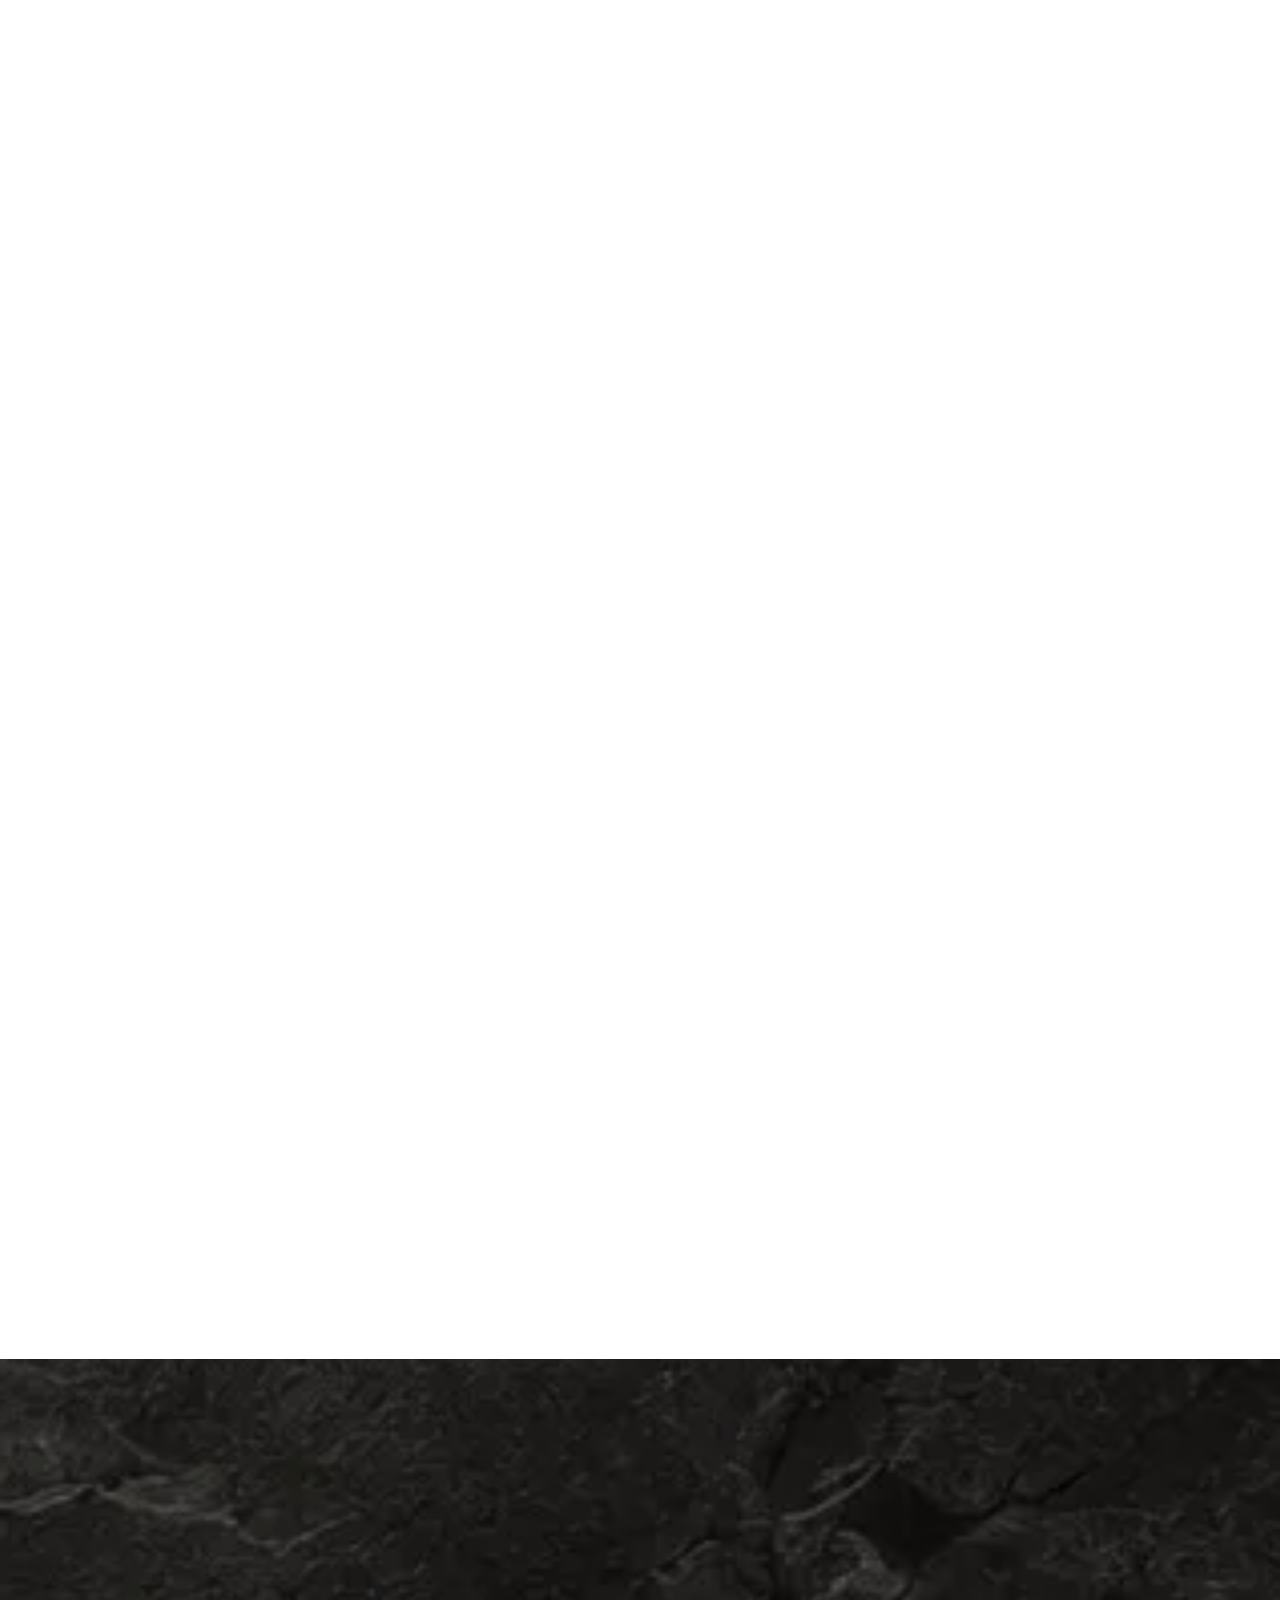
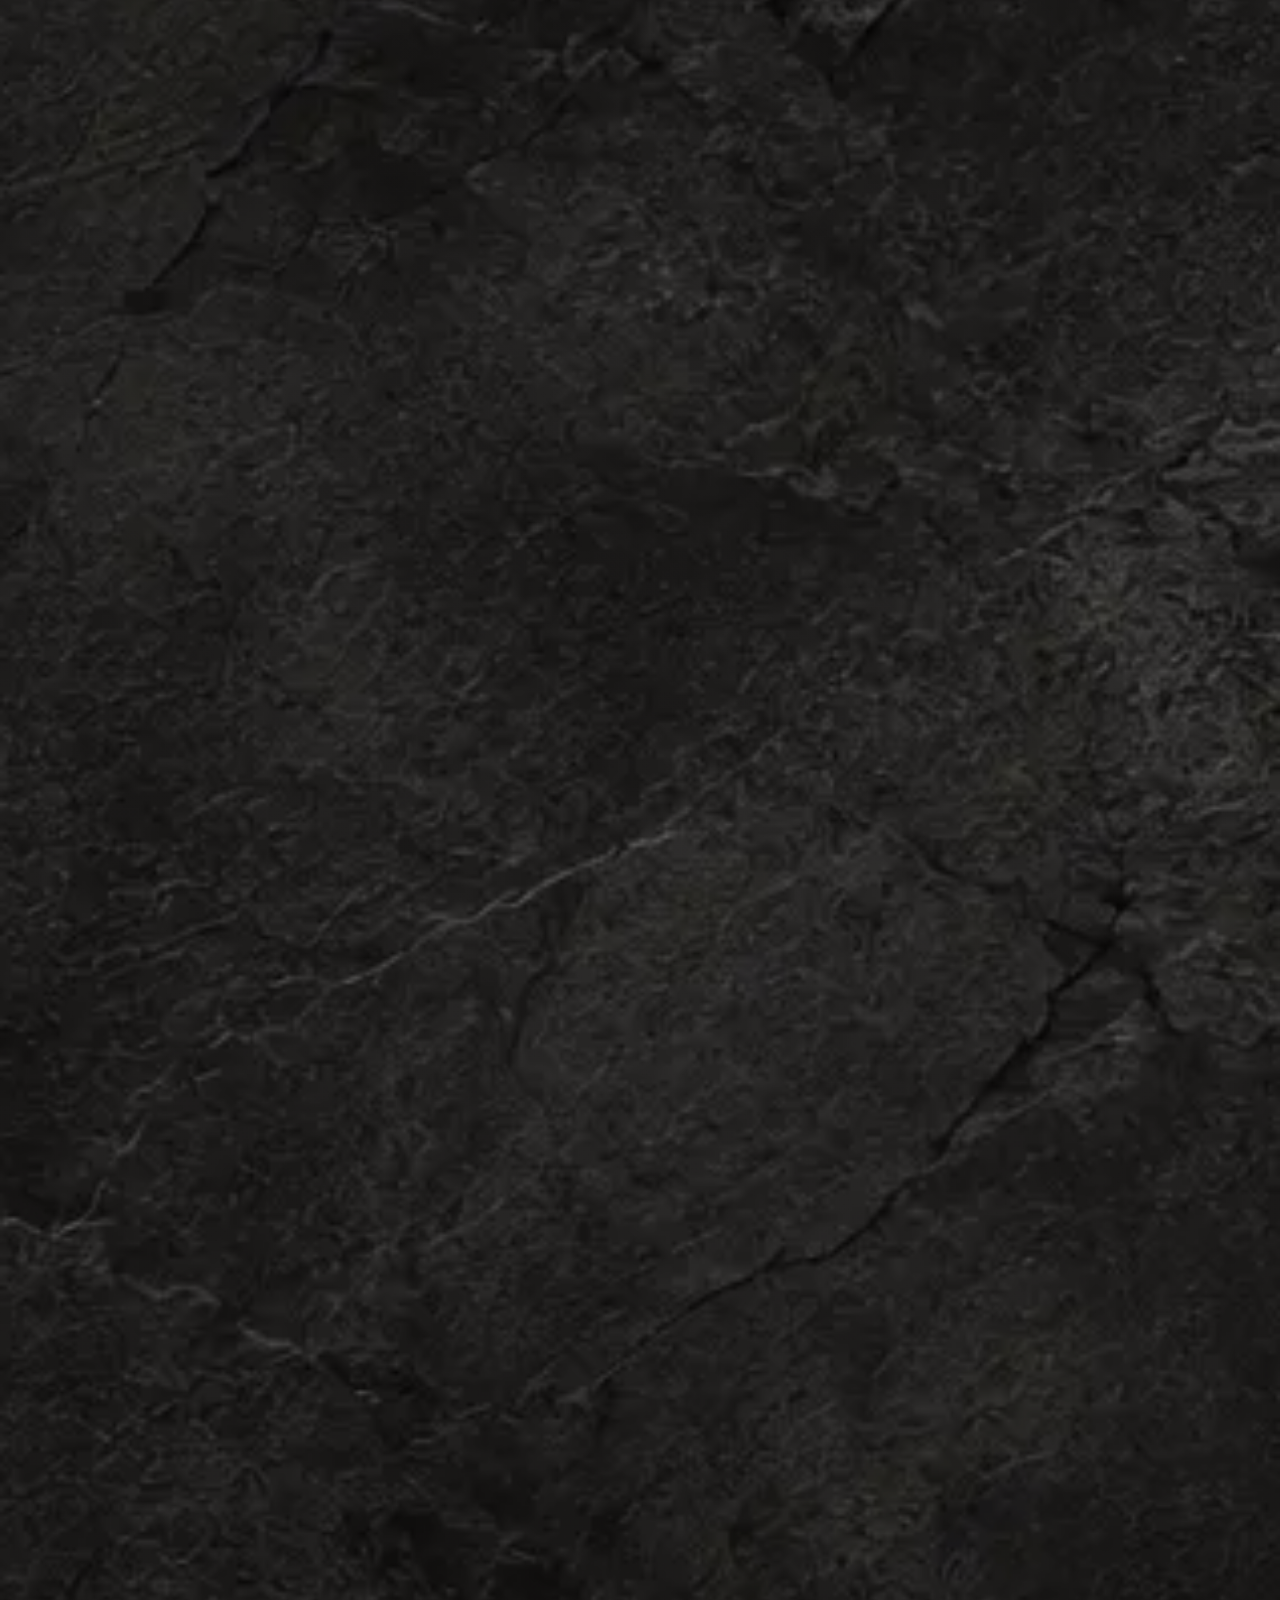
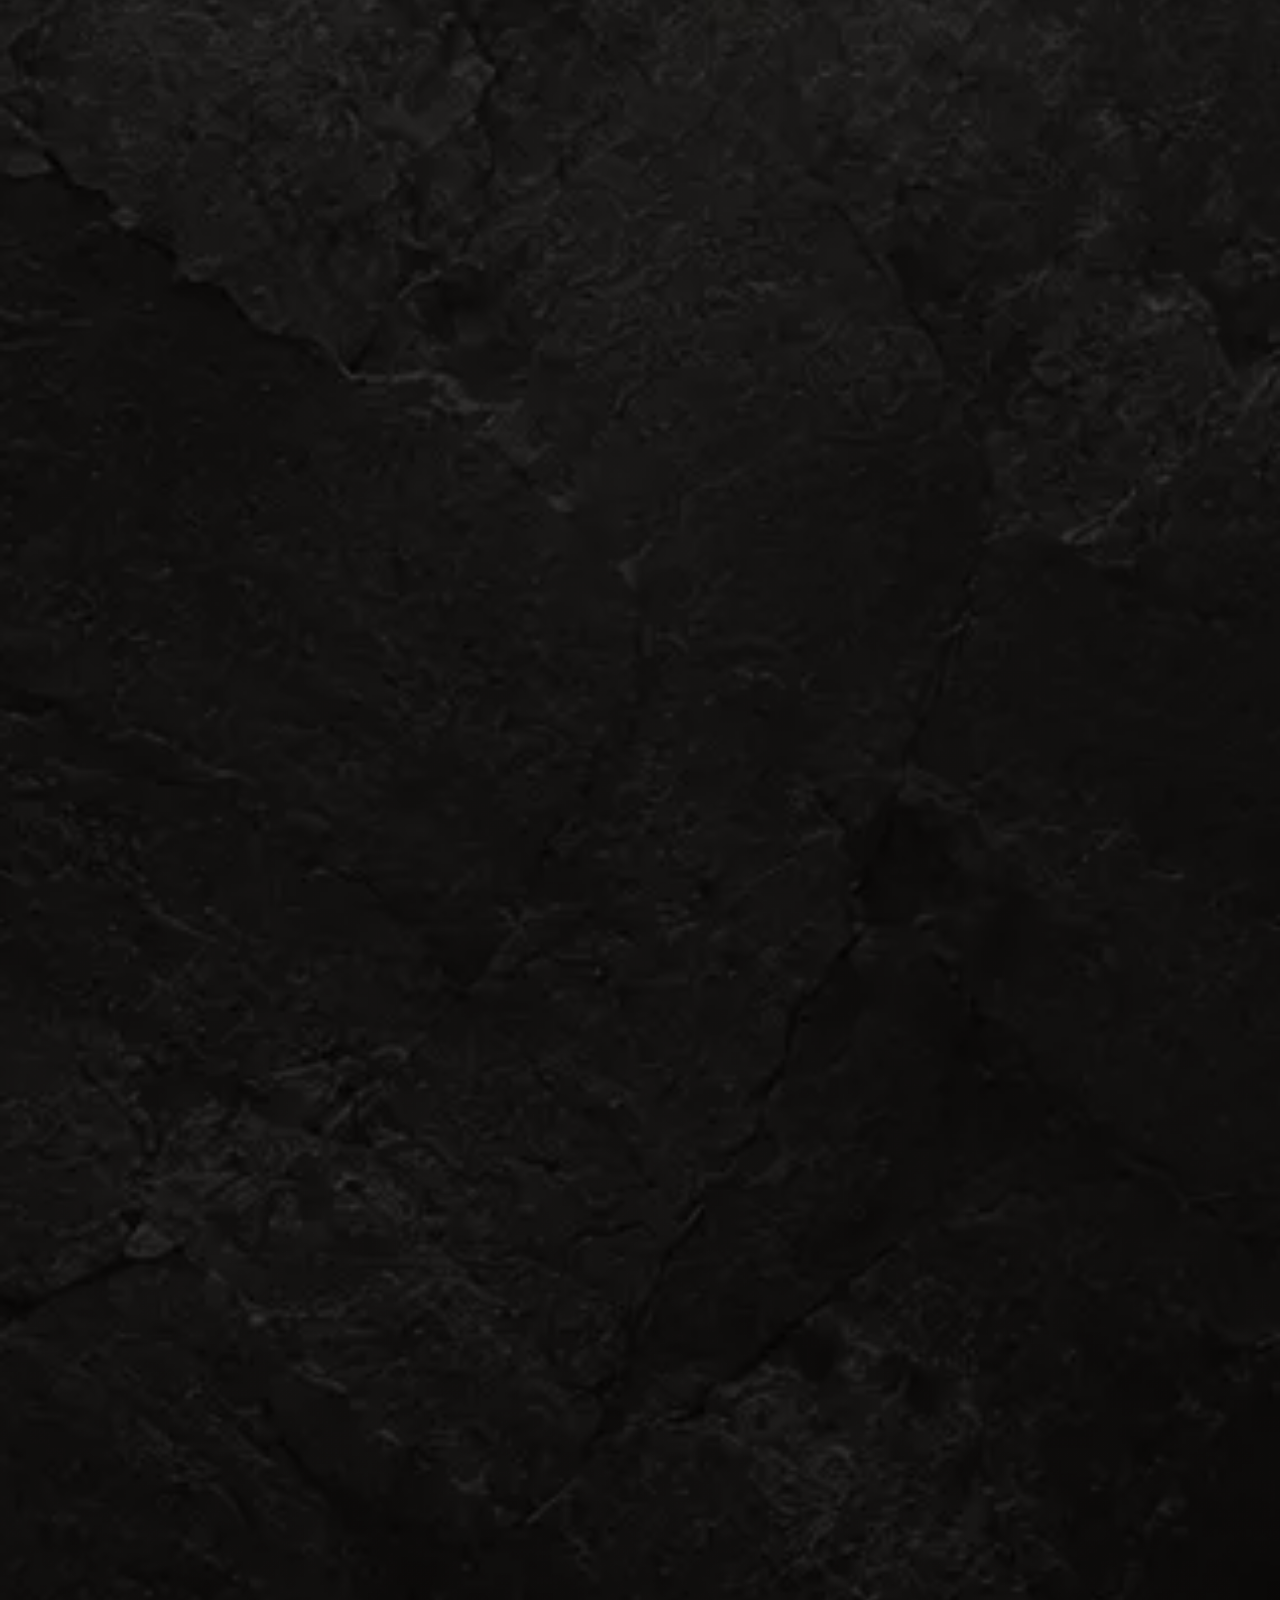
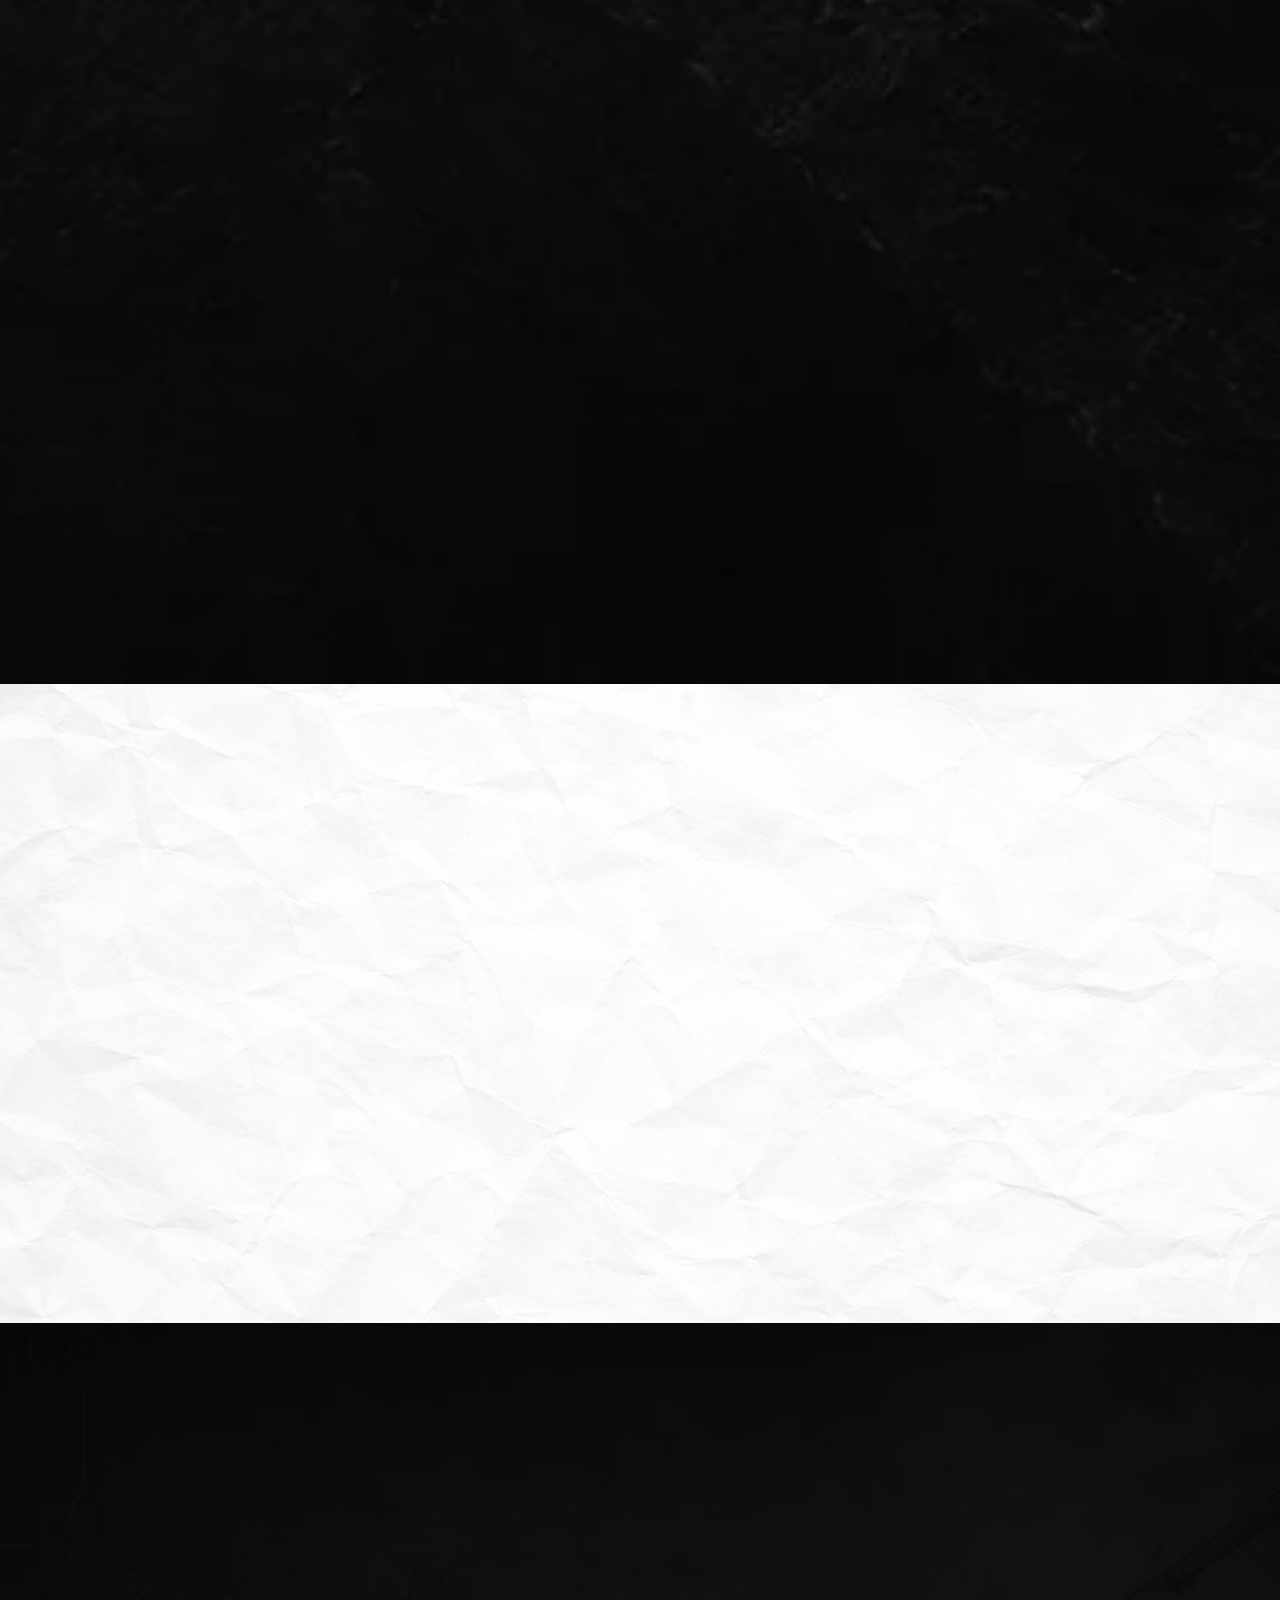
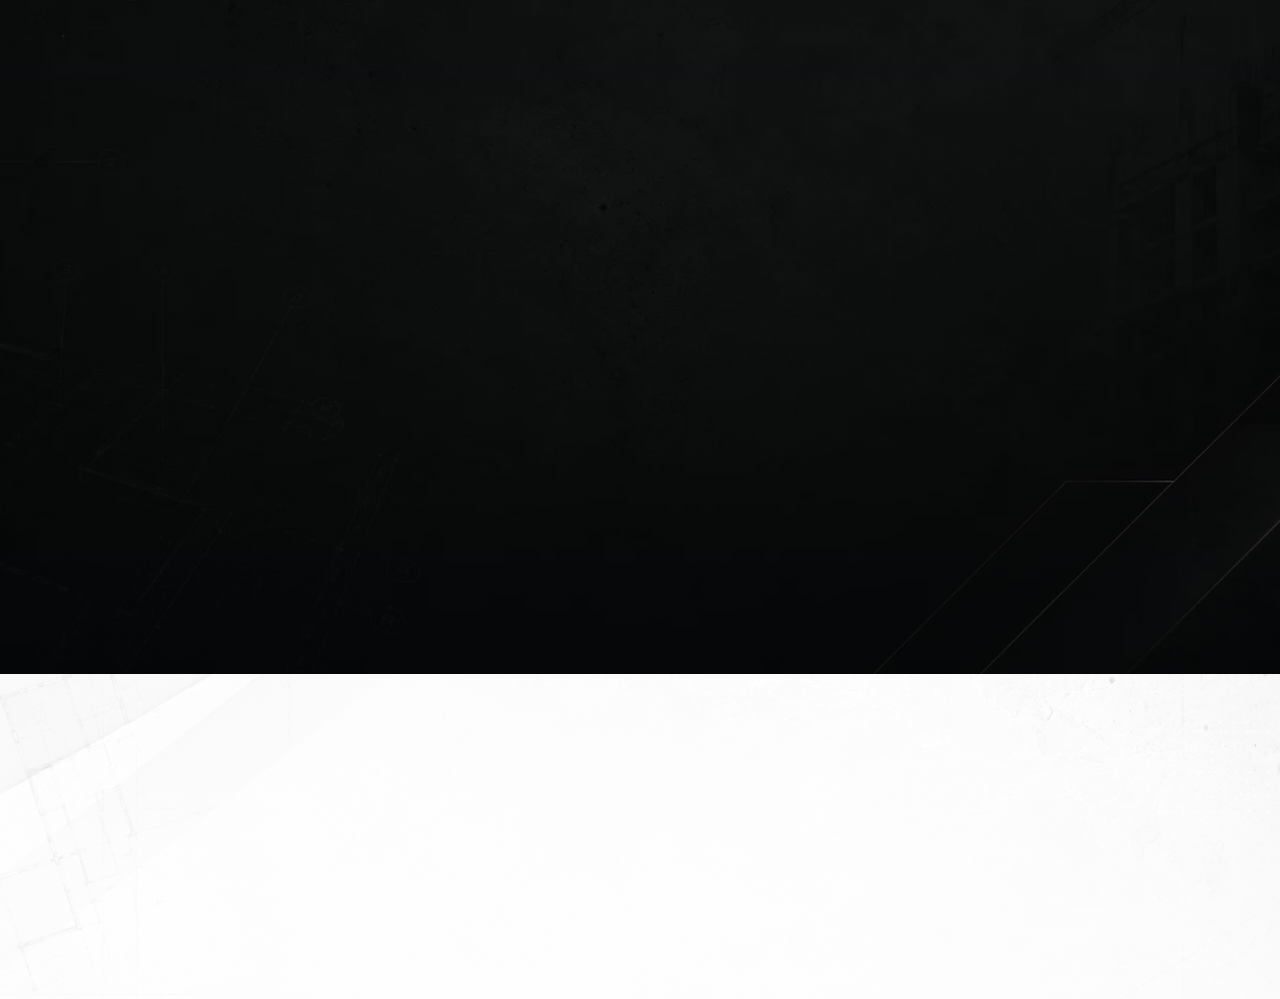
==== commit 7937c43c: "Update index.html" ====
--- a/index.html
+++ b/index.html
@@ -1,510 +1,949 @@
 <!DOCTYPE html>
 <html lang="en">
 <head>
-  <meta charset="UTF-8">
-  <meta name="viewport" content="width=device-width, initial-scale=1.0">
-  <title>Deck Builder in Salem, Keizer & Silverton | ZH Homes</title>
-  <meta name="description" content="Request an estimate for deck construction, replacement, repair, railings, and exterior carpentry from ZH Homes in Salem, Keizer, and Silverton, Oregon.">
-  <meta name="robots" content="index,follow">
-  <link rel="canonical" href="https://www.zhhomeco.com/decks/">
-
-  <meta property="og:type" content="website">
-  <meta property="og:title" content="Deck Builder in Salem, Keizer & Silverton | ZH Homes">
-  <meta property="og:description" content="Deck construction, replacement, repair, and railings from a licensed, bonded, and insured Oregon contractor.">
-  <meta property="og:url" content="https://www.zhhomeco.com/decks/">
-  <meta property="og:image" content="https://www.zhhomeco.com/2026-05-13%20(3).jpg">
-
-  <link rel="icon" href="../2.png?v=5" type="image/png">
-  <link rel="apple-touch-icon" href="../2.png?v=5">
-  <link rel="preload" as="image" href="../2026-05-13%20(3).jpg" fetchpriority="high">
-  <link rel="stylesheet" href="decks.css">
-
-  <script type="application/ld+json">
-  {
-    "@context": "https://schema.org",
-    "@type": "GeneralContractor",
-    "name": "ZH Homes",
-    "url": "https://www.zhhomeco.com/decks/",
-    "telephone": "+1-503-910-5466",
-    "image": "https://www.zhhomeco.com/2.png",
-    "areaServed": [
-      {"@type": "City", "name": "Salem, Oregon"},
-      {"@type": "City", "name": "Keizer, Oregon"},
-      {"@type": "City", "name": "Silverton, Oregon"}
-    ],
-    "openingHours": "Mo-Fr 09:00-17:00",
-    "description": "Deck construction, replacement, repair, railings, and exterior carpentry in the Salem area.",
-    "identifier": "Oregon CCB #260679"
-  }
-  </script>
+  <meta charset="UTF-8" />
+  <meta name="viewport" content="width=device-width, initial-scale=1.0" />
+  <title>ZH Homes</title>
+
+  <link rel="icon" href="2.png?v=5" type="image/png">
+  <link rel="shortcut icon" href="2.png?v=5" type="image/png">
+  <link rel="apple-touch-icon" href="2.png?v=5">
+
+  <!-- Speed hints for the first visible assets -->
+  <link rel="preload" as="image" href="2.png" fetchpriority="high">
+  <link rel="preload" as="image" href="zh-homes-hero-preload.png" fetchpriority="high">
+  <link rel="preload" as="image" href="874d1223-50ee-45da-a0dd-12cf574aed49 (1).webp" fetchpriority="high">
+  <link rel="preconnect" href="https://www.google.com">
+  <link rel="preconnect" href="https://maps.googleapis.com">
+
+    <link rel="stylesheet" href="style.css">
+
 </head>
+
 <body>
   <a class="skip-link" href="#main-content">Skip to main content</a>
 
   <header class="site-header">
     <div class="header-inner">
-      <a class="brand" href="../index.html" aria-label="ZH Homes home page">
-        <img src="../2.png" alt="ZH Homes" width="112" height="54" decoding="async">
-        <span>ZH Homes</span>
+      <a href="#" class="brand" aria-label="ZH Homes home">
+        <div class="brand-logo" aria-hidden="true"><img fetchpriority="high" decoding="async" width="112" height="54" src="2.png" alt="ZH Homes logo"></div>
+        <div class="brand-text">
+          <strong>ZH Homes</strong>
+        </div>
       </a>
 
-      <nav class="desktop-nav" aria-label="Main navigation">
-        <a href="#services">Deck Services</a>
+      <nav class="nav" aria-label="Main navigation">
+        <a href="#services">Services</a>
+        <a href="#work">Why Call Us</a>
+        <a href="#gallery">Gallery</a>
         <a href="#process">Process</a>
-        <a href="#areas">Service Area</a>
-        <a href="#faq">FAQ</a>
+        <a href="#areas">Areas</a>
       </nav>
 
-      <div class="header-actions">
-        <div class="license-badge">
+      <div class="header-actions" aria-label="License and quote actions">
+        <div class="header-license-badge" aria-label="Licensed, bonded, and insured, Oregon CCB number 260679">
           <span>Licensed, Bonded &amp; Insured</span>
-          <strong>Oregon CCB #260679</strong>
-        </div>
-        <a class="header-phone" href="tel:+15039105466">(503) 910-5466</a>
-        <a class="button button-small" href="#estimate">Request Estimate</a>
+          <strong>
+            <span class="mobile-license-word">Licensed, Bonded &amp; Insured</span>
+            <span class="license-desktop-word">Oregon </span>CCB #260679
+          </strong>
+        </div>
+        <a href="#contact" class="header-cta">Get a Quote</a>
       </div>
     </div>
   </header>
 
-  <main id="main-content">
-    <section class="hero">
-      <div class="hero-grid">
-        <div class="hero-copy">
-          <div class="eyebrow">Local Deck Contractor</div>
-          <h1>Build a deck that feels solid, looks clean, and fits your home.</h1>
-          <p class="hero-lead">
-            Deck construction, replacement, repairs, railings, and exterior carpentry for homeowners in Salem, Keizer, and Silverton.
+  <main id="main-content" tabindex="-1">
+  <section class="hero">
+    <svg class="hero-kitchen" viewBox="0 0 1440 900" preserveAspectRatio="none" aria-hidden="true">
+      <defs>
+        <clipPath id="kitchenClipNaturalBump" clipPathUnits="userSpaceOnUse">
+          <path d="
+            M 900 0
+            C 850 72, 799 155, 784 254
+            C 761 405, 838 488, 820 604
+            C 806 702, 862 814, 1022 900
+            L 1440 900
+            L 1440 0
+            Z
+          " />
+        </clipPath>
+      </defs>
+
+      <image
+        href="874d1223-50ee-45da-a0dd-12cf574aed49 (1).webp"
+        x="500"
+        y="0"
+        width="1040"
+        height="900"
+        preserveAspectRatio="xMidYMid slice"
+        clip-path="url(#kitchenClipNaturalBump)"
+      ></image>
+    </svg>
+
+    <svg class="curve-stroke" viewBox="0 0 1440 900" preserveAspectRatio="none" aria-hidden="true">
+      <path d="
+        M 900 0
+        C 850 72, 799 155, 784 254
+        C 761 405, 838 488, 820 604
+        C 806 702, 862 814, 1022 900
+      " />
+    </svg>
+
+    <div class="hero-inner">
+      <div class="hero-copy">
+        <div class="eyebrow">Quality Work. Fair Prices. Zero Shortcuts.</div>
+
+        <h1>
+          The last contractor you'll ever <span class="accent">need.</span>
+        </h1>
+
+        <p class="subheadline">
+          Honest, quality construction that stays fair, affordable, and built to hold up long after the job is finished.
+        </p>
+
+        <h1 class="hero-mobile-title">
+          The last contractor you'll ever <span class="accent">need.</span>
+        </h1>
+
+        <p class="subheadline hero-mobile-subheadline">
+          Honest, quality construction that stays fair, affordable, and built to hold up long after the job is finished.
+        </p>
+
+        <div class="hero-actions">
+          <a href="#contact" class="btn btn-primary">Get a Quote</a>
+          <a href="tel:5039105466" class="btn btn-secondary">Call / Text (503) 910-5466</a>
+        </div>
+
+        <div class="hero-inline-review" aria-label="Featured customer review">
+          <div class="hero-review-card">
+            <div class="hero-review-top">
+              <span class="hero-review-badge">5-Star Review</span>
+            </div>
+
+            <p class="hero-review-quote">
+              “If you need someone who shows up, gives a professional bid, and gets things done on time and within the agreed bid contract, you need to call and get on their schedule. I know he is in high demand, so don’t wait.”
+            </p>
+
+            <div class="hero-review-bottom">
+              <div class="hero-review-avatar">TB</div>
+              <div class="hero-review-author">
+                <strong>Tawnya Bacchetti</strong>
+                <span>Google Review</span>
+              </div>
+            </div>
+          </div>
+        </div>
+
+
+        <div class="hero-mobile-collage" aria-label="Recent project highlights">
+          <div class="hero-mobile-collage-main">
+            <img decoding="async" loading="lazy" src="ChatGPT Image May 18, 2026, 06_06_22 AM.png" alt="Featured ZH Homes remodel project">
+          </div>
+          <div class="hero-mobile-collage-side">
+            <div class="hero-mobile-collage-small">
+              <img decoding="async" loading="lazy" src="2026-05-13 (1).jpg" alt="Entryway upgrade project">
+            </div>
+
+          </div>
+        </div>
+
+      </div>
+    </div>
+  </section>
+
+  <section class="hero-review-section" aria-label="Featured customer review">
+    <div class="hero-review-card">
+      <div class="hero-review-top">
+        <span class="hero-review-badge">5-Star Review</span>
+      </div>
+
+      <p class="hero-review-quote">
+        “If you need someone who shows up, gives a professional bid, and gets things done on time and within the agreed bid contract, you need to call and get on their schedule. I know he is in high demand, so don’t wait.”
+      </p>
+
+      <div class="hero-review-bottom">
+        <div class="hero-review-avatar">TB</div>
+        <div class="hero-review-author">
+          <strong>Tawnya Bacchetti</strong>
+          <span>Google Review</span>
+        </div>
+      </div>
+    </div>
+  </section>
+
+  <section class="quick-stats" aria-label="Quick project facts">
+    <div class="quick-stats-inner">
+      <div class="stat-box">
+        <div>
+          <strong>Licensed</strong>
+          <span>Bonded &amp; Insured • Oregon CCB #260679</span>
+        </div>
+      </div>
+
+      <div class="stat-box">
+        <div>
+          <strong>Clear</strong>
+          <span>Straightforward Estimates</span>
+        </div>
+      </div>
+
+      <div class="stat-box">
+        <div>
+          <strong>Hands-On</strong>
+          <span>Owner-Led Small Crew</span>
+        </div>
+      </div>
+
+      <div class="stat-box">
+        <div>
+          <strong>Local</strong>
+          <span>Salem &amp; Nearby Areas</span>
+        </div>
+      </div>
+    </div>
+  </section>
+
+  <section class="about-section" id="about">
+    <div class="about-inner">
+      <div class="about-media">
+        <div class="photo-stack">
+          <div class="photo-main">
+            <img decoding="async" loading="lazy" src="ChatGPT Image May 30, 2026, 11_03_03 PM (2) (1).webp" alt="Finished home remodel work">
+          </div>
+          <div class="photo-small one">
+            <img decoding="async" loading="lazy" src="unnamed (1).webp" alt="Construction project detail">
+          </div>
+
+          <div class="photo-small two">
+            <img decoding="async" loading="lazy" src="ChatGPT Image May 30, 2026, 11_19_27 PM (2) (1) (1).webp" alt="Home improvement project">
+          </div>
+        </div>
+      </div>
+
+      <div class="about-content">
+        <div class="section-eyebrow">About Us</div>
+
+        <h2>Reliable work for homes, rentals, and property projects.</h2>
+
+        <p>
+          We help homeowners, landlords, realtors, and property managers get remodels, repairs, turnovers, cleanups, and project lists handled the right way.
+          You get clear communication, fair pricing, and solid work from a small crew that treats the property with care.
+        </p>
+
+        <div class="about-grid">
+          <div class="about-check">
+            <svg viewBox="0 0 24 24" fill="none" aria-hidden="true">
+              <path d="M4 12L9.5 17.5L20 7" stroke="currentColor" stroke-width="2.4" stroke-linecap="round" stroke-linejoin="round"/>
+            </svg>
+            <span>Hands-on work from a small crew</span>
+          </div>
+
+          <div class="about-check">
+            <svg viewBox="0 0 24 24" fill="none" aria-hidden="true">
+              <path d="M4 12L9.5 17.5L20 7" stroke="currentColor" stroke-width="2.4" stroke-linecap="round" stroke-linejoin="round"/>
+            </svg>
+            <span>Photos and videos can speed up estimates</span>
+          </div>
+
+          <div class="about-check">
+            <svg viewBox="0 0 24 24" fill="none" aria-hidden="true">
+              <path d="M4 12L9.5 17.5L20 7" stroke="currentColor" stroke-width="2.4" stroke-linecap="round" stroke-linejoin="round"/>
+            </svg>
+            <span>Help for homes, rentals, and property projects</span>
+          </div>
+
+          <div class="about-check">
+            <svg viewBox="0 0 24 24" fill="none" aria-hidden="true">
+              <path d="M4 12L9.5 17.5L20 7" stroke="currentColor" stroke-width="2.4" stroke-linecap="round" stroke-linejoin="round"/>
+            </svg>
+            <span>Clear communication and fair pricing</span>
+          </div>
+        </div>
+
+        <div class="about-bottom">
+          <a href="#contact" class="about-cta">Talk Through Your Project</a>
+        </div>
+      </div>
+    </div>
+  </section>
+
+  <section class="services-section" id="services">
+    <div class="services-inner">
+      <div class="services-top">
+        <div class="services-heading">
+          <div class="services-eyebrow">Our Services</div>
+          <h2>Remodels, repairs, and property work handled right.</h2>
+        </div>
+
+        <a href="#contact" class="services-btn">
+          <span>Get a Quote</span>
+          
+        </a>
+      </div>
+
+      <div class="services-grid">
+        <article class="service-card">
+          <div class="service-image">
+            <div class="service-number">01</div>
+            <img decoding="async" loading="lazy" src="ChatGPT Image May 30, 2026, 11_23_01 PM (2) (1).webp" alt="Home remodeling project">
+          </div>
+          <div class="service-content">
+            <div>
+              <h3>Home Remodeling</h3>
+              <p>Bathrooms, kitchens, flooring, trim, fixtures, and interior updates handled with a clean finish instead of a rushed patch job.</p>
+            </div>
+            <a href="#contact" class="service-link">Learn More</a>
+          </div>
+        </article>
+
+        <article class="service-card">
+          <div class="service-image">
+            <div class="service-number">02</div>
+            <img decoding="async" loading="lazy" class="service-img-2" src="ChatGPT Image May 30, 2026, 11_28_06 PM (1) (1).webp" alt="Construction project">
+          </div>
+          <div class="service-content">
+            <div>
+              <h3>Construction Projects</h3>
+              <p>Need something built, repaired, or finished? We can look at what needs to change, lay out a clear plan, and get the work completed with a clean, solid result.</p>
+            </div>
+            <a href="#contact" class="service-link">Learn More</a>
+          </div>
+        </article>
+
+        <article class="service-card">
+          <div class="service-image">
+            <div class="service-number">03</div>
+            <img decoding="async" loading="lazy" class="service-img-3" src="0fed0344-0475-4d65-bd7c-12fe8c002f3f.png" alt="Handyman repairs and property work">
+          </div>
+          <div class="service-content">
+            <div>
+              <h3>Handyman &amp; Repairs</h3>
+              <p>Doors that stick, drywall damage, punch-list items, small fixes, and the stuff that keeps getting pushed off.</p>
+            </div>
+            <a href="#contact" class="service-link">Learn More</a>
+          </div>
+        </article>
+
+        <article class="service-card">
+          <div class="service-image">
+            <div class="service-number">04</div>
+            <img decoding="async" loading="lazy" class="service-img-4" src="unnamed (1).webp" alt="Rental property repairs">
+          </div>
+          <div class="service-content">
+            <div>
+              <h3>Rental Turnovers</h3>
+              <p>Rental turnover repairs, touch-ups, and small updates that help the space show better and get ready faster between tenants.</p>
+            </div>
+            <a href="#contact" class="service-link">Learn More</a>
+          </div>
+        </article>
+
+        <article class="service-card">
+          <div class="service-image">
+            <div class="service-number">05</div>
+            <img decoding="async" loading="lazy" class="service-img-5" src="ChatGPT Image Jun 7, 2026, 04_12_00 PM.png" alt="Interior remodel updates">
+          </div>
+          <div class="service-content">
+            <div>
+              <h3>Interior Updates</h3>
+              <p>Small upgrades that make a home feel cleaner, newer, and more put together without turning it into a huge project.</p>
+            </div>
+            <a href="#contact" class="service-link">Learn More</a>
+          </div>
+        </article>
+
+        <article class="service-card">
+          <div class="service-image">
+            <div class="service-number">06</div>
+            <img decoding="async" loading="lazy" src="unnamed (3).webp" alt="Custom construction work">
+          </div>
+          <div class="service-content">
+            <div>
+              <h3>Custom Projects</h3>
+              <p>Not every project fits a normal category. If the work is unusual, mixed, or hard to explain, we can take a look and help get it handled.</p>
+            </div>
+            <a href="#contact" class="service-link">Learn More</a>
+          </div>
+        </article>
+      </div>
+    </div>
+  </section>
+
+  <section class="mission-section" id="work">
+    <div class="mission-inner">
+      <div class="mission-top">
+        <div class="mission-title">
+          <div class="mission-eyebrow">Why People Call Us</div>
+          <h2>For projects with more than one moving piece.</h2>
+        </div>
+
+        <div class="mission-image-box">
+          <img src="before_after_exact_originals.jpg" alt="Recent project work" loading="lazy" decoding="async">
+        </div>
+      </div>
+
+      <div class="mission-strip">
+        <div class="mission-stat">
+          <strong>Many Job Types</strong>
+          <span>Remodels, repairs, turnovers, updates, and custom fixes</span>
+        </div>
+
+        <div class="mission-stat">
+          <strong>Straight Talk</strong>
+          <span>Clear answers before the job gets started</span>
+        </div>
+
+        <div class="mission-stat">
+          <strong>Fair Pricing</strong>
+          <span>Clear numbers before work starts</span>
+        </div>
+
+        <div class="mission-stat">
+          <strong>Clean Finish</strong>
+          <span>The small details get handled so the work feels complete</span>
+        </div>
+      </div>
+    </div>
+  </section>
+
+  <section class="gallery-section" id="gallery">
+    <div class="gallery-inner">
+      <div class="gallery-top">
+        <div class="gallery-eyebrow">Project Gallery</div>
+        <h2>Recent job and project work.</h2>
+        <p>A quick look at real work, from interior updates and repairs to rental prep and custom fixes.</p>
+      </div>
+
+      <div class="gallery-grid">
+        <div class="gallery-item">
+          <img src="2026-05-14 (1).jpg" alt="Bathtub converted into a shower" loading="lazy" decoding="async">
+          <div class="gallery-label">
+            <strong>Tub to Shower Conversion</strong>
+          </div>
+        </div>
+
+        <div class="gallery-item">
+          <img src="2026-05-13 (3).jpg" alt="Exterior upgrade project" loading="lazy" decoding="async">
+          <div class="gallery-label">
+            <strong>Exterior Upgrades</strong>
+          </div>
+        </div>
+
+        <div class="gallery-item">
+          <img src="0fed0344-0475-4d65-bd7c-12fe8c002f3f.png" alt="Handyman repairs and property work" loading="lazy" decoding="async">
+          <div class="gallery-label">
+            <strong>Handyman &amp; Repairs</strong>
+          </div>
+        </div>
+
+        <div class="gallery-item">
+          <img src="2026-05-13 (2).jpg" alt="Property improvement project" loading="lazy" decoding="async">
+          <div class="gallery-label">
+            <strong>Property Improvements</strong>
+          </div>
+        </div>
+
+        <div class="gallery-item">
+          <img src="2026-05-13 (1).jpg" alt="Entryway repair and upgrade" loading="lazy" decoding="async">
+          <div class="gallery-label">
+            <strong>Entryway Upgrade</strong>
+          </div>
+        </div>
+
+        <div class="gallery-item">
+          <img src="ChatGPT Image Jun 7, 2026, 04_12_00 PM.png" alt="Interior update project" loading="lazy" decoding="async">
+          <div class="gallery-label">
+            <strong>Interior Updates</strong>
+          </div>
+        </div>
+      </div>
+
+      <div class="gallery-mobile-carousel" id="projectGalleryMobile" aria-label="Recent project carousel">
+        <div class="gallery-mobile-stage">
+          <div class="gallery-mobile-track">
+            <article class="gallery-mobile-slide">
+              <div class="gallery-mobile-single">
+                <div class="gallery-mobile-mini">
+                  <img src="2026-05-13 (3).jpg" alt="Exterior upgrade project" loading="lazy" decoding="async">
+                  <span class="gallery-mobile-pill">Exterior Upgrades</span>
+                </div>
+              </div>
+            </article>
+
+            <article class="gallery-mobile-slide">
+              <div class="gallery-mobile-single">
+                <div class="gallery-mobile-mini">
+                  <img src="2026-05-14 (1).jpg" alt="Bathroom update project" loading="lazy" decoding="async">
+                  <span class="gallery-mobile-pill">Bathroom Update</span>
+                </div>
+              </div>
+            </article>
+
+            <article class="gallery-mobile-slide">
+              <div class="gallery-mobile-single">
+                <div class="gallery-mobile-mini">
+                  <img src="0fed0344-0475-4d65-bd7c-12fe8c002f3f.png" alt="Handyman repairs and property work" loading="lazy" decoding="async">
+                  <span class="gallery-mobile-pill">Handyman &amp; Repairs</span>
+                </div>
+              </div>
+            </article>
+
+            <article class="gallery-mobile-slide">
+              <div class="gallery-mobile-single">
+                <div class="gallery-mobile-mini">
+                  <img src="2026-05-13 (2).jpg" alt="Property improvement project" loading="lazy" decoding="async">
+                  <span class="gallery-mobile-pill">Property Improvements</span>
+                </div>
+              </div>
+            </article>
+
+            <article class="gallery-mobile-slide">
+              <div class="gallery-mobile-single">
+                <div class="gallery-mobile-mini">
+                  <img src="2026-05-13 (1).jpg" alt="Entryway upgrade project" loading="lazy" decoding="async">
+                  <span class="gallery-mobile-pill">Entryway Upgrade</span>
+                </div>
+              </div>
+            </article>
+
+            <article class="gallery-mobile-slide">
+              <div class="gallery-mobile-single">
+                <div class="gallery-mobile-mini">
+                  <img src="ChatGPT Image Jun 7, 2026, 04_12_00 PM.png" alt="Interior update project" loading="lazy" decoding="async">
+                  <span class="gallery-mobile-pill">Interior Updates</span>
+                </div>
+              </div>
+            </article>
+          </div>
+        </div>
+
+        <div class="gallery-mobile-controls">
+          <button class="gallery-mobile-arrow prev" type="button" aria-label="Previous project">‹</button>
+          <div class="gallery-mobile-dots" aria-label="Project gallery navigation">
+            <button class="gallery-mobile-dot active" type="button" aria-label="Go to project slide 1"></button>
+            <button class="gallery-mobile-dot" type="button" aria-label="Go to project slide 2"></button>
+            <button class="gallery-mobile-dot" type="button" aria-label="Go to project slide 3"></button>
+            <button class="gallery-mobile-dot" type="button" aria-label="Go to project slide 4"></button>
+            <button class="gallery-mobile-dot" type="button" aria-label="Go to project slide 5"></button>
+            <button class="gallery-mobile-dot" type="button" aria-label="Go to project slide 6"></button>
+          </div>
+          <button class="gallery-mobile-arrow next" type="button" aria-label="Next project">›</button>
+        </div>
+      </div>
+    </div>
+  </section>
+
+  <section class="process-section" id="process">
+    <div class="process-inner">
+      <div class="process-top">
+        <div class="process-eyebrow">How We Work</div>
+        <h2>A simple project process</h2>
+        <p>
+          Getting quality work done should feel clear, not complicated. Here is the basic process from first contact to finished project.
+        </p>
+      </div>
+
+      <div class="process-steps">
+        <div class="process-card">
+          <div class="process-number">01</div>
+          <div class="process-icon">
+            <svg viewBox="0 0 24 24" fill="none">
+              <path d="M6 7H18V17H6V7Z" stroke="currentColor" stroke-width="2"/>
+              <path d="M8 10H16" stroke="currentColor" stroke-width="2" stroke-linecap="round"/>
+              <path d="M8 14H13" stroke="currentColor" stroke-width="2" stroke-linecap="round"/>
+            </svg>
+          </div>
+          <h3>Reach Out</h3>
+          <p>Send a message, call, or submit the quote form with the basics of what you need done.</p>
+        </div>
+
+        <div class="process-card">
+          <div class="process-number">02</div>
+          <div class="process-icon">
+            <svg viewBox="0 0 24 24" fill="none">
+              <path d="M7 3V6" stroke="currentColor" stroke-width="2" stroke-linecap="round"/>
+              <path d="M17 3V6" stroke="currentColor" stroke-width="2" stroke-linecap="round"/>
+              <rect x="4" y="5" width="16" height="15" rx="2" stroke="currentColor" stroke-width="2"/>
+              <path d="M4 10H20" stroke="currentColor" stroke-width="2"/>
+            </svg>
+          </div>
+          <h3>Review & Estimate</h3>
+          <p>We review the job, ask for photos if needed, and give you the clearest next step.</p>
+        </div>
+
+        <div class="process-card">
+          <div class="process-number">03</div>
+          <div class="process-icon">
+            <svg viewBox="0 0 24 24" fill="none">
+              <circle cx="12" cy="12" r="8" stroke="currentColor" stroke-width="2"/>
+              <path d="M12 8V12L15 14" stroke="currentColor" stroke-width="2" stroke-linecap="round" stroke-linejoin="round"/>
+            </svg>
+          </div>
+          <h3>Schedule The Work</h3>
+          <p>Once the plan is clear, the job gets scheduled around the project size and service area.</p>
+        </div>
+
+        <div class="process-card">
+          <div class="process-number">04</div>
+          <div class="process-icon">
+            <svg viewBox="0 0 24 24" fill="none">
+              <path d="M4 12L9.5 17.5L20 7" stroke="currentColor" stroke-width="2.4" stroke-linecap="round" stroke-linejoin="round"/>
+            </svg>
+          </div>
+          <h3>Job Gets Done</h3>
+          <p>We show up, complete the work, and keep communication clear through the finish.</p>
+        </div>
+      </div>
+    </div>
+  </section>
+
+  <section class="project-cta-section" id="quote">
+    <div class="project-cta-wrap">
+      <div class="project-cta-content">
+        <div class="project-cta-icon">
+          <svg viewBox="0 0 24 24" fill="none" aria-hidden="true">
+            <path d="M5 4H9L11 9L8.5 10.5C9.6 12.7 11.3 14.4 13.5 15.5L15 13L20 15V19C20 20.1 19.1 21 18 21C9.7 21 3 14.3 3 6C3 4.9 3.9 4 5 4Z" stroke="currentColor" stroke-width="2" stroke-linejoin="round"/>
+          </svg>
+        </div>
+
+        <div class="project-cta-copy">
+          <strong>Need help with your project?</strong>
+          <span>Call or text to talk through the job and get a clear next step.</span>
+        </div>
+      </div>
+
+      <div class="project-cta-image" aria-label="Project image placeholder"></div>
+    </div>
+  </section>
+
+  <section class="service-area-section" id="areas">
+    <div class="service-area-inner">
+      <div class="area-content">
+        <div class="area-eyebrow">Service Area</div>
+        <h2>Serving Salem and surrounding Oregon communities.</h2>
+        <p>
+          Projects are taken throughout Salem and nearby Oregon communities, with service range depending on the type and size of the job.
+          Smaller work usually stays closer to Salem. Larger projects may reach farther into the Willamette Valley.
+        </p>
+
+      </div>
+
+      <div class="map-card">
+        <iframe
+          class="map-embed"
+          src="https://www.google.com/maps/embed?pb=!1m14!1m12!1m3!1d659439.8178171889!2d-122.7896336194444!3d44.83307497584451!2m3!1f0!2f0!3f0!3m2!1i1024!2i768!4f13.1!5e0!3m2!1sen!2sus!4v1778994842845!5m2!1sen!2sus"
+          width="600"
+          height="450"
+          allowfullscreen=""
+          loading="lazy"
+          referrerpolicy="no-referrer-when-downgrade"
+          title="Service area map">
+        </iframe>
+
+        <div class="map-note">
+          <strong>Coverage depends on the project.</strong>
+          <span>Most work stays around Salem and nearby communities, with larger jobs reaching farther throughout the area.</span>
+        </div>
+      </div>
+
+      <div class="area-list">
+        <div class="area-pill">Salem</div>
+        <div class="area-pill">Keizer</div>
+        <div class="area-pill">Portland Area</div>
+        <div class="area-pill">Eugene Area</div>
+        <div class="area-pill">Dallas</div>
+        <div class="area-pill">Grand Ronde</div>
+        <div class="area-pill">Mill City</div>
+        <div class="area-pill">Nearby Areas</div>
+      </div>
+    </div>
+  </section>
+
+  <section class="testimonials-section" id="testimonials">
+    <div class="testimonials-inner">
+      <div class="testimonials-left">
+        <div class="testimonials-eyebrow">Testimonials</div>
+        <h2>What people are saying.</h2>
+        <p class="testimonials-mobile-subheadline">Straight communication, clean work, and real help for projects that need to get finished.</p>
+
+        <div class="testimonials-actions">
+          <a
+            class="google-reviews-btn"
+            href="https://share.google/Ry8oCcymMj5uCYeah"
+            target="_blank"
+            rel="noopener noreferrer"
+          >
+            See Google Reviews
+          </a>
+        </div>
+      </div>
+
+      <div class="review-carousel" id="reviewCarousel">
+        <button class="review-arrow prev" type="button" aria-label="Previous review">‹</button>
+        <button class="review-arrow next" type="button" aria-label="Next review">›</button>
+
+        <article class="review-slide active">
+          <div class="review-quote-mark">&quot;</div>
+          <div class="review-stars" aria-label="5 out of 5 stars">
+            <span class="review-star-icons">★★★★★</span>
+            <span class="review-star-label">Google Review</span>
+          </div>
+          <p class="review-text">If you need someone who shows up, gives a professional bid, and gets things done on time and within the agreed bid contract, you need to call and get on their schedule. I know he is in high demand, so don’t wait.</p>
+          <div class="review-person">
+            <div>
+              <strong>Tawnya Bacchetti</strong>
+              <span>Google Review</span>
+            </div>
+            <div class="review-counter">01 / 02</div>
+          </div>
+        </article>
+
+        <article class="review-slide">
+          <div class="review-quote-mark">&quot;</div>
+          <div class="review-stars" aria-label="5 out of 5 stars">
+            <span class="review-star-icons">★★★★★</span>
+            <span class="review-star-label">Google Rating</span>
+          </div>
+          <p class="review-text review-rating-only">
+            <strong>5 out of 5 stars</strong>
+            <span>Rating left by Jan Bryant on Google.</span>
           </p>
-
-          <div class="hero-actions">
-            <a class="button" href="#estimate">Request a Deck Estimate</a>
-            <a class="button button-outline" href="sms:+15039105466?body=Hi%20ZH%20Homes%2C%20I%20would%20like%20to%20talk%20about%20a%20deck%20project.">Text Project Photos</a>
-          </div>
-
-          <ul class="hero-checks" aria-label="ZH Homes qualifications">
-            <li>Licensed, bonded, and insured</li>
-            <li>Owner-led local crew</li>
-            <li>Clear project estimates</li>
-          </ul>
-
-          <p class="response-note">
-            Zach checks messages throughout the workday and typically responds within a few hours Monday through Friday, 9:00 AM–5:00 PM.
-          </p>
-        </div>
-
-        <div class="hero-media">
-          <div class="hero-image-card">
-            <img src="../2026-05-13%20(3).jpg" alt="Recent exterior construction project completed by ZH Homes" fetchpriority="high" decoding="async">
-            <div class="hero-image-overlay">
-              <strong>Exterior projects handled with care</strong>
-              <span>Salem-area homes and properties</span>
-            </div>
-          </div>
-          <div class="floating-proof">
-            <span class="stars" aria-label="5 out of 5 stars">★★★★★</span>
-            <strong>Professional work. Clear communication.</strong>
-            <small>Based on ZH Homes customer feedback</small>
-          </div>
-        </div>
-      </div>
-    </section>
-
-    <section class="trust-strip" aria-label="Business information">
-      <div class="trust-grid">
-        <div><strong>CCB #260679</strong><span>Oregon Licensed Contractor</span></div>
-        <div><strong>Local</strong><span>Salem, Keizer &amp; Silverton</span></div>
-        <div><strong>Owner-Led</strong><span>Small, hands-on crew</span></div>
-        <div><strong>Straightforward</strong><span>Clear scope and next steps</span></div>
-      </div>
-    </section>
-
-    <section class="section services" id="services">
-      <div class="section-heading">
-        <div class="eyebrow">Deck Services</div>
-        <h2>Focused help for the deck project you actually need.</h2>
-        <p>Choose the closest fit on the estimate form. Photos and approximate measurements help speed up the first review.</p>
-      </div>
-
-      <div class="service-grid">
-        <article class="service-card">
-          <span class="service-number">01</span>
-          <h3>New Deck Construction</h3>
-          <p>New outdoor living space designed around your property, preferred material, practical use, and project scope.</p>
-          <a href="#estimate" data-project-choice="New deck construction">Start a new deck request</a>
+          <div class="review-person">
+            <div>
+              <strong>Jan Bryant</strong>
+              <span>Google Rating</span>
+            </div>
+            <div class="review-counter">02 / 02</div>
+          </div>
         </article>
 
-        <article class="service-card">
-          <span class="service-number">02</span>
-          <h3>Deck Replacement</h3>
-          <p>Remove and rebuild an aging deck when repairs no longer make sense or the layout needs a substantial upgrade.</p>
-          <a href="#estimate" data-project-choice="Deck replacement / rebuild">Request a replacement estimate</a>
-        </article>
-
-        <article class="service-card">
-          <span class="service-number">03</span>
-          <h3>Deck Repairs &amp; Railings</h3>
-          <p>Repair damaged boards, stairs, framing, or railings and address problem areas before they become larger issues.</p>
-          <a href="#estimate" data-project-choice="Deck repair">Describe a repair</a>
-        </article>
-      </div>
-    </section>
-
-    <section class="section split-section">
-      <div class="split-media">
-        <img src="../before_after_exact_originals.jpg" alt="Before and after construction project by ZH Homes" loading="lazy" decoding="async">
-      </div>
-      <div class="split-copy">
-        <div class="eyebrow">A Better Contractor Experience</div>
-        <h2>Know what happens before the work starts.</h2>
-        <p>Deck projects involve layout, materials, site conditions, safety details, and scheduling. The goal is to understand the job first, then give you a clear next step instead of rushing into a vague number.</p>
-        <div class="benefit-list">
-          <div><strong>Clear scope</strong><span>Talk through what is being built, repaired, or replaced.</span></div>
-          <div><strong>Useful first review</strong><span>Photos, dimensions, budget range, and timeline help determine project fit.</span></div>
-          <div><strong>Local communication</strong><span>Work directly with a small local contractor rather than a distant call center.</span></div>
-        </div>
-      </div>
-    </section>
-
-    <section class="section process" id="process">
-      <div class="section-heading">
-        <div class="eyebrow">How It Works</div>
-        <h2>From project idea to a clear next step.</h2>
-      </div>
-
-      <div class="process-grid">
-        <article><span>1</span><h3>Send the project details</h3><p>Tell us the project type, location, budget range, timeline, and what you want changed.</p></article>
-        <article><span>2</span><h3>Share photos</h3><p>Upload current photos and approximate measurements when available. They make the first review more useful.</p></article>
-        <article><span>3</span><h3>Review and follow-up</h3><p>Zach reviews the request and follows up by your preferred contact method during business hours.</p></article>
-        <article><span>4</span><h3>Estimate and schedule</h3><p>If the project is a fit, the next step may be a site visit, estimate, and scheduling discussion.</p></article>
-      </div>
-    </section>
-
-    <section class="estimate-section" id="estimate">
-      <div class="estimate-intro">
-        <div class="eyebrow eyebrow-light">Request a Deck Estimate</div>
-        <h2>Tell us enough to understand the project.</h2>
+        <div class="review-dots" aria-label="Review navigation">
+          <button class="review-dot active" type="button" aria-label="Go to review 1"></button>
+          <button class="review-dot" type="button" aria-label="Go to review 2"></button>
+        </div>
+      </div>
+    </div>
+  </section>
+
+  <section class="contact-section" id="contact">
+    <div class="contact-inner">
+      <div class="contact-content">
+        <div class="contact-eyebrow">Get a Quote</div>
+        <h2>Tell us about your project.</h2>
         <p>
-          This short project form helps filter out vague inquiries and gives ZH Homes the information needed for a useful response. It usually takes about two minutes.
+          The fastest way to get started is by sending the project details below. A short description, a few photos, and the best way to reach you is usually enough to start.
         </p>
 
-        <div class="fit-card">
-          <strong>This form is designed for:</strong>
-          <ul>
-            <li>Homeowners or authorized decision-makers</li>
-            <li>Deck projects in Salem, Keizer, Silverton, or nearby</li>
-            <li>Projects with a real scope, timeline, and planned investment</li>
-          </ul>
-        </div>
-
-        <div class="contact-alternative">
-          <span>Prefer to start by text?</span>
-          <a href="sms:+15039105466?body=Hi%20ZH%20Homes%2C%20I%20would%20like%20to%20talk%20about%20a%20deck%20project.">Text (503) 910-5466</a>
-        </div>
-      </div>
-
-      <div class="form-card">
-        <div class="form-progress" aria-label="Form progress">
-          <div class="progress-meta">
-            <span id="progressLabel">Step 1 of 4</span>
-            <span id="progressTitle">Project type</span>
-          </div>
-          <div class="progress-track"><span id="progressBar"></span></div>
-        </div>
-
-        <form id="deckLeadForm" novalidate enctype="multipart/form-data">
-          <div class="honeypot" aria-hidden="true">
-            <label for="companyWebsite">Company website</label>
+        <ul class="contact-info-list" aria-label="Main contact information">
+          <li class="contact-info-item">
+            <a href="tel:5039105466">Call or text: (503) 910-5466</a>
+          </li>
+          <li class="contact-info-item">
+            <span>Salem, Oregon and surrounding areas</span>
+          </li>
+        </ul>
+
+      </div>
+
+      <div class="contact-form-card">
+        <h3>Get a quote</h3>
+
+        <form class="quote-form" id="quoteForm" enctype="multipart/form-data" novalidate>
+          <div style="position:absolute; left:-9999px; width:1px; height:1px; overflow:hidden;" aria-hidden="true">
+            <label for="companyWebsite">Company Website</label>
             <input id="companyWebsite" name="companyWebsite" type="text" tabindex="-1" autocomplete="off">
           </div>
 
-          <fieldset class="form-step active" data-step="0">
-            <legend>What type of deck project are you planning?</legend>
-            <p class="step-help">Choose the option that is closest. You can explain the details later.</p>
-
-            <div class="choice-grid">
-              <label class="choice-card">
-                <input type="radio" name="projectType" value="New deck construction" required>
-                <span><strong>New deck</strong><small>Build a new outdoor living space</small></span>
-              </label>
-              <label class="choice-card">
-                <input type="radio" name="projectType" value="Deck replacement / rebuild" required>
-                <span><strong>Replace or rebuild</strong><small>Remove and replace an aging deck</small></span>
-              </label>
-              <label class="choice-card">
-                <input type="radio" name="projectType" value="Deck repair" required>
-                <span><strong>Deck repair</strong><small>Boards, stairs, framing, or damage</small></span>
-              </label>
-              <label class="choice-card">
-                <input type="radio" name="projectType" value="Railings or stairs" required>
-                <span><strong>Railings or stairs</strong><small>Repair, replace, or add safety features</small></span>
-              </label>
-            </div>
-
-            <div class="field-group">
-              <span class="field-label">Are you authorized to approve work on this property?</span>
-              <div class="inline-choices">
-                <label><input type="radio" name="propertyAuthority" value="Property owner" required> I own the property</label>
-                <label><input type="radio" name="propertyAuthority" value="Authorized representative" required> I represent the owner</label>
-                <label><input type="radio" name="propertyAuthority" value="Not authorized" required> No</label>
-              </div>
-            </div>
-
-            <div class="step-error" role="alert"></div>
-            <div class="form-actions form-actions-end">
-              <button class="button next-step" type="button">Continue</button>
-            </div>
-          </fieldset>
-
-          <fieldset class="form-step" data-step="1">
-            <legend>Where is the project?</legend>
-            <p class="step-help">The paid campaign is focused on Salem, Keizer, and Silverton. Nearby projects can still be reviewed.</p>
-
-            <div class="two-column-fields">
-              <label class="field">
-                <span>Project city</span>
-                <select id="projectCity" name="projectCity" required>
-                  <option value="">Select a city</option>
-                  <option>Salem</option>
-                  <option>Keizer</option>
-                  <option>Silverton</option>
-                  <option>Other nearby area</option>
-                </select>
-              </label>
-
-              <label class="field">
-                <span>ZIP code</span>
-                <input id="zipCode" name="zipCode" type="text" inputmode="numeric" autocomplete="postal-code" pattern="[0-9]{5}" maxlength="5" placeholder="97301" required>
-              </label>
-            </div>
-
-            <div class="two-column-fields">
-              <label class="field">
-                <span>Approximate deck size</span>
-                <input id="approximateSize" name="approximateSize" type="text" placeholder="Example: 12 ft × 20 ft">
-              </label>
-
-              <label class="field">
-                <span>Preferred material</span>
-                <select id="preferredMaterial" name="preferredMaterial">
-                  <option value="Not sure yet">Not sure yet</option>
-                  <option>Pressure-treated wood</option>
-                  <option>Cedar</option>
-                  <option>Composite</option>
-                  <option>Other</option>
-                </select>
-              </label>
-            </div>
-
-            <div class="step-error" role="alert"></div>
-            <div class="form-actions">
-              <button class="button button-muted prev-step" type="button">Back</button>
-              <button class="button next-step" type="button">Continue</button>
-            </div>
-          </fieldset>
-
-          <fieldset class="form-step" data-step="2">
-            <legend>What are you planning?</legend>
-            <p class="step-help">Budget and timeline help determine whether the project is a practical fit. They do not lock you into a price or date.</p>
-
-            <div class="two-column-fields">
-              <label class="field">
-                <span>Planned investment</span>
-                <select id="budgetRange" name="budgetRange" required>
-                  <option value="">Select a range</option>
-                  <option>Under $1,500</option>
-                  <option>$1,500–$3,000</option>
-                  <option>$3,000–$5,000</option>
-                  <option>$5,000–$10,000</option>
-                  <option>$10,000+</option>
-                  <option>I need help estimating</option>
-                </select>
-              </label>
-
-              <label class="field">
-                <span>Desired timeline</span>
-                <select id="projectTimeline" name="projectTimeline" required>
-                  <option value="">Select a timeline</option>
-                  <option>As soon as scheduling allows</option>
-                  <option>Within 1–3 months</option>
-                  <option>Within 3–6 months</option>
-                  <option>More than 6 months from now</option>
-                  <option>I am researching options</option>
-                </select>
-              </label>
-            </div>
-
-            <label class="field">
-              <span>Describe the project</span>
-              <textarea id="projectDetails" name="projectDetails" minlength="30" placeholder="What do you want built, replaced, or repaired? Include damage, layout goals, access issues, or anything else that may affect the work." required></textarea>
-              <small>At least 30 characters. Two or three useful sentences are enough.</small>
-            </label>
-
-            <label class="field upload-field">
-              <span>Upload project photos <em>optional, recommended</em></span>
-              <input id="projectPhotos" name="projectPhotos" type="file" accept="image/jpeg,image/png,image/webp,image/gif" multiple aria-describedby="photoHelp photoError">
-              <small id="photoHelp">Up to 4 JPG, PNG, WEBP, or GIF images. Maximum 5MB each and 20MB total.</small>
-              <span class="selected-files" id="selectedFiles" hidden></span>
-              <span class="file-error" id="photoError" role="alert"></span>
-            </label>
-
-            <div class="step-error" role="alert"></div>
-            <div class="form-actions">
-              <button class="button button-muted prev-step" type="button">Back</button>
-              <button class="button next-step" type="button">Continue</button>
-            </div>
-          </fieldset>
-
-          <fieldset class="form-step" data-step="3">
-            <legend>Where should ZH Homes follow up?</legend>
-            <p class="step-help">Text is usually the fastest option during business hours.</p>
-
-            <div class="two-column-fields">
-              <label class="field">
-                <span>Full name</span>
-                <input id="fullName" name="fullName" type="text" autocomplete="name" placeholder="Your full name" required>
-              </label>
-
-              <label class="field">
-                <span>Mobile phone</span>
-                <input id="phone" name="phone" type="tel" autocomplete="tel" placeholder="(503) 555-0123" required>
-              </label>
-            </div>
-
-            <div class="two-column-fields">
-              <label class="field">
-                <span>Email <em>optional</em></span>
-                <input id="email" name="email" type="email" autocomplete="email" placeholder="you@example.com">
-              </label>
-
-              <label class="field">
-                <span>Preferred contact</span>
-                <select id="preferredContact" name="preferredContact" required>
-                  <option value="">Select one</option>
-                  <option>Text message</option>
-                  <option>Phone call</option>
-                  <option>Email</option>
-                </select>
-              </label>
-            </div>
-
-            <label class="field">
-              <span>Best time to contact you <em>optional</em></span>
-              <input id="bestContactTime" name="bestContactTime" type="text" placeholder="Example: Weekdays after 3 PM">
-            </label>
-
-            <label class="consent-row">
-              <input id="contactConsent" name="contactConsent" type="checkbox" required>
-              <span>I agree that ZH Homes may contact me about this project by phone, text, or email. Submission is a request for review and does not guarantee an estimate or scheduling.</span>
-            </label>
-
-            <div class="step-error" role="alert"></div>
-            <div class="form-actions">
-              <button class="button button-muted prev-step" type="button">Back</button>
-              <button class="button submit-button" type="submit">Submit Project Request</button>
-            </div>
-          </fieldset>
-
+
+          <div class="form-row">
+            <div class="field">
+              <label for="fullName">Full Name</label>
+              <input id="fullName" name="fullName" type="text" placeholder="Your name" required>
+            </div>
+
+            <div class="field">
+              <label for="email">Email</label>
+              <input id="email" name="email" type="email" placeholder="you@example.com">
+            </div>
+          </div>
+
+          <div class="form-row">
+            <div class="field">
+              <label for="phone">Phone</label>
+              <input id="phone" name="phone" type="tel" placeholder="Your phone number" required>
+            </div>
+
+            <div class="field">
+              <label for="serviceType">Service Type</label>
+              <select id="serviceType" name="serviceType" required>
+                <option>Home Remodeling</option>
+                <option>Construction Project</option>
+                <option>Handyman / Repairs</option>
+                <option>Rental Property Work</option>
+                <option>Decks / Fences</option>
+                <option>Custom Job</option>
+              </select>
+            </div>
+          </div>
+
+          <div class="field">
+            <label for="description">Project Description</label>
+            <textarea id="description" name="description" placeholder="Tell us what you need help with..." required></textarea>
+          </div>
+
+          <div class="field">
+            <label for="projectPhoto">Upload Images</label>
+            <input id="projectPhoto" name="projectPhotos" type="file" accept="image/jpeg,image/png,image/webp,image/gif" multiple aria-describedby="uploadNote fileError">
+            <div class="selected-file-row" id="selectedFileRow" hidden>
+              <span id="selectedFileName"></span>
+              <button type="button" id="clearProjectPhoto" aria-label="Remove uploaded images">×</button>
+            </div>
+            <span class="field-note" id="uploadNote">You can upload up to 4 images. Keep each image under 5MB.</span>
+            <span class="file-error" id="fileError" role="alert">Please upload 1–4 image files, with each image 5MB or smaller and total uploads under 20MB.</span>
+          </div>
+
+          <button class="submit-btn" type="submit">Submit Quote Request</button>
           <div class="form-status" id="formStatus" role="status" aria-live="polite"></div>
         </form>
 
-        <div class="success-panel" id="successPanel" hidden tabindex="-1">
-          <div class="success-icon" aria-hidden="true">✓</div>
-          <h3>Project request received.</h3>
-          <p>Thanks. ZH Homes will review the details and follow up through your preferred contact method during business hours.</p>
-          <a class="button button-outline-dark" href="sms:+15039105466?body=Hi%20ZH%20Homes%2C%20I%20just%20submitted%20a%20deck%20project%20request%20and%20have%20additional%20photos.">Text additional photos</a>
-        </div>
-      </div>
-    </section>
-
-    <section class="section service-area" id="areas">
-      <div class="area-copy">
-        <div class="eyebrow">Service Area</div>
-        <h2>Deck projects around Salem and nearby communities.</h2>
-        <p>The campaign is focused on Salem, Keizer, and Silverton. Nearby projects can be considered depending on project size, scope, and schedule.</p>
-        <div class="area-pills"><span>Salem</span><span>Keizer</span><span>Silverton</span><span>Nearby areas reviewed</span></div>
-      </div>
-      <div class="area-card">
-        <strong>Not sure whether your property is in range?</strong>
-        <p>Select “Other nearby area” in the form and include the project ZIP code. ZH Homes can review the location with the rest of the project details.</p>
-        <a href="#estimate">Check project fit</a>
-      </div>
-    </section>
-
-    <section class="section faq" id="faq">
-      <div class="section-heading">
-        <div class="eyebrow">Frequently Asked Questions</div>
-        <h2>Before you request an estimate.</h2>
+        <div class="quote-success-overlay" id="quoteSuccessOverlay" aria-hidden="true">
+          <div class="quote-success-box">
+            <div class="quote-success-check" aria-hidden="true">
+              <svg viewBox="0 0 24 24" fill="none">
+                <path d="M5 12.5L9.5 17L19 7" stroke="currentColor" stroke-width="3" stroke-linecap="round" stroke-linejoin="round"/>
+              </svg>
+            </div>
+            <strong>Request Sent</strong>
+            <span>Thanks. Your quote request was submitted.</span>
+          </div>
+        </div>
+      </div>
+    </div>
+  </section>
+
+  <section class="faq-section" id="faq">
+    <div class="faq-inner">
+      <div class="faq-top">
+        <div class="faq-eyebrow">FAQ</div>
+        <h2>Common questions before getting started.</h2>
+        <p>
+          A few quick answers before you reach out.
+        </p>
       </div>
 
       <div class="faq-list">
-        <details>
-          <summary>What kinds of deck projects do you take on?</summary>
-          <p>New deck construction, deck replacement and rebuilds, repairs, railings, stairs, and related exterior carpentry can be reviewed through the project form.</p>
+        <details class="faq-item">
+          <summary>Do you offer free estimates?</summary>
+          <p>Yes. Send the basics and, when possible, a few photos. That usually gives enough context to talk through the next step.</p>
         </details>
-        <details>
-          <summary>Do I need to know the exact size or material?</summary>
-          <p>No. Approximate measurements and material preferences are useful, but you can select “Not sure yet” and explain what you want the space to accomplish.</p>
+
+        <details class="faq-item">
+          <summary>What areas do you serve?</summary>
+          <p>Most work is around Salem and nearby communities. Larger projects can reach farther into the Willamette Valley depending on scope and schedule.</p>
         </details>
-        <details>
-          <summary>Why does the form ask for a budget range?</summary>
-          <p>Deck projects vary substantially by size, site conditions, material, structure, and finish. A range helps determine project fit and makes the first conversation more productive.</p>
+
+        <details class="faq-item">
+          <summary>What kind of work do you take on?</summary>
+          <p>The best fit is usually small remodels, repairs, punch-list work, rental turnover items, interior updates, exterior upgrades, and custom jobs that do not fit neatly into one category.</p>
         </details>
-        <details>
-          <summary>Can I send photos by text?</summary>
-          <p>Yes. You can upload up to four photos in the form or text additional photos to (503) 910-5466.</p>
+
+        <details class="faq-item">
+          <summary>Are you licensed?</summary>
+          <p>Yes. Licensed, bonded, and insured. Oregon CCB #260679.</p>
         </details>
-        <details>
-          <summary>How quickly will I hear back?</summary>
-          <p>Zach checks his phone regularly during the workday and typically responds within a few hours Monday through Friday, 9:00 AM–5:00 PM. Response time may vary while he is on a job site.</p>
+
+        <details class="faq-item">
+          <summary>Can I send photos of the project?</summary>
+          <p>Yes. The quote form includes an image upload field. Photos are optional, but they usually make it easier to understand the job.</p>
         </details>
-        <details>
-          <summary>Is ZH Homes licensed and insured?</summary>
-          <p>Yes. ZH Homes is licensed, bonded, and insured in Oregon. CCB #260679.</p>
+
+        <details class="faq-item">
+          <summary>What is the best way to reach you?</summary>
+          <p>Call, text, email, or use the quote form. For quick job questions, many customers start by texting photos and a short description.</p>
         </details>
       </div>
-    </section>
-
-    <section class="final-cta">
-      <div>
-        <span>Ready to explain the project?</span>
-        <h2>Send the details and get a clear next step.</h2>
-      </div>
-      <a class="button button-light" href="#estimate">Request a Deck Estimate</a>
-    </section>
+    </div>
+  </section>
+
   </main>
 
-  <footer class="site-footer">
-    <div class="footer-grid">
-      <div>
-        <a class="footer-brand" href="../index.html">ZH Homes</a>
-        <p>Decks, construction, repairs, and property projects around Salem, Oregon.</p>
-      </div>
-      <div>
-        <strong>Deck Services</strong>
-        <span>New deck construction</span>
-        <span>Deck replacement</span>
-        <span>Deck repairs</span>
-        <span>Railings and stairs</span>
-      </div>
-      <div>
-        <strong>Contact</strong>
-        <a href="tel:+15039105466">(503) 910-5466</a>
-        <span>Monday–Friday, 9 AM–5 PM</span>
-        <span>Oregon CCB #260679</span>
-      </div>
-    </div>
-    <div class="footer-bottom">
-      <span>© 2026 ZH Homes. All rights reserved.</span>
-      <div><a href="../privacy.html">Privacy</a><a href="../terms.html">Terms</a><a href="../accessibility.html">Accessibility</a></div>
+  <footer class="footer">
+    <div class="footer-inner">
+      <div class="footer-top">
+        <div class="footer-brand">
+          <strong>ZH Homes</strong>
+          <p>
+            Construction, repairs, rental updates, and project help for homes and properties around Salem.
+          </p>
+        </div>
+
+        <div class="footer-col">
+          <h4>Navigation</h4>
+          <a href="#services">Services</a>
+          <a href="#work">Why Call Us</a>
+          <a href="#gallery">Gallery</a>
+          <a href="#areas">Service Area</a>
+        </div>
+
+        <div class="footer-col">
+          <h4>Services</h4>
+          <span>Home Remodeling</span>
+          <span>Handyman Repairs</span>
+          <span>Rental Turnovers</span>
+          <span>Custom Jobs</span>
+        </div>
+
+        <div class="footer-col">
+          <h4>Contact</h4>
+          <span>(503) 910-5466</span>
+          <span>Use the quote form for estimates</span>
+          <span>Salem, Oregon</span>
+          <span>CCB #260679</span>
+        </div>
+      </div>
+
+      <div class="footer-bottom">
+        <span>© 2026 ZH Homes. All rights reserved.</span>
+        <div class="footer-bottom-links" aria-label="Footer legal links">
+          <a href="privacy.html">Privacy Policy</a>
+          <a href="terms.html">Terms of Service</a>
+          <a href="accessibility.html">Accessibility</a>
+          <span>Oregon CCB #260679</span>
+        </div>
+      </div>
     </div>
   </footer>
 
-  <div class="mobile-actions" aria-label="Quick actions">
-    <a href="tel:+15039105466">Call</a>
-    <a href="sms:+15039105466?body=Hi%20ZH%20Homes%2C%20I%20would%20like%20to%20talk%20about%20a%20deck%20project.">Text</a>
-    <a class="mobile-primary" href="#estimate">Estimate</a>
+
+  <!-- Image expand lightbox -->
+  <div class="image-lightbox" id="imageLightbox" role="dialog" aria-modal="true" aria-label="Expanded project image" hidden>
+    <div class="lightbox-inner">
+      <button type="button" class="lightbox-close" id="lightboxClose" aria-label="Close expanded image">×</button>
+      <div class="lightbox-image-wrap">
+        <img id="lightboxImage" src="" alt="">
+      </div>
+    </div>
   </div>
 
-  <script src="decks.js"></script>
+  <!-- Mobile-only sticky CTA bar -->
+  <div class="mobile-cta-bar" aria-label="Quick contact actions">
+    <a href="#contact" class="cta-quote">
+      <svg viewBox="0 0 24 24" fill="none" aria-hidden="true">
+        <path d="M6 3.75H15.25L18 6.5V20.25H6V3.75Z" stroke="currentColor" stroke-width="2" stroke-linejoin="round"/>
+        <path d="M15 4V7H18" stroke="currentColor" stroke-width="2" stroke-linejoin="round"/>
+        <path d="M8.75 11H15.25" stroke="currentColor" stroke-width="2" stroke-linecap="round"/>
+        <path d="M8.75 15H13.25" stroke="currentColor" stroke-width="2" stroke-linecap="round"/>
+      </svg>
+      Get Quote
+    </a>
+    <a href="tel:5039105466" class="cta-call">
+      <svg viewBox="0 0 24 24" fill="none" aria-hidden="true">
+        <path d="M5 4H9L11 9L8.5 10.5C9.6 12.7 11.3 14.4 13.5 15.5L15 13L20 15V19C20 20.1 19.1 21 18 21C9.7 21 3 14.3 3 6C3 4.9 3.9 4 5 4Z" stroke="currentColor" stroke-width="2.2" stroke-linejoin="round"/>
+      </svg>
+      Call / Text
+    </a>
+  </div>
+  <script src="script.js"></script>
 </body>
 </html>
--- a/style.css
+++ b/style.css
@@ -0,0 +1,6315 @@
+:root {
+      --bg: #060708;
+      --text: #ffffff;
+      --muted: rgba(255,255,255,0.74);
+      --orange: #f37021;
+      --orange-dark: #da5d11;
+      --brown: #231712;
+      --cream: #f8f4ef;
+      --section-text: #241814;
+      --section-muted: #706762;
+    }
+
+    * {
+      margin: 0;
+      padding: 0;
+      box-sizing: border-box;
+    }
+
+    html {
+      scroll-behavior: smooth;
+    }
+
+    body {
+      font-family: Arial, Helvetica, sans-serif;
+      background: var(--bg);
+      color: var(--text);
+    }
+
+    a {
+      color: inherit;
+      text-decoration: none;
+    }
+
+    button,
+    input,
+    textarea,
+    select {
+      font: inherit;
+    }
+
+    .site-header {
+      position: sticky;
+      top: 0;
+      z-index: 50;
+      background: rgba(255, 255, 255, 0.96);
+      backdrop-filter: blur(14px);
+      border-bottom: 1px solid rgba(35,23,18,0.08);
+    }
+
+    .header-inner {
+      width: min(1220px, calc(100% - 36px));
+      min-height: 80px;
+      margin: 0 auto;
+      display: flex;
+      align-items: center;
+      justify-content: space-between;
+      gap: 26px;
+    }
+
+    .brand {
+      display: flex;
+      align-items: center;
+      gap: 14px;
+      min-width: max-content;
+    }
+
+    .brand-logo {
+      width: 92px;
+      height: 42px;
+      display: grid;
+      place-items: center;
+      flex: 0 0 auto;
+      transform: translateY(-24px);
+      overflow: visible;
+    }
+
+    .brand-logo img {
+      width: 100%;
+      height: 100%;
+      object-fit: contain;
+      object-position: center top;
+      display: block;
+    }
+
+    .brand-text {
+      color: var(--brown);
+    }
+
+    .brand-text strong {
+      display: block;
+      font-size: 18px;
+      line-height: 1.02;
+      letter-spacing: -0.4px;
+    }
+
+    .brand-text small {
+      display: block;
+      margin-top: 4px;
+      font-size: 11px;
+      text-transform: uppercase;
+      letter-spacing: 1.2px;
+      font-weight: 800;
+      color: rgba(35,23,18,0.52);
+    }
+
+    .nav {
+      display: flex;
+      align-items: center;
+      gap: 24px;
+      font-size: 14px;
+      font-weight: 800;
+      color: rgba(35,23,18,0.88);
+    }
+
+    .nav a {
+      position: relative;
+      padding: 28px 0;
+    }
+
+    .nav a::after {
+      content: "";
+      position: absolute;
+      left: 0;
+      right: 100%;
+      bottom: 19px;
+      height: 2px;
+      background: var(--orange);
+      transition: 0.2s ease;
+    }
+
+    .nav a:hover::after {
+      right: 0;
+    }
+
+    .header-cta {
+      min-height: 46px;
+      padding: 0 20px;
+      display: inline-flex;
+      align-items: center;
+      justify-content: center;
+      border-radius: 10px;
+      background: var(--orange);
+      color: #fff;
+      font-size: 14px;
+      font-weight: 900;
+      box-shadow: 0 12px 26px rgba(243,112,33,0.20);
+      transition: 0.2s ease;
+    }
+
+    .header-cta:hover {
+      background: var(--orange-dark);
+      transform: translateY(-1px);
+    }
+
+    .hero {
+      position: relative;
+      min-height: calc(100vh - 81px);
+      overflow: hidden;
+      background:
+        linear-gradient(90deg, rgba(0,0,0,0.74) 0%, rgba(0,0,0,0.62) 42%, rgba(0,0,0,0.46) 100%),
+        url("zh-homes-hero-preload.png") center center / cover no-repeat,
+        var(--bg);
+      isolation: isolate;
+    }
+
+    .hero::before {
+      content: "";
+      position: absolute;
+      inset: 0;
+      z-index: -3;
+      background:
+        radial-gradient(circle at 18% 50%, rgba(255,255,255,0.025), transparent 30%);
+      pointer-events: none;
+    }
+
+    .hero-kitchen,
+    .curve-stroke {
+      position: absolute;
+      inset: 0;
+      width: 100%;
+      height: 100%;
+      pointer-events: none;
+    }
+
+    .hero-kitchen {
+      z-index: 0;
+    }
+
+    .curve-stroke {
+      z-index: 2;
+    }
+
+    .curve-stroke path {
+      fill: none;
+      stroke: var(--orange);
+      stroke-width: 4;
+      opacity: 0.92;
+      filter: drop-shadow(0 0 8px rgba(243,112,33,0.16));
+    }
+
+    .hero-inner {
+      position: relative;
+      z-index: 3;
+      width: min(1220px, calc(100% - 36px));
+      margin: 0 auto;
+      min-height: calc(100vh - 81px);
+      display: flex;
+      align-items: center;
+      padding: 54px 0 86px;
+    }
+
+    .hero-copy {
+      max-width: 720px;
+      padding-top: 8px;
+    }
+
+    .eyebrow {
+      display: inline-flex;
+      align-items: center;
+      gap: 14px;
+      margin-bottom: 22px;
+      color: var(--orange);
+      font-size: 12px;
+      font-weight: 900;
+      text-transform: uppercase;
+      letter-spacing: 1.15px;
+    }
+
+    .eyebrow::before {
+      content: "";
+      width: 42px;
+      height: 2px;
+      background: var(--orange);
+      display: inline-block;
+    }
+
+    h1 {
+      font-size: clamp(48px, 5.45vw, 76px);
+      line-height: 1.02;
+      letter-spacing: -2.35px;
+      font-weight: 750;
+      margin-bottom: 34px;
+      max-width: 780px;
+    }
+
+    h1 .accent {
+      color: var(--orange);
+    }
+
+    .subheadline {
+      max-width: 660px;
+      font-size: 19px;
+      line-height: 1.6;
+      color: var(--muted);
+      margin-bottom: 34px;
+    }
+
+    .subheadline strong {
+      color: #fff;
+      font-weight: 800;
+    }
+
+    .hero-actions {
+      display: flex;
+      gap: 16px;
+      flex-wrap: wrap;
+    }
+
+    .btn {
+      min-height: 62px;
+      padding: 0 26px;
+      display: inline-flex;
+      align-items: center;
+      justify-content: center;
+      gap: 12px;
+      border-radius: 10px;
+      font-size: 15px;
+      font-weight: 900;
+      border: 1px solid transparent;
+      transition: 0.2s ease;
+    }
+
+    .btn-primary {
+      background: var(--orange);
+      color: #fff;
+      box-shadow: 0 16px 32px rgba(243,112,33,0.18);
+    }
+
+    .btn-primary:hover {
+      background: var(--orange-dark);
+      transform: translateY(-2px);
+    }
+
+    .btn-secondary {
+      background: rgba(255,255,255,0.02);
+      color: #fff;
+      border-color: rgba(255,255,255,0.22);
+    }
+
+    .btn-secondary:hover {
+      border-color: var(--orange);
+      transform: translateY(-2px);
+    }
+
+    .trust-card {
+      position: absolute;
+      right: clamp(22px, 4vw, 58px);
+      bottom: clamp(110px, 12vw, 150px);
+      z-index: 4;
+      width: min(640px, 43vw);
+      display: grid;
+      grid-template-columns: 1.02fr 1px 1fr;
+      background:
+        linear-gradient(90deg, rgba(8,10,12,0.90), rgba(8,10,12,0.76)),
+        rgba(8,10,12,0.84);
+      border: 1px solid rgba(255,255,255,0.08);
+      border-radius: 18px;
+      overflow: hidden;
+      backdrop-filter: blur(12px);
+      box-shadow: 0 24px 50px rgba(0,0,0,0.18);
+    }
+
+    .trust-left,
+    .trust-right {
+      padding: 24px 26px;
+    }
+
+    .trust-divider {
+      background: rgba(255,255,255,0.10);
+      width: 1px;
+    }
+
+    .license-label {
+      display: inline-flex;
+      align-items: center;
+      gap: 8px;
+      color: var(--orange);
+      font-size: 12px;
+      font-weight: 950;
+      text-transform: uppercase;
+      letter-spacing: 0.9px;
+      margin-bottom: 14px;
+    }
+
+    .license-label::before {
+      content: "";
+      width: 8px;
+      height: 8px;
+      background: var(--orange);
+      border-radius: 50%;
+      box-shadow: 0 0 0 6px rgba(243,112,33,0.14);
+    }
+
+    .trust-title {
+      color: rgba(255,255,255,0.95);
+      font-size: 24px;
+      line-height: 1.25;
+      font-weight: 900;
+      margin-bottom: 12px;
+      letter-spacing: -0.5px;
+    }
+
+    .trust-copy {
+      color: rgba(255,255,255,0.68);
+      font-size: 15px;
+      line-height: 1.6;
+    }
+
+    .trust-list {
+      display: grid;
+      gap: 14px;
+    }
+
+    .trust-item {
+      display: grid;
+      grid-template-columns: 24px 1fr;
+      gap: 12px;
+      align-items: start;
+      color: rgba(255,255,255,0.88);
+    }
+
+    .trust-item svg {
+      width: 21px;
+      height: 21px;
+      color: var(--orange);
+      margin-top: 2px;
+    }
+
+    .trust-item strong {
+      display: block;
+      font-size: 16px;
+      font-weight: 800;
+      line-height: 1.35;
+    }
+
+    .trust-item span {
+      display: block;
+      margin-top: 3px;
+      font-size: 13px;
+      line-height: 1.45;
+      color: rgba(255,255,255,0.56);
+    }
+
+    .hero-review-section {
+      position: relative;
+      z-index: 6;
+      background: #fff;
+      color: var(--section-text);
+      padding: 0 0 48px;
+    }
+
+    .hero-review-card {
+      width: min(920px, calc(100% - 36px));
+      margin: -42px auto 0;
+      display: grid;
+      grid-template-columns: auto 1fr auto;
+      align-items: center;
+      gap: 20px;
+      padding: 26px 30px;
+      border-radius: 18px;
+      background: #fff;
+      border: 1px solid rgba(35,23,18,0.08);
+      border-left: 5px solid var(--orange);
+      box-shadow: 0 24px 55px rgba(35,23,18,0.13);
+    }
+
+    .hero-review-stars {
+      color: var(--orange);
+      font-size: 16px;
+      letter-spacing: 2px;
+      white-space: nowrap;
+    }
+
+    .hero-review-quote {
+      color: #514842;
+      font-size: 16px;
+      line-height: 1.65;
+      font-weight: 750;
+    }
+
+    .hero-review-author {
+      display: grid;
+      gap: 3px;
+      text-align: right;
+      min-width: 130px;
+    }
+
+    .hero-review-author strong {
+      color: var(--brown);
+      font-size: 14px;
+      font-weight: 950;
+      line-height: 1.2;
+    }
+
+    .hero-review-author span {
+      color: var(--orange);
+      font-size: 11px;
+      font-weight: 900;
+      text-transform: uppercase;
+      letter-spacing: 0.65px;
+    }
+
+    .quick-stats {
+      background: var(--orange);
+      color: #fff;
+      position: relative;
+      z-index: 5;
+    }
+
+    .quick-stats-inner {
+      width: min(1220px, 100%);
+      margin: 0 auto;
+      display: grid;
+      grid-template-columns: repeat(4, 1fr);
+    }
+
+    .stat-box {
+      min-height: 112px;
+      display: grid;
+      place-items: center;
+      text-align: center;
+      padding: 18px 16px;
+      border-left: 1px solid rgba(255,255,255,0.16);
+    }
+
+    .stat-box:last-child {
+      border-right: 1px solid rgba(255,255,255,0.16);
+    }
+
+    .stat-box strong {
+      display: block;
+      font-size: clamp(22px, 3vw, 34px);
+      line-height: 1;
+      font-weight: 950;
+      letter-spacing: -0.8px;
+      margin-bottom: 8px;
+    }
+
+    .stat-box span {
+      display: block;
+      font-size: 11px;
+      line-height: 1.25;
+      font-weight: 900;
+      letter-spacing: 0.75px;
+      text-transform: uppercase;
+      opacity: 0.92;
+    }
+
+    .about-section {
+      background: #fff;
+      color: var(--section-text);
+      padding: 96px 0 104px;
+      overflow: hidden;
+    }
+
+    .about-inner {
+      width: min(1220px, calc(100% - 36px));
+      margin: 0 auto;
+      display: grid;
+      grid-template-columns: 1.06fr 0.94fr;
+      gap: clamp(44px, 6vw, 82px);
+      align-items: center;
+    }
+
+    .about-media {
+      position: relative;
+      min-height: 552px;
+    }
+
+    .photo-stack {
+      position: relative;
+      height: 552px;
+    }
+
+    .photo-main {
+      position: absolute;
+      left: 0;
+      top: 0;
+      width: 96%;
+      height: 365px;
+      border-radius: 14px;
+      overflow: hidden;
+      box-shadow: 0 28px 48px rgba(0,0,0,0.16);
+      background: #ddd;
+    }
+
+    .photo-main img,
+    .photo-small img {
+      width: 100%;
+      height: 100%;
+      object-fit: cover;
+      display: block;
+    }
+
+    .photo-main img {
+      object-position: 58% center;
+    }
+
+    .photo-small {
+      position: absolute;
+      bottom: 0;
+      height: 178px;
+      border-radius: 12px;
+      overflow: hidden;
+      box-shadow: 0 20px 38px rgba(0,0,0,0.14);
+      background: #ddd;
+    }
+
+    .photo-small.one {
+      left: 0;
+      width: 46%;
+    }
+
+    .photo-small.two {
+      left: 50%;
+      width: 46%;
+    }
+
+    .photo-main::after,
+    .photo-small::after {
+      content: "";
+      position: absolute;
+      inset: 0;
+      background: linear-gradient(135deg, rgba(243,112,33,0.22), rgba(0,0,0,0.03));
+      pointer-events: none;
+    }
+
+    .floating-badge {
+      position: absolute;
+      left: -18px;
+      top: 154px;
+      width: 112px;
+      min-height: 118px;
+      border-radius: 11px;
+      background: var(--orange);
+      color: #fff;
+      display: grid;
+      place-items: center;
+      text-align: center;
+      padding: 14px 10px;
+      box-shadow: 0 20px 34px rgba(243,112,33,0.25);
+      z-index: 4;
+    }
+
+    .floating-badge strong {
+      display: block;
+      font-size: 29px;
+      line-height: 1;
+      font-weight: 950;
+      letter-spacing: -1px;
+      margin-bottom: 8px;
+    }
+
+    .floating-badge span {
+      display: block;
+      font-size: 10px;
+      line-height: 1.3;
+      font-weight: 900;
+      letter-spacing: 0.5px;
+      text-transform: uppercase;
+    }
+
+    .about-content {
+      max-width: 590px;
+      display: flex;
+      flex-direction: column;
+      justify-content: center;
+    }
+
+    .section-eyebrow,
+    .services-eyebrow,
+    .mission-eyebrow,
+    .area-eyebrow,
+    .contact-eyebrow,
+    .faq-eyebrow {
+      display: inline-flex;
+      align-items: center;
+      gap: 10px;
+      color: var(--orange);
+      font-size: 12px;
+      font-weight: 950;
+      text-transform: uppercase;
+      letter-spacing: 1px;
+      margin-bottom: 16px;
+    }
+
+    .section-eyebrow::before,
+    .services-eyebrow::before,
+    .mission-eyebrow::before,
+    .area-eyebrow::before,
+    .contact-eyebrow::before,
+    .faq-eyebrow::before {
+      content: "";
+      width: 34px;
+      height: 2px;
+      background: var(--orange);
+    }
+
+    .about-content h2 {
+      font-size: clamp(36px, 3.8vw, 54px);
+      line-height: 1.06;
+      letter-spacing: -1.8px;
+      margin-bottom: 18px;
+      color: var(--brown);
+    }
+
+    .about-content p {
+      color: var(--section-muted);
+      font-size: 16px;
+      line-height: 1.72;
+      margin-bottom: 22px;
+    }
+
+    .about-grid {
+      display: grid;
+      grid-template-columns: 1fr 1fr;
+      gap: 14px 24px;
+      margin: 24px 0 30px;
+    }
+
+    .about-check {
+      display: grid;
+      grid-template-columns: 20px 1fr;
+      gap: 10px;
+      align-items: start;
+      color: #4e443e;
+      font-size: 14px;
+      line-height: 1.45;
+      font-weight: 750;
+    }
+
+    .about-check svg {
+      width: 18px;
+      height: 18px;
+      color: var(--orange);
+      margin-top: 1px;
+    }
+
+    .about-bottom {
+      display: flex;
+      align-items: center;
+      gap: 28px;
+      flex-wrap: wrap;
+      margin-top: 4px;
+    }
+
+    .about-cta {
+      min-height: 54px;
+      padding: 0 22px;
+      display: inline-flex;
+      align-items: center;
+      gap: 10px;
+      border-radius: 8px;
+      background: var(--orange);
+      color: #fff;
+      font-size: 14px;
+      font-weight: 950;
+      box-shadow: 0 14px 28px rgba(243,112,33,0.20);
+      transition: 0.2s ease;
+    }
+
+    .about-cta:hover {
+      background: var(--orange-dark);
+      transform: translateY(-1px);
+    }
+
+    .license-note {
+      display: grid;
+      gap: 3px;
+      text-align: left;
+    }
+
+    .license-note strong {
+      color: var(--orange);
+      font-size: 30px;
+      line-height: 1;
+      letter-spacing: -1px;
+      font-weight: 950;
+    }
+
+    .license-note span {
+      color: var(--section-muted);
+      font-size: 12px;
+      font-weight: 850;
+      text-transform: uppercase;
+      letter-spacing: 0.8px;
+    }
+
+    .services-section {
+  position: relative;
+  background:
+    linear-gradient(rgba(10,7,5,0.36), rgba(10,7,5,0.46)),
+    url("ChatGPT Image May 14, 2026, 10_21_07 PM (1).webp") center center / cover no-repeat,
+    #0a0705;
+  padding: 92px 0 104px;
+  overflow: hidden;
+}
+
+    .services-section::before {
+      content: "";
+      position: absolute;
+      inset: 0;
+      background:
+        linear-gradient(180deg, rgba(0,0,0,0.02), rgba(0,0,0,0.08)),
+        radial-gradient(circle at 82% 20%, rgba(243,112,33,0.08), transparent 34%),
+        radial-gradient(circle at 10% 90%, rgba(243,112,33,0.06), transparent 34%);
+      pointer-events: none;
+    }
+
+    .services-inner {
+      position: relative;
+      z-index: 2;
+      width: min(1220px, calc(100% - 36px));
+      margin: 0 auto;
+    }
+
+    .services-top {
+      display: flex;
+      justify-content: space-between;
+      align-items: end;
+      gap: 30px;
+      margin-bottom: 52px;
+    }
+
+    .services-heading {
+      max-width: 660px;
+    }
+
+    .services-heading h2 {
+      color: #fff;
+      font-size: clamp(34px, 4vw, 54px);
+      line-height: 1.08;
+      letter-spacing: -1.6px;
+      font-weight: 850;
+      text-shadow: 0 4px 20px rgba(0,0,0,0.35);
+    }
+
+    .services-btn {
+      min-height: 48px;
+      padding: 0 20px;
+      border-radius: 7px;
+      background: var(--orange);
+      color: #fff;
+      display: inline-flex;
+      align-items: center;
+      gap: 9px;
+      font-size: 13px;
+      font-weight: 950;
+      white-space: nowrap;
+      box-shadow: 0 14px 28px rgba(243,112,33,0.20);
+      transition: 0.2s ease;
+    }
+
+    .services-btn:hover {
+      background: var(--orange-dark);
+      transform: translateY(-1px);
+    }
+
+    .services-grid {
+      display: grid;
+      grid-template-columns: repeat(3, 1fr);
+      gap: 22px;
+    }
+
+    .service-card {
+      position: relative;
+      min-height: 318px;
+      background: #fff;
+      color: var(--section-text);
+      border-radius: 14px;
+      overflow: hidden;
+      display: grid;
+      grid-template-rows: 150px 1fr;
+      box-shadow: 0 26px 54px rgba(0,0,0,0.26);
+      transition: 0.22s ease;
+    }
+
+    .service-card:hover {
+      transform: translateY(-6px);
+      box-shadow: 0 34px 70px rgba(0,0,0,0.34);
+    }
+
+    .service-image {
+      position: relative;
+      overflow: hidden;
+      background: #ddd;
+    }
+
+    .service-image img {
+      width: 100%;
+      height: 100%;
+      object-fit: cover;
+      display: block;
+      transition: 0.35s ease;
+    }
+
+    .service-img-2 {
+      object-position: center 22%;
+    }
+
+    .service-img-3 {
+      object-position: center center;
+    }
+
+    .service-img-4 {
+      object-position: center 34%;
+    }
+
+    .service-img-5 {
+      object-fit: cover;
+      object-position: center center;
+      background: #ddd;
+      padding: 0;
+    }
+
+    .service-card:hover .service-image img {
+      transform: scale(1.05);
+    }
+
+    .service-image::after {
+      content: "";
+      position: absolute;
+      right: -34px;
+      bottom: -1px;
+      width: 118px;
+      height: 105%;
+      background: var(--orange);
+      transform: skewX(-15deg);
+      transform-origin: bottom right;
+    }
+
+    .service-number {
+      position: absolute;
+      left: 18px;
+      top: 18px;
+      z-index: 3;
+      width: 42px;
+      height: 42px;
+      border-radius: 50%;
+      background: rgba(0,0,0,0.72);
+      color: #fff;
+      display: grid;
+      place-items: center;
+      font-size: 13px;
+      font-weight: 950;
+      border: 1px solid rgba(255,255,255,0.18);
+      backdrop-filter: blur(8px);
+    }
+
+    .service-content {
+      padding: 26px 26px 28px;
+      display: flex;
+      flex-direction: column;
+      justify-content: space-between;
+      gap: 18px;
+    }
+
+    .service-content h3 {
+      font-size: 22px;
+      line-height: 1.14;
+      letter-spacing: -0.7px;
+      color: var(--brown);
+      margin-bottom: 10px;
+    }
+
+    .service-content p {
+      color: var(--section-muted);
+      font-size: 14px;
+      line-height: 1.65;
+    }
+
+    .service-link {
+      display: inline-flex;
+      align-items: center;
+      gap: 8px;
+      color: var(--orange);
+      font-size: 13px;
+      font-weight: 950;
+      width: fit-content;
+    }
+
+    .mission-section {
+      position: relative;
+      background:
+        url("ChatGPT Image May 14, 2026, 10_06_01 PM.png") center center / cover no-repeat,
+        #ffffff;
+      color: var(--section-text);
+      padding: 92px 0 88px;
+      overflow: hidden;
+    }
+
+    .mission-section::before {
+      content: "";
+      position: absolute;
+      inset: 0;
+      background:
+        linear-gradient(90deg, rgba(255,255,255,0.44), rgba(255,255,255,0.70)),
+        radial-gradient(circle at 78% 22%, rgba(243,112,33,0.08), transparent 30%);
+      pointer-events: none;
+    }
+
+    .mission-inner {
+      position: relative;
+      z-index: 2;
+      width: min(1220px, calc(100% - 36px));
+      margin: 0 auto;
+    }
+
+    .mission-top {
+      display: grid;
+      grid-template-columns: 0.95fr 1fr;
+      gap: clamp(36px, 6vw, 80px);
+      align-items: end;
+      padding-bottom: 42px;
+      border-bottom: 1px solid rgba(35,23,18,0.10);
+    }
+
+    .mission-title h2 {
+      font-size: clamp(34px, 4vw, 54px);
+      line-height: 1.08;
+      letter-spacing: -1.7px;
+      color: var(--brown);
+      max-width: 560px;
+    }
+
+    .mission-placeholder-box {
+      height: 230px;
+      max-width: 520px;
+      justify-self: end;
+      width: 100%;
+      border-radius: 18px;
+      background: rgba(255,255,255,0.56);
+      border: 1px dashed rgba(35,23,18,0.24);
+      box-shadow: 0 20px 48px rgba(35,23,18,0.09);
+      display: grid;
+      place-items: center;
+      text-align: center;
+      padding: 28px;
+      backdrop-filter: blur(5px);
+    }
+
+    .mission-placeholder-box strong {
+      display: block;
+      color: var(--brown);
+      font-size: 23px;
+      line-height: 1.2;
+      letter-spacing: -0.5px;
+      margin-bottom: 8px;
+    }
+
+    .mission-placeholder-box span {
+      color: var(--section-muted);
+      font-size: 13px;
+      line-height: 1.5;
+      font-weight: 800;
+      text-transform: uppercase;
+      letter-spacing: 0.6px;
+    }
+
+    .mission-image-box {
+      height: 230px;
+      max-width: 520px;
+      justify-self: end;
+      width: 100%;
+      border-radius: 18px;
+      overflow: hidden;
+      background: #ddd;
+      border: 1px solid rgba(35,23,18,0.10);
+      box-shadow: 0 20px 48px rgba(35,23,18,0.12);
+    }
+
+    .mission-image-box img {
+      width: 100%;
+      height: 100%;
+      object-fit: cover;
+      display: block;
+    }
+
+    .mission-strip {
+      margin-top: 34px;
+      display: grid;
+      grid-template-columns: repeat(4, 1fr);
+      border: 1px solid rgba(35,23,18,0.10);
+      border-radius: 18px;
+      overflow: hidden;
+      background: rgba(255,255,255,0.72);
+      box-shadow: 0 22px 55px rgba(35,23,18,0.07);
+      backdrop-filter: blur(8px);
+    }
+
+    .mission-stat {
+      min-height: 150px;
+      padding: 30px 24px;
+      display: flex;
+      flex-direction: column;
+      justify-content: center;
+      border-right: 1px solid rgba(35,23,18,0.10);
+    }
+
+    .mission-stat:last-child {
+      border-right: 0;
+    }
+
+    .mission-stat strong {
+      font-size: clamp(23px, 2.3vw, 32px);
+      line-height: 1.02;
+      letter-spacing: -0.9px;
+      color: var(--orange);
+      margin-bottom: 10px;
+      white-space: nowrap;
+    }
+
+    .mission-stat span {
+      color: var(--section-muted);
+      font-size: 13px;
+      line-height: 1.45;
+      font-weight: 850;
+      text-transform: uppercase;
+      letter-spacing: 0.55px;
+    }
+
+    .gallery-section {
+      position: relative;
+      background:
+        linear-gradient(rgba(6,7,8,0.58), rgba(6,7,8,0.70)),
+        url("78f73903-bf75-4edb-a889-85c3273fe3f8.webp") center center / cover no-repeat,
+        #060708;
+      color: #fff;
+      padding: 110px 0 132px;
+      overflow: hidden;
+    }
+
+    .gallery-section::before {
+      content: "";
+      position: absolute;
+      inset: 0;
+      background:
+        radial-gradient(circle at 16% 18%, rgba(243,112,33,0.10), transparent 30%),
+        radial-gradient(circle at 82% 88%, rgba(243,112,33,0.08), transparent 34%);
+      pointer-events: none;
+    }
+
+    .gallery-inner {
+      position: relative;
+      z-index: 2;
+      width: min(1220px, calc(100% - 36px));
+      margin: 0 auto;
+    }
+
+    .gallery-top {
+      text-align: center;
+      max-width: 780px;
+      margin: 0 auto 48px;
+    }
+
+    .gallery-eyebrow {
+      display: inline-flex;
+      align-items: center;
+      gap: 10px;
+      color: var(--orange);
+      font-size: 12px;
+      font-weight: 950;
+      text-transform: uppercase;
+      letter-spacing: 1px;
+      margin-bottom: 15px;
+    }
+
+    .gallery-eyebrow::before,
+    .gallery-eyebrow::after {
+      content: "";
+      width: 32px;
+      height: 2px;
+      background: var(--orange);
+    }
+
+    .gallery-top h2 {
+      font-size: clamp(34px, 4vw, 54px);
+      line-height: 1.08;
+      letter-spacing: -1.7px;
+      color: #fff;
+      margin-bottom: 18px;
+    }
+
+    .gallery-top p {
+      color: rgba(255,255,255,0.68);
+      font-size: 16px;
+      line-height: 1.65;
+      max-width: 620px;
+      margin: 0 auto;
+    }
+
+    .gallery-grid {
+      display: grid;
+      grid-template-columns: 1fr 1.12fr 1fr;
+      grid-auto-rows: 185px;
+      gap: 20px;
+      margin-top: 46px;
+      grid-auto-flow: dense;
+    }
+
+    .gallery-item {
+      position: relative;
+      border-radius: 16px;
+      overflow: hidden;
+      background: rgba(255,255,255,0.06);
+      box-shadow: 0 24px 52px rgba(0,0,0,0.26);
+      isolation: isolate;
+      border: 1px solid rgba(255,255,255,0.07);
+    }
+
+    .gallery-item.large {
+      grid-row: span 2;
+    }
+
+    .gallery-item img {
+      width: 100%;
+      height: 100%;
+      object-fit: cover;
+      display: block;
+      transition: 0.35s ease;
+    }
+
+    .gallery-item:hover img {
+      transform: scale(1.05);
+    }
+
+    .gallery-item::after {
+      content: "";
+      position: absolute;
+      inset: 0;
+      background:
+        linear-gradient(180deg, rgba(0,0,0,0.00) 28%, rgba(0,0,0,0.66)),
+        linear-gradient(135deg, rgba(243,112,33,0.14), transparent 55%);
+      z-index: 1;
+    }
+
+    .gallery-label {
+      position: absolute;
+      left: 18px;
+      bottom: 18px;
+      z-index: 2;
+      color: #fff;
+    }
+
+    .gallery-label strong {
+      display: block;
+      font-size: 17px;
+      line-height: 1.2;
+      font-weight: 950;
+      margin-bottom: 4px;
+    }
+
+    .gallery-label span {
+      display: block;
+      font-size: 12px;
+      line-height: 1.4;
+      color: rgba(255,255,255,0.76);
+      font-weight: 800;
+    }
+
+    .process-section {
+      position: relative;
+      background:
+        linear-gradient(rgba(255,255,255,0.58), rgba(255,255,255,0.72)),
+        url("ChatGPT Image May 15, 2026, 01_46_25 PM.png") center center / cover no-repeat,
+        #fff;
+      color: var(--section-text);
+      padding: 94px 0 108px;
+      overflow: hidden;
+    }
+
+    .process-inner {
+      width: min(1220px, calc(100% - 36px));
+      margin: 0 auto;
+    }
+
+    .process-top {
+      text-align: center;
+      max-width: 760px;
+      margin: 0 auto 52px;
+    }
+
+    .process-eyebrow {
+      display: inline-flex;
+      align-items: center;
+      gap: 10px;
+      color: var(--orange);
+      font-size: 12px;
+      font-weight: 950;
+      text-transform: uppercase;
+      letter-spacing: 1px;
+      margin-bottom: 14px;
+    }
+
+    .process-eyebrow::before,
+    .process-eyebrow::after {
+      content: "";
+      width: 32px;
+      height: 2px;
+      background: var(--orange);
+    }
+
+    .process-top h2 {
+      font-size: clamp(34px, 4vw, 54px);
+      line-height: 1.08;
+      letter-spacing: -1.7px;
+      color: var(--brown);
+      margin-bottom: 14px;
+    }
+
+    .process-top p {
+      color: var(--section-muted);
+      font-size: 16px;
+      line-height: 1.7;
+      max-width: 620px;
+      margin: 0 auto;
+    }
+
+    .process-steps {
+      position: relative;
+      display: grid;
+      grid-template-columns: repeat(4, 1fr);
+      gap: 22px;
+    }
+
+    .process-steps::before {
+      display: none;
+    }
+
+    .process-card {
+      position: relative;
+      z-index: 1;
+      background: #fff;
+      border-radius: 16px;
+      padding: 32px 24px 28px;
+      color: var(--brown);
+      box-shadow: 0 22px 52px rgba(35,23,18,0.10);
+      border: 1px solid rgba(35,23,18,0.08);
+      text-align: left;
+      transition: 0.22s ease;
+    }
+
+    .process-card:hover {
+      transform: translateY(-5px);
+      box-shadow: 0 30px 68px rgba(35,23,18,0.14);
+    }
+
+    .process-icon {
+      width: 54px;
+      height: 54px;
+      border-radius: 50%;
+      background: var(--orange);
+      color: #fff;
+      display: grid;
+      place-items: center;
+      margin-bottom: 22px;
+      box-shadow: 0 14px 28px rgba(243,112,33,0.22);
+    }
+
+    .process-icon svg {
+      width: 26px;
+      height: 26px;
+    }
+
+    .process-card h3 {
+      font-size: 20px;
+      line-height: 1.2;
+      letter-spacing: -0.5px;
+      margin-bottom: 10px;
+      font-weight: 950;
+    }
+
+    .process-card p {
+      color: #5f5954;
+      font-size: 14px;
+      line-height: 1.6;
+      font-weight: 700;
+    }
+
+    .process-number {
+      position: absolute;
+      top: 32px;
+      right: 24px;
+      color: rgba(243,112,33,0.15);
+      font-size: 44px;
+      line-height: 1;
+      font-weight: 950;
+      letter-spacing: -1px;
+    }
+
+    .project-cta-section {
+      position: relative;
+      background: #fff;
+      padding: 46px 0 0;
+      overflow: hidden;
+    }
+
+    .project-cta-wrap {
+      width: 100%;
+      margin: 0;
+      border-radius: 0;
+      overflow: hidden;
+      box-shadow: 0 16px 34px rgba(243,112,33,0.14);
+      display: grid;
+      grid-template-columns: minmax(0, 1fr) minmax(300px, 34vw);
+      min-height: 172px;
+      background: var(--orange);
+    }
+
+    .project-cta-content {
+      padding: 28px 36px 28px max(36px, calc((100vw - 1220px) / 2));
+      display: flex;
+      align-items: center;
+      gap: 18px;
+      color: #fff;
+      position: relative;
+      z-index: 2;
+    }
+
+    .project-cta-icon {
+      width: 50px;
+      height: 50px;
+      border-radius: 50%;
+      background: rgba(255,255,255,0.17);
+      border: 1px solid rgba(255,255,255,0.25);
+      display: grid;
+      place-items: center;
+      flex: 0 0 auto;
+    }
+
+    .project-cta-icon svg {
+      width: 24px;
+      height: 24px;
+    }
+
+    .project-cta-copy {
+      width: 100%;
+      display: grid;
+      grid-template-columns: minmax(0, 1fr);
+      gap: 8px;
+      align-items: center;
+    }
+
+    .project-cta-copy strong {
+      display: block;
+      grid-column: 1;
+      font-size: clamp(24px, 2.4vw, 34px);
+      line-height: 1.04;
+      letter-spacing: -1px;
+      font-weight: 950;
+      margin-bottom: 0;
+    }
+
+    .project-cta-copy span {
+      display: block;
+      grid-column: 1;
+      color: rgba(255,255,255,0.90);
+      font-size: 14px;
+      line-height: 1.45;
+      font-weight: 800;
+      max-width: 560px;
+      margin-bottom: 0;
+    }
+
+    .project-cta-button {
+      min-height: 46px;
+      padding: 0 18px;
+      border-radius: 9px;
+      background: #fff;
+      color: var(--orange);
+      font-size: 13px;
+      font-weight: 950;
+      display: inline-flex;
+      align-items: center;
+      justify-content: center;
+      gap: 9px;
+      width: fit-content;
+      white-space: nowrap;
+      box-shadow: 0 10px 22px rgba(0,0,0,0.12);
+      transition: 0.2s ease;
+      flex: 0 0 auto;
+      grid-column: 2;
+      grid-row: 1 / span 2;
+    }
+
+    .project-cta-button svg {
+      width: 16px;
+      height: 16px;
+      flex: 0 0 auto;
+    }
+
+    .project-cta-button:hover {
+      transform: translateY(-2px);
+      box-shadow: 0 16px 30px rgba(0,0,0,0.16);
+    }
+
+    .project-cta-image {
+      position: relative;
+      min-height: 172px;
+      overflow: hidden;
+      clip-path: polygon(22% 0, 100% 0, 100% 100%, 0 100%);
+      background:
+        linear-gradient(135deg, rgba(6,7,8,0.22), rgba(6,7,8,0.02)),
+        url("20251222_142814.jpg") center center / contain no-repeat,
+        #171310;
+    }
+
+    .project-cta-image::before {
+      content: "";
+      position: absolute;
+      inset: 0;
+      background: linear-gradient(90deg, rgba(243,112,33,0.14), rgba(0,0,0,0.03));
+      pointer-events: none;
+    }
+
+    .project-cta-image img {
+      display: none;
+    }
+
+    .project-cta-image::after {
+      content: "";
+      position: absolute;
+      inset: 0;
+      background: linear-gradient(90deg, rgba(243,112,33,0.16), rgba(0,0,0,0.04));
+      pointer-events: none;
+    }
+
+    .service-area-section {
+      position: relative;
+      background:
+        linear-gradient(rgba(6,7,8,0.78), rgba(6,7,8,0.88)),
+        url("ChatGPT Image May 15, 2026, 01_48_05 PM.png") center center / cover no-repeat,
+        #060708;
+      color: #fff;
+      padding: 94px 0 104px;
+      overflow: hidden;
+    }
+
+    .service-area-section::before {
+      content: "";
+      position: absolute;
+      inset: 0;
+      background:
+        radial-gradient(circle at 14% 18%, rgba(243,112,33,0.12), transparent 32%),
+        radial-gradient(circle at 86% 74%, rgba(243,112,33,0.10), transparent 34%);
+      pointer-events: none;
+    }
+
+    .service-area-inner {
+      position: relative;
+      z-index: 2;
+      width: min(1220px, calc(100% - 36px));
+      margin: 0 auto;
+      display: grid;
+      grid-template-columns: 0.82fr 1.18fr;
+      gap: clamp(36px, 5vw, 68px);
+      align-items: stretch;
+    }
+
+    .area-content {
+      display: flex;
+      flex-direction: column;
+      justify-content: center;
+      padding: 12px 0;
+    }
+
+    .area-content h2 {
+      color: #fff;
+      font-size: clamp(30px, 3.4vw, 46px);
+      line-height: 1.08;
+      letter-spacing: -1.5px;
+      margin-bottom: 16px;
+      max-width: 520px;
+    }
+
+    .area-content p {
+      color: rgba(255,255,255,0.70);
+      font-size: 14px;
+      line-height: 1.65;
+      max-width: 540px;
+      margin-bottom: 20px;
+    }
+
+    .area-list {
+      display: grid;
+      grid-template-columns: 1fr 1fr;
+      gap: 10px;
+      max-width: 530px;
+      margin-top: 8px;
+    }
+
+    .area-pill {
+      min-height: 40px;
+      padding: 0 13px;
+      border-radius: 10px;
+      display: flex;
+      align-items: center;
+      gap: 10px;
+      background: rgba(255,255,255,0.06);
+      border: 1px solid rgba(255,255,255,0.10);
+      color: rgba(255,255,255,0.88);
+      font-size: 12px;
+      font-weight: 850;
+    }
+
+    .area-pill::before {
+      content: "";
+      width: 8px;
+      height: 8px;
+      background: var(--orange);
+      border-radius: 50%;
+      box-shadow: 0 0 0 5px rgba(243,112,33,0.12);
+      flex: 0 0 auto;
+    }
+
+    .map-card {
+      position: relative;
+      min-height: 560px;
+      height: 100%;
+      border-radius: 22px;
+      overflow: hidden;
+      background:
+        linear-gradient(135deg, rgba(255,255,255,0.08), rgba(255,255,255,0.03)),
+        rgba(255,255,255,0.05);
+      border: 1px solid rgba(255,255,255,0.10);
+      box-shadow: 0 30px 70px rgba(0,0,0,0.24);
+    }
+
+    .map-embed {
+      position: absolute;
+      inset: 0;
+      width: 100%;
+      height: 100%;
+      border: 0;
+      display: block;
+      filter: grayscale(0.15) contrast(1.02);
+    }
+
+    .map-note {
+      position: absolute;
+      left: 22px;
+      right: 22px;
+      bottom: 22px;
+      padding: 16px 18px;
+      border-radius: 16px;
+      background: rgba(6,7,8,0.76);
+      border: 1px solid rgba(255,255,255,0.10);
+      backdrop-filter: blur(10px);
+    }
+
+    .map-note strong {
+      display: block;
+      font-size: 15px;
+      margin-bottom: 5px;
+      color: #fff;
+    }
+
+    .map-note span {
+      color: rgba(255,255,255,0.68);
+      font-size: 12px;
+      line-height: 1.45;
+      font-weight: 700;
+    }
+
+    .testimonials-section {
+      background: #fff;
+      color: var(--section-text);
+      padding: 102px 0 112px;
+      overflow: hidden;
+    }
+
+    .testimonials-inner {
+      width: min(1220px, calc(100% - 36px));
+      margin: 0 auto;
+      display: grid;
+      grid-template-columns: 0.76fr 1.24fr;
+      gap: clamp(34px, 5vw, 70px);
+      align-items: center;
+    }
+
+    .testimonials-left {
+      max-width: 430px;
+      padding-top: 4px;
+    }
+
+    .testimonials-eyebrow {
+      display: inline-flex;
+      align-items: center;
+      gap: 10px;
+      color: var(--orange);
+      font-size: 12px;
+      font-weight: 950;
+      text-transform: uppercase;
+      letter-spacing: 1px;
+      margin-bottom: 16px;
+    }
+
+    .testimonials-eyebrow::before {
+      content: "";
+      width: 34px;
+      height: 2px;
+      background: var(--orange);
+    }
+
+    .testimonials-left h2 {
+      color: var(--brown);
+      font-size: clamp(32px, 3.45vw, 48px);
+      line-height: 1.08;
+      letter-spacing: -1.35px;
+      margin-bottom: 18px;
+    }
+
+    .testimonials-left p {
+      color: var(--section-muted);
+      font-size: 15px;
+      line-height: 1.72;
+    }
+
+    .review-carousel {
+      position: relative;
+      height: 430px;
+      min-height: 430px;
+      border-radius: 22px;
+      background: linear-gradient(180deg, #ffffff, #fbf8f5);
+      border: 1px solid rgba(35,23,18,0.08);
+      box-shadow: 0 28px 64px rgba(35,23,18,0.10);
+      overflow: hidden;
+      padding: 34px 96px 86px;
+    }
+
+    .review-slide {
+      display: none;
+      height: 100%;
+      min-height: 0;
+      animation: reviewFade 0.35s ease;
+    }
+
+    .review-slide.active {
+      display: flex;
+      flex-direction: column;
+    }
+
+    @keyframes reviewFade {
+      from {
+        opacity: 0;
+      }
+      to {
+        opacity: 1;
+      }
+    }
+
+    .review-quote-mark {
+      width: 62px;
+      height: 62px;
+      border-radius: 50%;
+      background: rgba(243,112,33,0.10);
+      color: var(--orange);
+      display: grid;
+      place-items: center;
+      font-size: 38px;
+      font-weight: 950;
+      margin-bottom: 24px;
+    }
+
+    .review-stars {
+      color: var(--orange);
+      letter-spacing: 2px;
+      font-size: 16px;
+      margin-bottom: 18px;
+    }
+
+    .review-text {
+      color: #564c46;
+      font-size: 22px;
+      line-height: 1.7;
+      letter-spacing: -0.35px;
+      max-width: 760px;
+      margin-bottom: 32px;
+    }
+
+    .review-person {
+      display: flex;
+      align-items: center;
+      justify-content: space-between;
+      gap: 18px;
+      margin-top: auto;
+    }
+
+    .review-person strong {
+      display: block;
+      color: var(--brown);
+      font-size: 17px;
+      font-weight: 950;
+      margin-bottom: 4px;
+    }
+
+    .review-person span {
+      display: block;
+      color: var(--orange);
+      font-size: 12px;
+      font-weight: 900;
+      text-transform: uppercase;
+      letter-spacing: 0.6px;
+    }
+
+    .review-counter {
+      color: rgba(35,23,18,0.42);
+      font-size: 14px;
+      font-weight: 900;
+      letter-spacing: 0.4px;
+    }
+
+    .review-arrow {
+      position: absolute;
+      top: 50%;
+      transform: translateY(-50%);
+      width: 48px;
+      height: 48px;
+      border-radius: 50%;
+      border: 1px solid rgba(35,23,18,0.12);
+      background: #fff;
+      color: var(--brown);
+      display: grid;
+      place-items: center;
+      font-size: 26px;
+      font-weight: 950;
+      box-shadow: 0 14px 30px rgba(35,23,18,0.10);
+      cursor: pointer;
+      z-index: 4;
+      transition: 0.2s ease;
+    }
+
+    .review-arrow:hover {
+      border-color: rgba(243,112,33,0.26);
+      color: var(--orange);
+      transform: translateY(-50%) scale(1.03);
+    }
+
+    .review-arrow.prev {
+      left: 28px;
+    }
+
+    .review-arrow.next {
+      right: 28px;
+    }
+
+    .review-dots {
+      position: absolute;
+      left: 0;
+      right: 0;
+      bottom: 28px;
+      display: flex;
+      align-items: center;
+      justify-content: center;
+      gap: 10px;
+    }
+
+    .review-dot {
+      width: 10px;
+      height: 10px;
+      border-radius: 50%;
+      border: 0;
+      background: rgba(35,23,18,0.18);
+      cursor: pointer;
+      transition: 0.2s ease;
+    }
+
+    .review-dot.active {
+      width: 28px;
+      border-radius: 999px;
+      background: var(--orange);
+    }
+
+    .contact-section {
+      position: relative;
+      background:
+        linear-gradient(rgba(6,7,8,0.76), rgba(6,7,8,0.88)),
+        url("ChatGPT Image May 17, 2026, 07_03_43 PM.png") center center / cover no-repeat,
+        #060708;
+      color: #fff;
+      padding: 104px 0 112px;
+      overflow: hidden;
+    }
+
+    .contact-section::before {
+      content: "";
+      position: absolute;
+      inset: 0;
+      background:
+        radial-gradient(circle at 12% 30%, rgba(243,112,33,0.12), transparent 30%),
+        radial-gradient(circle at 86% 72%, rgba(243,112,33,0.10), transparent 36%);
+      pointer-events: none;
+    }
+
+    .contact-inner {
+      position: relative;
+      z-index: 2;
+      width: min(1220px, calc(100% - 36px));
+      margin: 0 auto;
+      display: grid;
+      grid-template-columns: 0.78fr 1.22fr;
+      gap: clamp(44px, 6vw, 84px);
+      align-items: center;
+    }
+
+    .contact-content h2 {
+      font-size: clamp(36px, 4vw, 56px);
+      line-height: 1.05;
+      letter-spacing: -1.8px;
+      margin-bottom: 18px;
+    }
+
+    .contact-content p {
+      max-width: 480px;
+      color: rgba(255,255,255,0.70);
+      font-size: 15px;
+      line-height: 1.75;
+      margin-bottom: 30px;
+    }
+
+    .contact-info-list {
+      display: grid;
+      gap: 16px;
+      margin-bottom: 28px;
+    }
+
+    .contact-info-item {
+      display: grid;
+      grid-template-columns: 42px 1fr;
+      gap: 13px;
+      align-items: center;
+    }
+
+    .contact-info-icon {
+      width: 42px;
+      height: 42px;
+      border-radius: 50%;
+      background: rgba(243,112,33,0.14);
+      color: var(--orange);
+      display: grid;
+      place-items: center;
+      border: 1px solid rgba(243,112,33,0.22);
+    }
+
+    .contact-info-icon svg {
+      width: 19px;
+      height: 19px;
+    }
+
+    .contact-info-item span {
+      display: block;
+      color: rgba(255,255,255,0.52);
+      font-size: 12px;
+      font-weight: 850;
+      text-transform: uppercase;
+      letter-spacing: 0.55px;
+      margin-bottom: 3px;
+    }
+
+    .contact-info-item strong {
+      display: block;
+      color: #fff;
+      font-size: 15px;
+      line-height: 1.35;
+    }
+
+    .social-row {
+      display: flex;
+      align-items: center;
+      gap: 10px;
+      margin-top: 8px;
+    }
+
+    .social-row span {
+      color: rgba(255,255,255,0.60);
+      font-size: 13px;
+      font-weight: 850;
+      margin-right: 4px;
+    }
+
+    .social-dot {
+      width: 34px;
+      height: 34px;
+      border-radius: 50%;
+      background: rgba(255,255,255,0.06);
+      border: 1px solid rgba(255,255,255,0.10);
+      display: grid;
+      place-items: center;
+      color: #fff;
+      font-size: 12px;
+      font-weight: 950;
+    }
+
+    .contact-form-card {
+      position: relative;
+      background: rgba(255,255,255,0.055);
+      border: 1px solid rgba(255,255,255,0.10);
+      border-radius: 20px;
+      padding: 38px;
+      box-shadow: 0 30px 70px rgba(0,0,0,0.26);
+      backdrop-filter: blur(12px);
+      overflow: hidden;
+    }
+
+    .contact-form-card::before {
+      content: "";
+      position: absolute;
+      left: 0;
+      top: 36px;
+      bottom: 36px;
+      width: 5px;
+      background: var(--orange);
+      border-radius: 999px;
+    }
+
+    .contact-form-card h3 {
+      color: #fff;
+      font-size: 27px;
+      line-height: 1.1;
+      letter-spacing: -0.7px;
+      margin-bottom: 10px;
+    }
+
+    .contact-form-card > p {
+      color: rgba(255,255,255,0.62);
+      font-size: 14px;
+      line-height: 1.65;
+      margin-bottom: 28px;
+      max-width: 620px;
+    }
+
+    .quote-form {
+      display: grid;
+      gap: 20px;
+    }
+
+    .form-row {
+      display: grid;
+      grid-template-columns: 1fr 1fr;
+      gap: 20px;
+    }
+
+    .field label {
+      display: block;
+      color: rgba(255,255,255,0.62);
+      font-size: 12px;
+      font-weight: 850;
+      margin-bottom: 8px;
+    }
+
+    .field input,
+    .field select,
+    .field textarea {
+      width: 100%;
+      border: 0;
+      border-bottom: 1px solid rgba(255,255,255,0.18);
+      background: transparent;
+      color: #fff;
+      min-height: 42px;
+      outline: none;
+      resize: vertical;
+    }
+
+    .field textarea {
+      min-height: 92px;
+      padding-top: 8px;
+    }
+
+    .field input::placeholder,
+    .field textarea::placeholder {
+      color: rgba(255,255,255,0.35);
+    }
+
+    .field select {
+      color: rgba(255,255,255,0.86);
+    }
+
+    .field option {
+      color: #111;
+    }
+
+    .field input[type="file"] {
+      border: 1px dashed rgba(255,255,255,0.22);
+      border-radius: 10px;
+      min-height: auto;
+      padding: 14px 16px;
+      background: rgba(255,255,255,0.03);
+      cursor: pointer;
+    }
+
+    .field input[type="file"]::file-selector-button {
+      margin-right: 14px;
+      border: 0;
+      border-radius: 8px;
+      padding: 10px 14px;
+      background: var(--orange);
+      color: #fff;
+      font-weight: 900;
+      cursor: pointer;
+    }
+
+    .field-note {
+      display: block;
+      margin-top: 8px;
+      color: rgba(255,255,255,0.52);
+      font-size: 12px;
+      line-height: 1.45;
+    }
+
+    .file-error {
+      display: none;
+      margin-top: 8px;
+      color: #ffb1b1;
+      font-size: 12px;
+      font-weight: 800;
+    }
+
+    .selected-file-row {
+      margin-top: 10px;
+      padding: 10px 12px;
+      border-radius: 10px;
+      background: rgba(255,255,255,0.06);
+      border: 1px solid rgba(255,255,255,0.12);
+      display: flex;
+      align-items: center;
+      justify-content: space-between;
+      gap: 12px;
+      color: rgba(255,255,255,0.82);
+      font-size: 12px;
+      line-height: 1.35;
+    }
+
+    .selected-file-row[hidden] {
+      display: none;
+    }
+
+    .selected-file-row button {
+      width: 26px;
+      height: 26px;
+      border: 0;
+      border-radius: 50%;
+      background: rgba(255,255,255,0.10);
+      color: #fff;
+      display: grid;
+      place-items: center;
+      cursor: pointer;
+      font-size: 18px;
+      line-height: 1;
+      flex: 0 0 auto;
+    }
+
+    .selected-file-row button:hover {
+      background: var(--orange);
+    }
+
+    .submit-btn {
+      margin-top: 8px;
+      border: 0;
+      min-height: 54px;
+      padding: 0 22px;
+      width: fit-content;
+      border-radius: 8px;
+      background: var(--orange);
+      color: #fff;
+      font-size: 13px;
+      font-weight: 950;
+      text-transform: uppercase;
+      letter-spacing: 0.5px;
+      cursor: pointer;
+      box-shadow: 0 16px 34px rgba(243,112,33,0.22);
+      transition: 0.2s ease;
+    }
+
+    .submit-btn:hover {
+      background: var(--orange-dark);
+      transform: translateY(-2px);
+    }
+
+    .faq-section {
+      background: #fff;
+      color: var(--section-text);
+      padding: 96px 0 104px;
+    }
+
+    .faq-inner {
+      width: min(1050px, calc(100% - 36px));
+      margin: 0 auto;
+    }
+
+    .faq-top {
+      text-align: center;
+      max-width: 760px;
+      margin: 0 auto 42px;
+    }
+
+    .faq-eyebrow {
+      justify-content: center;
+    }
+
+    .faq-eyebrow::after {
+      content: "";
+      width: 34px;
+      height: 2px;
+      background: var(--orange);
+    }
+
+    .faq-top h2 {
+      color: var(--brown);
+      font-size: clamp(34px, 4vw, 52px);
+      line-height: 1.08;
+      letter-spacing: -1.7px;
+      margin-bottom: 14px;
+    }
+
+    .faq-top p {
+      color: var(--section-muted);
+      font-size: 15px;
+      line-height: 1.7;
+    }
+
+    .faq-list {
+      display: grid;
+      gap: 14px;
+    }
+
+    .faq-item {
+      border: 1px solid rgba(35,23,18,0.08);
+      border-radius: 16px;
+      background: #fff;
+      box-shadow: 0 18px 44px rgba(35,23,18,0.06);
+      overflow: hidden;
+      transition: 0.2s ease;
+    }
+
+    .faq-item[open] {
+      border-color: rgba(243,112,33,0.22);
+      box-shadow: 0 24px 54px rgba(35,23,18,0.09);
+    }
+
+    .faq-item summary {
+      list-style: none;
+      cursor: pointer;
+      display: flex;
+      align-items: center;
+      justify-content: space-between;
+      gap: 18px;
+      color: var(--brown);
+      font-size: 18px;
+      line-height: 1.3;
+      letter-spacing: -0.4px;
+      font-weight: 950;
+      padding: 24px 26px;
+    }
+
+    .faq-item summary::-webkit-details-marker {
+      display: none;
+    }
+
+    .faq-item summary::after {
+      content: "+";
+      width: 30px;
+      height: 30px;
+      border-radius: 50%;
+      background: rgba(243,112,33,0.10);
+      color: var(--orange);
+      display: grid;
+      place-items: center;
+      font-size: 22px;
+      line-height: 1;
+      font-weight: 900;
+      flex: 0 0 auto;
+      transition: 0.2s ease;
+    }
+
+    .faq-item[open] summary::after {
+      content: "−";
+      background: var(--orange);
+      color: #fff;
+    }
+
+    .faq-item p {
+      color: var(--section-muted);
+      font-size: 14px;
+      line-height: 1.65;
+      padding: 0 26px 24px;
+      margin-top: -4px;
+    }
+
+    .footer {
+      background: #050607;
+      color: #fff;
+      padding: 72px 0 28px;
+      border-top: 1px solid rgba(255,255,255,0.06);
+    }
+
+    .footer-inner {
+      width: min(1220px, calc(100% - 36px));
+      margin: 0 auto;
+    }
+
+    .footer-top {
+      display: grid;
+      grid-template-columns: 1.1fr 0.8fr 0.8fr 0.9fr;
+      gap: 42px;
+      padding-bottom: 44px;
+      border-bottom: 1px solid rgba(255,255,255,0.08);
+    }
+
+    .footer-brand strong {
+      display: block;
+      font-size: 25px;
+      letter-spacing: -0.8px;
+      margin-bottom: 12px;
+    }
+
+    .footer-brand p {
+      color: rgba(255,255,255,0.60);
+      font-size: 14px;
+      line-height: 1.7;
+      max-width: 360px;
+    }
+
+    .footer-col h4 {
+      font-size: 14px;
+      text-transform: uppercase;
+      letter-spacing: 0.8px;
+      margin-bottom: 18px;
+      color: #fff;
+    }
+
+    .footer-col a,
+    .footer-col span {
+      display: block;
+      color: rgba(255,255,255,0.60);
+      font-size: 14px;
+      line-height: 1.6;
+      margin-bottom: 10px;
+    }
+
+    .footer-col a:hover {
+      color: var(--orange);
+    }
+
+    .footer-bottom {
+      padding-top: 26px;
+      display: flex;
+      align-items: center;
+      justify-content: space-between;
+      gap: 20px;
+      color: rgba(255,255,255,0.46);
+      font-size: 13px;
+    }
+
+
+
+    .hero-mobile-collage {
+      display: none;
+    }
+
+    .gallery-mobile-carousel {
+      display: none;
+    }
+
+    .gallery-mobile-stage {
+      overflow: hidden;
+      border-radius: 18px;
+    }
+
+    .gallery-mobile-track {
+      display: flex;
+      transition: transform 0.35s ease;
+      will-change: transform;
+    }
+
+    .gallery-mobile-slide {
+      min-width: 100%;
+      flex: 0 0 100%;
+    }
+
+    .gallery-mobile-card {
+      background: rgba(255,255,255,0.06);
+      border: 1px solid rgba(255,255,255,0.08);
+      border-radius: 20px;
+      overflow: hidden;
+      box-shadow: 0 24px 52px rgba(0,0,0,0.26);
+    }
+
+    .gallery-mobile-feature {
+      position: relative;
+      min-height: 280px;
+      overflow: hidden;
+      background: rgba(255,255,255,0.04);
+    }
+
+    .gallery-mobile-feature img,
+    .gallery-mobile-mini img {
+      width: 100%;
+      height: 100%;
+      object-fit: cover;
+      display: block;
+    }
+
+    .gallery-mobile-feature-split {
+      display: grid;
+      grid-template-columns: 1fr 1fr;
+    }
+
+    .gallery-mobile-split-half {
+      position: relative;
+      min-height: 280px;
+    }
+
+    .gallery-mobile-split-half::after,
+    .gallery-mobile-feature-single::after,
+    .gallery-mobile-mini::after {
+      content: "";
+      position: absolute;
+      inset: 0;
+      background: linear-gradient(180deg, rgba(0,0,0,0.00) 38%, rgba(0,0,0,0.64));
+      pointer-events: none;
+    }
+
+    .gallery-mobile-split-half::before {
+      content: "";
+      position: absolute;
+      top: 0;
+      bottom: 0;
+      right: 0;
+      width: 1px;
+      background: rgba(255,255,255,0.18);
+      z-index: 2;
+    }
+
+    .gallery-mobile-split-half:last-child::before {
+      display: none;
+    }
+
+    .gallery-mobile-pill {
+      position: absolute;
+      left: 14px;
+      bottom: 14px;
+      z-index: 3;
+      display: inline-flex;
+      align-items: center;
+      min-height: 34px;
+      padding: 0 14px;
+      border-radius: 999px;
+      background: rgba(20,20,20,0.72);
+      backdrop-filter: blur(10px);
+      color: #fff;
+      font-size: 12px;
+      font-weight: 900;
+      letter-spacing: 0.1px;
+      box-shadow: 0 10px 24px rgba(0,0,0,0.18);
+    }
+
+    .gallery-mobile-mini-row {
+      display: grid;
+      grid-template-columns: 1fr 1fr;
+      gap: 12px;
+      padding: 12px;
+      background: rgba(6,7,8,0.42);
+    }
+
+    .gallery-mobile-mini {
+      position: relative;
+      min-height: 144px;
+      overflow: hidden;
+      border-radius: 16px;
+    }
+
+    .gallery-mobile-controls {
+      display: flex;
+      align-items: center;
+      justify-content: center;
+      gap: 18px;
+      margin-top: 18px;
+    }
+
+    .gallery-mobile-arrow {
+      width: 46px;
+      height: 46px;
+      border-radius: 50%;
+      border: 1px solid rgba(255,255,255,0.18);
+      background: rgba(255,255,255,0.05);
+      color: #fff;
+      display: grid;
+      place-items: center;
+      font-size: 24px;
+      line-height: 1;
+      cursor: pointer;
+    }
+
+    .gallery-mobile-dots {
+      display: flex;
+      align-items: center;
+      gap: 8px;
+    }
+
+    .gallery-mobile-dot {
+      width: 9px;
+      height: 9px;
+      border-radius: 50%;
+      border: 0;
+      background: rgba(255,255,255,0.28);
+      cursor: pointer;
+      transition: 0.2s ease;
+    }
+
+    .gallery-mobile-dot.active {
+      width: 26px;
+      border-radius: 999px;
+      background: var(--orange);
+    }
+
+
+    .needs-photo-marker {
+      position: relative;
+    }
+
+    .needs-photo-overlay {
+      position: absolute;
+      inset: 0;
+      z-index: 8;
+      display: flex;
+      align-items: center;
+      justify-content: center;
+      padding: 14px;
+      background: rgba(255,255,255,0.66);
+      backdrop-filter: blur(1.5px);
+      text-align: center;
+      transition: opacity 0.2s ease, visibility 0.2s ease;
+    }
+
+    .needs-photo-message {
+      width: min(250px, calc(100% - 14px));
+      padding: 12px 14px;
+      border-radius: 12px;
+      background: rgba(255,255,255,0.88);
+      border: 1px solid rgba(35,23,18,0.10);
+      box-shadow: 0 14px 30px rgba(35,23,18,0.12);
+      color: var(--brown);
+    }
+
+    .needs-photo-message strong {
+      display: block;
+      margin-bottom: 9px;
+      color: var(--brown);
+      font-size: 13px;
+      line-height: 1.25;
+      font-weight: 950;
+      letter-spacing: -0.2px;
+    }
+
+    .needs-photo-view-btn {
+      min-height: 32px;
+      padding: 0 12px;
+      border: 0;
+      border-radius: 999px;
+      background: var(--orange);
+      color: #fff;
+      font-size: 11px;
+      line-height: 1;
+      font-weight: 950;
+      cursor: pointer;
+      box-shadow: 0 10px 20px rgba(243,112,33,0.18);
+      transition: 0.2s ease;
+    }
+
+    .needs-photo-view-btn:hover {
+      background: var(--orange-dark);
+      transform: translateY(-1px);
+    }
+
+    .needs-photo-marker.photo-overlay-hidden .needs-photo-overlay {
+      opacity: 0;
+      visibility: hidden;
+      pointer-events: none;
+    }
+
+
+    .photo-small.one.needs-photo-marker {
+      z-index: 3;
+    }
+
+    .photo-small.one.needs-photo-marker .needs-photo-overlay {
+      align-items: flex-end;
+      justify-content: stretch;
+      padding: 10px;
+      background: rgba(255,255,255,0.36);
+    }
+
+    .photo-small.one.needs-photo-marker .needs-photo-message {
+      width: 100%;
+      max-width: none;
+      padding: 10px 12px;
+      border-radius: 10px;
+      background: rgba(255,255,255,0.88);
+    }
+
+    .photo-small.one.needs-photo-marker .needs-photo-message strong {
+      font-size: 11px;
+      margin-bottom: 8px;
+    }
+
+    .photo-small.one.needs-photo-marker .needs-photo-view-btn {
+      min-height: 28px;
+      padding: 0 10px;
+      font-size: 10px;
+    }
+
+    .service-image.needs-photo-marker .service-number,
+    .gallery-item.needs-photo-marker .gallery-label,
+    .gallery-mobile-mini.needs-photo-marker .gallery-mobile-pill {
+      z-index: 9;
+    }
+
+    @media (max-width: 640px) {
+      .needs-photo-overlay {
+        padding: 10px;
+      }
+
+      .needs-photo-message {
+        width: min(230px, calc(100% - 10px));
+        padding: 10px 12px;
+      }
+
+      .needs-photo-message strong {
+        font-size: 12px;
+      }
+
+      .needs-photo-view-btn {
+        min-height: 30px;
+        font-size: 10px;
+      }
+    }
+
+    /* Mobile sticky CTA bar — hidden by default, shown on mobile */
+    .mobile-cta-bar {
+      display: none;
+    }
+
+    /* Rendering speed helpers */
+    .about-section,
+    .services-section,
+    .mission-section,
+    .gallery-section,
+    .process-section,
+    .project-cta-section,
+    .service-area-section,
+    .testimonials-section,
+    .contact-section,
+    .faq-section,
+    .footer {
+      content-visibility: auto;
+      contain-intrinsic-size: 900px;
+    }
+
+    @media (prefers-reduced-motion: reduce) {
+      *,
+      *::before,
+      *::after {
+        animation-duration: 0.001ms !important;
+        animation-iteration-count: 1 !important;
+        scroll-behavior: auto !important;
+        transition-duration: 0.001ms !important;
+      }
+    }
+
+    @media (max-width: 1120px) {
+      .nav {
+        display: none;
+      }
+
+      .trust-card {
+        width: min(620px, 48vw);
+      }
+
+      .services-grid {
+        grid-template-columns: repeat(2, 1fr);
+      }
+
+      .process-steps {
+        grid-template-columns: repeat(2, 1fr);
+      }
+
+      .process-steps::before {
+        display: none;
+      }
+
+      .testimonials-inner,
+      .contact-inner {
+        grid-template-columns: 1fr;
+      }
+
+      .testimonials-left {
+        max-width: 720px;
+      }
+
+      .footer-top {
+        grid-template-columns: 1fr 1fr;
+      }
+    }
+
+    /* ====================================================================
+       MOBILE OPTIMIZATIONS — everything below 950px gets a rebuilt layout
+       ==================================================================== */
+    @media (max-width: 950px) {
+      .service-card:hover,
+      .process-card:hover,
+      .gallery-item:hover img,
+      .service-card:hover .service-image img,
+      .btn-primary:hover,
+      .btn-secondary:hover,
+      .about-cta:hover,
+      .services-btn:hover,
+      .submit-btn:hover {
+        transform: none;
+      }
+
+      /* ===== HEADER — clean, compact, with CTA visible ===== */
+      .site-header {
+        background: rgba(255,255,255,0.98);
+      }
+
+      .header-inner {
+        width: calc(100% - 24px);
+        min-height: 64px;
+        gap: 12px;
+      }
+
+      .brand-logo {
+        width: 72px;
+        height: 36px;
+        transform: translateY(-16px);
+      }
+
+      .brand-text strong {
+        font-size: 17px;
+      }
+
+      .brand-text small {
+        display: none;
+      }
+
+      .header-cta {
+        min-height: 40px;
+        padding: 0 14px;
+        font-size: 12px;
+        border-radius: 8px;
+        box-shadow: 0 6px 14px rgba(243,112,33,0.22);
+      }
+
+      /* ===== HERO — full-bleed, no overlapping trust card ===== */
+      .hero {
+        min-height: auto;
+        background:
+          linear-gradient(180deg, rgba(0,0,0,0.64) 0%, rgba(0,0,0,0.72) 70%, rgba(0,0,0,0.88) 100%),
+          url("zh-homes-hero-preload.png") center center / cover no-repeat,
+          var(--bg);
+      }
+
+      .hero::before {
+        display: none;
+      }
+
+      .hero-kitchen,
+      .curve-stroke {
+        display: none;
+      }
+
+      .hero-inner {
+        min-height: auto;
+        align-items: flex-start;
+        padding: 48px 0 44px;
+        width: calc(100% - 28px);
+      }
+
+      .hero-copy {
+        max-width: 100%;
+        padding-top: 0;
+      }
+
+      .eyebrow {
+        margin-bottom: 18px;
+        font-size: 11px;
+        letter-spacing: 1px;
+      }
+
+      .eyebrow::before {
+        width: 28px;
+      }
+
+      h1 {
+        font-size: clamp(38px, 11vw, 54px);
+        line-height: 1.02;
+        letter-spacing: -1.8px;
+        font-weight: 800;
+        margin-bottom: 18px;
+        max-width: 100%;
+      }
+
+      h1 br {
+        display: none;
+      }
+
+      .subheadline {
+        font-size: 15px;
+        line-height: 1.55;
+        margin-bottom: 38px;
+        max-width: 100%;
+      }
+
+      .hero-actions {
+        flex-direction: column;
+        gap: 12px;
+      }
+
+      .btn {
+        width: 100%;
+        min-height: 54px;
+        padding: 0 22px;
+        font-size: 14px;
+        border-radius: 9px;
+      }
+
+      /* Trust card becomes a clean stacked card BELOW hero content */
+      .trust-card {
+        position: relative;
+        right: auto;
+        bottom: auto;
+        width: 100%;
+        margin-top: 32px;
+        grid-template-columns: 1fr;
+        background: rgba(8,10,12,0.86);
+        border-radius: 14px;
+        box-shadow: 0 16px 36px rgba(0,0,0,0.30);
+      }
+
+      .trust-divider {
+        width: auto;
+        height: 1px;
+        background: rgba(255,255,255,0.10);
+      }
+
+      .trust-left,
+      .trust-right {
+        padding: 22px 22px;
+      }
+
+      .trust-left {
+        padding-bottom: 18px;
+      }
+
+      .license-label {
+        font-size: 11px;
+        margin-bottom: 12px;
+      }
+
+      .trust-title {
+        font-size: 20px;
+        line-height: 1.25;
+        margin-bottom: 10px;
+      }
+
+      .trust-copy {
+        font-size: 14px;
+        line-height: 1.55;
+      }
+
+      .trust-list {
+        gap: 16px;
+      }
+
+      .trust-item strong {
+        font-size: 15px;
+      }
+
+      .trust-item span {
+        font-size: 12.5px;
+      }
+
+      /* ===== QUICK STATS — 2x2 grid, tighter ===== */
+      .quick-stats-inner {
+        grid-template-columns: 1fr 1fr;
+      }
+
+      .stat-box {
+        min-height: 92px;
+        padding: 16px 12px;
+      }
+
+      .stat-box:nth-child(2n) {
+        border-left: 1px solid rgba(255,255,255,0.16);
+      }
+
+      .stat-box:nth-child(-n+2) {
+        border-bottom: 1px solid rgba(255,255,255,0.16);
+      }
+
+      .stat-box strong {
+        font-size: 24px;
+        margin-bottom: 6px;
+      }
+
+      .stat-box span {
+        font-size: 10px;
+        letter-spacing: 0.6px;
+      }
+
+      /* ===== ABOUT — single column, photos as a clean 2-grid + main ===== */
+      .about-section {
+        padding: 64px 0 70px;
+      }
+
+      .about-inner {
+        width: calc(100% - 28px);
+        grid-template-columns: 1fr;
+        gap: 36px;
+      }
+
+      .about-content {
+        max-width: 100%;
+        order: 1;
+      }
+
+      .about-media {
+        order: 2;
+        min-height: auto;
+      }
+
+      .photo-stack {
+        height: auto;
+        display: grid;
+        grid-template-columns: 1fr 1fr;
+        gap: 8px;
+        position: relative;
+      }
+
+      .photo-main {
+        position: relative;
+        left: auto;
+        top: auto;
+        width: 100%;
+        height: 260px;
+        grid-column: 1 / -1;
+        border-radius: 0;
+      }
+
+      .photo-small {
+        position: relative;
+        left: auto !important;
+        bottom: auto;
+        width: 100% !important;
+        height: 165px;
+        border-radius: 0;
+      }
+
+      .floating-badge {
+        left: 14px;
+        top: 14px;
+        width: 88px;
+        min-height: 88px;
+        padding: 10px 8px;
+        border-radius: 10px;
+        z-index: 5;
+      }
+
+      .floating-badge strong {
+        font-size: 22px;
+        margin-bottom: 4px;
+      }
+
+      .floating-badge span {
+        font-size: 9px;
+      }
+
+      .about-content h2 {
+        font-size: 32px;
+        letter-spacing: -1.2px;
+        line-height: 1.1;
+        margin-bottom: 16px;
+      }
+
+      .about-content p {
+        font-size: 15px;
+        line-height: 1.65;
+        margin-bottom: 18px;
+      }
+
+      .about-grid {
+        grid-template-columns: 1fr;
+        gap: 12px;
+        margin: 20px 0 24px;
+      }
+
+      .about-check {
+        font-size: 14px;
+      }
+
+      .about-bottom {
+        flex-direction: column;
+        align-items: flex-start;
+        gap: 20px;
+      }
+
+      .about-cta {
+        width: 100%;
+        justify-content: center;
+        min-height: 52px;
+      }
+
+      .license-note strong {
+        font-size: 26px;
+      }
+
+      /* ===== SERVICES — single column with bigger images ===== */
+      .services-section {
+        padding: 70px 0 76px;
+      }
+
+      .services-inner {
+        width: calc(100% - 28px);
+      }
+
+      .services-top {
+        flex-direction: column;
+        align-items: flex-start;
+        gap: 22px;
+        margin-bottom: 36px;
+      }
+
+      .services-heading h2 {
+        font-size: 30px;
+        letter-spacing: -1.2px;
+        line-height: 1.12;
+      }
+
+      .services-btn {
+        width: 100%;
+        justify-content: center;
+        min-height: 50px;
+      }
+
+      .services-grid {
+        grid-template-columns: 1fr;
+        gap: 16px;
+      }
+
+      .service-card {
+        grid-template-rows: 200px 1fr;
+        min-height: auto;
+        border-radius: 14px;
+      }
+
+      .service-content {
+        padding: 22px 22px 24px;
+      }
+
+      .service-content h3 {
+        font-size: 20px;
+      }
+
+      .service-content p {
+        font-size: 14px;
+      }
+
+      /* ===== MISSION — stacked, image above stats grid ===== */
+      .mission-section {
+        padding: 64px 0 68px;
+      }
+
+      .mission-inner {
+        width: calc(100% - 28px);
+      }
+
+      .mission-top {
+        grid-template-columns: 1fr;
+        gap: 28px;
+        padding-bottom: 30px;
+      }
+
+      .mission-title h2 {
+        font-size: 30px;
+        letter-spacing: -1.2px;
+        line-height: 1.12;
+      }
+
+      .mission-image-box,
+      .mission-placeholder-box {
+        height: 200px;
+        max-width: 100%;
+        justify-self: stretch;
+      }
+
+      .mission-strip {
+        grid-template-columns: 1fr 1fr;
+        margin-top: 26px;
+        border-radius: 14px;
+      }
+
+      .mission-stat {
+        min-height: 110px;
+        padding: 20px 16px;
+        border-right: 1px solid rgba(35,23,18,0.10);
+        border-bottom: 1px solid rgba(35,23,18,0.10);
+      }
+
+      .mission-stat:nth-child(2n) {
+        border-right: 0;
+      }
+
+      .mission-stat:nth-last-child(-n+2) {
+        border-bottom: 0;
+      }
+
+      .mission-stat strong {
+        font-size: 21px;
+        letter-spacing: -0.7px;
+        margin-bottom: 6px;
+        white-space: nowrap;
+      }
+
+      .mission-stat span {
+        font-size: 11px;
+        line-height: 1.35;
+        letter-spacing: 0.4px;
+      }
+
+      /* ===== GALLERY — single column, full-width images ===== */
+      .gallery-section {
+        padding: 68px 0 76px;
+      }
+
+      .gallery-inner {
+        width: calc(100% - 28px);
+      }
+
+      .gallery-top {
+        margin-bottom: 32px;
+      }
+
+      .gallery-top h2 {
+        font-size: 30px;
+        letter-spacing: -1.2px;
+        line-height: 1.12;
+        margin-bottom: 14px;
+      }
+
+      .gallery-top p {
+        font-size: 14.5px;
+        line-height: 1.6;
+      }
+
+      .gallery-eyebrow::before,
+      .gallery-eyebrow::after {
+        width: 24px;
+      }
+
+      .gallery-grid {
+        grid-template-columns: 1fr;
+        grid-auto-rows: 220px;
+        gap: 14px;
+        margin-top: 30px;
+      }
+
+      .gallery-item.large {
+        grid-row: span 1;
+      }
+
+      .gallery-item {
+        border-radius: 14px;
+      }
+
+      .gallery-label {
+        left: 16px;
+        bottom: 16px;
+      }
+
+      .gallery-label strong {
+        font-size: 16px;
+      }
+
+      .gallery-label span {
+        font-size: 11.5px;
+      }
+
+      /* ===== PROCESS — vertical timeline feel ===== */
+      .process-section {
+        padding: 66px 0 74px;
+      }
+
+      .process-inner {
+        width: calc(100% - 28px);
+      }
+
+      .process-top {
+        margin-bottom: 32px;
+      }
+
+      .process-top h2 {
+        font-size: 30px;
+        letter-spacing: -1.2px;
+        line-height: 1.12;
+      }
+
+      .process-top p {
+        font-size: 14.5px;
+      }
+
+      .process-eyebrow::before,
+      .process-eyebrow::after {
+        width: 24px;
+      }
+
+      .process-steps {
+        grid-template-columns: 1fr;
+        gap: 14px;
+      }
+
+      .process-card {
+        padding: 24px 22px 22px;
+        border-radius: 14px;
+        display: grid;
+        grid-template-columns: 54px 1fr;
+        grid-template-rows: auto auto;
+        gap: 4px 18px;
+        align-items: start;
+      }
+
+      .process-icon {
+        grid-row: 1 / 3;
+        margin-bottom: 0;
+        width: 50px;
+        height: 50px;
+      }
+
+      .process-icon svg {
+        width: 24px;
+        height: 24px;
+      }
+
+      .process-card h3 {
+        grid-column: 2;
+        font-size: 18px;
+        margin-bottom: 6px;
+        padding-right: 50px;
+      }
+
+      .process-card p {
+        grid-column: 2;
+        font-size: 13.5px;
+      }
+
+      .process-number {
+        top: 22px;
+        right: 20px;
+        font-size: 32px;
+      }
+
+      /* ===== PROJECT CTA — compact text with diagonal image ===== */
+      .project-cta-section {
+        padding: 44px 0 0;
+      }
+
+      .project-cta-wrap {
+        grid-template-columns: 1fr;
+        min-height: auto;
+      }
+
+      .project-cta-content {
+        width: calc(100% - 28px);
+        margin: 0 auto;
+        padding: 22px 0;
+        flex-direction: row;
+        align-items: center;
+        gap: 14px;
+      }
+
+      .project-cta-icon {
+        width: 44px;
+        height: 44px;
+        display: grid;
+      }
+
+      .project-cta-icon svg {
+        width: 22px;
+        height: 22px;
+      }
+
+      .project-cta-copy {
+        grid-template-columns: 1fr;
+        align-items: flex-start;
+        gap: 9px;
+      }
+
+      .project-cta-copy strong {
+        grid-column: 1;
+        font-size: 25px;
+        letter-spacing: -1px;
+        margin-bottom: 0;
+        white-space: normal;
+      }
+
+      .project-cta-copy span {
+        grid-column: 1;
+        font-size: 14px;
+        margin-bottom: 0;
+        max-width: 620px;
+      }
+
+      .project-cta-button {
+        grid-column: 1;
+        grid-row: auto;
+        width: 100%;
+        min-height: 48px;
+        padding: 0 22px;
+        margin-top: 2px;
+      }
+
+      .project-cta-image {
+        display: none;
+      }
+
+      /* ===== SERVICE AREA — content above map ===== */
+      .service-area-section {
+        padding: 64px 0 72px;
+      }
+
+      .service-area-inner {
+        width: calc(100% - 28px);
+        grid-template-columns: 1fr;
+        gap: 32px;
+      }
+
+      .area-content {
+        padding: 0;
+      }
+
+      .area-content h2 {
+        font-size: 28px;
+        letter-spacing: -1px;
+        line-height: 1.14;
+        margin-bottom: 14px;
+      }
+
+      .area-content p {
+        font-size: 14px;
+        line-height: 1.6;
+        margin-bottom: 18px;
+      }
+
+      .area-list {
+        grid-template-columns: 1fr 1fr;
+        gap: 8px;
+        max-width: 100%;
+      }
+
+      .area-pill {
+        min-height: 38px;
+        padding: 0 12px;
+        font-size: 12px;
+      }
+
+      .map-card {
+        min-height: 380px;
+        height: 380px;
+        border-radius: 16px;
+      }
+
+      .map-note {
+        left: 14px;
+        right: 14px;
+        bottom: 14px;
+        padding: 14px 14px;
+        border-radius: 12px;
+      }
+
+      .map-note strong {
+        font-size: 14px;
+      }
+
+      .map-note span {
+        font-size: 11.5px;
+      }
+
+      /* ===== TESTIMONIALS — single column, redesigned mobile carousel ===== */
+      .testimonials-section {
+        padding: 64px 0 72px;
+      }
+
+      .testimonials-inner {
+        width: calc(100% - 28px);
+        grid-template-columns: 1fr;
+        gap: 30px;
+      }
+
+      .testimonials-left {
+        max-width: 100%;
+      }
+
+      .testimonials-left h2 {
+        font-size: 28px;
+        letter-spacing: -1px;
+        line-height: 1.14;
+        margin-bottom: 14px;
+      }
+
+      .testimonials-left p {
+        font-size: 14.5px;
+        line-height: 1.65;
+      }
+
+      .review-carousel {
+        height: 410px;
+        min-height: 410px;
+        padding: 26px 22px 78px;
+        border-radius: 16px;
+      }
+
+      .review-quote-mark {
+        width: 48px;
+        height: 48px;
+        font-size: 30px;
+        margin-bottom: 16px;
+      }
+
+      .review-stars {
+        font-size: 14px;
+        margin-bottom: 14px;
+      }
+
+      .review-text {
+        font-size: 16px;
+        line-height: 1.6;
+        margin-bottom: 22px;
+      }
+
+      .review-person {
+        flex-direction: column;
+        align-items: flex-start;
+        gap: 12px;
+      }
+
+      .review-person strong {
+        font-size: 15px;
+      }
+
+      .review-counter {
+        font-size: 12px;
+      }
+
+      .review-arrow {
+        width: 40px;
+        height: 40px;
+        font-size: 22px;
+        top: auto;
+        bottom: 22px;
+        transform: none;
+      }
+
+      .review-arrow:hover {
+        transform: scale(1.03);
+      }
+
+      .review-arrow.prev {
+        left: 20px;
+      }
+
+      .review-arrow.next {
+        right: 20px;
+      }
+
+      .review-dots {
+        bottom: 32px;
+      }
+
+      .hero-review-section {
+        padding: 0 0 34px;
+      }
+
+      .hero-review-card {
+        width: calc(100% - 28px);
+        margin: -34px auto 0;
+        grid-template-columns: 1fr;
+        gap: 12px;
+        padding: 22px 20px;
+        border-radius: 16px;
+      }
+
+      .hero-review-quote {
+        font-size: 14.5px;
+        line-height: 1.6;
+      }
+
+      .hero-review-author {
+        text-align: left;
+      }
+
+      /* ===== CONTACT — form first feel, clean spacing ===== */
+      .contact-section {
+        padding: 64px 0 80px;
+      }
+
+      .contact-inner {
+        width: calc(100% - 28px);
+        grid-template-columns: 1fr;
+        gap: 34px;
+      }
+
+      .contact-content h2 {
+        font-size: 32px;
+        letter-spacing: -1.3px;
+        line-height: 1.08;
+        margin-bottom: 14px;
+      }
+
+      .contact-content p {
+        font-size: 14.5px;
+        line-height: 1.65;
+        margin-bottom: 24px;
+        max-width: 100%;
+      }
+
+      .contact-info-list {
+        gap: 14px;
+        margin-bottom: 22px;
+      }
+
+      .contact-info-icon {
+        width: 40px;
+        height: 40px;
+      }
+
+      .contact-info-item strong {
+        font-size: 14.5px;
+      }
+
+      .contact-form-card {
+        padding: 28px 22px;
+        border-radius: 16px;
+      }
+
+      .contact-form-card::before {
+        top: 28px;
+        bottom: 28px;
+      }
+
+      .contact-form-card h3 {
+        font-size: 24px;
+      }
+
+      .contact-form-card > p {
+        font-size: 13.5px;
+        margin-bottom: 22px;
+      }
+
+      .quote-form {
+        gap: 18px;
+      }
+
+      .form-row {
+        grid-template-columns: 1fr;
+        gap: 18px;
+      }
+
+      .field input,
+      .field select,
+      .field textarea {
+        font-size: 16px; /* Prevents iOS zoom on focus */
+        min-height: 44px;
+      }
+
+      .submit-btn {
+        width: 100%;
+        min-height: 54px;
+      }
+
+      /* ===== FAQ — tighter padding ===== */
+      .faq-section {
+        padding: 64px 0 72px;
+      }
+
+      .faq-inner {
+        width: calc(100% - 28px);
+      }
+
+      .faq-top {
+        margin-bottom: 30px;
+      }
+
+      .faq-top h2 {
+        font-size: 28px;
+        letter-spacing: -1px;
+        line-height: 1.14;
+      }
+
+      .faq-top p {
+        font-size: 14px;
+      }
+
+      .faq-eyebrow::after {
+        width: 24px;
+      }
+
+      .faq-item {
+        border-radius: 12px;
+      }
+
+      .faq-item summary {
+        font-size: 15.5px;
+        padding: 20px 22px;
+        gap: 14px;
+      }
+
+      .faq-item summary::after {
+        width: 26px;
+        height: 26px;
+        font-size: 18px;
+      }
+
+      .faq-item p {
+        font-size: 13.5px;
+        padding: 0 22px 20px;
+      }
+
+      /* ===== FOOTER — clean stacked, with bottom padding for sticky bar ===== */
+      .footer {
+        padding: 56px 0 110px; /* Extra bottom padding for sticky mobile bar */
+      }
+
+      .footer-inner {
+        width: calc(100% - 28px);
+      }
+
+      .footer-top {
+        grid-template-columns: 1fr 1fr;
+        gap: 30px 24px;
+        padding-bottom: 32px;
+      }
+
+      .footer-brand {
+        grid-column: 1 / -1;
+      }
+
+      .footer-brand strong {
+        font-size: 22px;
+      }
+
+      .footer-brand p {
+        font-size: 13.5px;
+      }
+
+      .footer-col h4 {
+        font-size: 13px;
+        margin-bottom: 14px;
+      }
+
+      .footer-col a,
+      .footer-col span {
+        font-size: 13.5px;
+        margin-bottom: 8px;
+      }
+
+      .footer-bottom {
+        flex-direction: column;
+        align-items: flex-start;
+        gap: 8px;
+        padding-top: 22px;
+        font-size: 12px;
+      }
+
+      /* ===== STICKY MOBILE CTA BAR — call + text always accessible ===== */
+      .mobile-cta-bar {
+        display: grid;
+        grid-template-columns: 1fr 1fr;
+        gap: 10px;
+        position: fixed;
+        left: 12px;
+        right: 12px;
+        bottom: 12px;
+        z-index: 60;
+        padding: 10px;
+        background: rgba(8,10,12,0.94);
+        border: 1px solid rgba(255,255,255,0.08);
+        border-radius: 14px;
+        backdrop-filter: blur(14px);
+        box-shadow: 0 14px 34px rgba(0,0,0,0.40);
+      }
+
+      .mobile-cta-bar a {
+        min-height: 48px;
+        display: inline-flex;
+        align-items: center;
+        justify-content: center;
+        gap: 8px;
+        border-radius: 10px;
+        font-size: 14px;
+        font-weight: 950;
+        letter-spacing: 0.2px;
+      }
+
+      .mobile-cta-bar a svg {
+        width: 16px;
+        height: 16px;
+      }
+
+      .mobile-cta-bar .cta-call {
+        background: var(--orange);
+        color: #fff;
+        box-shadow: 0 6px 14px rgba(243,112,33,0.30);
+      }
+
+      .mobile-cta-bar .cta-quote {
+        background: rgba(255,255,255,0.08);
+        color: #fff;
+        border: 1px solid rgba(255,255,255,0.18);
+      }
+
+
+      /* ===== FINAL MOBILE CLEANUP PASS ===== */
+      /* Cut the crowded trust/stats blocks from the mobile hero. */
+      .trust-card,
+      .quick-stats {
+        display: none;
+      }
+
+      .hero-inner {
+        padding: 42px 0 42px;
+      }
+
+      .hero-actions {
+        display: grid;
+        grid-template-columns: 1fr;
+        gap: 12px;
+        margin-bottom: 18px;
+      }
+
+      .hero-mobile-collage {
+        display: grid;
+        grid-template-columns: 1.15fr 0.85fr;
+        gap: 10px;
+        margin-top: 8px;
+      }
+
+      .hero-mobile-collage-main,
+      .hero-mobile-collage-small {
+        position: relative;
+        overflow: hidden;
+        border-radius: 14px;
+        background: rgba(255,255,255,0.08);
+        box-shadow: 0 16px 36px rgba(0,0,0,0.24);
+      }
+
+      .hero-mobile-collage-main {
+        min-height: 230px;
+      }
+
+      .hero-mobile-collage-side {
+        display: grid;
+        gap: 10px;
+      }
+
+      .hero-mobile-collage-small {
+        min-height: 110px;
+      }
+
+      .hero-mobile-collage img {
+        width: 100%;
+        height: 100%;
+        object-fit: cover;
+        display: block;
+      }
+
+      /* About mobile order: headline, subheadline, photos, bullets, CTA. */
+      .about-inner {
+        display: flex;
+        flex-direction: column;
+        gap: 24px;
+      }
+
+      .about-content {
+        display: contents;
+      }
+
+      .about-content .section-eyebrow {
+        order: 1;
+        margin-bottom: -10px;
+      }
+
+      .about-content h2 {
+        order: 2;
+        margin-bottom: -8px;
+      }
+
+      .about-content p {
+        display: none;
+      }
+
+      .about-content p:first-of-type {
+        order: 3;
+        display: block;
+        color: var(--section-muted);
+        font-size: 15px;
+        line-height: 1.68;
+        margin: 0;
+      }
+
+      .about-media {
+        order: 4;
+        width: calc(100% + 28px);
+        margin-left: -14px;
+        margin-right: -14px;
+      }
+
+      .license-note,
+      .floating-badge {
+        display: none;
+      }
+
+      .about-grid {
+        order: 5;
+        margin: 0;
+      }
+
+      .about-bottom {
+        order: 6;
+        width: 100%;
+        margin-top: 0;
+      }
+
+      .about-cta {
+        width: 100%;
+        justify-content: center;
+      }
+
+      /* Mobile gallery becomes a horizontal carousel instead of a long stack. */
+      .gallery-grid {
+        display: none;
+      }
+
+      .gallery-mobile-carousel {
+        display: block;
+        margin-top: 26px;
+      }
+
+      /* Keep the project CTA compact on small screens. */
+      .project-cta-content {
+        width: calc(100% - 28px);
+        padding: 22px 0;
+        background: transparent;
+      }
+
+      .project-cta-icon {
+        display: grid;
+      }
+
+      .project-cta-copy {
+        flex: 1;
+        min-width: 0;
+      }
+
+      .project-cta-copy strong {
+        font-size: 24px;
+      }
+
+      .project-cta-button {
+        width: 100%;
+      }
+
+      /* Move the testimonial intro paragraph below the review box on mobile. */
+      .testimonials-inner {
+        display: flex;
+        flex-direction: column;
+      }
+
+      .testimonials-left {
+        display: contents;
+      }
+
+      .testimonials-eyebrow {
+        order: 1;
+      }
+
+      .testimonials-left h2 {
+        order: 2;
+      }
+
+      .review-carousel {
+        order: 3;
+      }
+
+      .testimonials-left p {
+        display: none;
+      }
+
+      /* Contact mobile order: headline, subheadline, quote form, contact info, follow row. */
+      .contact-inner {
+        display: flex;
+        flex-direction: column;
+        gap: 24px;
+      }
+
+      .contact-content {
+        display: contents;
+      }
+
+      .contact-eyebrow {
+        order: 1;
+        margin-bottom: -8px;
+      }
+
+      .contact-content h2 {
+        order: 2;
+      }
+
+      .contact-content p {
+        order: 3;
+        margin-bottom: 0;
+      }
+
+      .contact-form-card {
+        order: 4;
+      }
+
+      .contact-info-list {
+        order: 5;
+        margin: 0;
+        padding: 18px;
+        border-radius: 16px;
+        background: rgba(255,255,255,0.055);
+        border: 1px solid rgba(255,255,255,0.10);
+      }
+
+      .social-row {
+        order: 6;
+        margin-top: -8px;
+        padding: 0 2px;
+      }
+
+    }
+
+    @media (max-width: 460px) {
+      .header-inner {
+        gap: 8px;
+      }
+
+      .hero-mobile-collage {
+        grid-template-columns: 1fr;
+      }
+
+      .hero-mobile-collage-main {
+        min-height: 200px;
+      }
+
+      .hero-mobile-collage-side {
+        grid-template-columns: 1fr 1fr;
+      }
+
+      .brand-text strong {
+        font-size: 16px;
+      }
+
+      .header-cta {
+        padding: 0 12px;
+        font-size: 11.5px;
+      }
+
+      .hero-inner {
+        padding: 40px 0 36px;
+      }
+
+      h1 {
+        font-size: clamp(34px, 10vw, 46px);
+        letter-spacing: -1.5px;
+      }
+
+      .subheadline {
+        font-size: 14.5px;
+      }
+
+      .trust-left,
+      .trust-right {
+        padding: 20px 18px;
+      }
+
+      .trust-title {
+        font-size: 19px;
+      }
+
+      .quick-stats-inner {
+        grid-template-columns: 1fr 1fr;
+      }
+
+      .stat-box {
+        min-height: 84px;
+        padding: 14px 10px;
+      }
+
+      .stat-box strong {
+        font-size: 22px;
+      }
+
+      .stat-box span {
+        font-size: 9.5px;
+      }
+
+      .about-content h2,
+      .services-heading h2,
+      .mission-title h2,
+      .gallery-top h2,
+      .process-top h2 {
+        font-size: 27px;
+        letter-spacing: -1px;
+      }
+
+      .photo-main {
+        height: 200px;
+      }
+
+      .photo-small {
+        height: 120px;
+      }
+
+      .review-carousel {
+        padding: 22px 18px 74px;
+      }
+
+      .review-arrow {
+        width: 38px;
+        height: 38px;
+        font-size: 20px;
+      }
+
+      .review-arrow.prev {
+        left: 16px;
+      }
+
+      .review-arrow.next {
+        right: 16px;
+      }
+
+      .contact-form-card {
+        padding: 24px 18px;
+      }
+    }
+
+    /* ===== V7 MOBILE-ONLY HERO + ABOUT TWEAKS ===== */
+    @media (max-width: 950px) {
+      .hero {
+        background:
+          radial-gradient(circle at 18% 18%, rgba(243,112,33,0.10), transparent 26%),
+          linear-gradient(180deg, #0a0d10 0%, #12171d 62%, #0d1014 100%) !important;
+        overflow: visible;
+      }
+
+      .hero::before {
+        display: none;
+      }
+
+      .hero::after {
+        content: "";
+        position: absolute;
+        right: -58px;
+        top: 170px;
+        width: 72%;
+        height: 280px;
+        background: linear-gradient(135deg, #ff7f1f 0%, #f37021 100%);
+        clip-path: polygon(26% 0, 100% 0, 100% 88%, 0 88%);
+        border-radius: 26px 0 0 26px;
+        z-index: 0;
+        box-shadow: 0 24px 54px rgba(243,112,33,0.18);
+      }
+
+      .hero-kitchen,
+      .curve-stroke {
+        display: none;
+      }
+
+      .hero-inner {
+        position: relative;
+        z-index: 2;
+        min-height: auto;
+        align-items: flex-start;
+        padding: 42px 0 34px;
+        width: calc(100% - 28px);
+      }
+
+      .hero-copy {
+        max-width: 100%;
+      }
+
+      .eyebrow {
+        margin-bottom: 18px;
+        font-size: 11px;
+      }
+
+      h1 {
+        font-size: clamp(40px, 12vw, 56px);
+        line-height: 0.98;
+        letter-spacing: -1.8px;
+        margin-bottom: 18px;
+        max-width: 100%;
+      }
+
+      h1 br {
+        display: none;
+      }
+
+      .subheadline {
+        font-size: 15px;
+        line-height: 1.58;
+        margin-bottom: 26px;
+        max-width: 100%;
+      }
+
+      .hero-actions {
+        display: grid;
+        grid-template-columns: 1fr;
+        gap: 12px;
+        margin-bottom: 0;
+      }
+
+      .btn {
+        min-height: 56px;
+        border-radius: 12px;
+      }
+
+      .btn-primary {
+        box-shadow: 0 16px 30px rgba(243,112,33,0.18);
+      }
+
+      .btn-secondary {
+        background: rgba(255,255,255,0.04);
+        border-color: rgba(243,112,33,0.45);
+      }
+
+      .hero-mobile-collage {
+        display: block;
+        width: calc(100% - 34px);
+        max-width: 330px;
+        margin: 26px 0 0 auto;
+        position: relative;
+        z-index: 2;
+      }
+
+      .hero-mobile-collage-main {
+        position: relative;
+        overflow: hidden;
+        border-radius: 24px 0 24px 24px;
+        min-height: 270px;
+        background: rgba(255,255,255,0.08);
+        box-shadow: 0 26px 44px rgba(0,0,0,0.34);
+      }
+
+      .hero-mobile-collage-main::after {
+        content: "";
+        position: absolute;
+        inset: 0;
+        background: linear-gradient(180deg, rgba(255,255,255,0.00), rgba(0,0,0,0.08));
+        pointer-events: none;
+      }
+
+      .hero-mobile-collage-side {
+        display: none;
+      }
+
+      .hero-mobile-collage img {
+        width: 100%;
+        height: 100%;
+        object-fit: cover;
+        object-position: center center;
+        display: block;
+      }
+
+      .quick-stats {
+        background: transparent;
+        padding: 0 0 18px;
+        margin-top: -4px;
+        z-index: 5;
+      }
+
+      .quick-stats-inner {
+        width: calc(100% - 28px);
+        grid-template-columns: 1fr 1fr;
+        background: linear-gradient(135deg, #08131a 0%, #0b1820 52%, #071017 100%);
+        border-radius: 22px;
+        overflow: hidden;
+        border: 1px solid rgba(255,255,255,0.08);
+        box-shadow: 0 22px 44px rgba(0,0,0,0.26);
+      }
+
+      .stat-box {
+        min-height: 120px;
+        padding: 20px 16px;
+        border-left: 0;
+        border-right: 1px solid rgba(255,255,255,0.10);
+        border-bottom: 1px solid rgba(255,255,255,0.10);
+      }
+
+      .stat-box:nth-child(2n) {
+        border-right: 0;
+      }
+
+      .stat-box:nth-last-child(-n+2) {
+        border-bottom: 0;
+      }
+
+      .stat-box:last-child {
+        border-right: 0;
+      }
+
+      .stat-box strong {
+        font-size: 20px;
+        margin-bottom: 7px;
+      }
+
+      .stat-box span {
+        font-size: 10px;
+        line-height: 1.3;
+      }
+
+      .about-media {
+        width: 100%;
+        margin-left: 0;
+        margin-right: 0;
+      }
+
+      .photo-stack {
+        height: auto;
+        display: grid;
+        grid-template-columns: 1fr 1fr;
+        gap: 12px;
+      }
+
+      .photo-main {
+        position: relative;
+        left: auto;
+        top: auto;
+        width: 100%;
+        height: 240px;
+        grid-column: 1 / -1;
+        border-radius: 22px;
+      }
+
+      .photo-small {
+        position: relative;
+        left: auto !important;
+        bottom: auto;
+        width: 100% !important;
+        height: 146px;
+        border-radius: 18px;
+      }
+
+      .floating-badge {
+        left: 14px;
+        top: 14px;
+        width: 88px;
+        min-height: 90px;
+        padding: 10px 8px;
+        border-radius: 12px;
+        z-index: 5;
+      }
+    }
+
+    @media (max-width: 620px) {
+      .quick-stats-inner {
+        grid-template-columns: 1fr 1fr;
+      }
+
+      .hero::after {
+        top: 198px;
+        width: 76%;
+        height: 250px;
+      }
+
+      .hero-mobile-collage {
+        width: calc(100% - 44px);
+        max-width: 300px;
+      }
+
+      .photo-main {
+        height: 214px;
+      }
+
+      .photo-small {
+        height: 128px;
+      }
+    }
+
+
+    .hero-mobile-title,
+    .hero-mobile-subheadline,
+    .hero-quick-gallery,
+    .testimonials-mobile-subheadline {
+      display: none;
+    }
+
+    /* ===== V10 MOBILE REQUESTS: mobile hero copy, quick swipe gallery, one-by-one project carousel, testimonial subheadline ===== */
+    .about-kicker {
+      margin: -6px 0 16px;
+      color: var(--orange) !important;
+      font-size: 14px !important;
+      line-height: 1.45 !important;
+      font-weight: 900;
+      letter-spacing: -0.1px;
+    }
+
+    @media (max-width: 950px) {
+      .hero {
+        min-height: auto;
+        background:
+          linear-gradient(180deg, rgba(6,7,8,0.68) 0%, rgba(6,7,8,0.76) 45%, rgba(6,7,8,0.90) 100%),
+          url("874d1223-50ee-45da-a0dd-12cf574aed49 (1).webp") center center / cover no-repeat,
+          #060708 !important;
+        overflow: hidden;
+      }
+
+      .hero::before,
+      .hero::after,
+      .hero-kitchen,
+      .curve-stroke {
+        display: none !important;
+        content: none !important;
+      }
+
+      .hero-inner {
+        min-height: 690px;
+        padding: 44px 0 52px;
+      }
+
+      .hero-copy {
+        position: relative;
+        z-index: 3;
+        max-width: 100%;
+      }
+
+      .hero-copy > h1:not(.hero-mobile-title),
+      .hero-copy > .subheadline:not(.hero-mobile-subheadline) {
+        display: none !important;
+      }
+
+      .hero-mobile-title {
+        display: block;
+        max-width: 430px;
+        margin: 0 0 28px;
+        color: #fff;
+        font-size: clamp(40px, 12vw, 58px);
+        line-height: 1;
+        letter-spacing: -1.9px;
+        font-weight: 900;
+      }
+
+      .hero-mobile-subheadline {
+        display: block;
+        max-width: 390px;
+        margin: 0 0 52px;
+        color: rgba(255,255,255,0.78);
+        font-size: 15px;
+        line-height: 1.58;
+        font-weight: 700;
+      }
+
+      .hero-mobile-collage {
+        display: none !important;
+      }
+
+      .hero-actions {
+        width: 100%;
+        max-width: 100%;
+        margin-top: 0;
+        gap: 14px;
+      }
+
+      .hero-actions .btn {
+        width: 100%;
+        justify-content: center;
+        min-height: 58px;
+      }
+
+      .hero-quick-gallery {
+        display: none !important;
+      }
+
+      .hero-quick-gallery {
+        display: block;
+        margin-top: 34px;
+        width: min(390px, 100%);
+      }
+
+      .hero-quick-gallery-head {
+        display: flex;
+        align-items: center;
+        justify-content: space-between;
+        gap: 12px;
+        margin-bottom: 12px;
+        color: rgba(255,255,255,0.84);
+        font-size: 12px;
+        font-weight: 900;
+        text-transform: uppercase;
+        letter-spacing: 0.8px;
+      }
+
+      .hero-quick-gallery-head span:last-child {
+        color: var(--orange);
+        font-size: 11px;
+        letter-spacing: 0.5px;
+      }
+
+      .hero-quick-gallery-track {
+        display: flex;
+        gap: 12px;
+        overflow-x: auto;
+        scroll-snap-type: x mandatory;
+        -webkit-overflow-scrolling: touch;
+        padding: 0 18px 12px 0;
+        scrollbar-width: none;
+      }
+
+      .hero-quick-gallery-track::-webkit-scrollbar {
+        display: none;
+      }
+
+      .hero-quick-gallery-card {
+        position: relative;
+        flex: 0 0 78%;
+        min-height: 156px;
+        border-radius: 18px;
+        overflow: hidden;
+        scroll-snap-align: start;
+        background: rgba(255,255,255,0.06);
+        border: 1px solid rgba(255,255,255,0.10);
+        box-shadow: 0 20px 42px rgba(0,0,0,0.28);
+      }
+
+      .hero-quick-gallery-card img {
+        width: 100%;
+        height: 156px;
+        object-fit: cover;
+        display: block;
+      }
+
+      .hero-quick-gallery-card::after {
+        content: "";
+        position: absolute;
+        inset: 0;
+        background: linear-gradient(180deg, rgba(0,0,0,0.00) 42%, rgba(0,0,0,0.62));
+        pointer-events: none;
+      }
+
+      .hero-quick-gallery-card span {
+        position: absolute;
+        left: 12px;
+        bottom: 12px;
+        z-index: 2;
+        min-height: 30px;
+        padding: 0 12px;
+        display: inline-flex;
+        align-items: center;
+        border-radius: 999px;
+        background: rgba(6,7,8,0.70);
+        color: #fff;
+        font-size: 11px;
+        font-weight: 900;
+        backdrop-filter: blur(10px);
+      }
+
+      .about-content .about-kicker {
+        display: block !important;
+        order: 3;
+        margin: -10px 0 0;
+        color: #5f5954 !important;
+        font-size: 14px !important;
+        line-height: 1.55 !important;
+        font-weight: 850;
+      }
+
+      .about-media {
+        order: 4;
+      }
+
+      .about-grid {
+        order: 5;
+      }
+
+      .about-bottom {
+        order: 6;
+      }
+
+      .gallery-mobile-carousel {
+        display: block;
+        max-width: calc(100% - 8px);
+        margin: 30px auto 0;
+      }
+
+      .gallery-mobile-fixed {
+        display: none !important;
+      }
+
+      .gallery-mobile-stage {
+        margin-top: 0;
+        overflow: hidden;
+        border-radius: 22px;
+      }
+
+      .gallery-mobile-slide {
+        padding: 0 2px;
+      }
+
+      .gallery-mobile-single {
+        display: block;
+      }
+
+      .gallery-mobile-single .gallery-mobile-mini {
+        min-height: 360px;
+        border-radius: 22px;
+        background: rgba(255,255,255,0.06);
+        border: 1px solid rgba(255,255,255,0.08);
+        box-shadow: 0 22px 50px rgba(0,0,0,0.28);
+      }
+
+      .gallery-mobile-single .gallery-mobile-mini img {
+        height: 360px;
+      }
+
+      .gallery-mobile-pill {
+        left: 14px;
+        bottom: 14px;
+        min-height: 34px;
+        padding: 0 14px;
+        font-size: 11.5px;
+      }
+
+      .gallery-mobile-controls {
+        margin-top: 18px;
+      }
+
+      .testimonials-mobile-subheadline {
+        display: block;
+        margin-top: 12px;
+        color: var(--section-muted);
+        font-size: 14px;
+        line-height: 1.6;
+        font-weight: 750;
+      }
+    }
+
+    @media (max-width: 460px) {
+      .hero-inner {
+        min-height: 650px;
+        padding: 40px 0 64px;
+      }
+
+      .hero-mobile-title {
+        max-width: 365px;
+        font-size: clamp(39px, 12.8vw, 52px);
+        letter-spacing: -1.75px;
+      }
+
+      .hero-mobile-subheadline {
+        max-width: 345px;
+        margin-bottom: 50px;
+        font-size: 14.5px;
+      }
+
+      .review-carousel {
+        height: 440px;
+        min-height: 440px;
+      }
+
+      .hero-quick-gallery-card {
+        flex-basis: 82%;
+        min-height: 144px;
+      }
+
+      .hero-quick-gallery-card img {
+        height: 144px;
+      }
+
+      .gallery-mobile-carousel {
+        max-width: calc(100% - 4px);
+      }
+
+      .gallery-mobile-single .gallery-mobile-mini {
+        min-height: 315px;
+        border-radius: 20px;
+      }
+
+      .gallery-mobile-single .gallery-mobile-mini img {
+        height: 315px;
+      }
+
+      .gallery-mobile-pill {
+        left: 12px;
+        right: 12px;
+        bottom: 12px;
+        justify-content: center;
+        text-align: center;
+        font-size: 10.8px;
+      }
+    }
+
+    /* ===== FINAL MOBILE-ONLY CTA WIDTH FIX ===== */
+    @media (max-width: 950px) {
+      .hero-copy {
+        width: 100%;
+        max-width: 100% !important;
+      }
+
+      .hero-actions {
+        width: 100% !important;
+        max-width: none !important;
+        display: grid;
+        grid-template-columns: 1fr;
+      }
+
+      .hero-actions .btn {
+        width: 100% !important;
+        max-width: none !important;
+        justify-content: center;
+      }
+
+      .hero-mobile-title,
+      .hero-mobile-subheadline {
+        max-width: 100% !important;
+      }
+    }
+
+
+
+    /* ===== FINAL POLISH: mobile review, CTA image cover, contact bullets ===== */
+    .project-cta-image {
+      background:
+        linear-gradient(135deg, rgba(6,7,8,0.16), rgba(6,7,8,0.00)),
+        url("20251222_142814.jpg") center center / cover no-repeat,
+        #171310 !important;
+    }
+
+    .contact-info-list {
+      gap: 12px;
+    }
+
+    .contact-info-item {
+      position: relative;
+      display: block;
+      padding-left: 19px;
+    }
+
+    .contact-info-item::before {
+      content: "";
+      position: absolute;
+      left: 0;
+      top: 8px;
+      width: 7px;
+      height: 7px;
+      border-radius: 50%;
+      background: var(--orange);
+      box-shadow: 0 0 0 5px rgba(243,112,33,0.12);
+    }
+
+    .contact-info-icon,
+    .contact-info-item span {
+      display: none !important;
+    }
+
+    .contact-info-item strong {
+      color: rgba(255,255,255,0.92);
+      font-size: 15px;
+      line-height: 1.45;
+      font-weight: 850;
+    }
+
+    .hero-review-section {
+      display: none;
+    }
+
+    @media (max-width: 950px) {
+      .hero-mobile-title {
+        margin-bottom: 14px !important;
+      }
+
+      .hero-mobile-subheadline {
+        margin-bottom: 46px !important;
+      }
+
+      .hero-review-section {
+        display: block;
+        background: #fff;
+        padding: 30px 0 42px;
+      }
+
+      .hero-review-card {
+        width: calc(100% - 28px);
+        margin: 0 auto;
+        grid-template-columns: 1fr;
+        gap: 12px;
+        padding: 24px 22px 22px;
+        border-radius: 20px;
+        background: linear-gradient(135deg, #11100e 0%, #1d1713 100%);
+        border: 1px solid rgba(255,255,255,0.08);
+        border-left: 0;
+        box-shadow: 0 22px 46px rgba(35,23,18,0.22);
+        overflow: hidden;
+      }
+
+      .hero-review-card::before {
+        content: "";
+        position: absolute;
+        left: 0;
+        right: 0;
+        top: 0;
+        height: 4px;
+        background: var(--orange);
+      }
+
+      .hero-review-stars {
+        font-size: 14px;
+        letter-spacing: 2px;
+      }
+
+      .hero-review-quote {
+        color: rgba(255,255,255,0.88);
+        font-size: 15px;
+        line-height: 1.62;
+        font-weight: 750;
+      }
+
+      .hero-review-author {
+        text-align: left;
+        min-width: 0;
+      }
+
+      .hero-review-author strong {
+        color: #fff;
+      }
+
+      .hero-review-author span {
+        color: var(--orange);
+      }
+    }
+
+
+    /* ===== FINAL MOBILE POLISH OVERRIDES ===== */
+    .service-area-inner {
+      grid-template-rows: auto auto;
+      align-items: center;
+    }
+
+    .service-area-inner > .area-content {
+      grid-column: 1;
+      grid-row: 1;
+    }
+
+    .service-area-inner > .map-card {
+      grid-column: 2;
+      grid-row: 1 / span 2;
+    }
+
+    .service-area-inner > .area-list {
+      grid-column: 1;
+      grid-row: 2;
+      align-self: start;
+      margin-top: -26px;
+    }
+
+    .contact-info-list {
+      display: grid;
+      gap: 14px;
+      margin-bottom: 28px;
+    }
+
+    .contact-info-item {
+      position: relative !important;
+      display: block !important;
+      padding: 0 0 0 20px !important;
+      background: transparent !important;
+      border: 0 !important;
+      box-shadow: none !important;
+      border-radius: 0 !important;
+    }
+
+    .contact-info-item::before {
+      content: "";
+      position: absolute;
+      left: 0;
+      top: 8px;
+      width: 7px;
+      height: 7px;
+      border-radius: 50%;
+      background: var(--orange);
+      box-shadow: 0 0 0 5px rgba(243,112,33,0.12);
+    }
+
+    .contact-info-icon,
+    .contact-info-item span {
+      display: none !important;
+    }
+
+    .contact-info-item strong {
+      color: rgba(255,255,255,0.94) !important;
+      font-size: 15px;
+      line-height: 1.5;
+      font-weight: 850;
+    }
+
+    .hero-review-section {
+      display: none;
+    }
+
+    @media (max-width: 950px) {
+      .hero-copy {
+        text-align: center !important;
+        margin-left: auto;
+        margin-right: auto;
+      }
+
+      .hero-copy .eyebrow {
+        justify-content: center;
+      }
+
+      .hero-copy .eyebrow::before {
+        display: none;
+      }
+
+      .hero-mobile-title,
+      .hero-copy h1 {
+        text-align: center !important;
+        margin-left: auto;
+        margin-right: auto;
+      }
+
+      .hero-mobile-subheadline,
+      .hero-copy .subheadline {
+        text-align: center !important;
+        margin-left: auto;
+        margin-right: auto;
+        max-width: 92%;
+      }
+
+      .hero-actions {
+        width: 100%;
+      }
+
+      .hero-mobile-collage {
+        margin-left: auto !important;
+        margin-right: auto !important;
+      }
+
+      .hero-review-section {
+        display: block !important;
+        background: #fff;
+        padding: 34px 0 46px !important;
+      }
+
+      .hero-review-card {
+        position: relative;
+        width: calc(100% - 28px);
+        margin: 0 auto;
+        display: block;
+        padding: 23px 21px 22px;
+        border-radius: 24px;
+        background:
+          radial-gradient(circle at 14% 0%, rgba(243,112,33,0.22), transparent 34%),
+          linear-gradient(145deg, #0a0c0e 0%, #17110e 62%, #0b0d0f 100%);
+        border: 1px solid rgba(255,255,255,0.10);
+        border-left: 0;
+        box-shadow: 0 24px 54px rgba(35,23,18,0.26);
+        overflow: hidden;
+        color: #fff;
+      }
+
+      .hero-review-card::before {
+        content: "";
+        position: absolute;
+        inset: 0;
+        background:
+          linear-gradient(135deg, rgba(255,255,255,0.10), rgba(255,255,255,0.00) 42%),
+          linear-gradient(90deg, var(--orange), transparent 42%);
+        opacity: 0.42;
+        pointer-events: none;
+      }
+
+      .hero-review-card::after {
+        content: "\201C";
+        position: absolute;
+        right: 18px;
+        top: 40px;
+        color: rgba(243,112,33,0.18);
+        font-size: 110px;
+        line-height: 1;
+        font-weight: 950;
+        pointer-events: none;
+      }
+
+      .hero-review-top,
+      .hero-review-quote,
+      .hero-review-bottom {
+        position: relative;
+        z-index: 2;
+      }
+
+      .hero-review-top {
+        display: flex;
+        align-items: center;
+        justify-content: space-between;
+        gap: 12px;
+        margin-bottom: 18px;
+      }
+
+      .hero-review-badge {
+        display: inline-flex;
+        align-items: center;
+        min-height: 30px;
+        padding: 0 12px;
+        border-radius: 999px;
+        background: rgba(255,255,255,0.08);
+        border: 1px solid rgba(255,255,255,0.12);
+        color: rgba(255,255,255,0.84);
+        font-size: 10px;
+        line-height: 1;
+        font-weight: 950;
+        letter-spacing: 0.75px;
+        text-transform: uppercase;
+      }
+
+      .hero-review-stars {
+        color: var(--orange);
+        font-size: 14px;
+        letter-spacing: 1.7px;
+        white-space: nowrap;
+      }
+
+      .hero-review-quote {
+        color: rgba(255,255,255,0.92);
+        font-size: 16px;
+        line-height: 1.72;
+        letter-spacing: -0.15px;
+        font-weight: 750;
+        margin: 0 0 21px;
+      }
+
+      .hero-review-bottom {
+        display: flex;
+        align-items: center;
+        gap: 12px;
+        padding-top: 16px;
+        border-top: 1px solid rgba(255,255,255,0.10);
+      }
+
+      .hero-review-avatar {
+        width: 42px;
+        height: 42px;
+        border-radius: 50%;
+        display: grid;
+        place-items: center;
+        background: var(--orange);
+        color: #fff;
+        font-size: 12px;
+        font-weight: 950;
+        letter-spacing: 0.4px;
+        flex: 0 0 auto;
+        box-shadow: 0 12px 24px rgba(243,112,33,0.20);
+      }
+
+      .hero-review-author {
+        display: grid;
+        gap: 3px;
+        text-align: left !important;
+        min-width: 0;
+      }
+
+      .hero-review-author strong {
+        color: #fff;
+        font-size: 14px;
+        line-height: 1.2;
+        font-weight: 950;
+      }
+
+      .hero-review-author span {
+        color: rgba(255,255,255,0.58);
+        font-size: 10.5px;
+        line-height: 1.2;
+        font-weight: 900;
+        letter-spacing: 0.8px;
+        text-transform: uppercase;
+      }
+
+      .service-area-inner {
+        grid-template-columns: 1fr !important;
+        grid-template-rows: auto auto auto;
+        gap: 24px !important;
+      }
+
+      .service-area-inner > .area-content {
+        grid-column: 1;
+        grid-row: 1;
+      }
+
+      .service-area-inner > .map-card {
+        grid-column: 1;
+        grid-row: 2;
+        margin-top: 2px;
+      }
+
+      .service-area-inner > .area-list {
+        grid-column: 1;
+        grid-row: 3;
+        margin-top: 0;
+      }
+    }
+
+    @media (max-width: 520px) {
+      .hero-review-card {
+        padding: 22px 18px 20px;
+        border-radius: 22px;
+      }
+
+      .hero-review-top {
+        align-items: flex-start;
+        flex-direction: column;
+        gap: 10px;
+      }
+
+      .hero-review-quote {
+        font-size: 15px;
+        line-height: 1.68;
+      }
+    }
+
+
+
+    /* ===== FINAL CONTACT + FEATURED REVIEW CLEANUP ===== */
+    @media (max-width: 950px) {
+      .hero-review-card::before {
+        display: none !important;
+        content: none !important;
+      }
+    }
+
+    .contact-info-list {
+      list-style: none !important;
+      padding: 0 !important;
+      margin: 0 0 28px !important;
+      display: grid !important;
+      gap: 12px !important;
+      background: transparent !important;
+      border: 0 !important;
+      box-shadow: none !important;
+    }
+
+    .contact-info-item {
+      position: relative !important;
+      display: block !important;
+      padding: 0 0 0 20px !important;
+      margin: 0 !important;
+      background: transparent !important;
+      border: 0 !important;
+      box-shadow: none !important;
+      border-radius: 0 !important;
+      min-height: auto !important;
+    }
+
+    .contact-info-item::before {
+      content: "" !important;
+      position: absolute !important;
+      left: 0 !important;
+      top: 9px !important;
+      width: 7px !important;
+      height: 7px !important;
+      border-radius: 50% !important;
+      background: var(--orange) !important;
+      box-shadow: 0 0 0 5px rgba(243,112,33,0.12) !important;
+    }
+
+    .contact-info-icon,
+    .contact-info-item svg,
+    .contact-info-item > div {
+      display: none !important;
+    }
+
+    .contact-info-item a,
+    .contact-info-item span {
+      display: inline !important;
+      color: rgba(255,255,255,0.94) !important;
+      font-size: 15px !important;
+      line-height: 1.5 !important;
+      font-weight: 850 !important;
+      text-transform: none !important;
+      letter-spacing: 0 !important;
+      margin: 0 !important;
+      background: transparent !important;
+      border: 0 !important;
+      box-shadow: none !important;
+      text-decoration: none !important;
+    }
+
+    .contact-info-item a:hover {
+      color: var(--orange) !important;
+    }
+
+
+
+    /* ===== MOBILE HERO LOWERING + CTA VISIBILITY FIX ===== */
+    @media (max-width: 950px) {
+      .hero {
+        min-height: calc(100svh - 58px) !important;
+      }
+
+      .hero-inner {
+        min-height: calc(100svh - 58px) !important;
+        padding: clamp(96px, 13svh, 128px) 0 48px !important;
+        align-items: flex-start !important;
+      }
+
+      .hero-copy {
+        transform: translateY(18px);
+      }
+
+      .hero-mobile-title {
+        margin-bottom: 18px !important;
+      }
+
+      .hero-mobile-subheadline {
+        margin-bottom: 28px !important;
+      }
+
+      .hero-actions {
+        display: grid !important;
+        grid-template-columns: 1fr !important;
+        gap: 12px !important;
+        margin-top: 0 !important;
+        margin-bottom: 0 !important;
+      }
+
+      .hero-actions .btn {
+        width: 100% !important;
+        min-height: 56px !important;
+        justify-content: center !important;
+      }
+
+      .mobile-cta-bar {
+        display: grid;
+        opacity: 0;
+        transform: translateY(18px);
+        pointer-events: none;
+        transition: opacity 0.22s ease, transform 0.22s ease;
+      }
+
+      body.hero-cta-visible .mobile-cta-bar {
+        opacity: 1;
+        transform: translateY(0);
+        pointer-events: auto;
+      }
+    }
+
+
+    /* ===== MOBILE HERO REVIEW INSIDE HERO + SMOOTHER STICKY CTA ===== */
+    .hero-inline-review {
+      display: none;
+    }
+
+    @media (max-width: 950px) {
+      .hero {
+        min-height: calc(106svh - 58px) !important;
+      }
+
+      .hero-inner {
+        min-height: calc(106svh - 58px) !important;
+        padding: clamp(116px, 15.5svh, 150px) 0 34px !important;
+        align-items: flex-start !important;
+      }
+
+      .hero-copy {
+        transform: translateY(24px) !important;
+      }
+
+      .hero-mobile-title {
+        margin-bottom: 18px !important;
+      }
+
+      .hero-mobile-subheadline {
+        margin-bottom: 30px !important;
+      }
+
+      .hero-actions {
+        margin-bottom: 0 !important;
+      }
+
+      .hero-inline-review {
+        display: block;
+        width: 100%;
+        margin: 20px auto 0;
+      }
+
+      .hero-inline-review .hero-review-card {
+        width: 100%;
+        margin: 0 auto;
+        max-width: 440px;
+        padding: 18px 18px 17px;
+        border-radius: 20px;
+        box-shadow: 0 20px 46px rgba(0,0,0,0.30);
+      }
+
+      .hero-inline-review .hero-review-top {
+        margin-bottom: 12px;
+      }
+
+      .hero-inline-review .hero-review-badge {
+        min-height: 27px;
+        padding: 0 10px;
+        font-size: 9.5px;
+      }
+
+      .hero-inline-review .hero-review-stars {
+        font-size: 13px;
+      }
+
+      .hero-inline-review .hero-review-quote {
+        font-size: 14px;
+        line-height: 1.58;
+        margin-bottom: 15px;
+      }
+
+      .hero-inline-review .hero-review-bottom {
+        padding-top: 12px;
+      }
+
+      .hero-inline-review .hero-review-avatar {
+        width: 38px;
+        height: 38px;
+      }
+
+      .hero-review-section {
+        display: none !important;
+      }
+
+      .mobile-cta-bar {
+        display: grid;
+        opacity: 0;
+        visibility: hidden;
+        transform: translateY(22px);
+        pointer-events: none;
+        transition:
+          opacity 0.48s ease,
+          transform 0.48s cubic-bezier(0.22, 1, 0.36, 1),
+          visibility 0s linear 0.48s;
+        will-change: opacity, transform;
+      }
+
+      body.hero-cta-visible .mobile-cta-bar {
+        opacity: 1;
+        visibility: visible;
+        transform: translateY(0);
+        pointer-events: auto;
+        transition:
+          opacity 0.48s ease,
+          transform 0.48s cubic-bezier(0.22, 1, 0.36, 1),
+          visibility 0s;
+      }
+    }
+
+    @media (max-width: 520px) {
+      .hero-inline-review .hero-review-card {
+        max-width: 100%;
+        padding: 17px 16px 16px;
+      }
+
+      .hero-inline-review .hero-review-top {
+        flex-direction: row;
+        align-items: center;
+        gap: 10px;
+      }
+
+      .hero-inline-review .hero-review-quote {
+        font-size: 13.5px;
+      }
+    }
+
+
+    /* ===== MOBILE REVIEW SPACING + SLOW DELAYED STICKY CTA ===== */
+    @media (max-width: 950px) {
+      .hero {
+        min-height: calc(110svh - 58px) !important;
+      }
+
+      .hero-inner {
+        min-height: calc(110svh - 58px) !important;
+        padding-bottom: 58px !important;
+      }
+
+      .hero-inline-review {
+        margin-top: 36px !important;
+      }
+
+      .hero-inline-review .hero-review-card {
+        background:
+          radial-gradient(circle at 12% 0%, rgba(243,112,33,0.14), transparent 34%),
+          linear-gradient(145deg, rgba(4,5,6,0.98) 0%, rgba(12,10,9,0.98) 58%, rgba(4,5,6,0.98) 100%) !important;
+        border: 1px solid rgba(255,255,255,0.16) !important;
+        box-shadow:
+          0 26px 58px rgba(0,0,0,0.46),
+          0 0 0 1px rgba(243,112,33,0.08) inset !important;
+      }
+
+      .hero-inline-review .hero-review-badge {
+        background: rgba(255,255,255,0.11) !important;
+        border-color: rgba(255,255,255,0.18) !important;
+      }
+
+      .hero-inline-review .hero-review-quote {
+        color: rgba(255,255,255,0.94) !important;
+      }
+
+      .mobile-cta-bar {
+        opacity: 0 !important;
+        visibility: hidden !important;
+        transform: translateY(26px) !important;
+        pointer-events: none !important;
+        transition:
+          opacity 1.25s ease,
+          transform 1.25s cubic-bezier(0.16, 1, 0.3, 1),
+          visibility 0s linear 1.25s !important;
+        will-change: opacity, transform;
+      }
+
+      body.hero-cta-visible .mobile-cta-bar {
+        opacity: 1 !important;
+        visibility: visible !important;
+        transform: translateY(0) !important;
+        pointer-events: auto !important;
+        transition:
+          opacity 1.25s ease,
+          transform 1.25s cubic-bezier(0.16, 1, 0.3, 1),
+          visibility 0s !important;
+      }
+    }
+
+    @media (max-width: 520px) {
+      .hero-inline-review {
+        margin-top: 34px !important;
+      }
+    }
+
+
+
+    /* ===== FINAL REQUESTED SPACING + MOBILE ABOUT CHECKMARK FIX ===== */
+    /* Adds a little more breathing room before the footer starts. */
+    .faq-section {
+      padding-bottom: 132px !important;
+    }
+
+    @media (max-width: 950px) {
+      /* Keep the featured review lower inside the mobile hero. */
+      .hero {
+        min-height: calc(114svh - 58px) !important;
+      }
+
+      .hero-inner {
+        min-height: calc(114svh - 58px) !important;
+        padding-bottom: 76px !important;
+      }
+
+      .hero-inline-review {
+        margin-top: 58px !important;
+      }
+
+      /* About Us checkmarks: mobile only, locked to the left. */
+      .about-grid {
+        width: 100% !important;
+        justify-items: start !important;
+        align-items: start !important;
+        text-align: left !important;
+      }
+
+      .about-check {
+        width: 100% !important;
+        grid-template-columns: 20px minmax(0, 1fr) !important;
+        justify-content: start !important;
+        justify-items: start !important;
+        align-items: start !important;
+        text-align: left !important;
+      }
+
+      .about-check svg {
+        justify-self: start !important;
+        margin-left: 0 !important;
+      }
+
+      .about-check span,
+      .about-check strong {
+        text-align: left !important;
+      }
+
+      .faq-section {
+        padding-bottom: 98px !important;
+      }
+    }
+
+    @media (max-width: 520px) {
+      .hero-inline-review {
+        margin-top: 54px !important;
+      }
+    }
+
+    /* No emoji/symbol rating text */
+    .hero-review-stars,
+    .review-stars {
+      letter-spacing: 0.55px;
+      font-size: 12px;
+      font-weight: 950;
+      text-transform: uppercase;
+    }
+
+
+    /* ===== ABOUT US IMAGE STACK FIX: keeps the fireplace image below the top image ===== */
+    #about .photo-stack {
+      position: relative;
+      height: 552px;
+      display: block;
+    }
+
+    #about .photo-main {
+      position: absolute;
+      left: 0;
+      top: 0;
+      width: 96%;
+      height: 365px;
+      grid-column: auto;
+      grid-row: auto;
+      border-radius: 14px;
+      z-index: 1;
+    }
+
+    #about .photo-small.one {
+      position: absolute;
+      left: 0 !important;
+      right: auto !important;
+      top: auto !important;
+      bottom: 0 !important;
+      width: 46% !important;
+      height: 178px;
+      grid-column: auto;
+      grid-row: auto;
+      border-radius: 12px;
+      z-index: 2;
+      display: block;
+    }
+
+    #about .photo-small.two {
+      position: absolute;
+      left: 50% !important;
+      right: auto !important;
+      top: auto !important;
+      bottom: 0 !important;
+      width: 46% !important;
+      height: 178px;
+      grid-column: auto;
+      grid-row: auto;
+      border-radius: 12px;
+      z-index: 2;
+      display: block;
+    }
+
+    #about .photo-small.one.needs-photo-marker .needs-photo-overlay {
+      align-items: center;
+      justify-content: center;
+      padding: 10px;
+      background: rgba(255,255,255,0.58);
+    }
+
+    #about .photo-small.one.needs-photo-marker .needs-photo-message {
+      width: min(230px, calc(100% - 12px));
+      padding: 10px 12px;
+      border-radius: 10px;
+    }
+
+    #about .photo-small.one.needs-photo-marker .needs-photo-message strong {
+      font-size: 11px;
+      margin-bottom: 8px;
+    }
+
+    #about .photo-small.one.needs-photo-marker .needs-photo-view-btn {
+      min-height: 28px;
+      padding: 0 10px;
+      font-size: 10px;
+    }
+
+    @media (max-width: 900px) {
+      #about .photo-stack {
+        height: auto;
+        display: grid;
+        grid-template-columns: 1fr 1fr;
+        gap: 12px;
+      }
+
+      #about .photo-main {
+        position: relative;
+        left: auto;
+        top: auto;
+        width: 100%;
+        height: 240px;
+        grid-column: 1 / -1;
+        grid-row: 1;
+        border-radius: 22px;
+      }
+
+      #about .photo-small.one {
+        position: relative;
+        left: auto !important;
+        right: auto !important;
+        top: auto !important;
+        bottom: auto !important;
+        width: 100% !important;
+        height: 146px;
+        grid-column: 1;
+        grid-row: 2;
+        border-radius: 18px;
+      }
+
+      #about .photo-small.two {
+        position: relative;
+        left: auto !important;
+        right: auto !important;
+        top: auto !important;
+        bottom: auto !important;
+        width: 100% !important;
+        height: 146px;
+        grid-column: 2;
+        grid-row: 2;
+        border-radius: 18px;
+      }
+    }
+
+    @media (max-width: 480px) {
+      #about .photo-main {
+        height: 214px;
+      }
+
+      #about .photo-small.one,
+      #about .photo-small.two {
+        height: 128px;
+      }
+    }
+
+    /* ===== TRUST BADGE IN HEADER + IMAGE EXPAND LIGHTBOX ===== */
+    .header-actions {
+      display: inline-flex;
+      align-items: center;
+      justify-content: flex-end;
+      gap: 14px;
+      min-width: max-content;
+    }
+
+    .header-license-badge {
+      display: grid;
+      gap: 3px;
+      text-align: right;
+      line-height: 1.08;
+      color: var(--brown);
+      white-space: nowrap;
+    }
+
+    .header-license-badge span {
+      color: rgba(35,23,18,0.58);
+      font-size: 10px;
+      font-weight: 950;
+      letter-spacing: 0.78px;
+      text-transform: uppercase;
+    }
+
+    .header-license-badge strong {
+      color: var(--orange);
+      font-size: 13px;
+      font-weight: 950;
+      letter-spacing: -0.15px;
+    }
+
+    .mobile-license-word {
+      display: none;
+    }
+
+    .image-expandable {
+      position: relative;
+    }
+
+    .expand-photo-btn {
+      position: absolute;
+      top: 12px;
+      right: 12px;
+      z-index: 12;
+      min-height: 34px;
+      padding: 0 12px;
+      border: 1px solid rgba(255,255,255,0.22);
+      border-radius: 999px;
+      background: rgba(6,7,8,0.68);
+      color: #fff;
+      display: inline-flex;
+      align-items: center;
+      justify-content: center;
+      gap: 6px;
+      font-size: 11px;
+      line-height: 1;
+      font-weight: 950;
+      letter-spacing: 0.2px;
+      cursor: pointer;
+      backdrop-filter: blur(10px);
+      box-shadow: 0 10px 22px rgba(0,0,0,0.20);
+      transition: 0.2s ease;
+    }
+
+    .expand-photo-btn:hover {
+      background: var(--orange);
+      border-color: rgba(255,255,255,0.34);
+      transform: translateY(-1px);
+    }
+
+    .expand-photo-btn span[aria-hidden="true"] {
+      font-size: 13px;
+      line-height: 1;
+    }
+
+    .image-lightbox {
+      position: fixed;
+      inset: 0;
+      z-index: 200;
+      display: grid;
+      place-items: center;
+      padding: 24px;
+      background: rgba(0,0,0,0.84);
+      opacity: 0;
+      visibility: hidden;
+      pointer-events: none;
+      transition: opacity 0.2s ease, visibility 0.2s ease;
+    }
+
+    .image-lightbox.is-open {
+      opacity: 1;
+      visibility: visible;
+      pointer-events: auto;
+    }
+
+    .image-lightbox[hidden] {
+      display: none;
+    }
+
+    .lightbox-inner {
+      position: relative;
+      width: min(1120px, 100%);
+      max-height: 88vh;
+      display: grid;
+      gap: 12px;
+    }
+
+    .lightbox-image-wrap {
+      position: relative;
+      border-radius: 18px;
+      overflow: hidden;
+      background: #111;
+      box-shadow: 0 30px 90px rgba(0,0,0,0.42);
+      border: 1px solid rgba(255,255,255,0.12);
+    }
+
+    .lightbox-image-wrap img {
+      width: 100%;
+      max-height: 78vh;
+      object-fit: contain;
+      display: block;
+      background: #111;
+    }
+
+
+    .lightbox-close {
+      position: absolute;
+      top: -14px;
+      right: -14px;
+      z-index: 2;
+      width: 42px;
+      height: 42px;
+      border: 0;
+      border-radius: 50%;
+      background: var(--orange);
+      color: #fff;
+      display: grid;
+      place-items: center;
+      font-size: 26px;
+      line-height: 1;
+      font-weight: 600;
+      cursor: pointer;
+      box-shadow: 0 16px 34px rgba(0,0,0,0.30);
+    }
+
+    body.lightbox-open {
+      overflow: hidden;
+    }
+
+    @media (max-width: 1120px) {
+      .header-license-badge span {
+        font-size: 9px;
+        letter-spacing: 0.55px;
+      }
+
+      .header-license-badge strong {
+        font-size: 12px;
+      }
+    }
+
+    @media (max-width: 950px) {
+      .header-actions {
+        gap: 8px;
+      }
+
+      .header-license-badge {
+        padding: 7px 9px;
+        border-radius: 999px;
+        border: 1px solid rgba(35,23,18,0.08);
+        background: rgba(248,244,239,0.74);
+        text-align: center;
+      }
+
+      .header-license-badge span {
+        display: none;
+      }
+
+      .header-license-badge strong {
+        display: grid;
+        gap: 1px;
+        font-size: 10px;
+        line-height: 1.08;
+        letter-spacing: -0.05px;
+      }
+
+      .license-desktop-word {
+        display: none;
+      }
+
+      .mobile-license-word {
+        display: block !important;
+        font-size: 8.8px;
+        line-height: 1.05;
+        letter-spacing: 0.08px;
+      }
+
+      .expand-photo-btn {
+        top: 10px;
+        right: 10px;
+        min-height: 34px;
+        padding: 0 11px;
+        font-size: 11px;
+        background: rgba(6,7,8,0.74);
+      }
+
+      .image-lightbox {
+        padding: 14px;
+      }
+
+      .lightbox-inner {
+        max-height: 88svh;
+      }
+
+      .lightbox-image-wrap {
+        border-radius: 16px;
+      }
+
+      .lightbox-image-wrap img {
+        max-height: 76svh;
+      }
+
+      .lightbox-close {
+        top: 10px;
+        right: 10px;
+        width: 40px;
+        height: 40px;
+      }
+    }
+
+    @media (max-width: 390px) {
+      .header-license-badge {
+        padding: 6px 7px;
+      }
+
+      .header-license-badge strong {
+        font-size: 9px;
+      }
+
+      .mobile-license-word {
+        font-size: 8px;
+      }
+
+      .header-cta {
+        padding: 0 11px !important;
+      }
+    }
+
+/* ===== FINAL REVIEW FIXES ===== */
+
+.hero-review-badge {
+  display: inline-flex;
+  align-items: center;
+  justify-content: center;
+  min-height: 30px;
+  padding: 0 12px;
+  border-radius: 999px;
+  background: rgba(243,112,33,0.10);
+  color: var(--orange);
+  font-size: 11px;
+  line-height: 1;
+  font-weight: 950;
+  letter-spacing: 0.75px;
+  text-transform: uppercase;
+  white-space: nowrap;
+}
+
+.testimonials-actions {
+  margin-top: 24px;
+}
+
+.google-reviews-btn {
+  min-height: 50px;
+  padding: 0 20px;
+  display: inline-flex;
+  align-items: center;
+  justify-content: center;
+  border-radius: 9px;
+  background: var(--orange);
+  color: #fff;
+  font-size: 14px;
+  font-weight: 950;
+  box-shadow: 0 14px 28px rgba(243,112,33,0.20);
+  transition: 0.2s ease;
+}
+
+.google-reviews-btn:hover {
+  background: var(--orange-dark);
+  transform: translateY(-1px);
+}
+
+.review-stars {
+  display: flex;
+  align-items: center;
+  gap: 12px;
+  color: var(--orange);
+  margin-bottom: 20px;
+  letter-spacing: normal;
+  font-size: inherit;
+}
+
+.review-star-icons {
+  color: var(--orange);
+  font-size: 17px;
+  letter-spacing: 2px;
+  line-height: 1;
+}
+
+.review-star-label {
+  min-height: 27px;
+  padding: 0 10px;
+  display: inline-flex;
+  align-items: center;
+  border-radius: 999px;
+  background: rgba(243,112,33,0.10);
+  color: var(--orange);
+  font-size: 11px;
+  font-weight: 950;
+  text-transform: uppercase;
+  letter-spacing: 0.7px;
+}
+
+.review-rating-only {
+  display: grid;
+  gap: 8px;
+}
+
+.review-rating-only strong {
+  display: block;
+  color: var(--brown);
+  font-size: clamp(24px, 3vw, 34px);
+  line-height: 1.1;
+  letter-spacing: -0.8px;
+}
+
+.review-rating-only span {
+  display: block;
+  color: var(--section-muted);
+  font-size: 15px;
+  line-height: 1.55;
+  font-weight: 750;
+}
+
+@media (max-width: 950px) {
+  .testimonials-actions {
+    order: 4;
+    width: 100%;
+    margin-top: 0;
+  }
+
+  .google-reviews-btn {
+    width: 100%;
+  }
+
+  .review-carousel {
+    width: 100% !important;
+    max-width: none !important;
+    height: 440px !important;
+    min-height: 440px !important;
+    padding: 24px 22px 86px !important;
+    border-radius: 16px;
+  }
+
+  .review-slide.active {
+    display: grid !important;
+    grid-template-rows: auto auto minmax(0, 1fr) auto;
+    height: 100%;
+    min-height: 0;
+  }
+
+  .review-quote-mark {
+    width: 48px;
+    height: 48px;
+    font-size: 30px;
+    margin: 0 0 16px;
+  }
+
+  .review-stars {
+    margin: 0 0 18px;
+    gap: 10px;
+  }
+
+  .review-star-icons {
+    font-size: 15px;
+  }
+
+  .review-star-label {
+    min-height: 25px;
+    font-size: 10px;
+    padding: 0 9px;
+  }
+
+  .review-text {
+    max-width: 100%;
+    font-size: 16px;
+    line-height: 1.6;
+    margin: 0;
+    align-self: start;
+  }
+
+  .review-text.review-rating-only {
+    min-height: 0 !important;
+    margin: 0 !important;
+    align-content: start;
+  }
+
+  .review-text.review-rating-only strong {
+    font-size: 26px;
+    line-height: 1.12;
+  }
+
+  .review-text.review-rating-only span {
+    font-size: 15px;
+    line-height: 1.55;
+  }
+
+  .review-person {
+    align-self: end;
+    margin: 0 0 8px;
+    flex-direction: column;
+    align-items: flex-start;
+    gap: 7px;
+  }
+
+  .review-counter {
+    font-size: 12px;
+  }
+
+  .review-arrow {
+    bottom: 20px;
+  }
+
+  .review-dots {
+    bottom: 30px;
+  }
+
+  .hero-review-top {
+    justify-content: flex-start;
+  }
+
+  .hero-review-badge {
+    min-height: 30px;
+    padding: 0 12px;
+    background: rgba(255,255,255,0.08);
+    border: 1px solid rgba(255,255,255,0.12);
+    color: rgba(255,255,255,0.84);
+    font-size: 10px;
+  }
+}
+
+@media (max-width: 460px) {
+  .review-carousel {
+    width: 100% !important;
+    height: 440px !important;
+    min-height: 440px !important;
+  }
+}
+
+/* ===== FINAL DESKTOP ALIGNMENT + HERO REVIEW LABEL ===== */
+
+.hero-review-badge,
+.hero-inline-review .hero-review-badge {
+  display: inline-block !important;
+  min-height: auto !important;
+  padding: 0 !important;
+  border: 0 !important;
+  border-radius: 0 !important;
+  background: transparent !important;
+  color: var(--orange) !important;
+  font-size: 16px !important;
+  line-height: 1 !important;
+  font-weight: 900 !important;
+  letter-spacing: 2px !important;
+  text-transform: none !important;
+  white-space: nowrap !important;
+}
+
+@media (max-width: 950px) {
+  .hero-review-badge,
+  .hero-inline-review .hero-review-badge {
+    font-size: 13px !important;
+  }
+}
+
+@media (min-width: 951px) {
+  .review-slide.active {
+    display: grid !important;
+    grid-template-rows: 62px 42px minmax(0, 1fr) auto;
+    height: 100%;
+    min-height: 0;
+  }
+
+  .review-quote-mark {
+    margin-bottom: 0 !important;
+  }
+
+  .review-stars {
+    align-self: start;
+    margin-bottom: 0 !important;
+  }
+
+  .review-text {
+    align-self: start;
+    margin: 0 !important;
+  }
+
+  .review-text.review-rating-only {
+    align-content: start;
+  }
+
+  .review-person {
+    align-self: start;
+    margin-top: 18px !important;
+    transform: none !important;
+  }
+}
+
+/* Desktop-only: keep the review author row from overlapping the review text.
+   Mobile review layout and Google Reviews link are intentionally untouched. */
+@media (min-width: 951px) {
+  .review-carousel {
+    height: 455px;
+    min-height: 455px;
+  }
+
+  .review-slide.active {
+    grid-template-rows: 62px 42px minmax(175px, auto) auto !important;
+  }
+
+  .review-person {
+    margin-top: 18px !important;
+    transform: none !important;
+  }
+}
+
+/* ===== DESKTOP PROJECT GALLERY FIX =====
+   Keeps the mobile carousel untouched. The desktop gallery now uses a clean
+   3-column / 2-row grid instead of the old masonry layout. */
+@media (min-width: 951px) {
+  .gallery-grid {
+    display: grid !important;
+    grid-template-columns: repeat(3, minmax(0, 1fr)) !important;
+    grid-auto-rows: 240px !important;
+    grid-auto-flow: row !important;
+    align-items: stretch !important;
+    gap: 20px !important;
+  }
+
+  .gallery-item,
+  .gallery-item.large {
+    grid-column: auto !important;
+    grid-row: auto !important;
+    min-height: 0 !important;
+  }
+
+  .gallery-item img {
+    width: 100% !important;
+    height: 100% !important;
+    object-fit: cover !important;
+    display: block !important;
+  }
+}
+/* Add this near your other contact/form CSS */
+.contact-solicitation-note {
+  margin-top: 18px;
+  color: rgba(255,255,255,0.66);
+  font-size: 13px;
+  line-height: 1.55;
+  max-width: 540px;
+}
+
+.form-status {
+  min-height: 22px;
+  margin-top: 14px;
+  color: rgba(255,255,255,0.76);
+  font-size: 13px;
+  line-height: 1.45;
+  font-weight: 800;
+}
+
+.form-status.success {
+  color: #c8ffd2;
+}
+
+.form-status.error {
+  color: #ffd0d0;
+}
+
+.submit-btn:disabled {
+  opacity: 0.7;
+  cursor: not-allowed;
+}
+
+/* Final quote form, favicon-support, and scroll fixes */
+#contact {
+  scroll-margin-top: 112px;
+}
+
+.footer-bottom-links {
+  display: inline-flex;
+  align-items: center;
+  justify-content: flex-end;
+  gap: 18px;
+  flex-wrap: wrap;
+}
+
+.footer-bottom-links a {
+  color: rgba(255,255,255,0.62);
+  font-weight: 850;
+  transition: 0.2s ease;
+}
+
+.footer-bottom-links a:hover {
+  color: var(--orange);
+}
+
+.contact-form-card.quote-success-active .quote-form {
+  opacity: 0.16;
+  filter: blur(1.5px);
+  pointer-events: none;
+  transition: opacity 0.22s ease, filter 0.22s ease;
+}
+
+.quote-success-overlay {
+  position: absolute;
+  inset: 0;
+  z-index: 8;
+  display: grid;
+  place-items: center;
+  padding: 28px;
+  background: rgba(0,0,0,0.42);
+  opacity: 0;
+  visibility: hidden;
+  pointer-events: none;
+  transition: opacity 0.24s ease, visibility 0.24s ease;
+}
+
+.contact-form-card.quote-success-active .quote-success-overlay {
+  opacity: 1;
+  visibility: visible;
+}
+
+.quote-success-box {
+  width: min(320px, 100%);
+  min-height: 230px;
+  display: grid;
+  place-items: center;
+  text-align: center;
+  gap: 12px;
+  padding: 30px 24px;
+  border-radius: 22px;
+  background: rgba(255,255,255,0.96);
+  color: #15351f;
+  box-shadow: 0 28px 70px rgba(0,0,0,0.28);
+  transform: translateY(10px) scale(0.94);
+}
+
+.contact-form-card.quote-success-active .quote-success-box {
+  animation: quoteSuccessPop 0.48s cubic-bezier(.2,.9,.25,1.18) forwards;
+}
+
+.quote-success-check {
+  width: 82px;
+  height: 82px;
+  border-radius: 50%;
+  display: grid;
+  place-items: center;
+  background: #19a84a;
+  color: #fff;
+  box-shadow: 0 16px 32px rgba(25,168,74,0.30);
+}
+
+.quote-success-check svg {
+  width: 46px;
+  height: 46px;
+}
+
+.quote-success-box strong {
+  display: block;
+  color: #14351e;
+  font-size: 24px;
+  line-height: 1.1;
+  font-weight: 950;
+  letter-spacing: -0.5px;
+}
+
+.quote-success-box span {
+  display: block;
+  color: rgba(20,53,30,0.72);
+  font-size: 14px;
+  line-height: 1.45;
+  font-weight: 750;
+}
+
+@keyframes quoteSuccessPop {
+  0% {
+    opacity: 0;
+    transform: translateY(12px) scale(0.90);
+  }
+  70% {
+    opacity: 1;
+    transform: translateY(0) scale(1.03);
+  }
+  100% {
+    opacity: 1;
+    transform: translateY(0) scale(1);
+  }
+}
+
+@media (max-width: 950px) {
+  #contact {
+    scroll-margin-top: 96px;
+  }
+
+  .footer-bottom-links {
+    justify-content: center;
+  }
+}
+
+/* Accessibility and legal-update helpers */
+.skip-link {
+  position: fixed;
+  left: 16px;
+  top: 16px;
+  z-index: 9999;
+  padding: 12px 16px;
+  border-radius: 10px;
+  background: var(--orange);
+  color: #fff;
+  font-weight: 950;
+  transform: translateY(-140%);
+  transition: transform 0.18s ease;
+  box-shadow: 0 14px 30px rgba(0,0,0,0.22);
+}
+
+.skip-link:focus,
+.skip-link:focus-visible {
+  transform: translateY(0);
+  outline: 3px solid #fff;
+  outline-offset: 3px;
+}
+
+#main-content:focus {
+  outline: none;
+}
+
+a:focus-visible,
+button:focus-visible,
+input:focus-visible,
+textarea:focus-visible,
+select:focus-visible,
+summary:focus-visible {
+  outline: 3px solid var(--orange);
+  outline-offset: 4px;
+}
+
+.footer-bottom-links {
+  row-gap: 8px;
+}
+
+@media (prefers-reduced-motion: reduce) {
+  html {
+    scroll-behavior: auto;
+  }
+
+  *,
+  *::before,
+  *::after {
+    animation-duration: 0.001ms !important;
+    animation-iteration-count: 1 !important;
+    scroll-behavior: auto !important;
+    transition-duration: 0.001ms !important;
+  }
+}
+
+/* Final mobile input zoom fix: keeps pinch zoom available but stops iPhone auto-zoom on form focus. */
+@media (max-width: 950px) {
+  input,
+  select,
+  textarea,
+  button {
+    font-size: 16px !important;
+  }
+
+  .field input,
+  .field select,
+  .field textarea,
+  .submit-btn {
+    font-size: 16px !important;
+  }
+}
+
+html {
+  -webkit-text-size-adjust: 100%;
+}
+
+/* Small rendering performance boost for below-the-fold sections. */
+.about-section,
+.services-section,
+.mission-section,
+.gallery-section,
+.process-section,
+.project-cta-section,
+.service-area-section,
+.testimonials-section,
+.contact-section,
+.faq-section {
+  content-visibility: auto;
+  contain-intrinsic-size: 800px;
+}
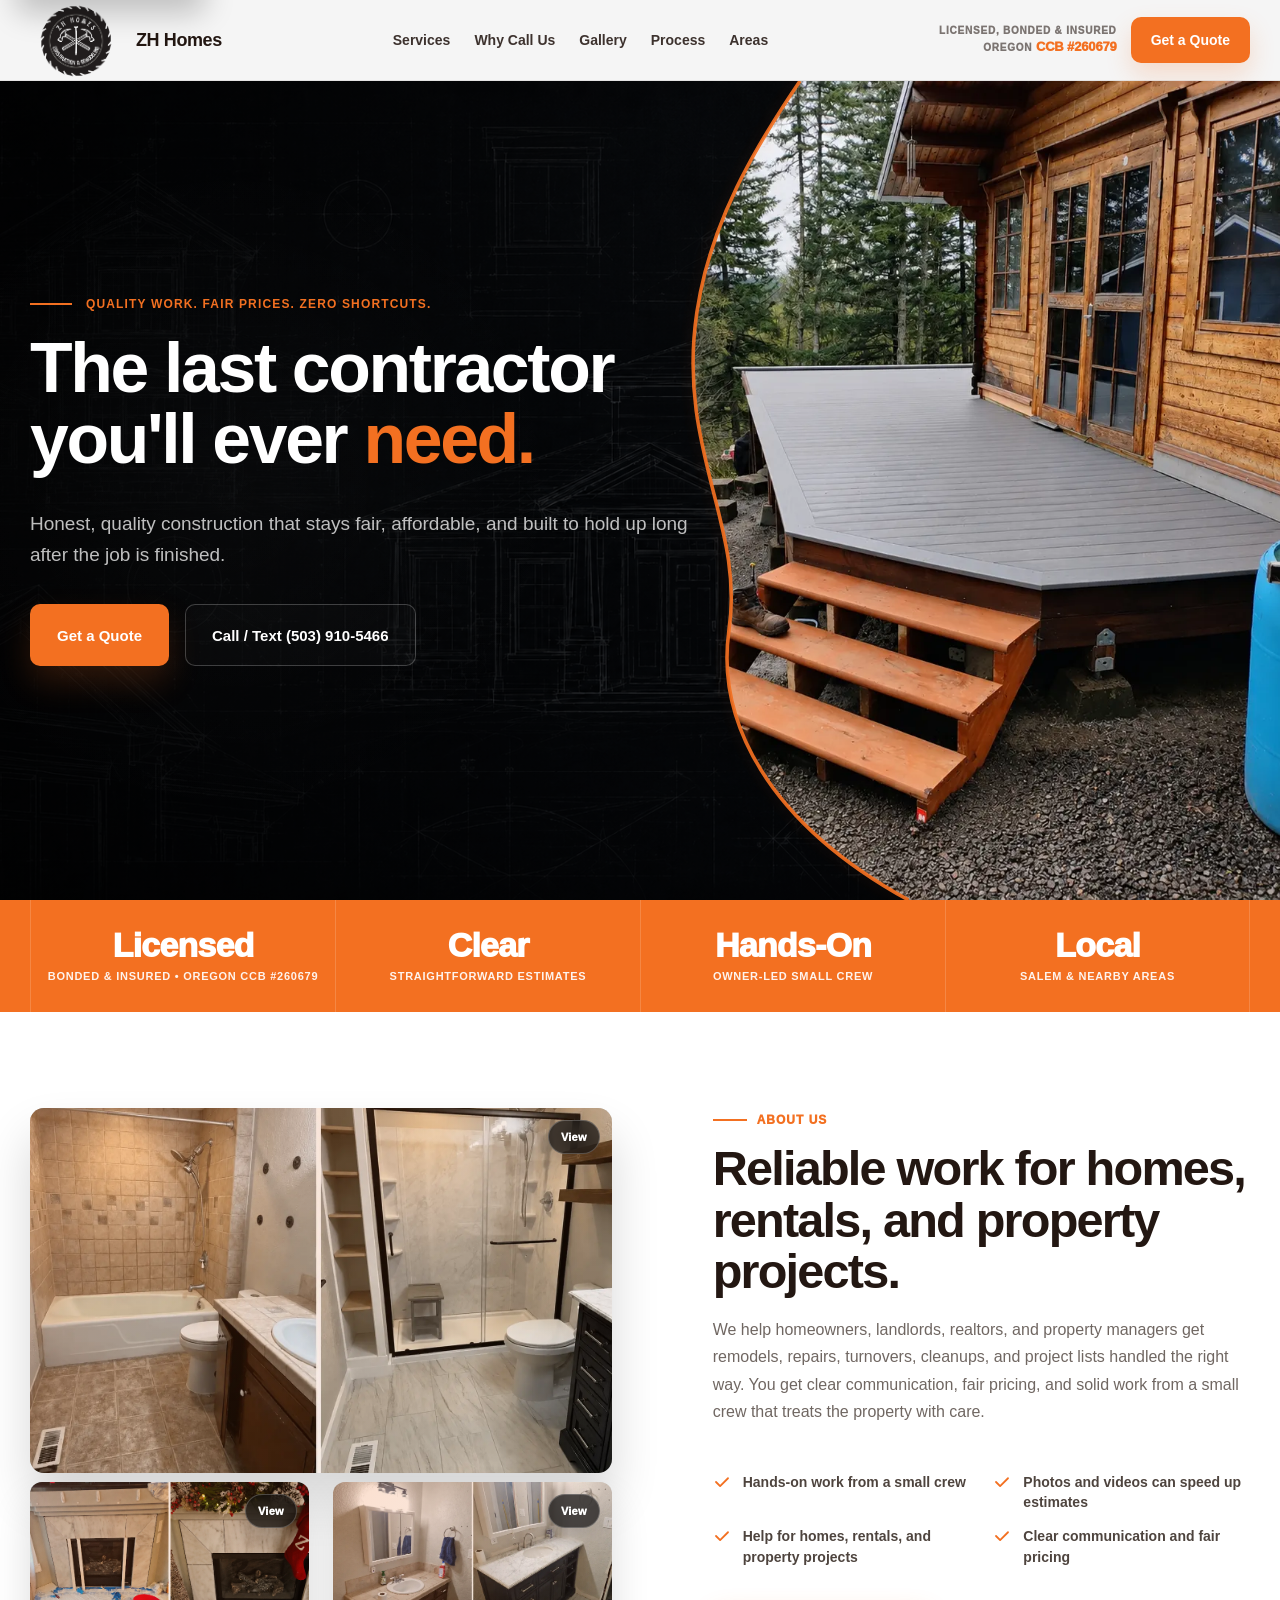
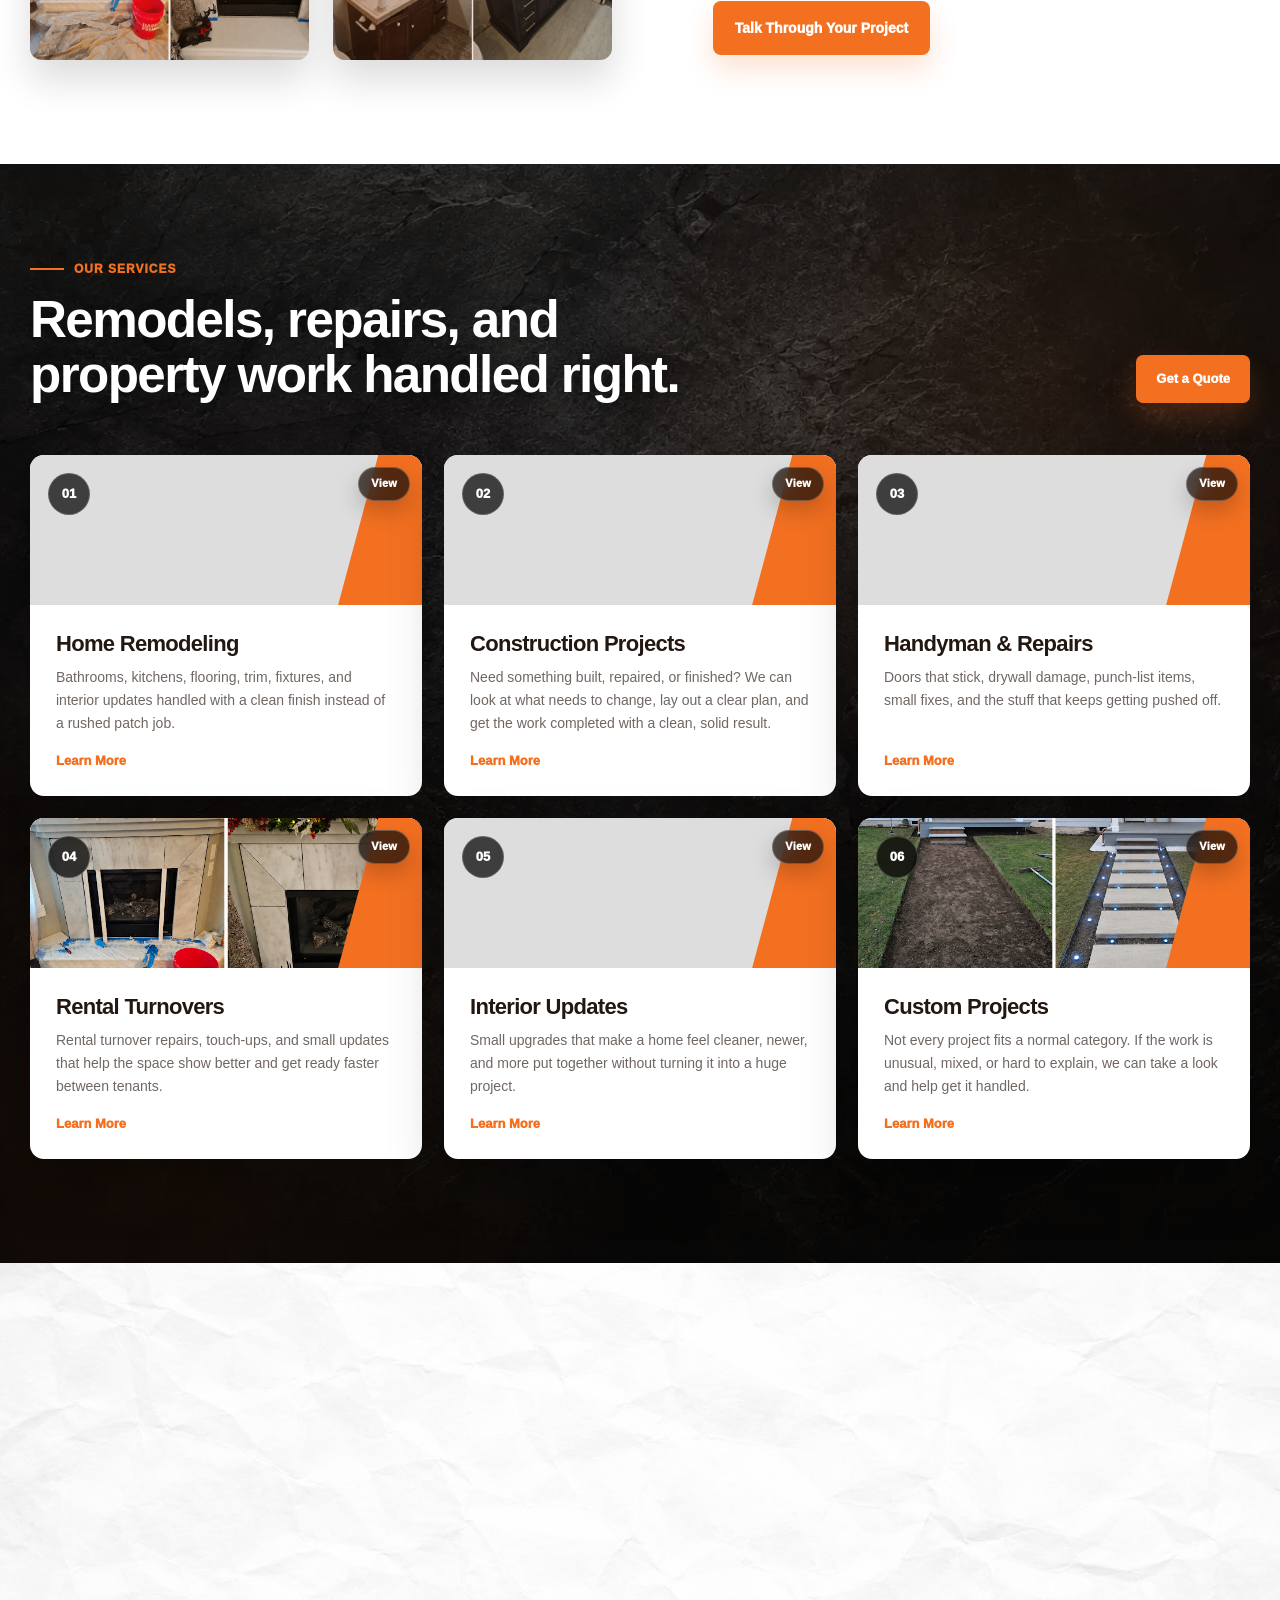
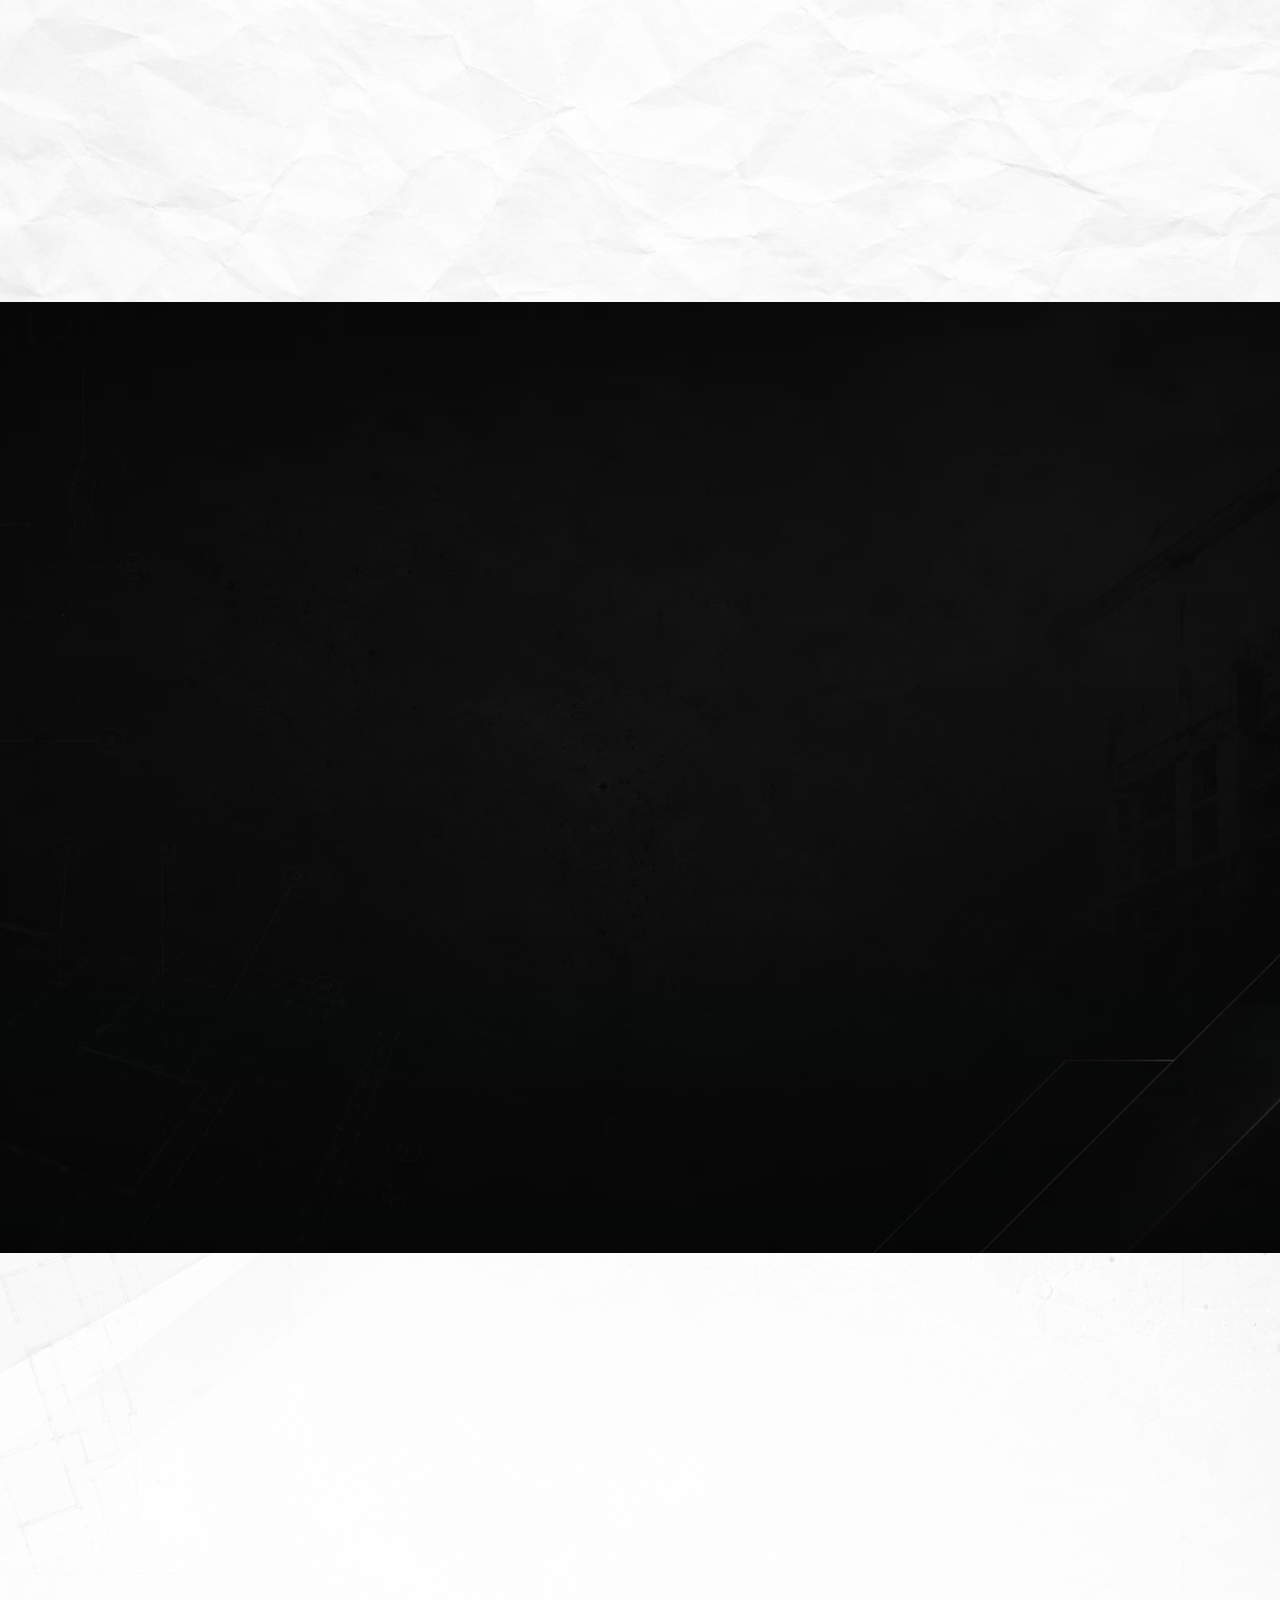
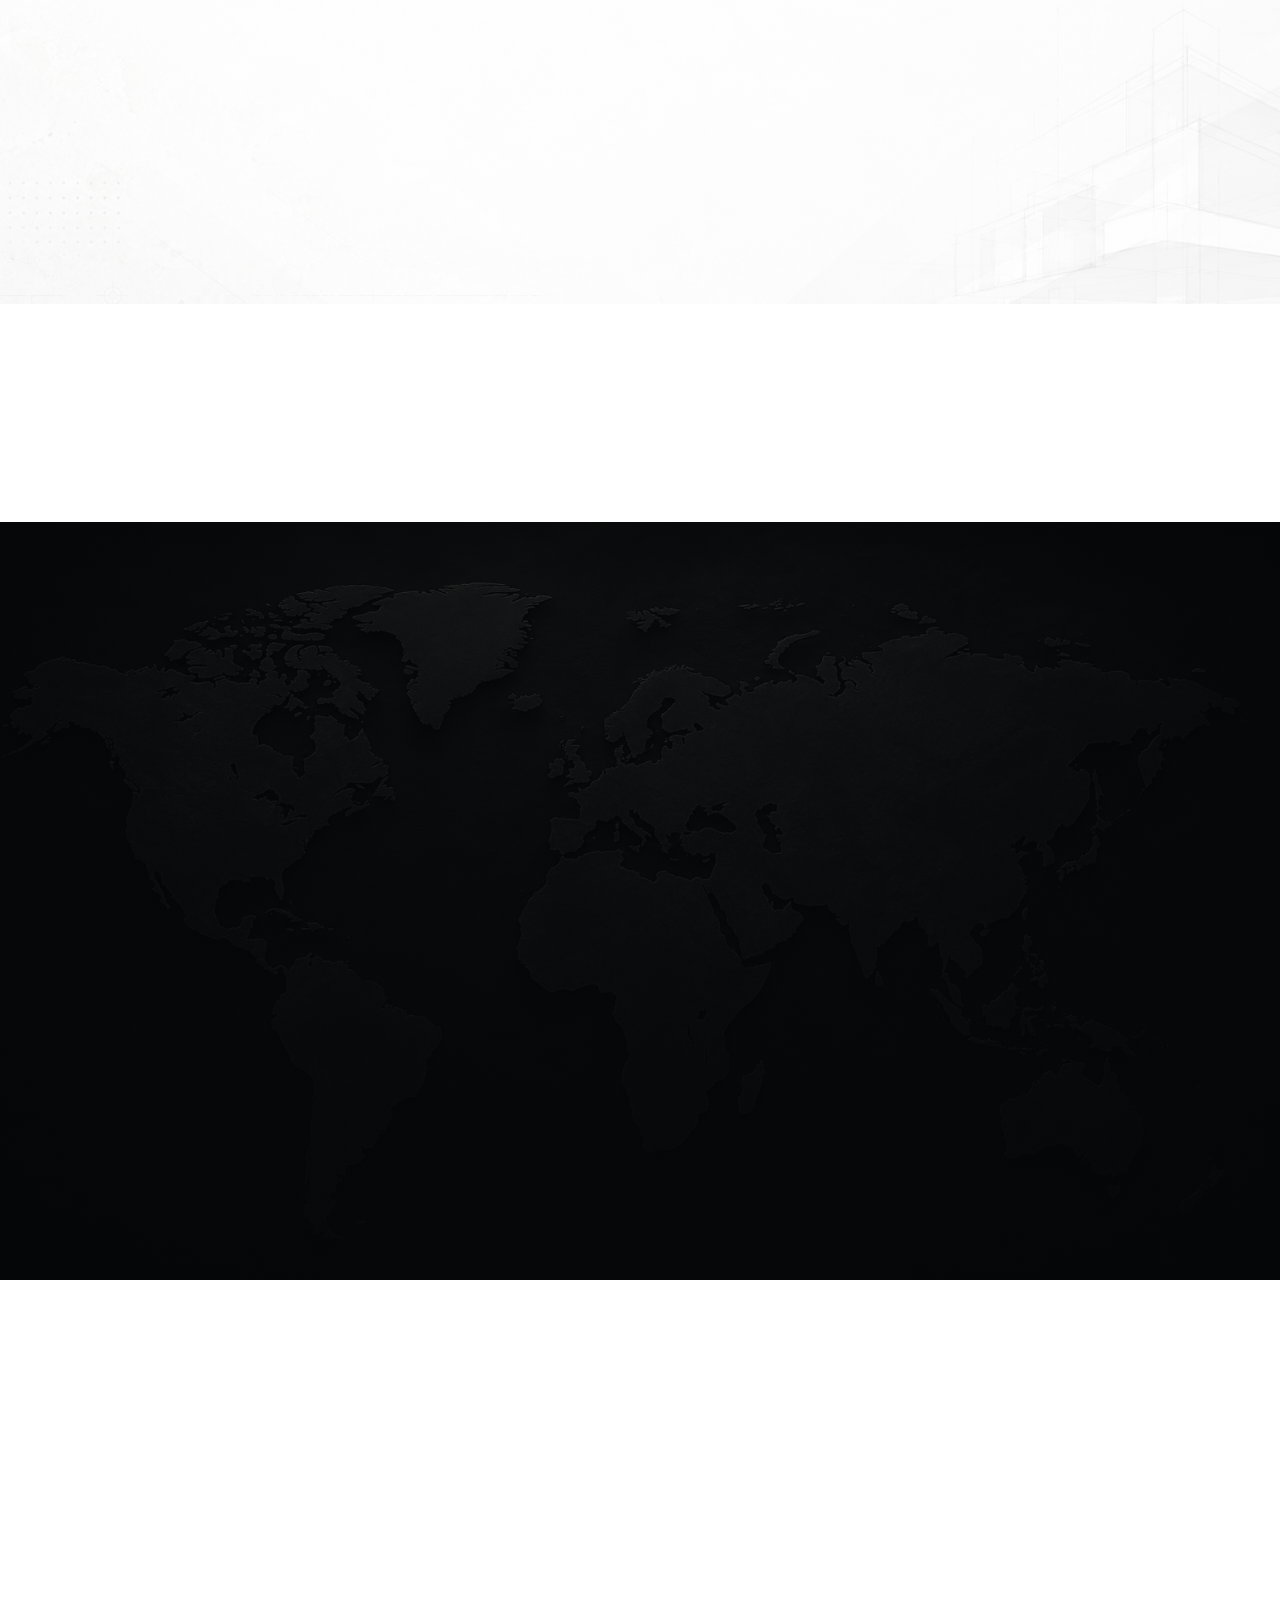
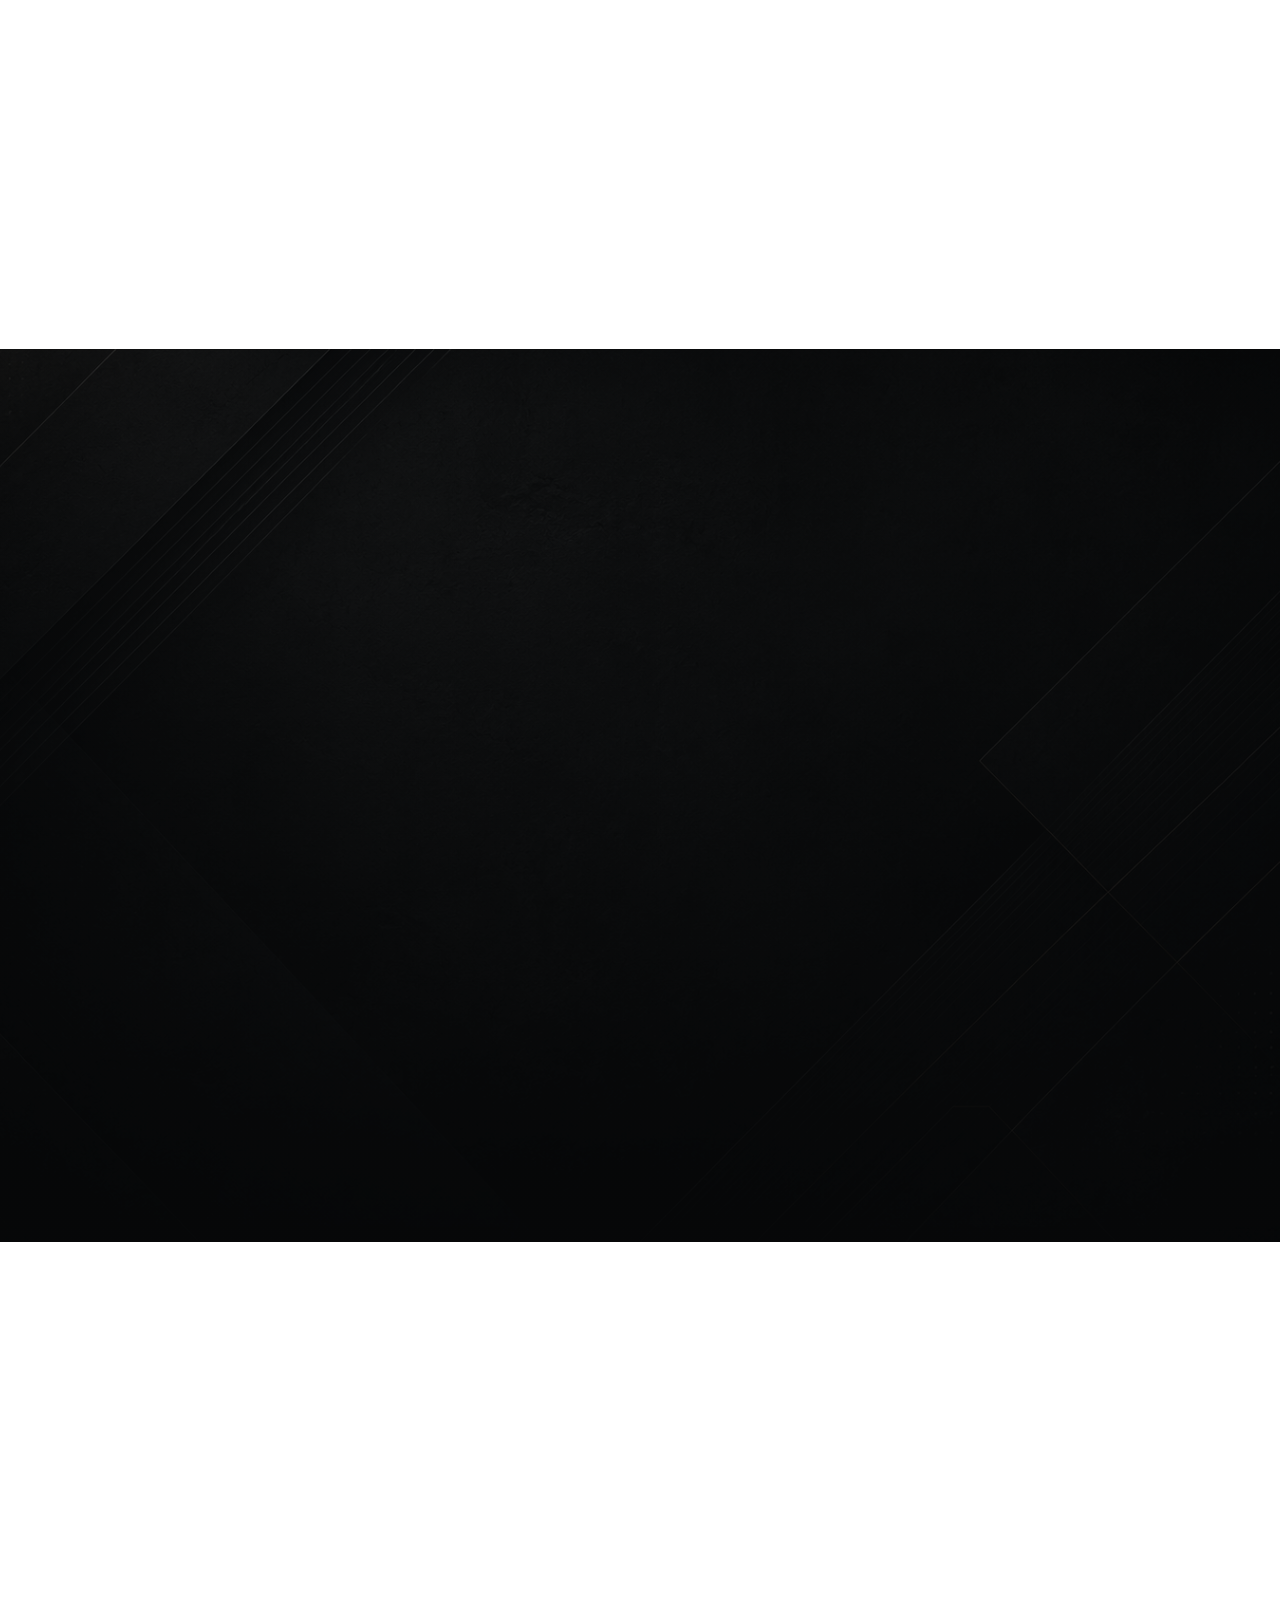
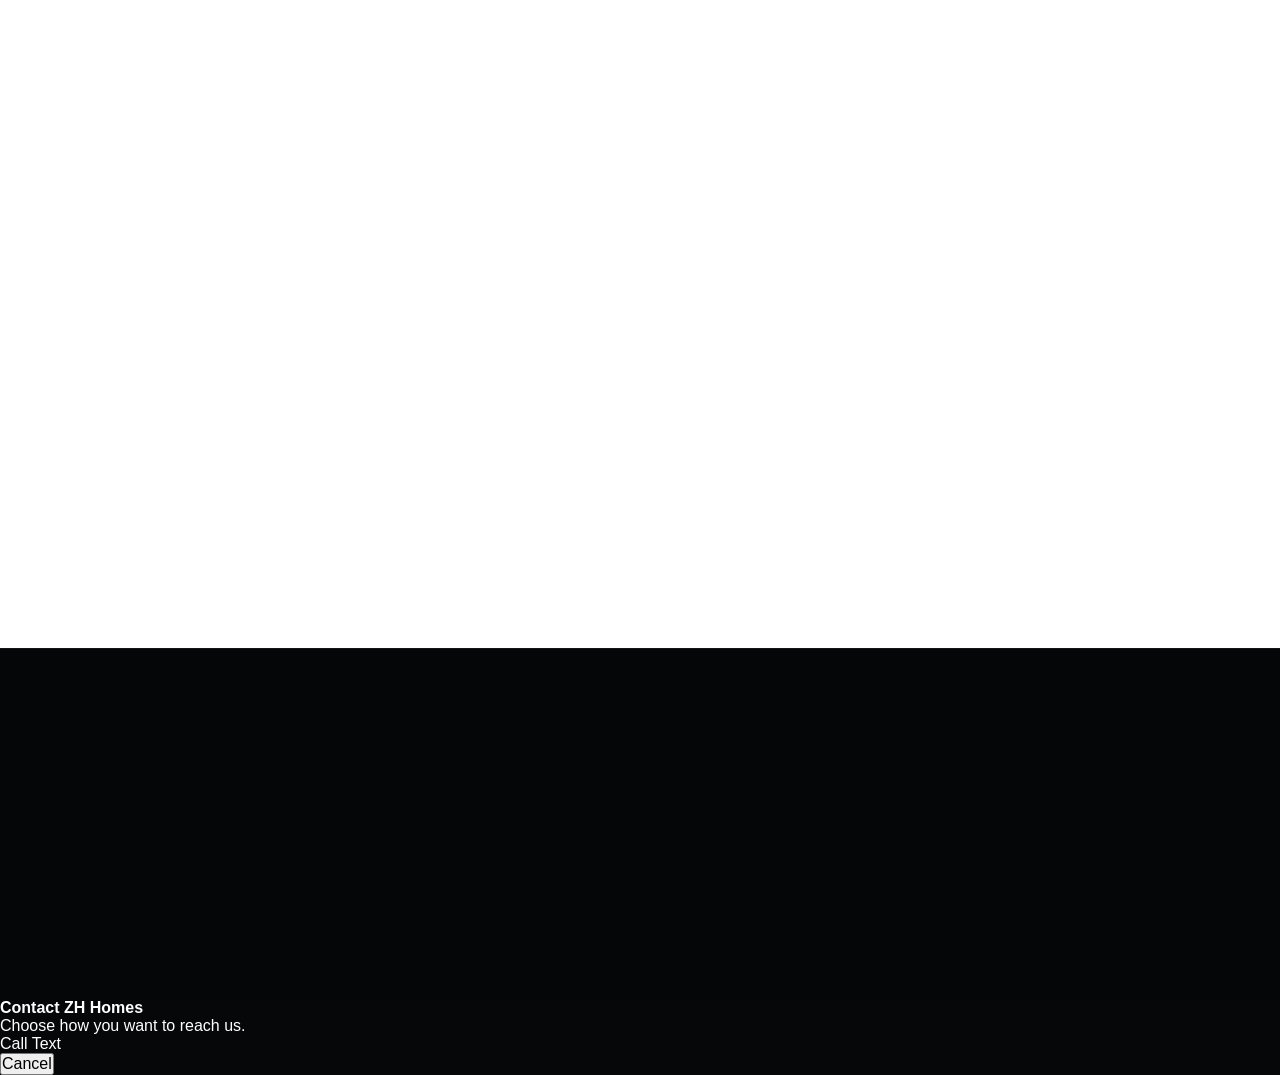
==== commit edc699be: "Add files via upload" ====
--- a/index.html
+++ b/index.html
@@ -17,6 +17,207 @@
   <link rel="preconnect" href="https://maps.googleapis.com">
 
     <link rel="stylesheet" href="style.css">
+
+  <!-- Main-site mobile fixes: mobile only; desktop is unchanged. -->
+  <style id="zh-main-mobile-fixes">
+    @media (max-width: 950px) {
+      html,
+      body {
+        width: 100%;
+        max-width: 100%;
+        overflow-x: hidden;
+        overflow-x: clip;
+        overscroll-behavior-x: none;
+      }
+
+      body {
+        position: relative;
+      }
+
+      .site-header,
+      .header-inner,
+      main,
+      .footer {
+        max-width: 100%;
+      }
+
+      .site-header .header-inner {
+        width: calc(100% - 24px) !important;
+        min-width: 0 !important;
+      }
+
+      .site-header .brand {
+        flex: 1 1 auto !important;
+        min-width: 0 !important;
+      }
+
+      .site-header .brand-text {
+        min-width: 0 !important;
+      }
+
+      /* Remove only the mobile header quote button. */
+      .site-header .header-cta {
+        display: none !important;
+      }
+
+      /* Use the freed header space for the license badge and keep it inside the viewport. */
+      .site-header .header-actions {
+        display: flex !important;
+        flex: 0 1 auto !important;
+        min-width: 0 !important;
+        max-width: calc(100% - 118px) !important;
+        margin-left: auto !important;
+        justify-content: flex-end !important;
+      }
+
+      .site-header .header-license-badge {
+        width: auto !important;
+        max-width: 100% !important;
+        min-width: 0 !important;
+        margin-left: auto !important;
+        transform: none !important;
+        box-sizing: border-box !important;
+      }
+
+      .site-header .header-license-badge strong,
+      .site-header .header-license-badge .mobile-license-word {
+        white-space: nowrap !important;
+      }
+
+      /* Keep oversized visual effects from creating page-level horizontal drag. */
+      .hero,
+      .about-section,
+      .services-section,
+      .mission-section,
+      .gallery-section,
+      .process-section,
+      .project-cta-section,
+      .service-area-section,
+      .testimonials-section,
+      .contact-section,
+      .faq-section,
+      .footer {
+        max-width: 100% !important;
+      }
+
+      /* Call/Text choice sheet */
+      .call-text-sheet {
+        position: fixed;
+        inset: 0;
+        z-index: 10000;
+        display: grid;
+        align-items: end;
+        padding: 14px;
+        background: rgba(0, 0, 0, 0.48);
+        opacity: 0;
+        visibility: hidden;
+        pointer-events: none;
+        transition: opacity 0.18s ease, visibility 0.18s ease;
+      }
+
+      .call-text-sheet.is-open {
+        opacity: 1;
+        visibility: visible;
+        pointer-events: auto;
+      }
+
+      .call-text-sheet-card {
+        width: min(100%, 460px);
+        margin: 0 auto;
+        padding: 18px;
+        background: #fff;
+        border: 1px solid rgba(35, 23, 18, 0.12);
+        border-radius: 18px;
+        box-shadow: 0 24px 70px rgba(0, 0, 0, 0.28);
+        transform: translateY(18px);
+        transition: transform 0.18s ease;
+      }
+
+      .call-text-sheet.is-open .call-text-sheet-card {
+        transform: translateY(0);
+      }
+
+      .call-text-sheet-card strong {
+        display: block;
+        margin-bottom: 4px;
+        color: #231712;
+        font-size: 18px;
+        line-height: 1.2;
+      }
+
+      .call-text-sheet-card p {
+        margin: 0 0 14px;
+        color: #6b615b;
+        font-size: 13px;
+        line-height: 1.45;
+      }
+
+      .call-text-sheet-actions {
+        display: grid;
+        grid-template-columns: 1fr 1fr;
+        gap: 10px;
+      }
+
+      .call-text-sheet-action {
+        min-height: 52px;
+        display: inline-flex;
+        align-items: center;
+        justify-content: center;
+        border-radius: 11px;
+        font-size: 14px;
+        font-weight: 900;
+        text-decoration: none;
+      }
+
+      .call-text-sheet-action.call {
+        color: #fff;
+        background: #f37021;
+      }
+
+      .call-text-sheet-action.text {
+        color: #231712;
+        background: #f6f1ed;
+        border: 1px solid rgba(35, 23, 18, 0.12);
+      }
+
+      .call-text-sheet-cancel {
+        width: 100%;
+        min-height: 44px;
+        margin-top: 10px;
+        border: 0;
+        border-radius: 10px;
+        color: #6b615b;
+        background: transparent;
+        font: inherit;
+        font-size: 13px;
+        font-weight: 850;
+        cursor: pointer;
+      }
+    }
+
+    @media (max-width: 390px) {
+      .site-header .header-inner {
+        width: calc(100% - 18px) !important;
+        gap: 7px !important;
+      }
+
+      .site-header .header-actions {
+        max-width: calc(100% - 104px) !important;
+      }
+
+      .site-header .header-license-badge {
+        padding: 6px 7px !important;
+      }
+
+      .site-header .header-license-badge strong {
+        font-size: 9px !important;
+      }
+
+      .site-header .header-license-badge .mobile-license-word {
+        font-size: 8px !important;
+      }
+    }
+  </style>
 
 </head>
 
@@ -944,6 +1145,75 @@
       Call / Text
     </a>
   </div>
-  <script src="script.js"></script>
+
+  <!-- Mobile Call/Text chooser. The original tel: links still work normally on desktop. -->
+  <div class="call-text-sheet" id="callTextSheet" role="dialog" aria-modal="true" aria-labelledby="callTextSheetTitle" aria-hidden="true">
+    <div class="call-text-sheet-card">
+      <strong id="callTextSheetTitle">Contact ZH Homes</strong>
+      <p>Choose how you want to reach us.</p>
+      <div class="call-text-sheet-actions">
+        <a class="call-text-sheet-action call" href="tel:+15039105466" data-direct-contact>Call</a>
+        <a class="call-text-sheet-action text" href="sms:+15039105466" data-direct-contact>Text</a>
+      </div>
+      <button class="call-text-sheet-cancel" id="callTextSheetCancel" type="button">Cancel</button>
+    </div>
+  </div>
+
+  <script>
+  (function () {
+    var mobileQuery = window.matchMedia('(max-width: 950px)');
+    var sheet = document.getElementById('callTextSheet');
+    var cancel = document.getElementById('callTextSheetCancel');
+    if (!sheet) return;
+
+    var previousOverflow = '';
+
+    function openSheet() {
+      previousOverflow = document.body.style.overflow;
+      document.body.style.overflow = 'hidden';
+      sheet.classList.add('is-open');
+      sheet.setAttribute('aria-hidden', 'false');
+      window.setTimeout(function () {
+        cancel && cancel.focus();
+      }, 0);
+    }
+
+    function closeSheet() {
+      sheet.classList.remove('is-open');
+      sheet.setAttribute('aria-hidden', 'true');
+      document.body.style.overflow = previousOverflow;
+    }
+
+    document.querySelectorAll('a[href^="tel:"]').forEach(function (link) {
+      if (link.closest('#callTextSheet')) return;
+
+      link.addEventListener('click', function (event) {
+        if (!mobileQuery.matches) return;
+        event.preventDefault();
+        openSheet();
+      });
+    });
+
+    cancel && cancel.addEventListener('click', closeSheet);
+
+    sheet.addEventListener('click', function (event) {
+      if (event.target === sheet) closeSheet();
+    });
+
+    sheet.querySelectorAll('[data-direct-contact]').forEach(function (link) {
+      link.addEventListener('click', function () {
+        closeSheet();
+      });
+    });
+
+    document.addEventListener('keydown', function (event) {
+      if (event.key === 'Escape' && sheet.classList.contains('is-open')) {
+        closeSheet();
+      }
+    });
+  })();
+  </script>
+
+  <script src="script.js?v=20260806-2"></script>
 </body>
 </html>
